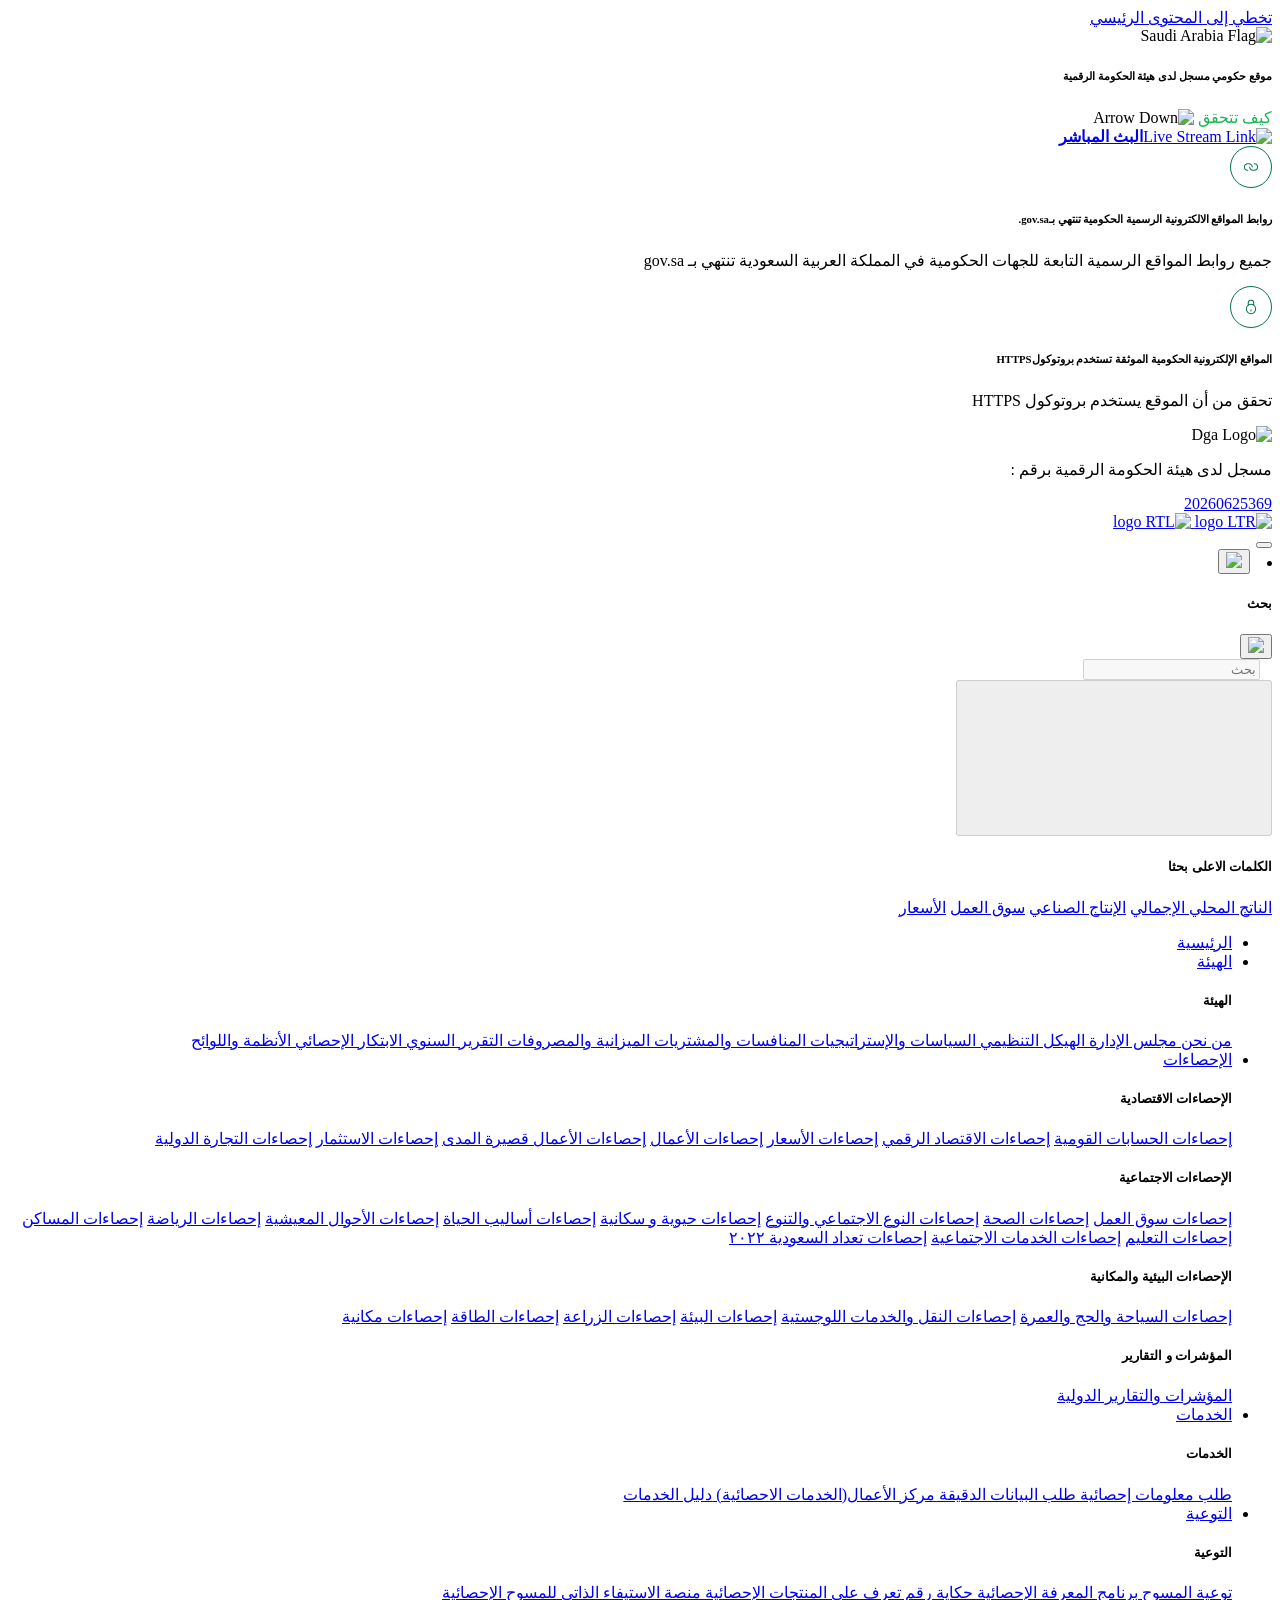
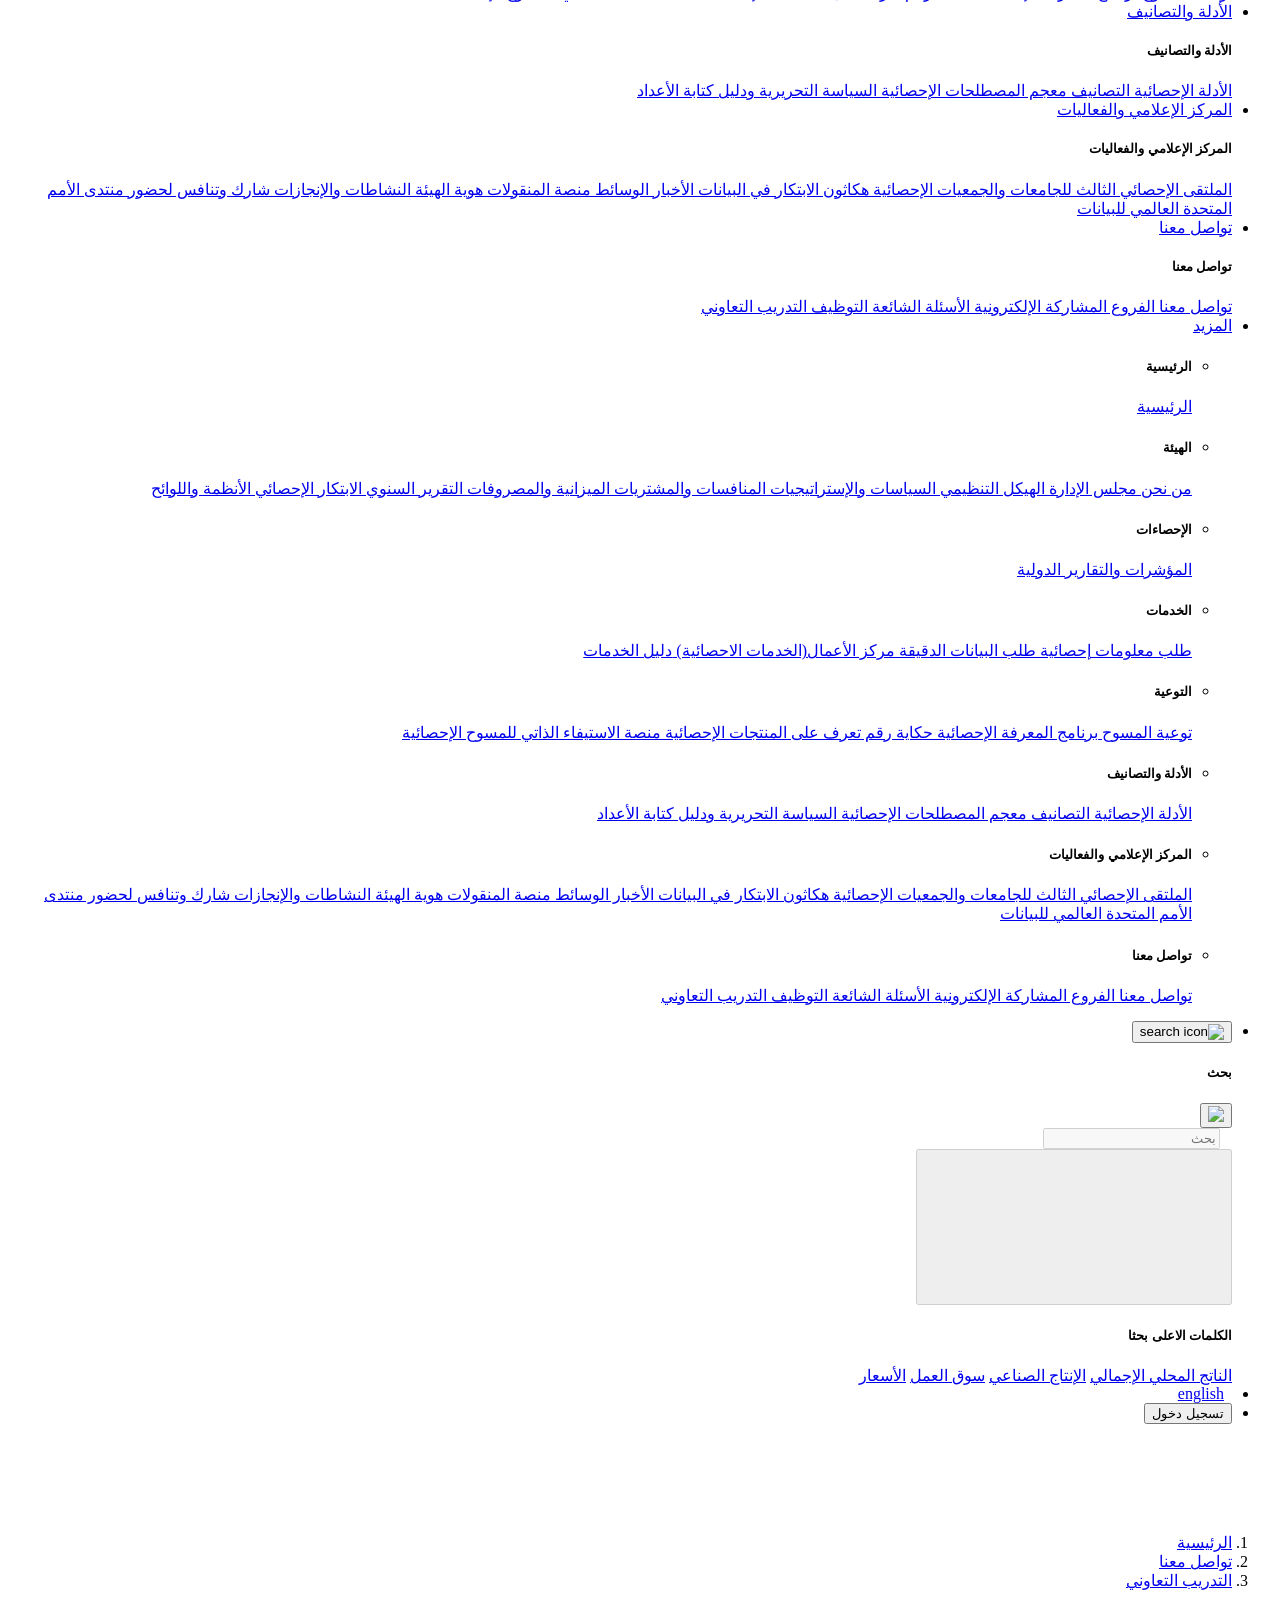
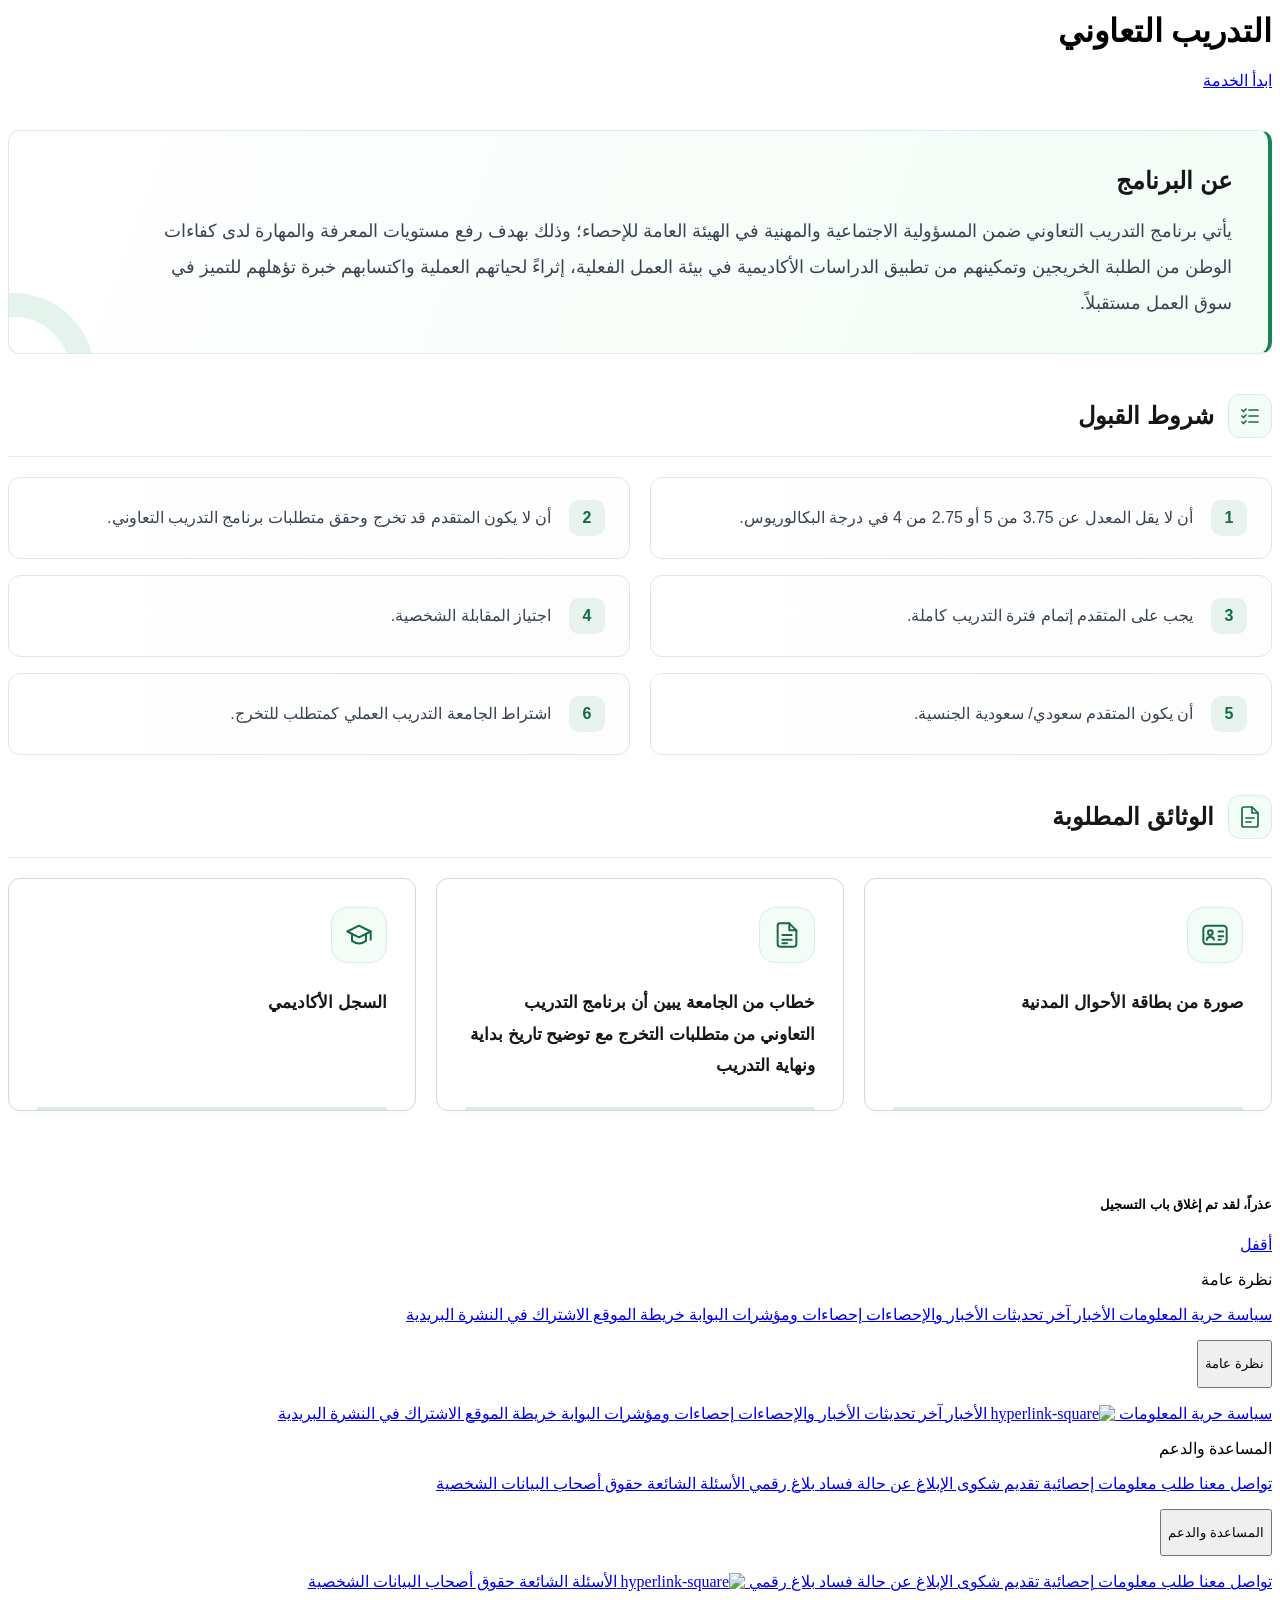
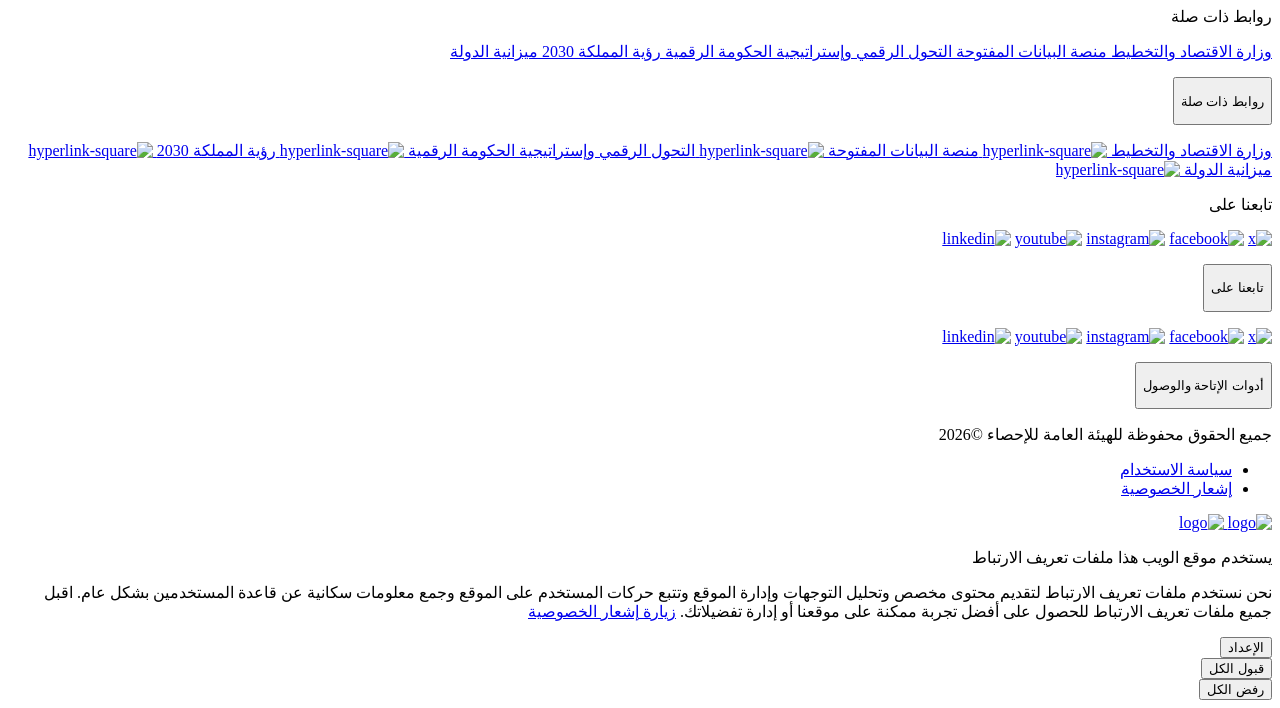
==== index.html @ 377b805a "Add files via upload" ====
<!DOCTYPE html>





























































<html class="rtl" dir="rtl" lang="ar-SA">

<head>
	<title>التدريب التعاوني - الهيئة العامة للإحصاء</title>

	<meta content="initial-scale=1.0, width=device-width" name="viewport" />
































<meta content="text/html; charset=UTF-8" http-equiv="content-type" />














<script type="importmap">{"imports": {"@liferay/oauth2-provider-web/client": "/o/oauth2-provider-web/__liferay__/client.js","@clayui/alert": "/o/frontend-js-clay-web/__liferay__/exports/@clayui$alert.js", "@clayui/autocomplete": "/o/frontend-js-clay-web/__liferay__/exports/@clayui$autocomplete.js", "@clayui/badge": "/o/frontend-js-clay-web/__liferay__/exports/@clayui$badge.js", "@clayui/breadcrumb": "/o/frontend-js-clay-web/__liferay__/exports/@clayui$breadcrumb.js", "@clayui/button": "/o/frontend-js-clay-web/__liferay__/exports/@clayui$button.js", "@clayui/card": "/o/frontend-js-clay-web/__liferay__/exports/@clayui$card.js", "@clayui/color-picker": "/o/frontend-js-clay-web/__liferay__/exports/@clayui$color-picker.js", "@clayui/core": "/o/frontend-js-clay-web/__liferay__/exports/@clayui$core.js", "@clayui/data-provider": "/o/frontend-js-clay-web/__liferay__/exports/@clayui$data-provider.js", "@clayui/date-picker": "/o/frontend-js-clay-web/__liferay__/exports/@clayui$date-picker.js", "@clayui/drop-down": "/o/frontend-js-clay-web/__liferay__/exports/@clayui$drop-down.js", "@clayui/empty-state": "/o/frontend-js-clay-web/__liferay__/exports/@clayui$empty-state.js", "@clayui/form": "/o/frontend-js-clay-web/__liferay__/exports/@clayui$form.js", "@clayui/icon": "/o/frontend-js-clay-web/__liferay__/exports/@clayui$icon.js", "@clayui/label": "/o/frontend-js-clay-web/__liferay__/exports/@clayui$label.js", "@clayui/layout": "/o/frontend-js-clay-web/__liferay__/exports/@clayui$layout.js", "@clayui/link": "/o/frontend-js-clay-web/__liferay__/exports/@clayui$link.js", "@clayui/list": "/o/frontend-js-clay-web/__liferay__/exports/@clayui$list.js", "@clayui/loading-indicator": "/o/frontend-js-clay-web/__liferay__/exports/@clayui$loading-indicator.js", "@clayui/localized-input": "/o/frontend-js-clay-web/__liferay__/exports/@clayui$localized-input.js", "@clayui/management-toolbar": "/o/frontend-js-clay-web/__liferay__/exports/@clayui$management-toolbar.js", "@clayui/modal": "/o/frontend-js-clay-web/__liferay__/exports/@clayui$modal.js", "@clayui/multi-select": "/o/frontend-js-clay-web/__liferay__/exports/@clayui$multi-select.js", "@clayui/multi-step-nav": "/o/frontend-js-clay-web/__liferay__/exports/@clayui$multi-step-nav.js", "@clayui/nav": "/o/frontend-js-clay-web/__liferay__/exports/@clayui$nav.js", "@clayui/navigation-bar": "/o/frontend-js-clay-web/__liferay__/exports/@clayui$navigation-bar.js", "@clayui/pagination": "/o/frontend-js-clay-web/__liferay__/exports/@clayui$pagination.js", "@clayui/pagination-bar": "/o/frontend-js-clay-web/__liferay__/exports/@clayui$pagination-bar.js", "@clayui/panel": "/o/frontend-js-clay-web/__liferay__/exports/@clayui$panel.js", "@clayui/popover": "/o/frontend-js-clay-web/__liferay__/exports/@clayui$popover.js", "@clayui/progress-bar": "/o/frontend-js-clay-web/__liferay__/exports/@clayui$progress-bar.js", "@clayui/provider": "/o/frontend-js-clay-web/__liferay__/exports/@clayui$provider.js", "@clayui/shared": "/o/frontend-js-clay-web/__liferay__/exports/@clayui$shared.js", "@clayui/slider": "/o/frontend-js-clay-web/__liferay__/exports/@clayui$slider.js", "@clayui/sticker": "/o/frontend-js-clay-web/__liferay__/exports/@clayui$sticker.js", "@clayui/table": "/o/frontend-js-clay-web/__liferay__/exports/@clayui$table.js", "@clayui/tabs": "/o/frontend-js-clay-web/__liferay__/exports/@clayui$tabs.js", "@clayui/time-picker": "/o/frontend-js-clay-web/__liferay__/exports/@clayui$time-picker.js", "@clayui/toolbar": "/o/frontend-js-clay-web/__liferay__/exports/@clayui$toolbar.js", "@clayui/tooltip": "/o/frontend-js-clay-web/__liferay__/exports/@clayui$tooltip.js", "@clayui/upper-toolbar": "/o/frontend-js-clay-web/__liferay__/exports/@clayui$upper-toolbar.js","@liferay/frontend-js-api": "/o/frontend-js-dependencies-web/__liferay__/exports/@liferay$js-api.js", "@liferay/frontend-js-api/data-set": "/o/frontend-js-dependencies-web/__liferay__/exports/@liferay$js-api$data-set.js","@ckeditor/ckeditor5-adapter-ckfinder/dist/index.js": "/o/frontend-editor-ckeditor-web/__liferay__/exports/@ckeditor$ckeditor5-adapter-ckfinder$dist$index.js.js", "@ckeditor/ckeditor5-alignment/dist/index.js": "/o/frontend-editor-ckeditor-web/__liferay__/exports/@ckeditor$ckeditor5-alignment$dist$index.js.js", "@ckeditor/ckeditor5-autoformat/dist/index.js": "/o/frontend-editor-ckeditor-web/__liferay__/exports/@ckeditor$ckeditor5-autoformat$dist$index.js.js", "@ckeditor/ckeditor5-autosave/dist/index.js": "/o/frontend-editor-ckeditor-web/__liferay__/exports/@ckeditor$ckeditor5-autosave$dist$index.js.js", "@ckeditor/ckeditor5-basic-styles/dist/index.js": "/o/frontend-editor-ckeditor-web/__liferay__/exports/@ckeditor$ckeditor5-basic-styles$dist$index.js.js", "@ckeditor/ckeditor5-block-quote/dist/index.js": "/o/frontend-editor-ckeditor-web/__liferay__/exports/@ckeditor$ckeditor5-block-quote$dist$index.js.js", "@ckeditor/ckeditor5-bookmark/dist/index.js": "/o/frontend-editor-ckeditor-web/__liferay__/exports/@ckeditor$ckeditor5-bookmark$dist$index.js.js", "@ckeditor/ckeditor5-ckbox/dist/index.js": "/o/frontend-editor-ckeditor-web/__liferay__/exports/@ckeditor$ckeditor5-ckbox$dist$index.js.js", "@ckeditor/ckeditor5-ckfinder/dist/index.js": "/o/frontend-editor-ckeditor-web/__liferay__/exports/@ckeditor$ckeditor5-ckfinder$dist$index.js.js", "@ckeditor/ckeditor5-clipboard/dist/index.js": "/o/frontend-editor-ckeditor-web/__liferay__/exports/@ckeditor$ckeditor5-clipboard$dist$index.js.js", "@ckeditor/ckeditor5-cloud-services/dist/index.js": "/o/frontend-editor-ckeditor-web/__liferay__/exports/@ckeditor$ckeditor5-cloud-services$dist$index.js.js", "@ckeditor/ckeditor5-code-block/dist/index.js": "/o/frontend-editor-ckeditor-web/__liferay__/exports/@ckeditor$ckeditor5-code-block$dist$index.js.js", "@ckeditor/ckeditor5-core/dist/index.js": "/o/frontend-editor-ckeditor-web/__liferay__/exports/@ckeditor$ckeditor5-core$dist$index.js.js", "@ckeditor/ckeditor5-easy-image/dist/index.js": "/o/frontend-editor-ckeditor-web/__liferay__/exports/@ckeditor$ckeditor5-easy-image$dist$index.js.js", "@ckeditor/ckeditor5-editor-balloon/dist/index.js": "/o/frontend-editor-ckeditor-web/__liferay__/exports/@ckeditor$ckeditor5-editor-balloon$dist$index.js.js", "@ckeditor/ckeditor5-editor-classic/dist/index.js": "/o/frontend-editor-ckeditor-web/__liferay__/exports/@ckeditor$ckeditor5-editor-classic$dist$index.js.js", "@ckeditor/ckeditor5-editor-decoupled/dist/index.js": "/o/frontend-editor-ckeditor-web/__liferay__/exports/@ckeditor$ckeditor5-editor-decoupled$dist$index.js.js", "@ckeditor/ckeditor5-editor-inline/dist/index.js": "/o/frontend-editor-ckeditor-web/__liferay__/exports/@ckeditor$ckeditor5-editor-inline$dist$index.js.js", "@ckeditor/ckeditor5-editor-multi-root/dist/index.js": "/o/frontend-editor-ckeditor-web/__liferay__/exports/@ckeditor$ckeditor5-editor-multi-root$dist$index.js.js", "@ckeditor/ckeditor5-emoji/dist/index.js": "/o/frontend-editor-ckeditor-web/__liferay__/exports/@ckeditor$ckeditor5-emoji$dist$index.js.js", "@ckeditor/ckeditor5-engine/dist/index.js": "/o/frontend-editor-ckeditor-web/__liferay__/exports/@ckeditor$ckeditor5-engine$dist$index.js.js", "@ckeditor/ckeditor5-enter/dist/index.js": "/o/frontend-editor-ckeditor-web/__liferay__/exports/@ckeditor$ckeditor5-enter$dist$index.js.js", "@ckeditor/ckeditor5-essentials/dist/index.js": "/o/frontend-editor-ckeditor-web/__liferay__/exports/@ckeditor$ckeditor5-essentials$dist$index.js.js", "@ckeditor/ckeditor5-find-and-replace/dist/index.js": "/o/frontend-editor-ckeditor-web/__liferay__/exports/@ckeditor$ckeditor5-find-and-replace$dist$index.js.js", "@ckeditor/ckeditor5-font/dist/index.js": "/o/frontend-editor-ckeditor-web/__liferay__/exports/@ckeditor$ckeditor5-font$dist$index.js.js", "@ckeditor/ckeditor5-fullscreen/dist/index.js": "/o/frontend-editor-ckeditor-web/__liferay__/exports/@ckeditor$ckeditor5-fullscreen$dist$index.js.js", "@ckeditor/ckeditor5-heading/dist/index.js": "/o/frontend-editor-ckeditor-web/__liferay__/exports/@ckeditor$ckeditor5-heading$dist$index.js.js", "@ckeditor/ckeditor5-highlight/dist/index.js": "/o/frontend-editor-ckeditor-web/__liferay__/exports/@ckeditor$ckeditor5-highlight$dist$index.js.js", "@ckeditor/ckeditor5-horizontal-line/dist/index.js": "/o/frontend-editor-ckeditor-web/__liferay__/exports/@ckeditor$ckeditor5-horizontal-line$dist$index.js.js", "@ckeditor/ckeditor5-html-embed/dist/index.js": "/o/frontend-editor-ckeditor-web/__liferay__/exports/@ckeditor$ckeditor5-html-embed$dist$index.js.js", "@ckeditor/ckeditor5-html-support/dist/index.js": "/o/frontend-editor-ckeditor-web/__liferay__/exports/@ckeditor$ckeditor5-html-support$dist$index.js.js", "@ckeditor/ckeditor5-icons/dist/index.js": "/o/frontend-editor-ckeditor-web/__liferay__/exports/@ckeditor$ckeditor5-icons$dist$index.js.js", "@ckeditor/ckeditor5-image/dist/index.js": "/o/frontend-editor-ckeditor-web/__liferay__/exports/@ckeditor$ckeditor5-image$dist$index.js.js", "@ckeditor/ckeditor5-indent/dist/index.js": "/o/frontend-editor-ckeditor-web/__liferay__/exports/@ckeditor$ckeditor5-indent$dist$index.js.js", "@ckeditor/ckeditor5-language/dist/index.js": "/o/frontend-editor-ckeditor-web/__liferay__/exports/@ckeditor$ckeditor5-language$dist$index.js.js", "@ckeditor/ckeditor5-link/dist/index.js": "/o/frontend-editor-ckeditor-web/__liferay__/exports/@ckeditor$ckeditor5-link$dist$index.js.js", "@ckeditor/ckeditor5-list/dist/index.js": "/o/frontend-editor-ckeditor-web/__liferay__/exports/@ckeditor$ckeditor5-list$dist$index.js.js", "@ckeditor/ckeditor5-markdown-gfm/dist/index.js": "/o/frontend-editor-ckeditor-web/__liferay__/exports/@ckeditor$ckeditor5-markdown-gfm$dist$index.js.js", "@ckeditor/ckeditor5-media-embed/dist/index.js": "/o/frontend-editor-ckeditor-web/__liferay__/exports/@ckeditor$ckeditor5-media-embed$dist$index.js.js", "@ckeditor/ckeditor5-mention/dist/index.js": "/o/frontend-editor-ckeditor-web/__liferay__/exports/@ckeditor$ckeditor5-mention$dist$index.js.js", "@ckeditor/ckeditor5-minimap/dist/index.js": "/o/frontend-editor-ckeditor-web/__liferay__/exports/@ckeditor$ckeditor5-minimap$dist$index.js.js", "@ckeditor/ckeditor5-page-break/dist/index.js": "/o/frontend-editor-ckeditor-web/__liferay__/exports/@ckeditor$ckeditor5-page-break$dist$index.js.js", "@ckeditor/ckeditor5-paragraph/dist/index.js": "/o/frontend-editor-ckeditor-web/__liferay__/exports/@ckeditor$ckeditor5-paragraph$dist$index.js.js", "@ckeditor/ckeditor5-paste-from-office/dist/index.js": "/o/frontend-editor-ckeditor-web/__liferay__/exports/@ckeditor$ckeditor5-paste-from-office$dist$index.js.js", "@ckeditor/ckeditor5-react": "/o/frontend-editor-ckeditor-web/__liferay__/exports/@ckeditor$ckeditor5-react.js", "@ckeditor/ckeditor5-remove-format/dist/index.js": "/o/frontend-editor-ckeditor-web/__liferay__/exports/@ckeditor$ckeditor5-remove-format$dist$index.js.js", "@ckeditor/ckeditor5-restricted-editing/dist/index.js": "/o/frontend-editor-ckeditor-web/__liferay__/exports/@ckeditor$ckeditor5-restricted-editing$dist$index.js.js", "@ckeditor/ckeditor5-select-all/dist/index.js": "/o/frontend-editor-ckeditor-web/__liferay__/exports/@ckeditor$ckeditor5-select-all$dist$index.js.js", "@ckeditor/ckeditor5-show-blocks/dist/index.js": "/o/frontend-editor-ckeditor-web/__liferay__/exports/@ckeditor$ckeditor5-show-blocks$dist$index.js.js", "@ckeditor/ckeditor5-source-editing/dist/index.js": "/o/frontend-editor-ckeditor-web/__liferay__/exports/@ckeditor$ckeditor5-source-editing$dist$index.js.js", "@ckeditor/ckeditor5-special-characters/dist/index.js": "/o/frontend-editor-ckeditor-web/__liferay__/exports/@ckeditor$ckeditor5-special-characters$dist$index.js.js", "@ckeditor/ckeditor5-style/dist/index.js": "/o/frontend-editor-ckeditor-web/__liferay__/exports/@ckeditor$ckeditor5-style$dist$index.js.js", "@ckeditor/ckeditor5-table/dist/index.js": "/o/frontend-editor-ckeditor-web/__liferay__/exports/@ckeditor$ckeditor5-table$dist$index.js.js", "@ckeditor/ckeditor5-typing/dist/index.js": "/o/frontend-editor-ckeditor-web/__liferay__/exports/@ckeditor$ckeditor5-typing$dist$index.js.js", "@ckeditor/ckeditor5-ui/dist/index.js": "/o/frontend-editor-ckeditor-web/__liferay__/exports/@ckeditor$ckeditor5-ui$dist$index.js.js", "@ckeditor/ckeditor5-undo/dist/index.js": "/o/frontend-editor-ckeditor-web/__liferay__/exports/@ckeditor$ckeditor5-undo$dist$index.js.js", "@ckeditor/ckeditor5-upload/dist/index.js": "/o/frontend-editor-ckeditor-web/__liferay__/exports/@ckeditor$ckeditor5-upload$dist$index.js.js", "@ckeditor/ckeditor5-utils/dist/index.js": "/o/frontend-editor-ckeditor-web/__liferay__/exports/@ckeditor$ckeditor5-utils$dist$index.js.js", "@ckeditor/ckeditor5-watchdog/dist/index.js": "/o/frontend-editor-ckeditor-web/__liferay__/exports/@ckeditor$ckeditor5-watchdog$dist$index.js.js", "@ckeditor/ckeditor5-widget/dist/index.js": "/o/frontend-editor-ckeditor-web/__liferay__/exports/@ckeditor$ckeditor5-widget$dist$index.js.js", "@ckeditor/ckeditor5-word-count/dist/index.js": "/o/frontend-editor-ckeditor-web/__liferay__/exports/@ckeditor$ckeditor5-word-count$dist$index.js.js","@liferay/fragment-impl/api": "/o/fragment-impl/__liferay__/api.js","@liferay/dynamic-data-mapping-form-field-type/api": "/o/dynamic-data-mapping-form-field-type/__liferay__/api.js","react": "/o/frontend-js-react-web/__liferay__/exports/react.js", "react-16": "/o/frontend-js-react-web/__liferay__/exports/react-16.js", "react-18": "/o/frontend-js-react-web/__liferay__/exports/react-18.js", "react-dom": "/o/frontend-js-react-web/__liferay__/exports/react-dom.js", "react-dom/client": "/o/frontend-js-react-web/__liferay__/exports/react-dom$client.js", "react-dom-16": "/o/frontend-js-react-web/__liferay__/exports/react-dom-16.js", "react-dom-18": "/o/frontend-js-react-web/__liferay__/exports/react-dom-18.js", "react-dom-18/client": "/o/frontend-js-react-web/__liferay__/exports/react-dom-18$client.js","@liferay/language/": "/o/js/language/"}, "scopes": {}}</script><link data-senna-track="temporary" href="https://www.stats.gov.sa/ar/cooperative-training" rel="canonical" />
<link data-senna-track="temporary" href="https://www.stats.gov.sa/ar/cooperative-training" hreflang="ar-SA" rel="alternate" />
<link data-senna-track="temporary" href="https://www.stats.gov.sa/en/cooperative-training" hreflang="en-US" rel="alternate" />
<link data-senna-track="temporary" href="https://www.stats.gov.sa/ar/cooperative-training" hreflang="x-default" rel="alternate" />

<meta property="og:locale" content="ar_SA">
<meta property="og:locale:alternate" content="ar_SA">
<meta property="og:locale:alternate" content="en_US">
<meta property="og:site_name" content="الهيئة العامة للإحصاء">
<meta property="og:title" content="التدريب التعاوني - الهيئة العامة للإحصاء">
<meta property="og:type" content="website">
<meta property="og:url" content="https://www.stats.gov.sa/ar/cooperative-training">


<link href="https://www.stats.gov.sa/documents/20117/0/Falvicon_fixed_2436593/c65a098b-7f41-ca61-9498-3f1afd8f859a" rel="apple-touch-icon" />
<link href="https://www.stats.gov.sa/documents/20117/0/Falvicon_fixed_2436593/c65a098b-7f41-ca61-9498-3f1afd8f859a" rel="icon" />



<link class="lfr-css-file" data-senna-track="temporary" href="https://www.stats.gov.sa/o/classic-theme/css/clay_rtl.(gLqrg1@PTfo).css" id="liferayAUICSS" rel="stylesheet" type="text/css" />









	<link href="https://www.stats.gov.sa/o/angular-client-extension/styles.d97be9f094b76946_rtl.css?t=1793014615126" rel="stylesheet" type="text/css"
 data-senna-track="temporary" id="4342494a" />
<link href="https://www.stats.gov.sa/o/cookies-banner-web/cookies_banner/css/main_rtl.(rrlPSd7LGsE).css" rel="stylesheet" type="text/css"
 data-senna-track="temporary" id="f6bfc85a" />
<link href="https://www.stats.gov.sa/o/portal-search-web/css/main_rtl.(ewQ02j$q6kw).css" rel="stylesheet" type="text/css"
 data-senna-track="temporary" id="dcd36bc7" />
<link href="https://www.stats.gov.sa/o/product-navigation-product-menu-web/css/main_rtl.(i$0IgPwR2kk).css" rel="stylesheet" type="text/css"
 data-senna-track="temporary" id="57c3446a" />
<link href="https://www.stats.gov.sa/o/product-navigation-user-personal-bar-web/css/main_rtl.(Mc2kn1EU56k).css" rel="stylesheet" type="text/css"
 data-senna-track="temporary" id="c194714f" />
<link href="https://www.stats.gov.sa/o/site-navigation-menu-web/css/main_rtl.(wnU1o3f4AJ0).css" rel="stylesheet" type="text/css"
 data-senna-track="temporary" id="697fd30" />








<script data-senna-track="temporary" type="text/javascript">
(function() {
	function buildESMStub(contextPath, symbol) {
		return (
			(...args) => {
				import(
					Liferay.ThemeDisplay.getCDNHost() +
					Liferay.ThemeDisplay.getPathContext() +
						'/o/' +
						contextPath +
						'/__liferay__/index.js'
				).then(
					(exports) => exports[symbol](...args)
				);
			}
		);
	}

	function defineReadOnlyGlobal(name, getValue) {
		Object.defineProperty(
			window,
			name,
			{
				get: getValue,
				set: (x) => {
					if (x !== getValue()) {
						console.error(`Global variable '${name}' is read-only`);
					}
				}
			}
		);
	}

	function isObject(item) {
		return (item && typeof item === 'object' && !Array.isArray(item));
	}

	function merge(target, source) {
		for (const key in source) {
			if (isObject(source[key])) {
				if (!target[key]) {
					Object.assign(target, { [key]: {} });
				}

				merge(target[key], source[key]);
			}
			else {
				Object.assign(target, { [key]: source[key] });
			}
		}
	}

	let __liferay = {
AUI: {
getCombine: () => true,
getComboPath: () => '/combo/?browserId=other&minifierType=&languageId=ar_SA&t=1792662402518&',
getDateFormat: () => '%d/%m/%Y',
getEditorCKEditorPath: () => '/o/frontend-editor-ckeditor-web',
getFilter: () => 'min',
getFilterConfig: () => null,
getJavaScriptRootPath: () => '/o/frontend-js-web',
getPortletRootPath: () => '/html/portlet',
getStaticResourceURLParams: () => '?browserId=other&minifierType=&languageId=ar_SA&t=1792662402518',
},
Browser: {
acceptsGzip: () => false,
getMajorVersion: () => '0',
getRevision: () => '',
getVersion: () => '',
isAir: () => false,
isChrome: () => false,
isEdge: () => false,
isFirefox: () => false,
isGecko: () => false,
isIe: () => false,
isIphone: () => false,
isLinux: () => false,
isMac: () => false,
isMobile: () => false,
isMozilla: () => false,
isOpera: () => false,
isRtf: () => false,
isSafari: () => false,
isSun: () => false,
isWebKit: () => false,
isWindows: () => false,
},
Data: {
ICONS_INLINE_SVG: true,
NAV_SELECTOR: '#navigation',
NAV_SELECTOR_MOBILE: '#navigationCollapse',
isCustomizationView: () => false,
notices: [
],
},
FeatureFlags: {
'LPD-11342': false,
'LPD-23840': false,
'LPD-36010': true,
'LPD-36719': true,
'LPD-39203': false,
'LPD-40529': true,
'LPD-48372': true,
'LPD-48975': true,
'LPD-78863': true,
'LPS-157670': false,
'LPS-172416': false,
'LPS-183672': false,
'LPS-186360': false,
'LRAC-14771': false,
'COMMERCE-13024': false,
'COMMERCE-8087': true,
'COMMERCE-8949': false,
'LPD-10562': false,
'LPD-10964': false,
'LPD-11003': false,
'LPD-11018': true,
'LPD-11131': true,
'LPD-11228': false,
'LPD-11235': true,
'LPD-11313': false,
'LPD-11848': false,
'LPD-13311': true,
'LPD-13778': true,
'LPD-17564': false,
'LPD-19870': false,
'LPD-19955': false,
'LPD-20183': false,
'LPD-20379': false,
'LPD-20640': false,
'LPD-21414': false,
'LPD-29516': false,
'LPD-31212': false,
'LPD-31228': false,
'LPD-31789': false,
'LPD-32867': false,
'LPD-34594': true,
'LPD-35013': true,
'LPD-35128': false,
'LPD-35443': true,
'LPD-36105': false,
'LPD-38564': false,
'LPD-38869': false,
'LPD-39304': true,
'LPD-39437': false,
'LPD-40530': true,
'LPD-40533': true,
'LPD-40534': true,
'LPD-40535': true,
'LPD-42553': false,
'LPD-43996': false,
'LPD-44091': true,
'LPD-44307': true,
'LPD-44771': true,
'LPD-45276': false,
'LPD-47713': true,
'LPD-48862': true,
'LPD-51356': false,
'LPD-56718': false,
'LPD-57655': false,
'LPD-58677': false,
'LPD-60546': true,
'LPD-62272': false,
'LPD-63311': false,
'LPD-63415': false,
'LPD-63416': false,
'LPD-6368': false,
'LPD-65299': false,
'LPD-65399': false,
'LPD-66359': false,
'LPD-66611': true,
'LPD-74328': false,
'LPD-74739': true,
'LPD-75032': false,
'LPD-75525': false,
'LPD-7822': false,
'LPS-122920': false,
'LPS-135430': false,
'LPS-153332': false,
'LPS-153714': false,
'LPS-153813': false,
'LPS-155284': false,
'LPS-159643': false,
'LPS-164563': false,
'LPS-165482': false,
'LPS-169837': false,
'LPS-170670': false,
'LPS-174417': false,
'LPS-174816': false,
'LPS-176691': false,
'LPS-177027': true,
'LPS-178052': false,
'LPS-178642': false,
'LPS-180090': false,
'LPS-185892': false,
'LPS-186620': false,
'LPS-193884': false,
'LPS-196935': false,
'LPS-197477': false,
'LPS-197909': false,
'LPS-198183': false,
'LPS-200108': false,
'LPS-202104': false,
'LRAC-10757': false,
'LRAC-15017': false,
},
Language: {
	_cache:
		window?.Liferay?.Language?._cache
			? Liferay.Language._cache
			: {},
	available: {
'ar_SA': 'العربية\x20\x28المملكة\x20العربية\x20السعودية\x29',
'en_US': 'English\x20\x28United\x20States\x29',

	},
	direction: {
'ar_SA': 'rtl',
'en_US': 'ltr',

	},
	get:
		(key) => {
			let value = Liferay.Language._cache[key];

			if (value === undefined) {
				value = key;
			}

			return value;
		},
},
Portlet: {
openModal: buildESMStub('frontend-js-components-web', 'openPortletModal'),
openWindow: buildESMStub('frontend-js-components-web', 'openPortletWindow'),
},
PortletKeys: {
DOCUMENT_LIBRARY: 'com_liferay_document_library_web_portlet_DLPortlet',
DYNAMIC_DATA_MAPPING: 'com_liferay_dynamic_data_mapping_web_portlet_DDMPortlet',
INSTANCE_SETTINGS: 'com_liferay_configuration_admin_web_portlet_InstanceSettingsPortlet',
ITEM_SELECTOR: 'com_liferay_item_selector_web_portlet_ItemSelectorPortlet',
},
PropsValues: {
JAVASCRIPT_SINGLE_PAGE_APPLICATION_TIMEOUT: 0,
UPLOAD_SERVLET_REQUEST_IMPL_MAX_SIZE: 1048576000000000000,
},
ThemeDisplay: {
getLayoutId: () => '183',
getLayoutRelativeControlPanelURL: () => '/ar/group/guest/~/control_panel/manage',
getLayoutRelativeURL: () => '/ar/cooperative-training',
getLayoutURL: () => 'https://www.stats.gov.sa/ar/cooperative-training',
getParentLayoutId: () => '174',
getPathFriendlyURLPublic: () => '/web',
isControlPanel: () => false,
isPrivateLayout: () => false,
isVirtualLayout: () => false,
getBCP47LanguageId: () => 'ar-SA',
getCanonicalURL: () => 'https\x3a\x2f\x2fwww\x2estats\x2egov\x2esa\x2far\x2fcooperative-training',
getCDNBaseURL: () => 'https://www.stats.gov.sa',
getCDNDynamicResourcesHost: () => '',
getCDNHost: () => '',
getCompanyGroupId: () => '20119',
getCompanyId: () => '11099719610328',
getDefaultLanguageId: () => 'ar_SA',
getDoAsUserIdEncoded: () => '',
getLanguageId: () => 'ar_SA',
getParentGroupId: () => '20117',
getParentSiteGroupId: () => '0',
getPathContext: () => '',
getPathImage: () => '/image',
getPathJavaScript: () => '/o/frontend-js-web',
getPathMain: () => '/ar/c',
getPathThemeImages: () => 'https://www.stats.gov.sa/o/classic-theme/images',
getPathThemeRoot: () => '/o/classic-theme',
getPlid: () => '232',
getPortalURL: () => 'https://www.stats.gov.sa',
getRealUserId: () => '20095',
getRemoteAddr: () => '127.0.0.1',
getRemoteHost: () => '127.0.0.1',
getScopeGroupId: () => '20117',
getScopeGroupIdOrLiveGroupId: () => '20117',
getSessionId: () => '',
getSiteAdminURL: () => 'https://www.stats.gov.sa/group/guest/~/control_panel/manage?p_p_lifecycle=0&p_p_state=maximized&p_p_mode=view',
getSiteGroupId: () => '20117',
getTimeZone: () => 'UTC',
getURLControlPanel: () => '/ar/group/control_panel?refererPlid=232',
getURLHome: () => 'https\x3a\x2f\x2fwww\x2estats\x2egov\x2esa\x2fweb\x2fguest',
getUserEmailAddress: () => '',
getUserId: () => '20095',
getUserName: () => '',
isAddSessionIdToURL: () => false,
isImpersonated: () => false,
isSignedIn: () => false,
isStagedPortlet: () => false,
isStateExclusive: () => false,
isStateMaximized: () => false,
isStatePopUp: () => false,
},
Util: {
Window: {
	_map: {},
	getById: (id) => Liferay.Util.Window._map[id],
},
openAlertModal: buildESMStub('frontend-js-components-web', 'openAlertModal'),
openConfirmModal: buildESMStub('frontend-js-components-web', 'openConfirmModal'),
openModal: buildESMStub('frontend-js-components-web', 'openModal'),
openSelectionModal: buildESMStub('frontend-js-components-web', 'openSelectionModal'),
openSimpleInputModal: buildESMStub('frontend-js-components-web', 'openSimpleInputModal'),
openToast: buildESMStub('frontend-js-components-web', 'openToast'),
},
authToken: 'n4zSEk79',
currentURL: '\x2far\x2fcooperative-training',
currentURLEncoded: '\x252Far\x252Fcooperative-training',

	};

	if (window.Liferay) {
		merge(window.Liferay, __liferay);
	}
	else {
		defineReadOnlyGlobal('Liferay', () => __liferay);
		defineReadOnlyGlobal('themeDisplay', () => window.Liferay.ThemeDisplay);
	}
})();
</script>
<script data-senna-track="permanent" src="https://www.stats.gov.sa/o/portal-url-builder-impl/Liferay.js" type="text/javascript"></script><script data-senna-track="permanent" src="https://www.stats.gov.sa/combo?browserId=other&minifierType=js&languageId=ar_SA&t=1792662402518&/o/frontend-js-aui-web/aui/aui/aui-min.js&/o/frontend-js-aui-web/liferay/modules.js&/o/frontend-js-aui-web/liferay/aui_sandbox.js&/o/frontend-js-aui-web/aui/attribute-base/attribute-base-min.js&/o/frontend-js-aui-web/aui/attribute-complex/attribute-complex-min.js&/o/frontend-js-aui-web/aui/attribute-core/attribute-core-min.js&/o/frontend-js-aui-web/aui/attribute-observable/attribute-observable-min.js&/o/frontend-js-aui-web/aui/attribute-extras/attribute-extras-min.js&/o/frontend-js-aui-web/aui/event-custom-base/event-custom-base-min.js&/o/frontend-js-aui-web/aui/event-custom-complex/event-custom-complex-min.js&/o/frontend-js-aui-web/aui/oop/oop-min.js&/o/frontend-js-aui-web/aui/aui-base-lang/aui-base-lang-min.js&/o/frontend-js-aui-web/liferay/dependency.js&/o/frontend-js-aui-web/aui/aui-base-html5-shiv/aui-base-html5-shiv-min.js&/o/frontend-js-aui-web/aui/arraylist-add/arraylist-add-min.js&/o/frontend-js-aui-web/aui/arraylist-filter/arraylist-filter-min.js&/o/frontend-js-aui-web/aui/arraylist/arraylist-min.js&/o/frontend-js-aui-web/aui/array-extras/array-extras-min.js&/o/frontend-js-aui-web/aui/array-invoke/array-invoke-min.js&/o/frontend-js-aui-web/aui/base-base/base-base-min.js&/o/frontend-js-aui-web/aui/base-pluginhost/base-pluginhost-min.js&/o/frontend-js-aui-web/aui/classnamemanager/classnamemanager-min.js&/o/frontend-js-aui-web/aui/datatype-xml-format/datatype-xml-format-min.js&/o/frontend-js-aui-web/aui/datatype-xml-parse/datatype-xml-parse-min.js&/o/frontend-js-aui-web/aui/dom-base/dom-base-min.js&/o/frontend-js-aui-web/aui/dom-core/dom-core-min.js&/o/frontend-js-aui-web/aui/dom-screen/dom-screen-min.js&/o/frontend-js-aui-web/aui/dom-style/dom-style-min.js&/o/frontend-js-aui-web/aui/event-base/event-base-min.js&/o/frontend-js-aui-web/aui/event-delegate/event-delegate-min.js&/o/frontend-js-aui-web/aui/event-focus/event-focus-min.js" type="text/javascript"></script>
<script data-senna-track="permanent" src="https://www.stats.gov.sa/combo?browserId=other&minifierType=js&languageId=ar_SA&t=1792662402518&/o/frontend-js-aui-web/aui/event-hover/event-hover-min.js&/o/frontend-js-aui-web/aui/event-key/event-key-min.js&/o/frontend-js-aui-web/aui/event-mouseenter/event-mouseenter-min.js&/o/frontend-js-aui-web/aui/event-mousewheel/event-mousewheel-min.js&/o/frontend-js-aui-web/aui/event-outside/event-outside-min.js&/o/frontend-js-aui-web/aui/event-resize/event-resize-min.js&/o/frontend-js-aui-web/aui/event-simulate/event-simulate-min.js&/o/frontend-js-aui-web/aui/event-synthetic/event-synthetic-min.js&/o/frontend-js-aui-web/aui/intl/intl-min.js&/o/frontend-js-aui-web/aui/io-base/io-base-min.js&/o/frontend-js-aui-web/aui/io-form/io-form-min.js&/o/frontend-js-aui-web/aui/io-queue/io-queue-min.js&/o/frontend-js-aui-web/aui/io-upload-iframe/io-upload-iframe-min.js&/o/frontend-js-aui-web/aui/io-xdr/io-xdr-min.js&/o/frontend-js-aui-web/aui/json-parse/json-parse-min.js&/o/frontend-js-aui-web/aui/json-stringify/json-stringify-min.js&/o/frontend-js-aui-web/aui/node-base/node-base-min.js&/o/frontend-js-aui-web/aui/node-core/node-core-min.js&/o/frontend-js-aui-web/aui/node-event-delegate/node-event-delegate-min.js&/o/frontend-js-aui-web/aui/node-event-simulate/node-event-simulate-min.js&/o/frontend-js-aui-web/aui/node-focusmanager/node-focusmanager-min.js&/o/frontend-js-aui-web/aui/node-pluginhost/node-pluginhost-min.js&/o/frontend-js-aui-web/aui/node-screen/node-screen-min.js&/o/frontend-js-aui-web/aui/node-style/node-style-min.js&/o/frontend-js-aui-web/aui/plugin/plugin-min.js&/o/frontend-js-aui-web/aui/pluginhost-base/pluginhost-base-min.js&/o/frontend-js-aui-web/aui/pluginhost-config/pluginhost-config-min.js&/o/frontend-js-aui-web/aui/querystring-stringify-simple/querystring-stringify-simple-min.js&/o/frontend-js-aui-web/aui/queue-promote/queue-promote-min.js&/o/frontend-js-aui-web/aui/selector-css2/selector-css2-min.js&/o/frontend-js-aui-web/aui/selector-css3/selector-css3-min.js" type="text/javascript"></script>
<script data-senna-track="permanent" src="https://www.stats.gov.sa/combo?browserId=other&minifierType=js&languageId=ar_SA&t=1792662402518&/o/frontend-js-aui-web/aui/selector-native/selector-native-min.js&/o/frontend-js-aui-web/aui/selector/selector-min.js&/o/frontend-js-aui-web/aui/widget-base/widget-base-min.js&/o/frontend-js-aui-web/aui/widget-htmlparser/widget-htmlparser-min.js&/o/frontend-js-aui-web/aui/widget-skin/widget-skin-min.js&/o/frontend-js-aui-web/aui/widget-uievents/widget-uievents-min.js&/o/frontend-js-aui-web/aui/yui-throttle/yui-throttle-min.js&/o/frontend-js-aui-web/aui/aui-base-core/aui-base-core-min.js&/o/frontend-js-aui-web/aui/aui-classnamemanager/aui-classnamemanager-min.js&/o/frontend-js-aui-web/aui/aui-component/aui-component-min.js&/o/frontend-js-aui-web/aui/aui-debounce/aui-debounce-min.js&/o/frontend-js-aui-web/aui/aui-delayed-task-deprecated/aui-delayed-task-deprecated-min.js&/o/frontend-js-aui-web/aui/aui-event-base/aui-event-base-min.js&/o/frontend-js-aui-web/aui/aui-event-input/aui-event-input-min.js&/o/frontend-js-aui-web/aui/aui-form-validator/aui-form-validator-min.js&/o/frontend-js-aui-web/aui/aui-node-base/aui-node-base-min.js&/o/frontend-js-aui-web/aui/aui-node-html5/aui-node-html5-min.js&/o/frontend-js-aui-web/aui/aui-selector/aui-selector-min.js&/o/frontend-js-aui-web/aui/aui-timer/aui-timer-min.js&/o/frontend-js-aui-web/liferay/form.js&/o/frontend-js-aui-web/liferay/menu.js&/o/frontend-js-aui-web/aui/async-queue/async-queue-min.js&/o/frontend-js-aui-web/aui/base-build/base-build-min.js&/o/frontend-js-aui-web/aui/cookie/cookie-min.js&/o/frontend-js-aui-web/aui/event-touch/event-touch-min.js&/o/frontend-js-aui-web/aui/overlay/overlay-min.js&/o/frontend-js-aui-web/aui/querystring-stringify/querystring-stringify-min.js&/o/frontend-js-aui-web/aui/widget-child/widget-child-min.js&/o/frontend-js-aui-web/aui/widget-position-align/widget-position-align-min.js&/o/frontend-js-aui-web/aui/widget-position-constrain/widget-position-constrain-min.js" type="text/javascript"></script>
<script data-senna-track="permanent" src="https://www.stats.gov.sa/combo?browserId=other&minifierType=js&languageId=ar_SA&t=1792662402518&/o/frontend-js-aui-web/aui/widget-position/widget-position-min.js&/o/frontend-js-aui-web/aui/widget-stack/widget-stack-min.js&/o/frontend-js-aui-web/aui/widget-stdmod/widget-stdmod-min.js&/o/frontend-js-aui-web/aui/aui-aria/aui-aria-min.js&/o/frontend-js-aui-web/aui/aui-io-plugin-deprecated/aui-io-plugin-deprecated-min.js&/o/frontend-js-aui-web/aui/aui-io-request/aui-io-request-min.js&/o/frontend-js-aui-web/aui/aui-loading-mask-deprecated/aui-loading-mask-deprecated-min.js&/o/frontend-js-aui-web/aui/aui-overlay-base-deprecated/aui-overlay-base-deprecated-min.js&/o/frontend-js-aui-web/aui/aui-overlay-context-deprecated/aui-overlay-context-deprecated-min.js&/o/frontend-js-aui-web/aui/aui-overlay-manager-deprecated/aui-overlay-manager-deprecated-min.js&/o/frontend-js-aui-web/aui/aui-overlay-mask-deprecated/aui-overlay-mask-deprecated-min.js&/o/frontend-js-aui-web/aui/aui-parse-content/aui-parse-content-min.js" type="text/javascript"></script>
<script data-senna-track="permanent" src="https://www.stats.gov.sa/o/frontend-js-web/Liferay.js" type="text/javascript"></script>
<script data-senna-track="permanent" type="module">await import(`@liferay/language/${Liferay.ThemeDisplay.getLanguageId()}/frontend-js-web/all.js`);</script>
<script data-senna-track="temporary" type="text/javascript">window.__CONFIG__= {basePath: '', combine: true, defaultURLParams: null, explainResolutions: false, exposeGlobal: false, logLevel: 'warn', moduleType: 'module', namespace:'Liferay', nonce: '', reportMismatchedAnonymousModules: 'warn', resolvePath: '/o/js_resolve_modules', url: '/combo/?browserId=other&minifierType=js&languageId=ar_SA&t=1792662402518&', waitTimeout: 60000};</script><script data-senna-track="permanent" src="https://www.stats.gov.sa/o/frontend-js-loader-modules-extender/loader.js" type="text/javascript"></script><script data-senna-track="temporary">Liferay.Icons = Liferay.Icons || {};Liferay.Icons.controlPanelSpritemap = 'https://www.stats.gov.sa/o/admin-theme/images/clay/icons.svg'; Liferay.Icons.spritemap = 'https://www.stats.gov.sa/o/classic-theme/images/clay/icons.svg';</script>
<script data-senna-track="permanent" type="text/javascript">window.Liferay.CSP = {nonce: ''};</script>
<script data-senna-track="permanent" src="https://www.stats.gov.sa/o/oauth2-provider-web/__liferay__/global.js" type="module"></script>
<script data-senna-track="temporary" type="text/javascript">window.Liferay = Liferay || {}; window.Liferay.OAuth2 = {getAuthorizeURL: function() {return 'https://www.stats.gov.sa/o/oauth2/authorize';}, getBuiltInRedirectURL: function() {return 'https://www.stats.gov.sa/o/oauth2/redirect';}, getIntrospectURL: function() { return 'https://www.stats.gov.sa/o/oauth2/introspect';}, getTokenURL: function() {return 'https://www.stats.gov.sa/o/oauth2/token';}, getUserAgentApplication: function(externalReferenceCode) {return Liferay.OAuth2._userAgentApplications[externalReferenceCode];}, _userAgentApplications: {}}</script><script data-senna-track="temporary" type="text/javascript"  src="https://www.stats.gov.sa/o/resources/lib/jquery/jquery.min.js"></script><script data-senna-track="temporary" type="text/javascript"  src="https://www.stats.gov.sa/documents/d/guest/google-analytics"></script><script data-senna-track="temporary" type="text/javascript"  src="https://www.stats.gov.sa/o/resources/js/page-setup.js"></script><script data-senna-track="temporary" type="text/javascript"  src="https://www.stats.gov.sa/o/resources/lib/userway/js/userway.js"></script><script data-senna-track="temporary" type="text/javascript">try {var MODULE_MAIN='frontend-editor-alloyeditor-web@5.0.66/index';var MODULE_PATH='/o/frontend-editor-alloyeditor-web';/**
 * SPDX-FileCopyrightText: (c) 2000 Liferay, Inc. https://liferay.com
 * SPDX-License-Identifier: LGPL-2.1-or-later OR LicenseRef-Liferay-DXP-EULA-2.0.0-2023-06
 */

(function () {
	AUI().applyConfig({
		groups: {
			alloyeditor: {
				base: MODULE_PATH + '/js/legacy/',
				combine: Liferay.AUI.getCombine(),
				filter: Liferay.AUI.getFilterConfig(),
				modules: {
					'liferay-alloy-editor': {
						path: 'alloyeditor.js',
						requires: [
							'aui-component',
							'liferay-portlet-base',
							'timers',
						],
					},
					'liferay-alloy-editor-source': {
						path: 'alloyeditor_source.js',
						requires: [
							'aui-debounce',
							'liferay-fullscreen-source-editor',
							'liferay-source-editor',
							'plugin',
						],
					},
					'liferay-fullscreen-source-editor': {
						path: 'fullscreen_source_editor.js',
						requires: ['liferay-source-editor'],
					},
					'liferay-source-editor': {
						path: 'source_editor.js',
						requires: ['aui-ace-editor'],
					},
				},
				root: MODULE_PATH + '/js/legacy/',
			},
		},
	});
})();
} catch(error) {console.error(error);}try {var MODULE_MAIN='@liferay/image-uploader-web@5.0.60/index';var MODULE_PATH='/o/image-uploader-web';/**
 * SPDX-FileCopyrightText: (c) 2000 Liferay, Inc. https://liferay.com
 * SPDX-License-Identifier: LGPL-2.1-or-later OR LicenseRef-Liferay-DXP-EULA-2.0.0-2023-06
 */

(function () {
	AUI().applyConfig({
		groups: {
			imageuploaderweb: {
				base: MODULE_PATH + '/js/legacy/',
				combine: Liferay.AUI.getCombine(),
				filter: Liferay.AUI.getFilterConfig(),
				modules: {
					'liferay-logo-editor': {
						path: 'logo_editor.js',
						requires: ['aui-image-cropper', 'liferay-portlet-base'],
					},
				},
				root: MODULE_PATH + '/js/legacy/',
			},
		},
	});
})();
} catch(error) {console.error(error);}try {var MODULE_MAIN='@liferay/layout-js-components-web@1.0.53/index';var MODULE_PATH='/o/layout-js-components-web';/**
 * SPDX-FileCopyrightText: (c) 2000 Liferay, Inc. https://liferay.com
 * SPDX-License-Identifier: LGPL-2.1-or-later OR LicenseRef-Liferay-DXP-EULA-2.0.0-2023-06
 */

(function () {
	AUI().applyConfig({
		groups: {
			layout: {
				base: MODULE_PATH + '/js/legacy/',
				combine: Liferay.AUI.getCombine(),
				filter: Liferay.AUI.getFilterConfig(),
				modules: {
					'liferay-layout': {
						path: 'layout.js',
					},
					'liferay-layout-column': {
						path: 'layout_column.js',
						requires: ['aui-sortable-layout', 'dd'],
					},
				},
				root: MODULE_PATH + '/js/legacy/',
			},
		},
	});
})();
} catch(error) {console.error(error);}try {var MODULE_MAIN='portal-search-web@6.0.169/index';var MODULE_PATH='/o/portal-search-web';/**
 * SPDX-FileCopyrightText: (c) 2000 Liferay, Inc. https://liferay.com
 * SPDX-License-Identifier: LGPL-2.1-or-later OR LicenseRef-Liferay-DXP-EULA-2.0.0-2023-06
 */

(function () {
	AUI().applyConfig({
		groups: {
			search: {
				base: MODULE_PATH + '/js/',
				combine: Liferay.AUI.getCombine(),
				filter: Liferay.AUI.getFilterConfig(),
				modules: {
					'liferay-search-custom-range-facet': {
						path: 'custom_range_facet.js',
						requires: ['aui-form-validator'],
					},
				},
				root: MODULE_PATH + '/js/',
			},
		},
	});
})();
} catch(error) {console.error(error);}try {var MODULE_MAIN='staging-processes-web@5.0.72/index';var MODULE_PATH='/o/staging-processes-web';/**
 * SPDX-FileCopyrightText: (c) 2000 Liferay, Inc. https://liferay.com
 * SPDX-License-Identifier: LGPL-2.1-or-later OR LicenseRef-Liferay-DXP-EULA-2.0.0-2023-06
 */

(function () {
	AUI().applyConfig({
		groups: {
			stagingprocessesweb: {
				base: MODULE_PATH + '/js/legacy/',
				combine: Liferay.AUI.getCombine(),
				filter: Liferay.AUI.getFilterConfig(),
				modules: {
					'liferay-staging-processes-export-import': {
						path: 'main.js',
						requires: [
							'aui-datatype',
							'aui-dialog-iframe-deprecated',
							'aui-modal',
							'aui-parse-content',
							'aui-toggler',
							'liferay-portlet-base',
							'liferay-util-window',
						],
					},
				},
				root: MODULE_PATH + '/js/legacy/',
			},
		},
	});
})();
} catch(error) {console.error(error);}try {var MODULE_MAIN='exportimport-web@5.0.118/index';var MODULE_PATH='/o/exportimport-web';/**
 * SPDX-FileCopyrightText: (c) 2000 Liferay, Inc. https://liferay.com
 * SPDX-License-Identifier: LGPL-2.1-or-later OR LicenseRef-Liferay-DXP-EULA-2.0.0-2023-06
 */

(function () {
	AUI().applyConfig({
		groups: {
			exportimportweb: {
				base: MODULE_PATH + '/js/legacy/',
				combine: Liferay.AUI.getCombine(),
				filter: Liferay.AUI.getFilterConfig(),
				modules: {
					'liferay-export-import-export-import': {
						path: 'main.js',
						requires: [
							'aui-datatype',
							'aui-dialog-iframe-deprecated',
							'aui-modal',
							'aui-parse-content',
							'aui-toggler',
							'liferay-portlet-base',
							'liferay-util-window',
						],
					},
				},
				root: MODULE_PATH + '/js/legacy/',
			},
		},
	});
})();
} catch(error) {console.error(error);}try {var MODULE_MAIN='frontend-editor-ckeditor-web@5.0.129/index';var MODULE_PATH='/o/frontend-editor-ckeditor-web';/**
 * SPDX-FileCopyrightText: (c) 2000 Liferay, Inc. https://liferay.com
 * SPDX-License-Identifier: LGPL-2.1-or-later OR LicenseRef-Liferay-DXP-EULA-2.0.0-2023-06
 */

(function () {
	AUI().applyConfig({
		groups: {
			editor: {
				base: MODULE_PATH + '/js/legacy/',
				combine: Liferay.AUI.getCombine(),
				filter: Liferay.AUI.getFilterConfig(),
				modules: {
					'inline-editor-ckeditor': {
						path: 'main.js',
						requires: [
							'array-invoke',
							'liferay-inline-editor-base',
							'node-event-simulate',
							'overlay',
							'yui-later',
						],
					},
					'liferay-inline-editor-base': {
						path: 'inline_editor_base.js',
						requires: ['aui-base', 'aui-overlay-base-deprecated'],
					},
				},
				root: MODULE_PATH + '/js/legacy/',
			},
		},
	});
})();
} catch(error) {console.error(error);}try {var MODULE_MAIN='contacts-web@5.0.71/index';var MODULE_PATH='/o/contacts-web';/**
 * SPDX-FileCopyrightText: (c) 2000 Liferay, Inc. https://liferay.com
 * SPDX-License-Identifier: LGPL-2.1-or-later OR LicenseRef-Liferay-DXP-EULA-2.0.0-2023-06
 */

(function () {
	AUI().applyConfig({
		groups: {
			contactscenter: {
				base: MODULE_PATH + '/js/legacy/',
				combine: Liferay.AUI.getCombine(),
				filter: Liferay.AUI.getFilterConfig(),
				modules: {
					'liferay-contacts-center': {
						path: 'main.js',
						requires: [
							'aui-io-plugin-deprecated',
							'aui-toolbar',
							'autocomplete-base',
							'datasource-io',
							'json-parse',
							'liferay-portlet-base',
							'liferay-util-window',
						],
					},
				},
				root: MODULE_PATH + '/js/legacy/',
			},
		},
	});
})();
} catch(error) {console.error(error);}try {var MODULE_MAIN='frontend-js-components-web@2.0.100/index';var MODULE_PATH='/o/frontend-js-components-web';/**
 * SPDX-FileCopyrightText: (c) 2000 Liferay, Inc. https://liferay.com
 * SPDX-License-Identifier: LGPL-2.1-or-later OR LicenseRef-Liferay-DXP-EULA-2.0.0-2023-06
 */

(function () {
	AUI().applyConfig({
		groups: {
			components: {

				// eslint-disable-next-line
				mainModule: MODULE_MAIN,
			},
		},
	});
})();
} catch(error) {console.error(error);}try {var MODULE_MAIN='dynamic-data-mapping-web@5.0.126/index';var MODULE_PATH='/o/dynamic-data-mapping-web';/**
 * SPDX-FileCopyrightText: (c) 2000 Liferay, Inc. https://liferay.com
 * SPDX-License-Identifier: LGPL-2.1-or-later OR LicenseRef-Liferay-DXP-EULA-2.0.0-2023-06
 */

(function () {
	const LiferayAUI = Liferay.AUI;

	AUI().applyConfig({
		groups: {
			ddm: {
				base: MODULE_PATH + '/js/legacy/',
				combine: Liferay.AUI.getCombine(),
				filter: LiferayAUI.getFilterConfig(),
				modules: {
					'liferay-ddm-form': {
						path: 'ddm_form.js',
						requires: [
							'aui-base',
							'aui-datatable',
							'aui-datatype',
							'aui-image-viewer',
							'aui-parse-content',
							'aui-set',
							'aui-sortable-list',
							'json',
							'liferay-form',
							'liferay-map-base',
							'liferay-translation-manager',
							'liferay-util-window',
						],
					},
					'liferay-portlet-dynamic-data-mapping': {
						condition: {
							trigger: 'liferay-document-library',
						},
						path: 'main.js',
						requires: [
							'arraysort',
							'aui-form-builder-deprecated',
							'aui-form-validator',
							'aui-map',
							'aui-text-unicode',
							'json',
							'liferay-menu',
							'liferay-translation-manager',
							'liferay-util-window',
							'text',
						],
					},
					'liferay-portlet-dynamic-data-mapping-custom-fields': {
						condition: {
							trigger: 'liferay-document-library',
						},
						path: 'custom_fields.js',
						requires: ['liferay-portlet-dynamic-data-mapping'],
					},
					'liferay-translation-manager': {
						path: 'translation_manager.js',
						requires: ['aui-base'],
					},
				},
				root: MODULE_PATH + '/js/legacy/',
			},
		},
	});
})();
} catch(error) {console.error(error);}try {var MODULE_MAIN='@liferay/document-library-web@6.0.220/index';var MODULE_PATH='/o/document-library-web';/**
 * SPDX-FileCopyrightText: (c) 2000 Liferay, Inc. https://liferay.com
 * SPDX-License-Identifier: LGPL-2.1-or-later OR LicenseRef-Liferay-DXP-EULA-2.0.0-2023-06
 */

(function () {
	AUI().applyConfig({
		groups: {
			dl: {
				base: MODULE_PATH + '/js/legacy/',
				combine: Liferay.AUI.getCombine(),
				filter: Liferay.AUI.getFilterConfig(),
				modules: {
					'document-library-upload-component': {
						path: 'DocumentLibraryUpload.js',
						requires: [
							'aui-component',
							'aui-data-set-deprecated',
							'aui-overlay-manager-deprecated',
							'aui-overlay-mask-deprecated',
							'aui-parse-content',
							'aui-progressbar',
							'aui-template-deprecated',
							'liferay-search-container',
							'querystring-parse-simple',
							'uploader',
						],
					},
				},
				root: MODULE_PATH + '/js/legacy/',
			},
		},
	});
})();
} catch(error) {console.error(error);}try {var MODULE_MAIN='calendar-web@5.0.120/index';var MODULE_PATH='/o/calendar-web';/**
 * SPDX-FileCopyrightText: (c) 2000 Liferay, Inc. https://liferay.com
 * SPDX-License-Identifier: LGPL-2.1-or-later OR LicenseRef-Liferay-DXP-EULA-2.0.0-2023-06
 */

(function () {
	AUI().applyConfig({
		groups: {
			calendar: {
				base: MODULE_PATH + '/js/legacy/',
				combine: Liferay.AUI.getCombine(),
				filter: Liferay.AUI.getFilterConfig(),
				modules: {
					'liferay-calendar-a11y': {
						path: 'calendar_a11y.js',
						requires: ['calendar'],
					},
					'liferay-calendar-container': {
						path: 'calendar_container.js',
						requires: [
							'aui-alert',
							'aui-base',
							'aui-component',
							'liferay-portlet-base',
						],
					},
					'liferay-calendar-date-picker-sanitizer': {
						path: 'date_picker_sanitizer.js',
						requires: ['aui-base'],
					},
					'liferay-calendar-interval-selector': {
						path: 'interval_selector.js',
						requires: ['aui-base', 'liferay-portlet-base'],
					},
					'liferay-calendar-interval-selector-scheduler-event-link': {
						path: 'interval_selector_scheduler_event_link.js',
						requires: ['aui-base', 'liferay-portlet-base'],
					},
					'liferay-calendar-list': {
						path: 'calendar_list.js',
						requires: [
							'aui-template-deprecated',
							'liferay-scheduler',
						],
					},
					'liferay-calendar-message-util': {
						path: 'message_util.js',
						requires: ['liferay-util-window'],
					},
					'liferay-calendar-recurrence-converter': {
						path: 'recurrence_converter.js',
						requires: [],
					},
					'liferay-calendar-recurrence-dialog': {
						path: 'recurrence.js',
						requires: [
							'aui-base',
							'liferay-calendar-recurrence-util',
						],
					},
					'liferay-calendar-recurrence-util': {
						path: 'recurrence_util.js',
						requires: ['aui-base', 'liferay-util-window'],
					},
					'liferay-calendar-reminders': {
						path: 'calendar_reminders.js',
						requires: ['aui-base'],
					},
					'liferay-calendar-remote-services': {
						path: 'remote_services.js',
						requires: [
							'aui-base',
							'aui-component',
							'liferay-calendar-util',
							'liferay-portlet-base',
						],
					},
					'liferay-calendar-session-listener': {
						path: 'session_listener.js',
						requires: ['aui-base', 'liferay-scheduler'],
					},
					'liferay-calendar-simple-color-picker': {
						path: 'simple_color_picker.js',
						requires: ['aui-base', 'aui-template-deprecated'],
					},
					'liferay-calendar-simple-menu': {
						path: 'simple_menu.js',
						requires: [
							'aui-base',
							'aui-template-deprecated',
							'event-outside',
							'event-touch',
							'widget-modality',
							'widget-position',
							'widget-position-align',
							'widget-position-constrain',
							'widget-stack',
							'widget-stdmod',
						],
					},
					'liferay-calendar-util': {
						path: 'calendar_util.js',
						requires: [
							'aui-datatype',
							'aui-io',
							'aui-scheduler',
							'aui-toolbar',
							'autocomplete',
							'autocomplete-highlighters',
						],
					},
					'liferay-scheduler': {
						path: 'scheduler.js',
						requires: [
							'async-queue',
							'aui-datatype',
							'aui-scheduler',
							'dd-plugin',
							'liferay-calendar-a11y',
							'liferay-calendar-message-util',
							'liferay-calendar-recurrence-converter',
							'liferay-calendar-recurrence-util',
							'liferay-calendar-util',
							'liferay-scheduler-event-recorder',
							'liferay-scheduler-models',
							'promise',
							'resize-plugin',
						],
					},
					'liferay-scheduler-event-recorder': {
						path: 'scheduler_event_recorder.js',
						requires: [
							'dd-plugin',
							'liferay-calendar-util',
							'resize-plugin',
						],
					},
					'liferay-scheduler-models': {
						path: 'scheduler_models.js',
						requires: [
							'aui-datatype',
							'dd-plugin',
							'liferay-calendar-util',
						],
					},
				},
				root: MODULE_PATH + '/js/legacy/',
			},
		},
	});
})();
} catch(error) {console.error(error);}try {var MODULE_MAIN='@liferay/frontend-js-state-web@1.0.35/index';var MODULE_PATH='/o/frontend-js-state-web';/**
 * SPDX-FileCopyrightText: (c) 2000 Liferay, Inc. https://liferay.com
 * SPDX-License-Identifier: LGPL-2.1-or-later OR LicenseRef-Liferay-DXP-EULA-2.0.0-2023-06
 */

(function () {
	AUI().applyConfig({
		groups: {
			state: {

				// eslint-disable-next-line
				mainModule: MODULE_MAIN,
			},
		},
	});
})();
} catch(error) {console.error(error);}try {var MODULE_MAIN='site-navigation-menu-web@6.0.82/index';var MODULE_PATH='/o/site-navigation-menu-web';/**
 * SPDX-FileCopyrightText: (c) 2000 Liferay, Inc. https://liferay.com
 * SPDX-License-Identifier: LGPL-2.1-or-later OR LicenseRef-Liferay-DXP-EULA-2.0.0-2023-06
 */

(function () {
	AUI().applyConfig({
		groups: {
			navigationmenuweb: {
				base: MODULE_PATH + '/js/legacy/',
				combine: Liferay.AUI.getCombine(),
				filter: Liferay.AUI.getFilterConfig(),
				modules: {
					'liferay-navigation-interaction': {
						path: 'navigation_interaction.js',
						plugins: {
							'liferay-navigation-interaction-touch': {
								condition: {
									name: 'liferay-navigation-interaction-touch',
									test(A) {
										return A.UA.touchEnabled;
									},
									trigger: 'liferay-navigation-interaction',
								},
							},
						},
						requires: [
							'aui-base',
							'aui-component',
							'event-mouseenter',
							'node-focusmanager',
							'plugin',
						],
					},
					'liferay-navigation-interaction-touch': {
						path: 'navigation_interaction_touch.js',
						requires: [
							'event-tap',
							'event-touch',
							'liferay-navigation-interaction',
						],
					},
				},
				root: MODULE_PATH + '/js/legacy/',
			},
		},
	});
})();
} catch(error) {console.error(error);}try {var MODULE_MAIN='@liferay/frontend-js-react-web@5.0.73/index';var MODULE_PATH='/o/frontend-js-react-web';/**
 * SPDX-FileCopyrightText: (c) 2000 Liferay, Inc. https://liferay.com
 * SPDX-License-Identifier: LGPL-2.1-or-later OR LicenseRef-Liferay-DXP-EULA-2.0.0-2023-06
 */

(function () {
	AUI().applyConfig({
		groups: {
			react: {

				// eslint-disable-next-line
				mainModule: MODULE_MAIN,
			},
		},
	});
})();
} catch(error) {console.error(error);}</script>




<script type="text/javascript" data-senna-track="temporary">
	// <![CDATA[
		
			
				
				
			
		

		
	// ]]>
</script>





	
		
		

			

			
		
		
	



	
		

			

			
		
		
		
	



	
		
		
		

			

			
		
	










	<script src="https://www.stats.gov.sa/o/angular-client-extension/runtime.56142b689a6ed5aa.js?t=1793014615126" type="module" data-senna-track="temporary"></script>
<script src="https://www.stats.gov.sa/o/angular-client-extension/polyfills.2ab84813e38d87e7.js?t=1793014615126" type="module" data-senna-track="temporary"></script>
<script src="https://www.stats.gov.sa/o/angular-client-extension/main.f6530bfc0ebe8bc7.js?t=1793014615126" type="module" data-senna-track="temporary"></script>




















<link class="lfr-css-file" data-senna-track="temporary" href="https://www.stats.gov.sa/o/classic-theme/css/main_rtl.(@PMXqU1XfSk).css" id="liferayThemeCSS" rel="stylesheet" type="text/css" />








	<style data-senna-track="temporary" type="text/css">

		

			

		

			

		

			

		

			

		

			

		

			

		

			

		

			

		

			

		

			

		

			

		

			

		

			

		

			

		

			

		

			

		

			

		

			

		

			

		

			

		

	</style>


<style data-senna-track="temporary" type="text/css">
	:root {
		--container-max-sm: 540px;
		--h4-font-size: 1rem;
		--font-weight-bold: 700;
		--rounded-pill: 50rem;
		--display4-weight: 300;
		--danger: #da1414;
		--display2-size: 5.5rem;
		--body-bg: #fff;
		--display2-weight: 300;
		--display1-weight: 300;
		--display3-weight: 300;
		--box-shadow-sm: 0 .125rem .25rem rgba(0, 0, 0, .075);
		--font-weight-lighter: lighter;
		--h3-font-size: 1.1875rem;
		--btn-outline-primary-hover-border-color: #0b5fff;
		--transition-collapse: height .35s ease;
		--blockquote-small-color: #6b6c7e;
		--gray-200: #f1f2f5;
		--btn-secondary-hover-background-color: #f7f8f9;
		--gray-600: #6b6c7e;
		--secondary: #6b6c7e;
		--btn-outline-primary-color: #0b5fff;
		--btn-link-hover-color: #004ad7;
		--hr-border-color: rgba(0, 0, 0, .1);
		--hr-border-margin-y: 1rem;
		--light: #f1f2f5;
		--btn-outline-primary-hover-color: #0053f0;
		--btn-secondary-background-color: #fff;
		--btn-outline-secondary-hover-border-color: transparent;
		--display3-size: 4.5rem;
		--primary: #0b5fff;
		--container-max-md: 720px;
		--border-radius-sm: 0.1875rem;
		--display-line-height: 1.2;
		--h6-font-size: 0.8125rem;
		--h2-font-size: 1.375rem;
		--aspect-ratio-4-to-3: 75%;
		--spacer-10: 10rem;
		--font-weight-semi-bold: 600;
		--font-weight-normal: 400;
		--dark: #272833;
		--blockquote-small-font-size: 80%;
		--h5-font-size: 0.875rem;
		--blockquote-font-size: 1.25rem;
		--brand-color-3: #2e5aac;
		--brand-color-2: #6b6c7e;
		--brand-color-1: #0b5fff;
		--transition-fade: opacity .15s linear;
		--display4-size: 3.5rem;
		--border-radius-lg: 0.375rem;
		--btn-primary-hover-color: #fff;
		--display1-size: 6rem;
		--brand-color-4: #30313f;
		--black: #000;
		--lighter: #f7f8f9;
		--gray-300: #e7e7ed;
		--gray-700: #495057;
		--btn-secondary-border-color: #cdced9;
		--btn-outline-secondary-hover-color: #272833;
		--body-color: #1c1c24;
		--btn-outline-secondary-hover-background-color: #2728330f;
		--btn-primary-color: #fff;
		--btn-secondary-color: #6b6c7e;
		--btn-secondary-hover-border-color: #cdced9;
		--box-shadow-lg: 0 1rem 3rem rgba(0, 0, 0, .175);
		--container-max-lg: 960px;
		--btn-outline-primary-border-color: #0b5fff;
		--aspect-ratio: 100%;
		--gray-dark: #393a4a;
		--aspect-ratio-16-to-9: 56.25%;
		--box-shadow: 0 .5rem 1rem rgba(0, 0, 0, .15);
		--white: #fff;
		--warning: #b95000;
		--info: #2e5aac;
		--hr-border-width: 1px;
		--btn-link-color: #0b5fff;
		--gray-400: #cdced9;
		--gray-800: #393a4a;
		--btn-outline-primary-hover-background-color: #0b5fff0f;
		--btn-primary-hover-background-color: #0053f0;
		--btn-primary-background-color: #0b5fff;
		--success: #287d3c;
		--font-size-sm: 0.875rem;
		--btn-primary-border-color: #0b5fff;
		--font-family-base: system-ui, -apple-system, BlinkMacSystemFont, 'Segoe UI', Roboto, Oxygen-Sans, Ubuntu, Cantarell, 'Helvetica Neue', Arial, sans-serif, 'Apple Color Emoji', 'Segoe UI Emoji', 'Segoe UI Symbol';
		--spacer-0: 0;
		--font-family-monospace: SFMono-Regular, Menlo, Monaco, Consolas, 'Liberation Mono', 'Courier New', monospace;
		--lead-font-size: 1.25rem;
		--border-radius: 0.25rem;
		--spacer-9: 9rem;
		--font-weight-light: 300;
		--btn-secondary-hover-color: #272833;
		--spacer-2: 0.5rem;
		--spacer-1: 0.25rem;
		--spacer-4: 1.5rem;
		--spacer-3: 1rem;
		--spacer-6: 4.5rem;
		--spacer-5: 3rem;
		--spacer-8: 7.5rem;
		--border-radius-circle: 50%;
		--spacer-7: 6rem;
		--font-size-lg: 1.125rem;
		--aspect-ratio-8-to-3: 37.5%;
		--font-family-sans-serif: system-ui, -apple-system, BlinkMacSystemFont, 'Segoe UI', Roboto, Oxygen-Sans, Ubuntu, Cantarell, 'Helvetica Neue', Arial, sans-serif, 'Apple Color Emoji', 'Segoe UI Emoji', 'Segoe UI Symbol';
		--gray-100: #f7f8f9;
		--font-weight-bolder: 900;
		--container-max-xl: 1248px;
		--btn-outline-secondary-color: #6b6c7e;
		--gray-500: #a7a9bc;
		--h1-font-size: 1.625rem;
		--gray-900: #272833;
		--text-muted: #a7a9bc;
		--btn-primary-hover-border-color: transparent;
		--btn-outline-secondary-border-color: #cdced9;
		--lead-font-weight: 300;
		--font-size-base: 0.875rem;
	}
</style>
<link data-senna-track="temporary" href="https://www.stats.gov.sa/o/layout-common-styles/main.css?plid=232&segmentsExperienceId=142603&t=17868779876821792062199044" rel="stylesheet" type="text/css"><link data-senna-track="permanent" href="https://www.stats.gov.sa/o/frontend-js-aui-web/alloy_ui_rtl.css" rel="stylesheet"></link>
<script type="module">
import {init} from '/o/frontend-js-spa-web/__liferay__/index.js';
{
init({"navigationExceptionSelectors":":not([data-cke-saved-href]):not([data-cke-saved-href]):not([target=\"_blank\"]):not([data-senna-off]):not([data-resource-href])","cacheExpirationTime":-1,"clearScreensCache":false,"portletsBlacklist":["com_liferay_login_web_portlet_CreateAccountPortlet","com_liferay_nested_portlets_web_portlet_NestedPortletsPortlet","com_liferay_site_navigation_directory_web_portlet_SitesDirectoryPortlet","com_liferay_questions_web_internal_portlet_QuestionsPortlet","com_liferay_account_admin_web_internal_portlet_AccountUsersRegistrationPortlet","com_liferay_login_web_portlet_ForgotPasswordPortlet","com_liferay_portal_language_override_web_internal_portlet_PLOPortlet","com_liferay_login_web_portlet_LoginPortlet","com_liferay_login_web_portlet_UpdatePasswordPortlet","com_liferay_login_web_portlet_FastLoginPortlet"],"excludedTargetPortlets":["com_liferay_users_admin_web_portlet_UsersAdminPortlet","com_liferay_server_admin_web_portlet_ServerAdminPortlet"],"validStatusCodes":[221,490,494,499,491,496,492,493,495,220],"debugEnabled":false,"loginRedirect":"","excludedPaths":["/c/document_library","/documents","/image","/o/cms/download-folder","/o/cms/translations"],"preloadCSS":false,"userNotification":{"message":"يبدو أن هذا يستغرق وقتًا أطول من المتوقع.","title":"عذرًا!","timeout":30000},"requestTimeout":0});
}

</script>









<script type="text/javascript" data-senna-track="temporary">
	if (window.Analytics) {
		window._com_liferay_document_library_analytics_isViewFileEntry = false;
	}
</script>































<meta content="false" name="data-analytics-readable-content" />

<script type="text/javascript" data-senna-track="temporary">
	var runMiddlewares = function () {
		
	};

	var analyticsClientChannelId =
		'716747832029377467';
	var analyticsClientGroupIds =
		["20117"];
	var analyticsCookiesConsentMode =
		true;
	var analyticsExternalReferenceCode =
		'32e43670-2669-74b5-393d-b85a43f7f281';

	var cookieManagers = {
		'cookie.onetrust': {
			checkConsent: () => {
				var OptanonActiveGroups = window.OptanonActiveGroups;

				return OptanonActiveGroups && OptanonActiveGroups.includes('C0002');
			},
			enabled: () => {
				if (!window.OneTrustStub && !window.OneTrust) {
					return Promise.resolve(false);
				}

				return new Promise((resolve, reject) => {
					var startTime = Date.now();

					var checkObject = () => {
						if (window['OneTrust']) {
							resolve(window['OneTrust']);
						}
						else if (Date.now() - startTime >= 5000) {
							reject();
						}
						else {
							setTimeout(checkObject, 100);
						}
					};

					checkObject();
				})
					.then(() => {
						return Promise.resolve(true);
					})
					.catch(() => {
						return Promise.resolve(false);
					});
			},
			onConsentChange: (callbackFn) => {
				var OneTrust = window.OneTrust;

				OneTrust.OnConsentChanged(callbackFn);
			},
		},
		'cookie.liferay': {
			checkConsent: ({navigation}) => {
				var performanceCookieEnabled = Liferay.Util.Cookie.get(
					Liferay.Util.Cookie.TYPES.PERFORMANCE
				);

				if (performanceCookieEnabled === 'false') {
					if (window.Analytics) {
						Analytics.dispose();
					}

					return false;
				}

				if (
					!analyticsCookiesConsentMode &&
					typeof performanceCookieEnabled === 'undefined'
				) {
					return true;
				}

				if (navigation === 'normal' && window.Analytics) {
					return false;
				}

				return performanceCookieEnabled === 'true';
			},
			enabled: () => {
				return Promise.resolve(true);
			},
			onConsentChange: (callbackFn) => {
				Liferay.on('cookieBannerSetCookie', callbackFn);
			},
		},
	};

	function getAnalyticsSDKVersion() {
		switch (
			'PROD'
		) {
			case 'DEV': {
				return 'https://analytics-js-dev-cdn.liferay.com';
			}
			case 'INTERNAL': {
				return 'https://analytics-js-internal-cdn.liferay.com';
			}
			default: {
				return 'https://analytics-js-cdn.liferay.com';
			}
		}
	}
</script>

<script id="liferayAnalyticsScript" type="text/javascript" data-senna-track="permanent">
	var allPromises = Object.keys(cookieManagers).map((key) =>
		cookieManagers[key].enabled()
	);

	Promise.all(allPromises).then((result) => {
		var selectedIndex = result.findIndex((enabled) => enabled);
		var selectedCookieManager = Object.values(cookieManagers)[selectedIndex];

		function initializeAnalyticsSDK() {
			(function (u, c, a, m, o, l) {
				o = 'script';
				l = document;
				a = l.createElement(o);
				m = l.getElementsByTagName(o)[0];
				a.async = 1;
				a.src = u;
				a.onload = c;
				m.parentNode.insertBefore(a, m);
			})(getAnalyticsSDKVersion(), () => {
				var config =
					{"dataSourceId":"710998267349720113","endpointUrl":"https://osbasahpublisher-ac-asiasouth1.lfr.cloud","projectId":"asah64f94a0df90a4082bd847774c511f11c"};

				var dxpMiddleware = function (request) {
					request.context.canonicalUrl = themeDisplay.getCanonicalURL();
					request.context.channelId = analyticsClientChannelId;
					request.context.groupId =
						themeDisplay.getScopeGroupIdOrLiveGroupId();
					request.context.layoutExternalReferenceCode =
						analyticsExternalReferenceCode;

					return request;
				};

				Analytics.create(config, [dxpMiddleware]);

				if (themeDisplay.isSignedIn()) {
					Analytics.setIdentity({
						email: themeDisplay.getUserEmailAddress(),
						name: themeDisplay.getUserName(),
					});
				}

				runMiddlewares();

				Analytics.send('pageViewed', 'Page', {
					externalReferenceCode: analyticsExternalReferenceCode,
				});

				
					Liferay.on('endNavigate', (event) => {
						var allPromises = Object.keys(cookieManagers).map((key) =>
							cookieManagers[key].enabled()
						);

						Promise.all(allPromises).then((result) => {
							function initializeAnalyticsSDKFromSPA(
								event
							) {
								Analytics.dispose();

								if (
									!themeDisplay.isControlPanel() &&
									analyticsClientGroupIds.indexOf(
										String(
											themeDisplay.getScopeGroupIdOrLiveGroupId()
										)
									) >= 0
								) {
									Analytics.create(config, [dxpMiddleware]);

									if (themeDisplay.isSignedIn()) {
										Analytics.setIdentity({
											email: themeDisplay.getUserEmailAddress(),
											name: themeDisplay.getUserName(),
										});
									}

									runMiddlewares();

									Analytics.send('pageViewed', 'Page', {
										externalReferenceCode:
											analyticsExternalReferenceCode,
										page: event.path,
									});
								}
							}

							var selectedIndex = result.findIndex((enabled) => enabled);
							var selectedCookieManager =
								Object.values(cookieManagers)[selectedIndex];

							if (selectedCookieManager) {
								selectedCookieManager.onConsentChange(() => {
									if (
										selectedCookieManager.checkConsent({
											navigation: 'spa',
										})
									) {
										initializeAnalyticsSDKFromSPA(
											event
										);
									}
								});

								if (
									selectedCookieManager.checkConsent({
										navigation: 'spa',
									})
								) {
									initializeAnalyticsSDKFromSPA(
										event
									);
								}
							}
							else {
								initializeAnalyticsSDKFromSPA(
									event
								);
							}
						});
					});
				
			});
		}

		if (selectedCookieManager) {
			selectedCookieManager.onConsentChange(() => {
				if (selectedCookieManager.checkConsent({navigation: 'normal'})) {
					initializeAnalyticsSDK();
				}
			});

			if (selectedCookieManager.checkConsent({navigation: 'normal'})) {
				initializeAnalyticsSDK();
			}
		}
		else {
			initializeAnalyticsSDK();
		}
	});
</script>











<script type="text/javascript">
Liferay.on(
	'ddmFieldBlur', function(event) {
		if (window.Analytics) {
			Analytics.send(
				'fieldBlurred',
				'Form',
				{
					fieldName: event.fieldName,
					focusDuration: event.focusDuration,
					formId: event.formId,
					formPageTitle: event.formPageTitle,
					page: event.page,
					title: event.title
				}
			);
		}
	}
);

Liferay.on(
	'ddmFieldFocus', function(event) {
		if (window.Analytics) {
			Analytics.send(
				'fieldFocused',
				'Form',
				{
					fieldName: event.fieldName,
					formId: event.formId,
					formPageTitle: event.formPageTitle,
					page: event.page,
					title:event.title
				}
			);
		}
	}
);

Liferay.on(
	'ddmFormPageShow', function(event) {
		if (window.Analytics) {
			Analytics.send(
				'pageViewed',
				'Form',
				{
					formId: event.formId,
					formPageTitle: event.formPageTitle,
					page: event.page,
					title: event.title
				}
			);
		}
	}
);

Liferay.on(
	'ddmFormSubmit', function(event) {
		if (window.Analytics) {
			Analytics.send(
				'formSubmitted',
				'Form',
				{
					formId: event.formId,
					title: event.title
				}
			);
		}
	}
);

Liferay.on(
	'ddmFormView', function(event) {
		if (window.Analytics) {
			Analytics.send(
				'formViewed',
				'Form',
				{
					formId: event.formId,
					title: event.title
				}
			);
		}
	}
);

</script><script>

</script><link data-senna-track="temporary" href="https://www.stats.gov.sa/o/resources/css/style.min.css" rel="stylesheet" type="text/css" />

<style id="local-preview-loading-fix">.main-loading-overlay{display:none!important;pointer-events:none!important}</style></head>

<body class="other controls-visible  yui3-skin-sam guest-site signed-out public-page site">














































	<nav aria-label="روابط سريعة" class="bg-dark cadmin quick-access-nav text-center text-white" id="ydmq_quickAccessNav">
		
			
				<a class="d-block p-2 sr-only sr-only-focusable text-reset" href="#main-content">
		تخطي إلى المحتوى الرئيسي
	</a>
			
			
		
	</nav>










































































<div class="d-flex flex-column min-vh-100">

	<div class="d-flex flex-column flex-fill position-relative" id="wrapper">

		<div class=" flex-fill" id="content">





























	
	

		


















	
	
	
		<div id="master-layout-wrapper">
			





























	

	

	<div class="lfr-layout-structure-item-header lfr-layout-structure-item-7d75eaa3-a4fd-8e53-83a7-18620e8afb11 " data-layout-structure-item-id="7d75eaa3-a4fd-8e53-83a7-18620e8afb11"><div id="fragment-c2a751cb-6a47-1c72-fe56-87d7a645ed00" >

<!-- Begin Header -->
<header class="header">
	  <!-- DGA license -->
  <div class="digital-stamp accordion-item bg-gray-100 px-8 py-2">
          <div class="row row-cols-auto d-flex justify-content-between align-items-center">
            <div class="d-flex align-items-center gap-2">
              <div class="d-flex align-items-center gap-2">
                <img src="https://www.stats.gov.sa/o/resources/images/flags/ksa.png" width="20" height="14.38" alt="Saudi Arabia Flag">
                <h6 class="pb-0">موقع حكومي مسجل لدى هيئة الحكومة الرقمية</h6>
              </div>
              <!-- الزر -->
              <a class="btn-digital-stamp" role="button" aria-expanded="false" aria-controls="stamp-body" id="stamp-card" data-bs-toggle="collapse" data-bs-target="#stamp-body">
                <span class="text">كيف تتحقق</span>
                <img class="filter-black-to-primary" src="https://www.stats.gov.sa/o/resources/images/icons/chevron-down.svg" height="20" width="20" alt="Arrow Down">
              </a>
            </div>
            <a href="https://youtube.com/live/ojlqvrzgxtA?feature=share" aria-label="Live Stream Link" target="_blank" class="text-decoration-none text-black d-none">
              <img alt="Live Stream Link" src="https://www.stats.gov.sa/documents/d/guest/live-streaming" class="me-2 h-auto" height="22" width="30"><strong>البث المباشر</strong></a>
          </div>
          <!-- الجسم -->
          <div class="container collapse" id="stamp-body" role="region" aria-labelledby="stamp-card">
            <div class="row row-cols-2 g-8 py-12">
              <div class="col-12 col-md-6 d-flex align-items-start gap-4">
                <div class="digital_content_item_icon">
      <div class="icon-inner"><svg xmlns="http://www.w3.org/2000/svg" fill="none" viewbox="0 0 24 24" class="gds-icon"><path fill="currentColor" d="M8.86 6.25c3.24 0 5.89 2.85 5.89 5.75 0 .41-.34.75-.75.75s-.75-.34-.75-.75c0-2.08-1.99-4.25-4.39-4.25H7.15C4.7 7.75 2.76 9.67 2.76 12c0 2 1.44 3.71 3.41 4.14.31.07.64.11.98.11.41 0 .75.34.75.75s-.34.75-.75.75c-.45 0-.88-.05-1.3-.14-2.62-.58-4.6-2.86-4.6-5.61 0-3.2 2.66-5.75 5.89-5.75z"></path><path fill="currentColor" d="M16.86 6.25c.45 0 .88.05 1.3.14 2.61.58 4.59 2.85 4.59 5.61 0 3.19-2.66 5.75-5.89 5.75h-1.71c-3.24 0-5.89-2.85-5.89-5.75 0-.41.34-.75.75-.75s.75.34.75.75c0 2.08 1.99 4.25 4.39 4.25h1.71c2.45 0 4.39-1.92 4.39-4.25 0-2-1.44-3.71-3.41-4.14-.31-.07-.64-.11-.98-.11-.41 0-.75-.34-.75-.75s.34-.75.75-.75"></path></svg></div>
    </div>
                <div>
                  <h6>روابط المواقع الالكترونية الرسمية الحكومية تنتهي بـ<span class="text-primary ms-2">gov.sa.</span></h6>
                  <p>جميع روابط المواقع الرسمية التابعة للجهات الحكومية في المملكة العربية
السعودية تنتهي بـ gov.sa</p>
                </div>
              </div>
              <div class="col-12 col-md-6 d-flex align-items-start gap-4">
                <div class="digital_content_item_icon">
      <div class="icon-inner"><svg xmlns="http://www.w3.org/2000/svg" fill="none" viewbox="0 0 24 24" class="gds-icon"><path fill="currentColor" d="M12.777 16.015a.777.777 0 1 0-1.554 0v2.072a.777.777 0 0 0 1.554 0z"></path><path fill="currentColor" fill-rule="evenodd" d="M12 1.25a4.92 4.92 0 0 0-4.922 4.922v2.793a7.771 7.771 0 1 0 9.843 0V6.172A4.92 4.92 0 0 0 12 1.25m0 5.958a7.74 7.74 0 0 0-3.368.765V6.172a3.367 3.367 0 1 1 6.735 0v1.801A7.74 7.74 0 0 0 12 7.208m0 1.554a6.217 6.217 0 1 0 0 12.434 6.217 6.217 0 0 0 0-12.434" clip-rule="evenodd"></path></svg></div>
    </div>
                <div>
                  <h6>المواقع الإلكترونية الحكومية الموثقة تستخدم بروتوكول<span class="text-primary mx-2">HTTPS</span></h6>
                  <p>تحقق من أن الموقع يستخدم بروتوكول HTTPS</p>
                </div>
              </div>
              <div class="col-12 rounded bg-white py-2 px-8 d-flex align-items-center gap-4">
                <img src="https://www.stats.gov.sa/o/resources/images/icons/DGA-logo-icon.svg" loading="lazy" alt="Dga Logo" alt="Dga Logo">
                <p>مسجل لدى هيئة الحكومة الرقمية برقم :</p>
                <a class="dl-link link-default" target="_blank" href="https://raqmi.dga.gov.sa/platforms/platforms/4d385b0e-6cdf-4b83-ceff-08ddc9ae4042/platform-license">20260625369</a>
              </div>
            </div>
          </div>
        </div>
	
    <div class="container-fluid">
        <div class="header-container">
            <nav class="navbar navbar-expand-xl justify-content-between">
                <!-- Begin Logo -->
                <div class="page-logo">
                    <a href="https://www.stats.gov.sa/home">
                        <img src="https://www.stats.gov.sa/o/resources/images/logo/logo_en.svg" alt="logo LTR" height="54" width="157" title="Logo" class="logo ltr-logo">
                        <img src="https://www.stats.gov.sa/o/resources/images/logo/logo.svg" alt="logo RTL" height="54" width="157" title="Logo" class="logo rtl-logo">
                    </a>
                </div>
                <!-- End Logo -->
                <button class="navbar-toggler" type="button" data-bs-toggle="collapse" data-bs-target="#navbar-collapse" aria-controls="siteMenu" aria-expanded="false" aria-label="Toggle navigation">
                    <span></span>
                </button>
                <div class="collapse navbar-collapse" id="navbar-collapse">
									
									<li class="nav-item nav-search dropdown d-flex justify-content-end mt-5 mx-3 d-block d-lg-none">
  <button type="button" class="nav-link" id="mobileSearchDropdownToggle" data-bs-toggle="dropdown" data-bs-auto-close="false" aria-expanded="false">
    <span class="text">
      <img src="https://www.stats.gov.sa/o/resources/images/icons/search.svg">
    </span>
  </button>

  <div class="dropdown-menu  w-100 mw-100 p-3" aria-labelledby="mobileSearchDropdownToggle">
    <div class="container d-flex justify-content-center">
      <div class="row w-100">
        <div class="col-12 text-end">
          <div class="d-flex justify-content-between align-items-center">
            <h5>بحث</h5>
            <button type="button" class="btn d-none" id="mobileCloseSearchDropdown">
              <img class="img-fluid" src="https://www.stats.gov.sa/o/resources/images/icons/multiplication-sign.svg">
            </button>
          </div>
        </div>
        <div class="col-12">
          <div><div class="lfr-layout-structure-item-com-liferay-portal-search-web-search-bar-portlet-searchbarportlet lfr-layout-structure-item-4380c29d-1470-8e2e-da05-b347d7067196 " data-layout-structure-item-id="4380c29d-1470-8e2e-da05-b347d7067196"><div id="fragment-1f945229-04ce-5e5c-dbfb-df1864f678e2">





































































	

	<div class="portlet-boundary portlet-boundary_com_liferay_portal_search_web_search_bar_portlet_SearchBarPortlet_  portlet-static portlet-static-end portlet-borderless portlet-search-bar " id="p_p_id_com_liferay_portal_search_web_search_bar_portlet_SearchBarPortlet_INSTANCE_dopa_">
		<span id="p_com_liferay_portal_search_web_search_bar_portlet_SearchBarPortlet_INSTANCE_dopa"></span>




	

	
		
			


































	
	
	
		
<section class="portlet" id="portlet_com_liferay_portal_search_web_search_bar_portlet_SearchBarPortlet_INSTANCE_dopa">

	<div class="portlet-content">


		
			<div class=" portlet-content-container">
				


	<div class="portlet-body">



	
		
			
			
				
					







































	

	








	

				

				
					
					
						


	

		


















	
	
		<form action="https://www.stats.gov.sa/ar/search" id="dkrk___fm" method="get" name="dkrk___fm">
			

			

			






































				
					
					
						<div class="search-bar">
							


































































	
	
	
	
	
	

		

		
			
			
			
			
				
					<input class="field search-bar-empty-search-input form-control" id="_com_liferay_portal_search_web_search_bar_portlet_SearchBarPortlet_INSTANCE_dopa_emptySearchEnabled" name="_com_liferay_portal_search_web_search_bar_portlet_SearchBarPortlet_INSTANCE_dopa_emptySearchEnabled" type="hidden" value="false">
				
			
		

		
	










							<div class="input-group search-bar-simple">
								
									
									
										<div class="input-group-item search-bar-keywords-input-wrapper">
											<input aria-label="بحث" autocomplete="off" class="form-control input-group-inset input-group-inset-after search-bar-keywords-input" data-qa-id="searchInput" disabled="true" id="dkrk___q" name="q" placeholder="بحث" title="بحث" type="text" value="">

											


































































	
	
	
	
	
	

		

		
			
			
			
			
				
					<input class="field form-control" id="_com_liferay_portal_search_web_search_bar_portlet_SearchBarPortlet_INSTANCE_dopa_scope" name="_com_liferay_portal_search_web_search_bar_portlet_SearchBarPortlet_INSTANCE_dopa_scope" type="hidden" value="">
				
			
		

		
	










											<div class="input-group-inset-item input-group-inset-item-after">
												<button class="btn btn-monospaced btn-unstyled search-bar-submit-button" disabled type="submit" aria-label="بحث"><span class="inline-item"><svg class="lexicon-icon lexicon-icon-search" role="presentation"><use xlink:href="https://www.stats.gov.sa/o/classic-theme/images/clay/icons.svg#search" /></svg></span></button>
											</div>
										</div>
									
								
							</div>
						</div>
					
				
			
		</form>

		<script type="module">
import {SearchBar as ComponentModule} from '/o/portal-search-web/__liferay__/search-bar.js';
{
Liferay.component('__UNNAMED_COMPONENT__37b0f3ca-fd0d-7d2f-7afe-d3c6ab0f2bcb', new ComponentModule({"formId":"dkrk___fm","namespace":"_com_liferay_portal_search_web_search_bar_portlet_SearchBarPortlet_INSTANCE_dopa_","spritemap":"https:\/\/www.stats.gov.sa\/o\/classic-theme\/images\/clay\/icons.svg","initialKeywords":"","retainFacetSelections":false}), { destroyOnNavigate: true, portletId: 'com_liferay_portal_search_web_search_bar_portlet_SearchBarPortlet_INSTANCE_dopa'});
}

</script>
	


	
	

					
				
			
		
	
	



	</div>

			</div>
		
	</div>
</section>
	

		
		
	







	</div>






</div></div><div class="lfr-layout-structure-item-com-liferay-asset-tags-navigation-web-portlet-assettagscloudportlet lfr-layout-structure-item-e9a283ad-d2ac-10e3-71a1-6789c463ebb1 " data-layout-structure-item-id="e9a283ad-d2ac-10e3-71a1-6789c463ebb1"><div id="fragment-0b169f51-6b29-7563-0e9b-3eed404a686c">





































































	

	<div class="portlet-boundary portlet-boundary_com_liferay_asset_tags_navigation_web_portlet_AssetTagsCloudPortlet_  portlet-static portlet-static-end portlet-borderless portlet-asset-tags-navigation " id="p_p_id_com_liferay_asset_tags_navigation_web_portlet_AssetTagsCloudPortlet_INSTANCE_nywt_">
		<span id="p_com_liferay_asset_tags_navigation_web_portlet_AssetTagsCloudPortlet_INSTANCE_nywt"></span>




	

	
		
			


































	
	
	
		
<section class="portlet" id="portlet_com_liferay_asset_tags_navigation_web_portlet_AssetTagsCloudPortlet_INSTANCE_nywt">

	<div class="portlet-content">


		
			<div class=" portlet-content-container">
				


	<div class="portlet-body">



	
		
			
			
				
					







































	

	








	

				

				
					
					
						


	

		




























































		
<h5 class="mb-4">
الكلمات الاعلى بحثا	</h5>
	<div class="row gap-2 mb-2">
		<a class="badge-green border border-primary-subtle dl-badge fs-md rounded" href="https://www.stats.gov.sa/search?q=%22الناتج المحلي الإجمالي%22">الناتج المحلي الإجمالي</a>
		<a class="badge-green border border-primary-subtle dl-badge fs-md rounded" href="https://www.stats.gov.sa/search?q=%22الإنتاج الصناعي%22">الإنتاج الصناعي</a>
		<a class="badge-green border border-primary-subtle dl-badge fs-md rounded" href="https://www.stats.gov.sa/search?q=%22سوق العمل%22">سوق العمل</a>
		<a class="badge-green border border-primary-subtle dl-badge fs-md rounded" href="https://www.stats.gov.sa/search?q=%22الأسعار%22">الأسعار</a>
 </div></div>

			</div>
		
	</div>
</section>
	

		
		
	







	</div>






</div></div></div>
        </div>
      </div>
    </div>
  </div>
</li>
									
                    <!-- Start Site Menu -->

                    <div class="site-menu" id="site-menu">
                        <ul class="navbar-nav">

                                <li class="nav-item ">
                                    <a class="nav-link " href="https://www.stats.gov.sa/ar/home">
                                        <span class="text">الرئيسية</span>
                                    </a>
                                </li>

                                <li class="nav-item ">
                                    <a class="nav-link collapse-toggle collapsed " href="#" role="button" data-bs-toggle="collapse" data-bs-target="#site-collapse-1" aria-expanded="false">
                                        <span class="text">الهيئة</span>
                                    </a>
                                    <div class="collapse-container">
                                        <div class="collapse" id="site-collapse-1" data-bs-parent="#site-menu">
                                            <div class="collapse-menu ">
                                              
                                                <h5 class="collapse-header">
                                                        الهيئة
                                                </h5>
                                                <a class="collapse-item   " href="https://www.stats.gov.sa/ar/gastat-about-us">
									                                 من نحن 
                                                </a>
                                                <a class="collapse-item   " href="https://www.stats.gov.sa/ar/board-of-directors">
									                                 مجلس الإدارة 
                                                </a>
                                                <a class="collapse-item   " href="https://www.stats.gov.sa/ar/organization-chart">
									                                 الهيكل التنظيمي 
                                                </a>
                                                <a class="collapse-item   " href="https://www.stats.gov.sa/ar/policies-and-strategies">
									                                 السياسات والإستراتيجيات 
                                                </a>
                                                <a class="collapse-item   " href="https://www.stats.gov.sa/ar/tenders-and-procurement">
									                                 المنافسات والمشتريات 
                                                </a>
                                                <a class="collapse-item   " href="https://www.stats.gov.sa/ar/budget-and-expenses">
									                                 الميزانية والمصروفات 
                                                </a>
                                                <a class="collapse-item   " href="https://www.stats.gov.sa/ar/annual-report">
									                                 التقرير السنوي 
                                                </a>
                                                <a class="collapse-item   " href="https://www.stats.gov.sa/ar/innovation">
									                                 الابتكار الإحصائي 
                                                </a>
                                                <a class="collapse-item   " href="https://www.stats.gov.sa/ar/laws-and-regulations">
									                                 الأنظمة واللوائح 
                                                </a>
                                                 
                                            </div>
                                        </div>
                                    </div>
                                </li>

                                <li class="nav-item ">
                                    <a class="nav-link collapse-toggle collapsed " href="#" role="button" data-bs-toggle="collapse" data-bs-target="#site-collapse-2" aria-expanded="false">
                                        <span class="text">الإحصاءات</span>
                                    </a>
                                    <div class="collapse-container">
                                        <div class="collapse" id="site-collapse-2" data-bs-parent="#site-menu">
                                            <div class="collapse-menu d-flex flex-row row-cols-auto row-cols-lg-4">
                                                        <div>				
                                                            <h5 class="collapse-header d-block">الإحصاءات الاقتصادية</h5>

                                                                    <a class="collapse-item d-block" href="https://www.stats.gov.sa/statistics?index=119021&amp;subindex=120034">إحصاءات الحسابات القومية</a>
                                                                    <a class="collapse-item d-block" href="https://www.stats.gov.sa/statistics?index=119021&amp;subindex=122937">إحصاءات الاقتصاد الرقمي</a>
                                                                    <a class="collapse-item d-block" href="https://www.stats.gov.sa/statistics?index=119021&amp;subindex=121417">إحصاءات الأسعار</a>
                                                                    <a class="collapse-item d-block" href="https://www.stats.gov.sa/statistics?index=119021&amp;subindex=419271">إحصاءات الأعمال</a>
                                                                    <a class="collapse-item d-block" href="https://www.stats.gov.sa/statistics?index=119021&amp;subindex=419285">إحصاءات الأعمال قصيرة المدى</a>
                                                                    <a class="collapse-item d-block" href="https://www.stats.gov.sa/statistics?index=119021&amp;subindex=419305">إحصاءات الاستثمار</a>
                                                                    <a class="collapse-item d-block" href="https://www.stats.gov.sa/statistics?index=119021&amp;subindex=499142">إحصاءات التجارة الدولية</a>
                                                        </div>
                                                        <div>				
                                                            <h5 class="collapse-header d-block">الإحصاءات الاجتماعية</h5>

                                                                    <a class="collapse-item d-block" href="https://www.stats.gov.sa/statistics?index=119025&amp;subindex=123704">إحصاءات سوق العمل</a>
                                                                    <a class="collapse-item d-block" href="https://www.stats.gov.sa/statistics?index=119025&amp;subindex=123758">إحصاءات الصحة</a>
                                                                    <a class="collapse-item d-block" href="https://www.stats.gov.sa/statistics?index=119025&amp;subindex=123610">إحصاءات النوع الاجتماعي والتنوع</a>
                                                                    <a class="collapse-item d-block" href="https://www.stats.gov.sa/statistics?index=119025&amp;subindex=124141">إحصاءات حيوية و سكانية</a>
                                                                    <a class="collapse-item d-block" href="https://www.stats.gov.sa/statistics?index=119025&amp;subindex=119030">إحصاءات أساليب الحياة</a>
                                                                    <a class="collapse-item d-block" href="https://www.stats.gov.sa/statistics?index=119025&amp;subindex=127325">إحصاءات الأحوال المعيشية</a>
                                                                    <a class="collapse-item d-block" href="https://www.stats.gov.sa/statistics?index=119025&amp;subindex=123932">إحصاءات الرياضة</a>
                                                                    <a class="collapse-item d-block" href="https://www.stats.gov.sa/statistics?index=119025&amp;subindex=124107">إحصاءات المساكن</a>
                                                                    <a class="collapse-item d-block" href="https://www.stats.gov.sa/statistics?index=119025&amp;subindex=124262">إحصاءات التعليم</a>
                                                                    <a class="collapse-item d-block" href="https://www.stats.gov.sa/statistics?index=119025&amp;subindex=127321">إحصاءات الخدمات الاجتماعية</a>
                                                                    <a class="collapse-item d-block" href="https://www.stats.gov.sa/statistics?index=119025&amp;subindex=127380">إحصاءات تعداد السعودية ٢٠٢٢</a>
                                                        </div>
                                                        <div>				
                                                            <h5 class="collapse-header d-block">الإحصاءات البيئية والمكانية</h5>

                                                                    <a class="collapse-item d-block" href="https://www.stats.gov.sa/statistics?index=124295&amp;subindex=124300">إحصاءات السياحة والحج والعمرة</a>
                                                                    <a class="collapse-item d-block" href="https://www.stats.gov.sa/statistics?index=124295&amp;subindex=124890">إحصاءات النقل والخدمات اللوجستية</a>
                                                                    <a class="collapse-item d-block" href="https://www.stats.gov.sa/statistics?index=124295&amp;subindex=124394">إحصاءات البيئة</a>
                                                                    <a class="collapse-item d-block" href="https://www.stats.gov.sa/statistics?index=124295&amp;subindex=124516">إحصاءات الزراعة</a>
                                                                    <a class="collapse-item d-block" href="https://www.stats.gov.sa/statistics?index=124295&amp;subindex=124703">إحصاءات الطاقة</a>
                                                                    <a class="collapse-item d-block" href="https://www.stats.gov.sa/statistics?index=124295&amp;subindex=124984">إحصاءات مكانية</a>
                                                        </div>
                                              <div>
                                                <h5 class="collapse-header">
المؤشرات و التقارير                                                </h5>
                                                <a class="collapse-item   d-block" href="https://www.stats.gov.sa/ar/international-reports">
									                                 المؤشرات والتقارير الدولية 
                                                </a>
                                              </div>   
                                            </div>
                                        </div>
                                    </div>
                                </li>

                                <li class="nav-item ">
                                    <a class="nav-link collapse-toggle collapsed " href="#" role="button" data-bs-toggle="collapse" data-bs-target="#site-collapse-3" aria-expanded="false">
                                        <span class="text">الخدمات</span>
                                    </a>
                                    <div class="collapse-container">
                                        <div class="collapse" id="site-collapse-3" data-bs-parent="#site-menu">
                                            <div class="collapse-menu ">
                                              
                                                <h5 class="collapse-header">
                                                        الخدمات
                                                </h5>
                                                <a class="collapse-item   " href="https://www.stats.gov.sa/ar/request-statistical-information">
									                                 طلب معلومات إحصائية 
                                                </a>
                                                <a class="collapse-item   " href="https://www.stats.gov.sa/ar/request-for-scientific-use-files">
									                                 طلب البيانات الدقيقة 
                                                </a>
                                                <a class="collapse-item   " href="https://www.stats.gov.sa/ar/business-statistics">
									                                 مركز الأعمال(الخدمات الاحصائية) 
                                                </a>
                                                <a class="collapse-item   " href="https://www.stats.gov.sa/ar/electronic-services-guide">
									                                 دليل الخدمات 
                                                </a>
                                                 
                                            </div>
                                        </div>
                                    </div>
                                </li>

                                <li class="nav-item ">
                                    <a class="nav-link collapse-toggle collapsed " href="#" role="button" data-bs-toggle="collapse" data-bs-target="#site-collapse-4" aria-expanded="false">
                                        <span class="text">التوعية</span>
                                    </a>
                                    <div class="collapse-container">
                                        <div class="collapse" id="site-collapse-4" data-bs-parent="#site-menu">
                                            <div class="collapse-menu ">
                                              
                                                <h5 class="collapse-header">
                                                        التوعية
                                                </h5>
                                                <a class="collapse-item   " href="https://www.stats.gov.sa/ar/survey-awareness">
									                                 توعية المسوح 
                                                </a>
                                                <a class="collapse-item   " href="https://www.stats.gov.sa/ar/knowledge-competition">
									                                 برنامج المعرفة الإحصائية 
                                                </a>
                                                <a class="collapse-item   " href="https://www.stats.gov.sa/ar/story-number">
									                                 حكاية رقم 
                                                </a>
                                                <a class="collapse-item   " href="https://www.stats.gov.sa/ar/learn-about-statistical-products">
									                                 تعرف على المنتجات الإحصائية 
                                                </a>
                                                <a class="collapse-item   " href="https://www.stats.gov.sa/ar/statistical-surveys-platform">
									                                 منصة الاستيفاء الذاتي للمسوح الإحصائية 
                                                </a>
                                                 
                                            </div>
                                        </div>
                                    </div>
                                </li>

                                <li class="nav-item ">
                                    <a class="nav-link collapse-toggle collapsed " href="#" role="button" data-bs-toggle="collapse" data-bs-target="#site-collapse-5" aria-expanded="false">
                                        <span class="text">الأدلة والتصانيف</span>
                                    </a>
                                    <div class="collapse-container">
                                        <div class="collapse" id="site-collapse-5" data-bs-parent="#site-menu">
                                            <div class="collapse-menu ">
                                              
                                                <h5 class="collapse-header">
                                                        الأدلة والتصانيف
                                                </h5>
                                                <a class="collapse-item   " href="https://www.stats.gov.sa/ar/manuals">
									                                 الأدلة الإحصائية 
                                                </a>
                                                <a class="collapse-item   " href="https://www.stats.gov.sa/ar/classifications">
									                                 التصانيف 
                                                </a>
                                                <a class="collapse-item   " href="https://www.stats.gov.sa/ar/glossary-of-statistical-terms">
									                                 معجم المصطلحات الإحصائية 
                                                </a>
                                                <a class="collapse-item   " href="https://www.stats.gov.sa/ar/editorial-policy-and-number-writing-guide">
									                                 السياسة التحريرية ودليل كتابة الأعداد 
                                                </a>
                                                 
                                            </div>
                                        </div>
                                    </div>
                                </li>

                                <li class="nav-item d-none">
                                    <a class="nav-link collapse-toggle collapsed " href="#" role="button" data-bs-toggle="collapse" data-bs-target="#site-collapse-6" aria-expanded="false">
                                        <span class="text">المركز الإعلامي والفعاليات</span>
                                    </a>
                                    <div class="collapse-container">
                                        <div class="collapse" id="site-collapse-6" data-bs-parent="#site-menu">
                                            <div class="collapse-menu ">
                                              
                                                <h5 class="collapse-header">
                                                        المركز الإعلامي والفعاليات
                                                </h5>
                                                <a class="collapse-item   " href="https://www.stats.gov.sa/ar/statistical-forum-for-universities-and-associations">
									                                 الملتقى الإحصائي الثالث للجامعات والجمعيات الإحصائية 
                                                </a>
                                                <a class="collapse-item   " href="https://www.stats.gov.sa/ar/data-innovation-hackathon">
									                                 هكاثون الابتكار في البيانات 
                                                </a>
                                                <a class="collapse-item   " href="https://www.stats.gov.sa/ar/news">
									                                 الأخبار 
                                                </a>
                                                <a class="collapse-item   " href="https://www.stats.gov.sa/ar/photo-gallery">
									                                 الوسائط 
                                                </a>
                                                <a class="collapse-item   " href="https://www.stats.gov.sa/ar/portable-platform">
									                                 منصة المنقولات 
                                                </a>
                                                <a class="collapse-item   " href="https://www.stats.gov.sa/ar/logo-and-identity-user-guide">
									                                 هوية الهيئة 
                                                </a>
                                                <a class="collapse-item   " href="https://www.stats.gov.sa/ar/activities-and-achievements">
									                                 النشاطات والإنجازات 
                                                </a>
                                                <a class="collapse-item   " href="https://www.stats.gov.sa/ar/world-data-forum-competition">
									                                 شارك وتنافس لحضور منتدى الأمم المتحدة العالمي للبيانات 
                                                </a>
                                                 
                                            </div>
                                        </div>
                                    </div>
                                </li>

                                <li class="nav-item d-none">
                                    <a class="nav-link collapse-toggle collapsed active" href="#" role="button" data-bs-toggle="collapse" data-bs-target="#site-collapse-7" aria-expanded="false">
                                        <span class="text">تواصل معنا</span>
                                    </a>
                                    <div class="collapse-container">
                                        <div class="collapse" id="site-collapse-7" data-bs-parent="#site-menu">
                                            <div class="collapse-menu ">
                                              
                                                <h5 class="collapse-header">
                                                        تواصل معنا
                                                </h5>
                                                <a class="collapse-item   " href="https://www.stats.gov.sa/ar/inner-contact-us">
									                                 تواصل معنا 
                                                </a>
                                                <a class="collapse-item   " href="https://www.stats.gov.sa/ar/branches">
									                                 الفروع 
                                                </a>
                                                <a class="collapse-item   " href="https://www.stats.gov.sa/ar/electronic-participation">
									                                 المشاركة الإلكترونية 
                                                </a>
                                                <a class="collapse-item   " href="https://www.stats.gov.sa/ar/faq">
									                                 الأسئلة الشائعة 
                                                </a>
                                                <a class="collapse-item  dl-link-external " href="https://careers.stats.gov.sa" target="_blank">
									                                 التوظيف 
                                                </a>
                                                <a class="collapse-item active  " href="https://www.stats.gov.sa/ar/cooperative-training">
									                                 التدريب التعاوني 
                                                </a>
                                                 
                                            </div>
                                        </div>
                                    </div>
                                </li>
                            <li class="nav-item more-collapse ">
                                <a class="nav-link collapse-toggle collapsed" href="#" role="button" data-bs-toggle="collapse" aria-expanded="false" data-bs-target="#more-menu">
                                    <span class="text">
المزيد                                    </span>
                                </a>
                                <div class="collapse-container">
                                    <div class="collapse" id="more-menu" data-bs-parent="#site-menu">
                                        <ul class="collapse-menu">


                                                <li class="more-nav-item colspan-1 d-none">
                                                    <div class="more-menu">
                                                        <h5 class="collapse-header">
                                                            الرئيسية
                                                        </h5>
                                                    
                                                    
                                                        <a class="collapse-item" href="https://www.stats.gov.sa/ar/home">
                                                            الرئيسية
                                                        </a>
																											</div>
                                                </li>


                                                <li class="more-nav-item colspan-3 d-none">
                                                    <div class="more-menu">
                                                        <h5 class="collapse-header">
                                                            الهيئة
                                                        </h5>
                                                    
                                                    
                                                            <a class="collapse-item  " href="https://www.stats.gov.sa/ar/gastat-about-us">
                                                                من نحن
                                                            </a>
                                                            <a class="collapse-item  " href="https://www.stats.gov.sa/ar/board-of-directors">
                                                                مجلس الإدارة
                                                            </a>
                                                            <a class="collapse-item  " href="https://www.stats.gov.sa/ar/organization-chart">
                                                                الهيكل التنظيمي
                                                            </a>
                                                            <a class="collapse-item  " href="https://www.stats.gov.sa/ar/policies-and-strategies">
                                                                السياسات والإستراتيجيات
                                                            </a>
                                                            <a class="collapse-item  " href="https://www.stats.gov.sa/ar/tenders-and-procurement">
                                                                المنافسات والمشتريات
                                                            </a>
                                                            <a class="collapse-item  " href="https://www.stats.gov.sa/ar/budget-and-expenses">
                                                                الميزانية والمصروفات
                                                            </a>
                                                            <a class="collapse-item  " href="https://www.stats.gov.sa/ar/annual-report">
                                                                التقرير السنوي
                                                            </a>
                                                            <a class="collapse-item  " href="https://www.stats.gov.sa/ar/innovation">
                                                                الابتكار الإحصائي
                                                            </a>
                                                            <a class="collapse-item  " href="https://www.stats.gov.sa/ar/laws-and-regulations">
                                                                الأنظمة واللوائح
                                                            </a>
																											</div>
                                                </li>


                                                <li class="more-nav-item colspan-1 d-none">
                                                    <div class="more-menu">
                                                        <h5 class="collapse-header">
                                                            الإحصاءات
                                                        </h5>
                                                    
                                                    
                                                            <a class="collapse-item  " href="https://www.stats.gov.sa/ar/international-reports">
                                                                المؤشرات والتقارير الدولية
                                                            </a>
																											</div>
                                                </li>


                                                <li class="more-nav-item colspan-1 d-none">
                                                    <div class="more-menu">
                                                        <h5 class="collapse-header">
                                                            الخدمات
                                                        </h5>
                                                    
                                                    
                                                            <a class="collapse-item  " href="https://www.stats.gov.sa/ar/request-statistical-information">
                                                                طلب معلومات إحصائية
                                                            </a>
                                                            <a class="collapse-item  " href="https://www.stats.gov.sa/ar/request-for-scientific-use-files">
                                                                طلب البيانات الدقيقة
                                                            </a>
                                                            <a class="collapse-item  " href="https://www.stats.gov.sa/ar/business-statistics">
                                                                مركز الأعمال(الخدمات الاحصائية)
                                                            </a>
                                                            <a class="collapse-item  " href="https://www.stats.gov.sa/ar/electronic-services-guide">
                                                                دليل الخدمات
                                                            </a>
																											</div>
                                                </li>


                                                <li class="more-nav-item colspan-2 d-none">
                                                    <div class="more-menu">
                                                        <h5 class="collapse-header">
                                                            التوعية
                                                        </h5>
                                                    
                                                    
                                                            <a class="collapse-item  " href="https://www.stats.gov.sa/ar/survey-awareness">
                                                                توعية المسوح
                                                            </a>
                                                            <a class="collapse-item  " href="https://www.stats.gov.sa/ar/knowledge-competition">
                                                                برنامج المعرفة الإحصائية
                                                            </a>
                                                            <a class="collapse-item  " href="https://www.stats.gov.sa/ar/story-number">
                                                                حكاية رقم
                                                            </a>
                                                            <a class="collapse-item  " href="https://www.stats.gov.sa/ar/learn-about-statistical-products">
                                                                تعرف على المنتجات الإحصائية
                                                            </a>
                                                            <a class="collapse-item  " href="https://www.stats.gov.sa/ar/statistical-surveys-platform">
                                                                منصة الاستيفاء الذاتي للمسوح الإحصائية
                                                            </a>
																											</div>
                                                </li>


                                                <li class="more-nav-item colspan-1 d-none">
                                                    <div class="more-menu">
                                                        <h5 class="collapse-header">
                                                            الأدلة والتصانيف
                                                        </h5>
                                                    
                                                    
                                                            <a class="collapse-item  " href="https://www.stats.gov.sa/ar/manuals">
                                                                الأدلة الإحصائية
                                                            </a>
                                                            <a class="collapse-item  " href="https://www.stats.gov.sa/ar/classifications">
                                                                التصانيف
                                                            </a>
                                                            <a class="collapse-item  " href="https://www.stats.gov.sa/ar/glossary-of-statistical-terms">
                                                                معجم المصطلحات الإحصائية
                                                            </a>
                                                            <a class="collapse-item  " href="https://www.stats.gov.sa/ar/editorial-policy-and-number-writing-guide">
                                                                السياسة التحريرية ودليل كتابة الأعداد
                                                            </a>
																											</div>
                                                </li>


                                                <li class="more-nav-item colspan-2 ">
                                                    <div class="more-menu">
                                                        <h5 class="collapse-header">
                                                            المركز الإعلامي والفعاليات
                                                        </h5>
                                                    
                                                    
                                                            <a class="collapse-item  " href="https://www.stats.gov.sa/ar/statistical-forum-for-universities-and-associations">
                                                                الملتقى الإحصائي الثالث للجامعات والجمعيات الإحصائية
                                                            </a>
                                                            <a class="collapse-item  " href="https://www.stats.gov.sa/ar/data-innovation-hackathon">
                                                                هكاثون الابتكار في البيانات
                                                            </a>
                                                            <a class="collapse-item  " href="https://www.stats.gov.sa/ar/news">
                                                                الأخبار
                                                            </a>
                                                            <a class="collapse-item  " href="https://www.stats.gov.sa/ar/photo-gallery">
                                                                الوسائط
                                                            </a>
                                                            <a class="collapse-item  " href="https://www.stats.gov.sa/ar/portable-platform">
                                                                منصة المنقولات
                                                            </a>
                                                            <a class="collapse-item  " href="https://www.stats.gov.sa/ar/logo-and-identity-user-guide">
                                                                هوية الهيئة
                                                            </a>
                                                            <a class="collapse-item  " href="https://www.stats.gov.sa/ar/activities-and-achievements">
                                                                النشاطات والإنجازات
                                                            </a>
                                                            <a class="collapse-item  " href="https://www.stats.gov.sa/ar/world-data-forum-competition">
                                                                شارك وتنافس لحضور منتدى الأمم المتحدة العالمي للبيانات
                                                            </a>
																											</div>
                                                </li>


                                                <li class="more-nav-item colspan-2 ">
                                                    <div class="more-menu">
                                                        <h5 class="collapse-header">
                                                            تواصل معنا
                                                        </h5>
                                                    
                                                    
                                                            <a class="collapse-item  " href="https://www.stats.gov.sa/ar/inner-contact-us">
                                                                تواصل معنا
                                                            </a>
                                                            <a class="collapse-item  " href="https://www.stats.gov.sa/ar/branches">
                                                                الفروع
                                                            </a>
                                                            <a class="collapse-item  " href="https://www.stats.gov.sa/ar/electronic-participation">
                                                                المشاركة الإلكترونية
                                                            </a>
                                                            <a class="collapse-item  " href="https://www.stats.gov.sa/ar/faq">
                                                                الأسئلة الشائعة
                                                            </a>
                                                            <a class="collapse-item  dl-link-external" href="https://careers.stats.gov.sa">
                                                                التوظيف
                                                            </a>
                                                            <a class="collapse-item active " href="https://www.stats.gov.sa/ar/cooperative-training">
                                                                التدريب التعاوني
                                                            </a>
																											</div>
                                                </li>
                                        </ul>
                                    </div>
                                </div>
                            </li>
                        </ul>
                    </div>
                    <!-- End Site Menu -->

                    <!-- Start Top Menu -->
                    <div class="top-menu py-2 py-xl-0">
                        <ul class="navbar-nav align-items-center">
													  <li class="nav-item nav-search dropdown d-none d-lg-block">
															
    <button type="button" class="nav-link" id="searchDropdownToggle" data-bs-toggle="dropdown" data-bs-auto-close="false">
        <span class="text">
            <img src="https://www.stats.gov.sa/o/resources/images/icons/search.svg" alt="search icon" height="20" width="20">
        </span>
    </button>

    <div class="dropdown-menu dropdown-menu-end p-3" style="min-width: 36rem;" aria-labelledby="searchDropdownToggle">
        <div class="container d-flex justify-content-center">
            <div class="row w-100">
							   <div class="col-12 text-end">
                    <div class="d-flex justify-content-between align-items-center">
                    <h5> بحث</h5>
                    <button type="button" class="btn d-none" id="closeSearchDropdown">
                        <img class="img-fluid" src="https://www.stats.gov.sa/o/resources/images/icons/multiplication-sign.svg">
                    </button>
                </div>
                </div>
                <div class="col-12">
                    <div><div class="lfr-layout-structure-item-com-liferay-portal-search-web-search-bar-portlet-searchbarportlet lfr-layout-structure-item-e42201c8-3089-103a-0e31-b78e32d0ddef " data-layout-structure-item-id="e42201c8-3089-103a-0e31-b78e32d0ddef"><div id="fragment-6f8093a3-667d-be32-4d39-80eba4ff12de">





































































	

	<div class="portlet-boundary portlet-boundary_com_liferay_portal_search_web_search_bar_portlet_SearchBarPortlet_  portlet-static portlet-static-end portlet-borderless portlet-search-bar " id="p_p_id_com_liferay_portal_search_web_search_bar_portlet_SearchBarPortlet_INSTANCE_aybg_">
		<span id="p_com_liferay_portal_search_web_search_bar_portlet_SearchBarPortlet_INSTANCE_aybg"></span>




	

	
		
			


































	
	
	
		
<section class="portlet" id="portlet_com_liferay_portal_search_web_search_bar_portlet_SearchBarPortlet_INSTANCE_aybg">

	<div class="portlet-content">


		
			<div class=" portlet-content-container">
				


	<div class="portlet-body">



	
		
			
			
				
					







































	

	








	

				

				
					
					
						


	

		


















	
	
		<form action="https://www.stats.gov.sa/ar/search" id="wfkm___fm" method="get" name="wfkm___fm">
			

			

			






































				
					
					
						<div class="search-bar">
							


































































	
	
	
	
	
	

		

		
			
			
			
			
				
					<input class="field search-bar-empty-search-input form-control" id="_com_liferay_portal_search_web_search_bar_portlet_SearchBarPortlet_INSTANCE_aybg_emptySearchEnabled" name="_com_liferay_portal_search_web_search_bar_portlet_SearchBarPortlet_INSTANCE_aybg_emptySearchEnabled" type="hidden" value="false">
				
			
		

		
	










							<div class="input-group search-bar-simple">
								
									
									
										<div class="input-group-item search-bar-keywords-input-wrapper">
											<input aria-label="بحث" autocomplete="off" class="form-control input-group-inset input-group-inset-after search-bar-keywords-input" data-qa-id="searchInput" disabled="true" id="wfkm___q" name="q" placeholder="بحث" title="بحث" type="text" value="">

											


































































	
	
	
	
	
	

		

		
			
			
			
			
				
					<input class="field form-control" id="_com_liferay_portal_search_web_search_bar_portlet_SearchBarPortlet_INSTANCE_aybg_scope" name="_com_liferay_portal_search_web_search_bar_portlet_SearchBarPortlet_INSTANCE_aybg_scope" type="hidden" value="">
				
			
		

		
	










											<div class="input-group-inset-item input-group-inset-item-after">
												<button class="btn btn-monospaced btn-unstyled search-bar-submit-button" disabled type="submit" aria-label="بحث"><span class="inline-item"><svg class="lexicon-icon lexicon-icon-search" role="presentation"><use xlink:href="https://www.stats.gov.sa/o/classic-theme/images/clay/icons.svg#search" /></svg></span></button>
											</div>
										</div>
									
								
							</div>
						</div>
					
				
			
		</form>

		<script type="module">
import {SearchBar as ComponentModule} from '/o/portal-search-web/__liferay__/search-bar.js';
{
Liferay.component('__UNNAMED_COMPONENT__35962434-e4ec-ac79-6773-8a07bc0edd44', new ComponentModule({"formId":"wfkm___fm","namespace":"_com_liferay_portal_search_web_search_bar_portlet_SearchBarPortlet_INSTANCE_aybg_","spritemap":"https:\/\/www.stats.gov.sa\/o\/classic-theme\/images\/clay\/icons.svg","initialKeywords":"","retainFacetSelections":false}), { destroyOnNavigate: true, portletId: 'com_liferay_portal_search_web_search_bar_portlet_SearchBarPortlet_INSTANCE_aybg'});
}

</script>
	


	
	

					
				
			
		
	
	



	</div>

			</div>
		
	</div>
</section>
	

		
		
	







	</div>






</div></div><div class="lfr-layout-structure-item-com-liferay-asset-tags-navigation-web-portlet-assettagscloudportlet lfr-layout-structure-item-b8fee00c-aa66-5442-a4c3-6eb62bde9444 " data-layout-structure-item-id="b8fee00c-aa66-5442-a4c3-6eb62bde9444"><div id="fragment-48038616-0611-0095-c920-9fb8a0f7b5bc">





































































	

	<div class="portlet-boundary portlet-boundary_com_liferay_asset_tags_navigation_web_portlet_AssetTagsCloudPortlet_  portlet-static portlet-static-end portlet-borderless portlet-asset-tags-navigation " id="p_p_id_com_liferay_asset_tags_navigation_web_portlet_AssetTagsCloudPortlet_INSTANCE_atve_">
		<span id="p_com_liferay_asset_tags_navigation_web_portlet_AssetTagsCloudPortlet_INSTANCE_atve"></span>




	

	
		
			


































	
	
	
		
<section class="portlet" id="portlet_com_liferay_asset_tags_navigation_web_portlet_AssetTagsCloudPortlet_INSTANCE_atve">

	<div class="portlet-content">


		
			<div class=" portlet-content-container">
				


	<div class="portlet-body">



	
		
			
			
				
					







































	

	








	

				

				
					
					
						


	

		




























































		
<h5 class="mb-4">
الكلمات الاعلى بحثا	</h5>
	<div class="row gap-2 mb-2">
		<a class="badge-green border border-primary-subtle dl-badge fs-md rounded" href="https://www.stats.gov.sa/search?q=%22الناتج المحلي الإجمالي%22">الناتج المحلي الإجمالي</a>
		<a class="badge-green border border-primary-subtle dl-badge fs-md rounded" href="https://www.stats.gov.sa/search?q=%22الإنتاج الصناعي%22">الإنتاج الصناعي</a>
		<a class="badge-green border border-primary-subtle dl-badge fs-md rounded" href="https://www.stats.gov.sa/search?q=%22سوق العمل%22">سوق العمل</a>
		<a class="badge-green border border-primary-subtle dl-badge fs-md rounded" href="https://www.stats.gov.sa/search?q=%22الأسعار%22">الأسعار</a>
 </div></div>

			</div>
		
	</div>
</section>
	

		
		
	







	</div>






</div></div></div>
                </div>
            </div>
        </div>
    </div>
</li>
													
                            <li class="nav-item nav-culture">






































































	

	<div class="portlet-boundary portlet-boundary_com_liferay_site_navigation_language_web_portlet_SiteNavigationLanguagePortlet_  portlet-static portlet-static-end portlet-borderless portlet-language " id="p_p_id_com_liferay_site_navigation_language_web_portlet_SiteNavigationLanguagePortlet_">
		<span id="p_com_liferay_site_navigation_language_web_portlet_SiteNavigationLanguagePortlet"></span>




	

	
		
			


































	
	
	
		
<section class="portlet" id="portlet_com_liferay_site_navigation_language_web_portlet_SiteNavigationLanguagePortlet">

	<div class="portlet-content">


		
			<div class=" portlet-content-container">
				


	<div class="portlet-body">



	
		
			
			
				
					







































	

	








	

				

				
					
					
						


	

		

















<style>
	.language-entry-long-text {
		display: inline-block;
		padding: 0 0.5em;
	}
</style>

<a href="https://www.stats.gov.sa/ar/c/portal/update_language?redirect=%2Far%2Fcooperative-training&amp;groupId=20117&amp;privateLayout=false&amp;layoutId=183&amp;languageId=en_US" class="language-entry-long-text" lang="en-US">english</a>

	
	

					
				
			
		
	
	



	</div>

			</div>
		
	</div>
</section>
	

		
		
	







	</div>






                            </li>
                            <li class="nav-item nav-user ">
                                <button id="loginBtn" type="button" class="nav-link">
                                    <span class="text d-flex align-items-center">
                                        <i class="dl-user-square-icon me-1"></i>
تسجيل دخول                                    </span>
                                </button>
                            </li>
                        </ul>
                    </div>
                    <!-- End Top Menu -->
                </div>
            </nav>
        </div>
    </div>
</header>
<!-- End Header -->

</div><style >#portlet_com_liferay_login_web_portlet_LoginPortlet{ display: none;}
.site-menu .portlet {position: static}

.portlet-header{display: none !important}

:root[class] .page-wrapper .page-container .page-content {
  margin-top:109px !important
}

:root[class] .search-bar-keywords-input {
  margin-right: 0.75rem !important
}

:root[class] .modal-open .modal {
    display: none;
}

:root[class] .modal-open  .modal.show {
    display: block !important;
}

:root[class] .digital-stamp .btn-digital-stamp img {
  transition: transform 0.3s ease;
}
:root[class] .digital-stamp .btn-digital-stamp[aria-expanded="true"] img {
  transform: rotate(180deg);
}
.btn-digital-stamp .text {
color: #1bb354;
}
.digital_content_item_icon {
    /* لتكبير الأيقونة: زِد --badge أو قلّل --pad (المساحة الداخلية = badge − 2×pad) */
    --badge: 42px;
    --pad: 12px;
    display: flex;
    width: var(--badge);
    height: var(--badge);
    padding: var(--pad);
    justify-content: center;
    align-items: center;
    border-radius: var(--radius-full, 9999px);
    border: 1px solid var(--border-success, #067647);
    box-shadow: 0px 1px 2px 0px rgba(16, 24, 40, 0.05);
    color: #067647;
    box-sizing: border-box;
    }
    .icon-inner, .gds-icon, svg {
    display: block;
    height: 100%;
    /*width: 100%;*/
}</style><script type="module" >const configuration = {}; const fragmentElement = document.querySelector('#fragment-c2a751cb-6a47-1c72-fe56-87d7a645ed00'); const fragmentElementId = 'fragment-c2a751cb-6a47-1c72-fe56-87d7a645ed00'; const fragmentEntryLinkNamespace = 'ccfi'; const fragmentNamespace = 'ccfi'; const layoutMode = 'view';document.addEventListener("DOMContentLoaded", () => {
  // 1️⃣ Clear session storage if user is not signed in
  if (!Liferay?.ThemeDisplay?.isSignedIn?.()) {
    sessionStorage.removeItem("LIFERAY_permission");
    sessionStorage.removeItem("token");
    Liferay.Util.Cookie.remove("NAFATH_REDIRECT");
  }

  // 2️⃣ Attach click handler
  const loginBtn = document.getElementById("loginBtn");
  if (loginBtn) {
    loginBtn.addEventListener("click", login);
  }
});

async function login() {
  try {
    const res = await Liferay.Util.fetch("/o/gastat/guest/generateSSOUrl");
    if (!res.ok) {
      throw new Error("HTTP error: " + res.status);
    }
    const { data } = await res.json();
    if (data) {
      Liferay.Util.Cookie.set(
        "NAFATH_REDIRECT",
        window.location.pathname + window.location.search,
        { path: "/" }
      );
      window.location.href = data;
    } else {
      console.warn("No redirect URL found in response.");
    }
  } catch (err) {
    console.error("Error fetching SSO URL:", err);
  }
};</script></div><div class="lfr-layout-structure-item-page-content lfr-layout-structure-item-f8ae04f1-d76d-e3dd-c241-89ef82f51ed8 " data-layout-structure-item-id="f8ae04f1-d76d-e3dd-c241-89ef82f51ed8"><div id="fragment-2ac71023-1860-2b9f-a8b8-c1d6aa49a293" ><!-- Begin Content -->
    <div class="page-wrapper">
        <div class="page-container">
            <div class="page-content pt-0">
							<div><div class="lfr-layout-structure-item-default-page-title lfr-layout-structure-item-b6ca3a29-960d-20b3-dacf-349e722bc4bc " data-layout-structure-item-id="b6ca3a29-960d-20b3-dacf-349e722bc4bc"><div id="fragment-88536baf-2726-79a3-5add-a086f98384c7"><div class="page-banner mb-10">
  <div class="container py-10">
		  <!-- Breadcrumb -->
    <div><div class="lfr-layout-structure-item-com-liferay-site-navigation-breadcrumb-web-portlet-sitenavigationbreadcrumbportlet lfr-layout-structure-item-7dd25efa-a959-e100-8bb4-318847df4dfa " data-layout-structure-item-id="7dd25efa-a959-e100-8bb4-318847df4dfa"><div id="fragment-09191c47-c7cd-7ac7-fe3f-3b86f19dc876">





































































	

	<div class="portlet-boundary portlet-boundary_com_liferay_site_navigation_breadcrumb_web_portlet_SiteNavigationBreadcrumbPortlet_  portlet-static portlet-static-end portlet-borderless portlet-breadcrumb " id="p_p_id_com_liferay_site_navigation_breadcrumb_web_portlet_SiteNavigationBreadcrumbPortlet_INSTANCE_jlvp_">
		<span id="p_com_liferay_site_navigation_breadcrumb_web_portlet_SiteNavigationBreadcrumbPortlet_INSTANCE_jlvp"></span>




	

	
		
			


































	
	
	
		
<section class="portlet" id="portlet_com_liferay_site_navigation_breadcrumb_web_portlet_SiteNavigationBreadcrumbPortlet_INSTANCE_jlvp">

	<div class="portlet-content">


		
			<div class=" portlet-content-container">
				


	<div class="portlet-body">



	
		
			
			
				
					







































	

	








	

				

				
					
					
						


	

		























<nav aria-label="مسار التنقل" id="_com_liferay_site_navigation_breadcrumb_web_portlet_SiteNavigationBreadcrumbPortlet_INSTANCE_jlvp_breadcrumbs-defaultScreen">
	
		<nav class="dl-breadcrumb" aria-label="breadcrumb">
  <ol class="breadcrumb">
    <li class="breadcrumb-item">
      <a href="https://www.stats.gov.sa/home">
        الرئيسية      </a>
    </li>
      <li class="breadcrumb-item active">
        <a class="nav-link" href="https://www.stats.gov.sa/ar/contact-us">تواصل معنا</a>
      </li>
      <li class="breadcrumb-item active">
        <a class="nav-link" href="https://www.stats.gov.sa/ar/cooperative-training">التدريب التعاوني</a>
      </li>
		
  </ol>
</nav>
	
</nav>

	
	

					
				
			
		
	
	



	</div>

			</div>
		
	</div>
</section>
	

		
		
	







	</div>






</div></div></div>

    <h1 class="mt-4 mb-2 display-sm">التدريب التعاوني</h1>
  </div>
</div>

<!-- 
<div class="page-title mb-md-10 mb-4">
  <div class="container p-0">
      <a class="btn-back"></a>
      <div class="mt-md-10 mt-5">
        <lfr-drop-zone></lfr-drop-zone>
      </div>
  </div>
</div> 
--></div><style>.fragment_2762 {
}</style></div></div>
							<!--<a role="button" class="d-none btn-default btn-accessibility triggerUW position-fixed" href="javascript:void(0);"
                aria-label="Open accessibility tools">
								<i class="dl-accessibility-icon"></i>
							</a> -->
						</div>
        </div>
    </div>
<!-- End Content --></div><style >.fragment_8 {
}</style></div><div class="layout-content portlet-layout"id="main-content" role="main"><div class="lfr-layout-structure-item-collaborative-training lfr-layout-structure-item-a8b72eaa-c81e-8564-4bcb-7a0a1acc424e " data-layout-structure-item-id="a8b72eaa-c81e-8564-4bcb-7a0a1acc424e"><div id="fragment-ad1b0a86-6894-2029-47d0-150b1597bf3c" >




<div class="container">
    <div class="page-title d-block d-md-flex justify-content-end">
                <a class="btn dl-btn dl-btn-default px-16 fw-medium position-max-md-static position-absolute top-m-90" data-bs-toggle="modal" data-bs-target="#registration-ended-modal" data-senna-off="true" href="#">
ابدأ الخدمة                </a>
    </div>
    <section class="ct-nds" id="cooperative-training-content" dir="rtl" lang="ar">
<style>.ct-nds{--ct-green:#1B8354;--ct-green-dark:#166A45;--ct-green-soft:#F3FCF6;--ct-ink:#161616;--ct-muted:#4D5761;--ct-border:#D2D6DB;--ct-surface:#F9FAFB;direction:rtl;color:var(--ct-ink);font-family:"IBM Plex Sans Arabic","IBM Plex Sans",Tahoma,Arial,sans-serif;font-size:16px;line-height:1.7;background:#fff;padding:40px 0 64px;text-align:start}.ct-nds,.ct-nds *,.ct-nds :before,.ct-nds :after{box-sizing:border-box}.ct-nds [hidden]{display:none!important}.ct-nds :where(h2,h3,p,ol,ul,dl,dd){margin:0;padding:0}.ct-nds :where(a,button){font:inherit}.ct-nds svg{display:block;flex-shrink:0}.ct-nds a{color:var(--ct-green-dark);text-decoration:none;cursor:pointer}.ct-nds a:hover{text-decoration:underline}.ct-nds :where(a,button):focus-visible{outline:3px solid #161616;outline-offset:4px;border-radius:4px}.ct-nds button:disabled{cursor:not-allowed}.ct-nds .ct-wrap{max-width:1280px;padding:0 24px;margin:0 auto}.ct-nds .ct-layout{display:grid;grid-template-columns:minmax(0,1fr);gap:40px;align-items:start}.ct-nds .ct-main{min-width:0;display:flex;flex-direction:column;gap:40px}.ct-nds .ct-section{scroll-margin-top:120px}.ct-nds .ct-section-head{display:flex;align-items:center;gap:12px;margin-bottom:24px}.ct-nds .ct-section-head h2{font-size:24px;font-weight:700;line-height:1.5;color:var(--ct-ink)}.ct-nds .ct-section-icon{width:40px;height:40px;border-radius:8px;background:var(--ct-green-soft);color:var(--ct-green-dark);display:grid;place-items:center;flex:0 0 40px}.ct-nds .ct-intro{background:var(--ct-green-soft);padding:28px 32px;border-radius:8px}.ct-nds .ct-intro .ct-section-head{margin-bottom:16px}.ct-nds .ct-intro p{font-size:18px;line-height:1.9;color:#384250}.ct-nds .ct-requirements{list-style:none;counter-reset:ct-condition;display:grid;grid-template-columns:repeat(2,minmax(0,1fr));gap:16px}.ct-nds .ct-requirements li{counter-increment:ct-condition;border:1px solid var(--ct-border);border-radius:8px;padding:20px;display:flex;align-items:flex-start;gap:12px;min-width:0;background:#fff}.ct-nds .ct-requirements li:before{content:counter(ct-condition);display:grid;place-items:center;flex:0 0 28px;width:28px;height:28px;border-radius:50%;background:var(--ct-green-soft);color:var(--ct-green-dark);font-size:14px;line-height:20px;font-weight:600;direction:ltr}.ct-nds .ct-requirements p{color:#384250;line-height:1.75;font-size:16px}.ct-nds .ct-documents{list-style:none;display:grid;grid-template-columns:repeat(3,minmax(0,1fr));gap:16px}.ct-nds .ct-doc-card{display:flex;flex-direction:column;align-items:flex-start;gap:20px;background:#fff;border:1px solid var(--ct-border);border-radius:8px;padding:24px;min-width:0}.ct-nds .ct-featured-icon{width:48px;height:48px;display:grid;place-items:center;border-radius:50%;background:var(--ct-green-soft);color:var(--ct-green-dark);flex-shrink:0}.ct-nds .ct-doc-card h3{font-size:16px;line-height:1.8;font-weight:600;color:var(--ct-ink)}@media (min-width:1600px){.ct-nds .ct-wrap{max-width:1440px}.ct-nds .ct-layout{grid-template-columns:minmax(0,1fr);gap:48px}}@media (max-width:1199px){.ct-nds .ct-layout{grid-template-columns:minmax(0,1fr);gap:24px}.ct-nds .ct-documents{grid-template-columns:1fr}.ct-nds .ct-doc-card{flex-direction:row;align-items:flex-start;padding:20px;gap:16px}.ct-nds .ct-requirements{grid-template-columns:1fr}.ct-nds .ct-main{gap:32px}}@media (max-width:767px){.ct-nds{padding:24px 0 40px}.ct-nds .ct-wrap{padding:0 16px}.ct-nds .ct-layout{grid-template-columns:1fr;gap:24px}.ct-nds .ct-section-head{margin-bottom:16px}.ct-nds .ct-section-head h2{font-size:20px;line-height:30px}.ct-nds .ct-intro{padding:20px}.ct-nds .ct-intro p{font-size:16px;line-height:1.9}.ct-nds .ct-requirements li{padding:16px}.ct-nds .ct-main{gap:28px}.ct-nds .ct-doc-card{padding:20px}}@media (prefers-reduced-motion:reduce){.ct-nds *{scroll-behavior:auto!important}}@media print{.ct-nds .ct-layout{display:block}.ct-nds .ct-doc-card,.ct-nds .ct-requirements li{break-inside:avoid}}.ct-nds .ct-intro{position:relative;isolation:isolate;overflow:hidden;border:1px solid #d9ede2;border-inline-start:4px solid var(--ct-green);padding:32px 36px;background:linear-gradient(110deg,#fff 0,#f3fcf6 100%);border-radius:12px}.ct-nds .ct-intro:after{content:"";position:absolute;width:160px;height:160px;border:24px solid #e4f3eb;border-radius:50%;inset-inline-end:-75px;bottom:-100px;z-index:-1;pointer-events:none}.ct-nds .ct-intro p{max-width:1100px;line-height:2;font-weight:400}.ct-nds .ct-section-head{gap:14px;padding-bottom:18px;border-bottom:1px solid #e5e7eb;margin-bottom:20px}.ct-nds .ct-section-head h2{font-weight:700;letter-spacing:0}.ct-nds .ct-section-icon{width:44px;height:44px;flex-basis:44px;border-radius:12px;border:1px solid #d9ede2;background:#f3fcf6}.ct-nds .ct-requirements{gap:16px 20px}.ct-nds .ct-requirements li{align-items:center;padding:22px 24px;gap:18px;border-color:#e1e5e9;border-radius:12px;background:linear-gradient(90deg,#fff,#fcfdfc);box-shadow:0 2px 5px #10182803}.ct-nds .ct-requirements li:before{width:36px;height:36px;flex-basis:36px;border-radius:10px;background:#e7f3ec;color:#166a45;font-size:16px;font-weight:600}.ct-nds .ct-requirements p{font-size:16px;line-height:1.9}.ct-nds .ct-documents{gap:20px}.ct-nds .ct-doc-card{position:relative;overflow:hidden;padding:28px;gap:24px;min-height:190px;border-radius:12px;background:#fff;box-shadow:0 3px 10px #10182804}.ct-nds .ct-doc-card:after{content:"";position:absolute;inset-inline:28px;bottom:0;height:3px;background:#d9ede2;border-radius:3px 3px 0 0}.ct-nds .ct-featured-icon{width:56px;height:56px;border-radius:16px;border:1px solid #d9ede2;background:#f3fcf6}.ct-nds .ct-featured-icon svg{width:28px;height:28px}.ct-nds .ct-doc-card h3{font-size:17px;line-height:1.85;font-weight:600}@media (max-width:1199px){.ct-nds .ct-doc-card{min-height:0;align-items:center;padding:24px}.ct-nds .ct-doc-card:after{inset-inline:24px}}@media (max-width:767px){.ct-nds .ct-intro{padding:22px}.ct-nds .ct-intro p{font-size:16px;line-height:1.95}.ct-nds .ct-section-head{padding-bottom:14px}.ct-nds .ct-requirements li{padding:18px;gap:14px;align-items:flex-start}.ct-nds .ct-doc-card{padding:20px;gap:16px}.ct-nds .ct-doc-card h3{font-size:16px}.ct-nds .ct-featured-icon{width:48px;height:48px;border-radius:12px}.ct-nds .ct-featured-icon svg{width:24px;height:24px}}.ct-nds .ct-intro-title{font-size:24px;font-weight:700;line-height:1.5;color:var(--ct-ink);margin:0 0 14px}@media (max-width:767px){.ct-nds .ct-intro-title{font-size:20px;margin-bottom:12px}}.ct-nds .ct-wrap{max-width:none;padding:0}.ct-nds .ct-documents{align-items:stretch}.ct-nds .ct-main{gap:40px}.ct-nds .ct-doc-card{border-color:#d2d6db}.ct-nds .ct-doc-card h3{margin:0}@media (max-width:767px){.ct-nds .ct-main{gap:28px}}</style>
<div class="ct-wrap"><div class="ct-layout"><div class="ct-main">
<div class="ct-intro"><h2 class="ct-intro-title">عن البرنامج</h2><p>يأتي برنامج التدريب التعاوني ضمن المسؤولية الاجتماعية والمهنية في الهيئة العامة للإحصاء؛ وذلك بهدف رفع مستويات المعرفة والمهارة لدى كفاءات الوطن من الطلبة الخريجين وتمكينهم من تطبيق الدراسات الأكاديمية في بيئة العمل الفعلية، إثراءً لحياتهم العملية واكتسابهم خبرة تؤهلهم للتميز في سوق العمل مستقبلاً.</p></div>
<section class="ct-section" aria-labelledby="ct-conditions-heading"><div class="ct-section-head"><span class="ct-section-icon"><svg width="24" height="24" viewBox="0 0 24 24" fill="none" stroke="currentColor" stroke-width="1.7" stroke-linecap="round" stroke-linejoin="round" aria-hidden="true" focusable="false"><path d="m4 6 1.5 1.5L8 5M11 6h9M4 12l1.5 1.5L8 11M11 12h9M4 18l1.5 1.5L8 17M11 18h9"/></svg></span><h2 id="ct-conditions-heading">شروط القبول</h2></div><ol class="ct-requirements"><li><p>أن لا يقل المعدل عن 3.75 من 5 أو 2.75 من 4 في درجة البكالوريوس.</p></li><li><p>أن لا يكون المتقدم قد تخرج وحقق متطلبات برنامج التدريب التعاوني.</p></li><li><p>يجب على المتقدم إتمام فترة التدريب كاملة.</p></li><li><p>اجتياز المقابلة الشخصية.</p></li><li><p>أن يكون المتقدم سعودي/ سعودية الجنسية.</p></li><li><p>اشتراط الجامعة التدريب العملي كمتطلب للتخرج.</p></li></ol></section>
<section class="ct-section" aria-labelledby="ct-documents-heading"><div class="ct-section-head"><span class="ct-section-icon"><svg width="24" height="24" viewBox="0 0 24 24" fill="none" stroke="currentColor" stroke-width="1.7" stroke-linecap="round" stroke-linejoin="round" aria-hidden="true" focusable="false"><path d="M14 2H6a2 2 0 0 0-2 2v16a2 2 0 0 0 2 2h12a2 2 0 0 0 2-2V8Z"/><path d="M14 2v6h6M8 13h8M8 17h5"/></svg></span><h2 id="ct-documents-heading">الوثائق المطلوبة</h2></div><ul class="ct-documents"><li class="ct-doc-card nds-card nds-stroke"><span class="ct-featured-icon"><svg width="24" height="24" viewBox="0 0 24 24" fill="none" stroke="currentColor" stroke-width="1.7" stroke-linecap="round" stroke-linejoin="round" aria-hidden="true" focusable="false"><rect x="2" y="4" width="20" height="16" rx="3"/><circle cx="8" cy="10" r="2"/><path d="M5 16c0-3 6-3 6 0M15 9h4M15 13h4M15 16h2"/></svg></span><h3>صورة من بطاقة الأحوال المدنية</h3></li><li class="ct-doc-card nds-card nds-stroke"><span class="ct-featured-icon"><svg width="24" height="24" viewBox="0 0 24 24" fill="none" stroke="currentColor" stroke-width="1.7" stroke-linecap="round" stroke-linejoin="round" aria-hidden="true" focusable="false"><path d="M14 2H6a2 2 0 0 0-2 2v16a2 2 0 0 0 2 2h12a2 2 0 0 0 2-2V8Z"/><path d="M14 2v6h6M8 12h8M8 16h8M8 19h4"/></svg></span><h3>خطاب من الجامعة يبين أن برنامج التدريب التعاوني من متطلبات التخرج مع توضيح تاريخ بداية ونهاية التدريب</h3></li><li class="ct-doc-card nds-card nds-stroke"><span class="ct-featured-icon"><svg width="24" height="24" viewBox="0 0 24 24" fill="none" stroke="currentColor" stroke-width="1.7" stroke-linecap="round" stroke-linejoin="round" aria-hidden="true" focusable="false"><path d="m2 9 10-5 10 5-10 5Z"/><path d="M6 11v6c4 3 8 3 12 0v-6M22 9v7"/></svg></span><h3>السجل الأكاديمي</h3></li></ul></section>
</div></div></div></section>
</div>


<div class="modal dl-modal fade" id="registration-ended-modal" tabindex="-1" aria-labelledby="registration-ended-label" aria-hidden="true">
    <div class="modal-dialog modal-dialog-centered">
        <div class="modal-content">
            <div class="modal-header justify-content-center">
                <h5 class="modal-title text-center" id="registration-ended-apology-label">
عذراً، لقد تم إغلاق باب التسجيل                </h5>
            </div>
            <div class="modal-body mt-4">
                <div class="d-flex gap-4">
                    <a href="#" class="btn-link" data-bs-dismiss="modal" aria-label="Close">
أقفل                    </a>
                </div>
            </div>
        </div>
    </div>
</div></div></div></div><div class="lfr-layout-structure-item-com-liferay-client-extension-web-internal-portlet-clientextensionentryportlet-11099719610328-lxc-angular-client-extension lfr-layout-structure-item-81132691-57f5-5983-4ec4-6a0288ebc05f " data-layout-structure-item-id="81132691-57f5-5983-4ec4-6a0288ebc05f"><div id="fragment-c275cb33-ed71-422a-619a-82f8b8d8d71e" >





































































	

	<div class="portlet-boundary portlet-boundary_com_liferay_client_extension_web_internal_portlet_ClientExtensionEntryPortlet_11099719610328_LXC_angular_client_extension_  portlet-static portlet-static-end portlet-borderless portlet-client-extension " id="p_p_id_com_liferay_client_extension_web_internal_portlet_ClientExtensionEntryPortlet_11099719610328_LXC_angular_client_extension_INSTANCE_rqgf_">
		<span id="p_com_liferay_client_extension_web_internal_portlet_ClientExtensionEntryPortlet_11099719610328_LXC_angular_client_extension_INSTANCE_rqgf"></span>




	

	
		
			


































	
	
	
		
<section class="portlet" id="portlet_com_liferay_client_extension_web_internal_portlet_ClientExtensionEntryPortlet_11099719610328_LXC_angular_client_extension_INSTANCE_rqgf">

	<div class="portlet-content">


		
			<div class=" portlet-content-container">
				


	<div class="portlet-body">



	
		
			
			
				
					







































	

	








	

				

				
					
					
						


	

		<angular-client-extension liferaywebdavurl="https://www.stats.gov.sa/webdav/guest/document_library" view="bookmarkAction"></angular-client-extension>

	
	

					
				
			
		
	
	



	</div>

			</div>
		
	</div>
</section>
	

		
		
	







	</div>






</div></div><div class="lfr-layout-structure-item-com-liferay-client-extension-web-internal-portlet-clientextensionentryportlet-11099719610328-lxc-gastat-enhanced-angular-app lfr-layout-structure-item-1d6a761e-1d6a-08cf-128e-bb6fb3e8847b mt-20" data-layout-structure-item-id="1d6a761e-1d6a-08cf-128e-bb6fb3e8847b"><div id="fragment-a3996ef7-766d-d78d-0869-e16b24824d7a" ><link href="https://www.stats.gov.sa/o/gastat-enhanced-angular-app/styles-4CZEKNUQ_rtl.css?t=1793014615129" rel="stylesheet" type="text/css"
 />
<script src="https://www.stats.gov.sa/o/gastat-enhanced-angular-app/polyfills-F7XRIZYP.js?t=1793014615129" type="module"></script>
<script src="https://www.stats.gov.sa/o/gastat-enhanced-angular-app/main-GILYZ3DD.js?t=1793014615129" type="module"></script>






































































	

	<div class="portlet-boundary portlet-boundary_com_liferay_client_extension_web_internal_portlet_ClientExtensionEntryPortlet_11099719610328_LXC_gastat_enhanced_angular_app_  portlet-static portlet-static-end portlet-borderless portlet-client-extension " id="p_p_id_com_liferay_client_extension_web_internal_portlet_ClientExtensionEntryPortlet_11099719610328_LXC_gastat_enhanced_angular_app_INSTANCE_ezta_">
		<span id="p_com_liferay_client_extension_web_internal_portlet_ClientExtensionEntryPortlet_11099719610328_LXC_gastat_enhanced_angular_app_INSTANCE_ezta"></span>




	

	
		
			


































	
	
	
		
<section class="portlet" id="portlet_com_liferay_client_extension_web_internal_portlet_ClientExtensionEntryPortlet_11099719610328_LXC_gastat_enhanced_angular_app_INSTANCE_ezta">

	<div class="portlet-content">


		
			<div class=" portlet-content-container">
				


	<div class="portlet-body">



	
		
			
			
				
					







































	

	








	

				

				
					
					
						


	

		<gastat-enhanced-angular-app liferaywebdavurl="https://www.stats.gov.sa/webdav/guest/document_library" view="pageFeedback"></gastat-enhanced-angular-app>

	
	

					
				
			
		
	
	



	</div>

			</div>
		
	</div>
</section>
	

		
		
	







	</div>






</div></div><div class="lfr-layout-structure-item-footer lfr-layout-structure-item-44ef2bce-5ca9-4865-2ec5-ac35ac663946 " data-layout-structure-item-id="44ef2bce-5ca9-4865-2ec5-ac35ac663946"><div id="fragment-8099a267-c7d9-1216-dd2a-b417d200a7c1" >
<!-- Begin Footer -->
<footer class="footer mt-4 pb-0">
	<!-- <div class="mb-5" loading="lazy" style="width: 100%; height: 80px; opacity: 1.0; background: url('/documents/d/guest/framefooter') repeat-x"></div> -->
  <div class="container">
    <div class="footer-top accordion dl-accordion transparent-accordion footer-accordion no-auto-expand" id="footer-accordion">
      <div class="row row-gap-4">
        <div class="col-md-9">
          <div><div class="lfr-layout-structure-item-com-liferay-site-navigation-menu-web-portlet-sitenavigationmenuportlet lfr-layout-structure-item-a5429e08-94cb-65e0-21d2-fd99821d5435 " data-layout-structure-item-id="a5429e08-94cb-65e0-21d2-fd99821d5435"><div id="fragment-a18f25e5-7afa-bb12-4223-08b0eb7e2b49">





































































	

	<div class="portlet-boundary portlet-boundary_com_liferay_site_navigation_menu_web_portlet_SiteNavigationMenuPortlet_  portlet-static portlet-static-end portlet-borderless portlet-navigation " id="p_p_id_com_liferay_site_navigation_menu_web_portlet_SiteNavigationMenuPortlet_INSTANCE_rahv_">
		<span id="p_com_liferay_site_navigation_menu_web_portlet_SiteNavigationMenuPortlet_INSTANCE_rahv"></span>




	

	
		
			


































	
	
	
		
<section class="portlet" id="portlet_com_liferay_site_navigation_menu_web_portlet_SiteNavigationMenuPortlet_INSTANCE_rahv">

	<div class="portlet-content">


		
			<div class=" portlet-content-container">
				


	<div class="portlet-body">



	
		
			
			
				
					







































	

	








	

				

				
					
					
						


	

		




















	

		

		
			
				
	<div class="row row-cols-1 row-cols-md-2 row-cols-lg-3 row-gap-4">
			<div class="col">
				<div class="d-none d-md-block">
					<p class="title">نظرة عامة</p>
					<div class="list-group">
							<a class="list-group-item list-group-item-action " href="https://www.stats.gov.sa/w/freedom-of-information-policy" target="_blank">
									سياسة حرية المعلومات
							</a>
							<a class="list-group-item list-group-item-action " href="https://www.stats.gov.sa/ar/news">
									الأخبار
							</a>
							<a class="list-group-item list-group-item-action " href="https://www.stats.gov.sa/ar/latest-news-and-statistics-updates">
									آخر تحديثات الأخبار والإحصاءات
							</a>
							<a class="list-group-item list-group-item-action " href="https://www.stats.gov.sa/ar/feedback">
									إحصاءات ومؤشرات البوابة
							</a>
							<a class="list-group-item list-group-item-action " href="https://www.stats.gov.sa/ar/sitemap">
									خريطة الموقع
							</a>
							<a class="list-group-item list-group-item-action " href="https://www.stats.gov.sa/ar/subscribe-to-our-newsletter">
									الاشتراك في النشرة البريدية
							</a>
					</div>
				</div>

				<div class="d-md-none">
					<div class="accordion-item">
						<p class="accordion-header">
							<button class="accordion-button collapsed" type="button" data-bs-toggle="collapse" data-bs-target="#footer-accordion-collapse-0" aria-expanded="false" aria-controls="footer-accordion-collapse-0">
								<p class="title">نظرة عامة</p>
							</button>
						</p>
						<div id="footer-accordion-collapse-0" class="accordion-collapse collapse" data-bs-parent="#footer-accordion">
							<div class="accordion-body">
								<div class="footer-main-white-accordion">
									<div class="list-group">
											<a class="list-group-item list-group-item-action" href="https://www.stats.gov.sa/w/freedom-of-information-policy" target="_blank">
									         سياسة حرية المعلومات <img class="ms-1 filter-black-to-white" src="https://www.stats.gov.sa/o/resources/images/icons/hyperlink-square.svg" alt="hyperlink-square">
											</a>
											<a class="list-group-item list-group-item-action" href="https://www.stats.gov.sa/ar/news">
									         الأخبار
											</a>
											<a class="list-group-item list-group-item-action" href="https://www.stats.gov.sa/ar/latest-news-and-statistics-updates">
									         آخر تحديثات الأخبار والإحصاءات
											</a>
											<a class="list-group-item list-group-item-action" href="https://www.stats.gov.sa/ar/feedback">
									         إحصاءات ومؤشرات البوابة
											</a>
											<a class="list-group-item list-group-item-action" href="https://www.stats.gov.sa/ar/sitemap">
									         خريطة الموقع
											</a>
											<a class="list-group-item list-group-item-action" href="https://www.stats.gov.sa/ar/subscribe-to-our-newsletter">
									         الاشتراك في النشرة البريدية
											</a>
									</div>
								</div>
							</div>
						</div>
					</div>
				</div>
			</div>
			<div class="col">
				<div class="d-none d-md-block">
					<p class="title">المساعدة والدعم</p>
					<div class="list-group">
							<a class="list-group-item list-group-item-action " href="https://www.stats.gov.sa/ar/inner-contact-us">
									تواصل معنا
							</a>
							<a class="list-group-item list-group-item-action " href="https://www.stats.gov.sa/ar/request-statistical-information">
									طلب معلومات إحصائية
							</a>
							<a class="list-group-item list-group-item-action " href="https://www.stats.gov.sa/ar/complaints">
									تقديم شكوى
							</a>
							<a class="list-group-item list-group-item-action dl-link-external dl-link-external--light" href="https://nazaha.gov.sa/Services/ApplyReports" target="_blank">
									الإبلاغ عن حالة فساد
							</a>
							<a class="list-group-item list-group-item-action dl-link-external dl-link-external--light" href="https://my.gov.sa/ar/services/user-new-complaint" target="_blank">
									بلاغ رقمي
							</a>
							<a class="list-group-item list-group-item-action " href="https://www.stats.gov.sa/ar/faq">
									الأسئلة الشائعة
							</a>
							<a class="list-group-item list-group-item-action " href="https://www.stats.gov.sa/ar/personal-data-rights-service">
									حقوق أصحاب البيانات الشخصية
							</a>
					</div>
				</div>

				<div class="d-md-none">
					<div class="accordion-item">
						<p class="accordion-header">
							<button class="accordion-button collapsed" type="button" data-bs-toggle="collapse" data-bs-target="#footer-accordion-collapse-1" aria-expanded="false" aria-controls="footer-accordion-collapse-1">
								<p class="title">المساعدة والدعم</p>
							</button>
						</p>
						<div id="footer-accordion-collapse-1" class="accordion-collapse collapse" data-bs-parent="#footer-accordion">
							<div class="accordion-body">
								<div class="footer-main-white-accordion">
									<div class="list-group">
											<a class="list-group-item list-group-item-action" href="https://www.stats.gov.sa/ar/inner-contact-us">
									         تواصل معنا
											</a>
											<a class="list-group-item list-group-item-action" href="https://www.stats.gov.sa/ar/request-statistical-information">
									         طلب معلومات إحصائية
											</a>
											<a class="list-group-item list-group-item-action" href="https://www.stats.gov.sa/ar/complaints">
									         تقديم شكوى
											</a>
											<a class="list-group-item list-group-item-action" href="https://nazaha.gov.sa/Services/ApplyReports" target="_blank">
									         الإبلاغ عن حالة فساد
											</a>
											<a class="list-group-item list-group-item-action" href="https://my.gov.sa/ar/services/user-new-complaint" target="_blank">
									         بلاغ رقمي <img class="ms-1 filter-black-to-white" src="https://www.stats.gov.sa/o/resources/images/icons/hyperlink-square.svg" alt="hyperlink-square">
											</a>
											<a class="list-group-item list-group-item-action" href="https://www.stats.gov.sa/ar/faq">
									         الأسئلة الشائعة
											</a>
											<a class="list-group-item list-group-item-action" href="https://www.stats.gov.sa/ar/personal-data-rights-service">
									         حقوق أصحاب البيانات الشخصية
											</a>
									</div>
								</div>
							</div>
						</div>
					</div>
				</div>
			</div>
			<div class="col">
				<div class="d-none d-md-block">
					<p class="title">روابط ذات صلة</p>
					<div class="list-group">
							<a class="list-group-item list-group-item-action dl-link-external dl-link-external--light" href="https://mep.gov.sa" target="_blank">
									وزارة الاقتصاد والتخطيط
							</a>
							<a class="list-group-item list-group-item-action dl-link-external dl-link-external--light" href="https://open.data.gov.sa" target="_blank">
									منصة البيانات المفتوحة
							</a>
							<a class="list-group-item list-group-item-action dl-link-external dl-link-external--light" href="https://dga.gov.sa/digital-transformation" target="_blank">
									التحول الرقمي وإستراتيجية الحكومة الرقمية
							</a>
							<a class="list-group-item list-group-item-action dl-link-external dl-link-external--light" href="https://www.vision2030.gov.sa/" target="_blank">
									رؤية المملكة 2030
							</a>
							<a class="list-group-item list-group-item-action dl-link-external dl-link-external--light" href="https://www.mof.gov.sa/" target="_blank">
									ميزانية الدولة
							</a>
					</div>
				</div>

				<div class="d-md-none">
					<div class="accordion-item">
						<p class="accordion-header">
							<button class="accordion-button collapsed" type="button" data-bs-toggle="collapse" data-bs-target="#footer-accordion-collapse-2" aria-expanded="false" aria-controls="footer-accordion-collapse-2">
								<p class="title">روابط ذات صلة</p>
							</button>
						</p>
						<div id="footer-accordion-collapse-2" class="accordion-collapse collapse" data-bs-parent="#footer-accordion">
							<div class="accordion-body">
								<div class="footer-main-white-accordion">
									<div class="list-group">
											<a class="list-group-item list-group-item-action" href="https://mep.gov.sa" target="_blank">
									         وزارة الاقتصاد والتخطيط <img class="ms-1 filter-black-to-white" src="https://www.stats.gov.sa/o/resources/images/icons/hyperlink-square.svg" alt="hyperlink-square">
											</a>
											<a class="list-group-item list-group-item-action" href="https://open.data.gov.sa" target="_blank">
									         منصة البيانات المفتوحة <img class="ms-1 filter-black-to-white" src="https://www.stats.gov.sa/o/resources/images/icons/hyperlink-square.svg" alt="hyperlink-square">
											</a>
											<a class="list-group-item list-group-item-action" href="https://dga.gov.sa/digital-transformation" target="_blank">
									         التحول الرقمي وإستراتيجية الحكومة الرقمية <img class="ms-1 filter-black-to-white" src="https://www.stats.gov.sa/o/resources/images/icons/hyperlink-square.svg" alt="hyperlink-square">
											</a>
											<a class="list-group-item list-group-item-action" href="https://www.vision2030.gov.sa/" target="_blank">
									         رؤية المملكة 2030 <img class="ms-1 filter-black-to-white" src="https://www.stats.gov.sa/o/resources/images/icons/hyperlink-square.svg" alt="hyperlink-square">
											</a>
											<a class="list-group-item list-group-item-action" href="https://www.mof.gov.sa/" target="_blank">
									         ميزانية الدولة <img class="ms-1 filter-black-to-white" src="https://www.stats.gov.sa/o/resources/images/icons/hyperlink-square.svg" alt="hyperlink-square">
											</a>
									</div>
								</div>
							</div>
						</div>
					</div>
				</div>
			</div>
	</div>

			
			
		
	
	
	
	


	
	

					
				
			
		
	
	



	</div>

			</div>
		
	</div>
</section>
	

		
		
	







	</div>






</div></div></div>
        </div>

        <div class="col-12 col-md-3">
          <div class="d-none d-md-block">
            <div class="mb-8">
              <p class="title">تابعنا على</p>
              <div class="list-group list-group-horizontal social mt-3 gap-2">
                <a href="https://x.com/Stats_Saudi" target="_blank" class="list-group-item list-group-item-icon"><img src="https://www.stats.gov.sa/o/resources/images/icons/x-twitter.svg" alt="x"></a>
                <a href="https://www.facebook.com/Stats.Saudi/" target="_blank" class="list-group-item list-group-item-icon"><img src="https://www.stats.gov.sa/o/resources/images/icons/facebook.svg" alt="facebook"></a>
                <a href="https://www.instagram.com/stats.saudi/" target="_blank" class="list-group-item list-group-item-icon"><img src="https://www.stats.gov.sa/o/resources/images/icons/instagram.svg" alt="instagram"></a>
                <a href="https://www.youtube.com/channel/UCUR0J1o6528tqFc7Qig4LLQ" target="_blank" class="list-group-item list-group-item-icon"><img src="https://www.stats.gov.sa/o/resources/images/icons/youtube.svg" alt="youtube"></a>
                <a href="https://www.linkedin.com/company/general-authority-for-statistics-gastat?trk=nav_account_sub_nav_company_admin" target="_blank" class="list-group-item list-group-item-icon"><img src="https://www.stats.gov.sa/o/resources/images/icons/linkedin.svg" alt="linkedin"></a>
              </div>
            </div>
          </div>

          <div class="d-md-none">
            <div class="accordion-item">
              <p class="accordion-header">
                <button class="accordion-button collapsed" type="button" data-bs-toggle="collapse" data-bs-target="#footer-accordion-collapse-social" aria-expanded="false" aria-controls="footer-accordion-collapse-social">
                  <p class="title">تابعنا على</p>
                </button>
              </p>
              <div id="footer-accordion-collapse-social" class="accordion-collapse collapse" data-bs-parent="#footer-accordion">
                <div class="accordion-body">
                  <div class="footer-main-white-accordion">
                    <div class="list-group list-group-horizontal social mt-3 gap-2">
                      <a href="https://x.com/Stats_Saudi" target="_blank" class="list-group-item list-group-item-icon"><img src="https://www.stats.gov.sa/o/resources/images/icons/x-twitter.svg" alt="x"></a>
                      <a href="https://www.facebook.com/Stats.Saudi/" target="_blank" class="list-group-item list-group-item-icon"><img src="https://www.stats.gov.sa/o/resources/images/icons/facebook.svg" alt="facebook"></a>
                      <a href="https://www.instagram.com/stats.saudi/" target="_blank" class="list-group-item list-group-item-icon"><img src="https://www.stats.gov.sa/o/resources/images/icons/instagram.svg" alt="instagram"></a>
                      <a href="https://www.youtube.com/channel/UCUR0J1o6528tqFc7Qig4LLQ" target="_blank" class="list-group-item list-group-item-icon"><img src="https://www.stats.gov.sa/o/resources/images/icons/youtube.svg" alt="youtube"></a>
                      <a href="https://www.linkedin.com/company/general-authority-for-statistics-gastat?trk=nav_account_sub_nav_company_admin" target="_blank" class="list-group-item list-group-item-icon"><img src="https://www.stats.gov.sa/o/resources/images/icons/linkedin.svg" alt="linkedin"></a>
                    </div>
                  </div>
                </div>
              </div>
            </div>
            <div class="accordion-item mt-4">
              <p class="accordion-header">
                <button class="accordion-button collapsed" type="button" data-bs-toggle="collapse" data-bs-target="#footer-accordion-collapse-accessibility" aria-expanded="false" aria-controls="footer-accordion-collapse-accessibility">
                  <p class="title">أدوات الإتاحة والوصول</p>
                </button>
              </p>
              
            </div>
          </div>
        </div>
      </div>
    </div>

    <div class="footer-bottom py-5">
      <div class="row align-items-center">
        <div class="col-md">
          <p class="copyright mb-2">جميع الحقوق محفوظة للهيئة العامة للإحصاء ©2026 </p>
          <div><div class="lfr-layout-structure-item-com-liferay-site-navigation-menu-web-portlet-sitenavigationmenuportlet lfr-layout-structure-item-cd65788a-871b-1902-2592-fac79811319c " data-layout-structure-item-id="cd65788a-871b-1902-2592-fac79811319c"><div id="fragment-65ba3c4a-612f-5b2c-4bd8-fef865a64f2c">





































































	

	<div class="portlet-boundary portlet-boundary_com_liferay_site_navigation_menu_web_portlet_SiteNavigationMenuPortlet_  portlet-static portlet-static-end portlet-borderless portlet-navigation " id="p_p_id_com_liferay_site_navigation_menu_web_portlet_SiteNavigationMenuPortlet_INSTANCE_hqkx_">
		<span id="p_com_liferay_site_navigation_menu_web_portlet_SiteNavigationMenuPortlet_INSTANCE_hqkx"></span>




	

	
		
			


































	
	
	
		
<section class="portlet" id="portlet_com_liferay_site_navigation_menu_web_portlet_SiteNavigationMenuPortlet_INSTANCE_hqkx">

	<div class="portlet-content">


		
			<div class=" portlet-content-container">
				


	<div class="portlet-body">



	
		
			
			
				
					







































	

	








	

				

				
					
					
						


	

		




















	

		

		
			
				

	<div id="navbar_com_liferay_site_navigation_menu_web_portlet_SiteNavigationMenuPortlet_INSTANCE_hqkx">
		<ul aria-label="صفحات" الموقع class="nav nav-pills navbar-site" role="menubar">






					<li class="lfr-nav-item nav-item" id="layout_com_liferay_site_navigation_menu_web_portlet_SiteNavigationMenuPortlet_INSTANCE_hqkx_218890" role="presentation">
						<a class="nav-link text-truncate" href="https://www.stats.gov.sa/ar/use-policy" role="menuitem">
							<span class="text-truncate">

								سياسة الاستخدام 
							</span>
						</a>

					</li>





					<li class="lfr-nav-item nav-item" id="layout_com_liferay_site_navigation_menu_web_portlet_SiteNavigationMenuPortlet_INSTANCE_hqkx_227519" role="presentation">
						<a class="nav-link text-truncate" href="https://www.stats.gov.sa/ar/privacy-notice" role="menuitem">
							<span class="text-truncate">

								إشعار الخصوصية 
							</span>
						</a>

					</li>
		</ul>
	</div>

<script>
AUI().use(
  'liferay-navigation-interaction',
function(A) {
(function() {
var $ = AUI.$;var _ = AUI._;		var navigation = A.one('#navbar_com_liferay_site_navigation_menu_web_portlet_SiteNavigationMenuPortlet_INSTANCE_hqkx');

		Liferay.Data.NAV_INTERACTION_LIST_SELECTOR = '.navbar-site';
		Liferay.Data.NAV_LIST_SELECTOR = '.navbar-site';

		if (navigation) {
			navigation.plug(Liferay.NavigationInteraction);
		}
})();
});

</script>
			
			
		
	
	
	
	


	
	

					
				
			
		
	
	



	</div>

			</div>
		
	</div>
</section>
	

		
		
	







	</div>






</div></div></div>
        </div>

        <div class="col-md-auto d-flex gap-1 align-items-center justify-content-center">
					<a href="https://www.vision2030.gov.sa/" target="_blank" class="d-inline-block m-6 p-0">
            <img src="https://www.stats.gov.sa/documents/d/guest/Saudi_Vision_2030_logo" alt="logo" width="75" height="50" title="Logo" class="logo">
          </a>
          <a href="https://www.expo2030riyadh.sa/ar/" target="_blank" class="d-inline-block p-0">
            <img src="https://www.stats.gov.sa/documents/d/guest/riyadh-expo" alt="logo" height="50" width="159.06" title="Logo" class="logo">
          </a>
        </div>
      </div>
    </div>
  </div>
</footer>
<!-- End Footer --></div><style >
/*
:root[class] .footer {
    padding-top: 2.5rem;
    padding-bottom: 1.5rem;
    background: #E9DFCF url('/documents/d/guest/footer-backeground') no-repeat;
}
:root[class] .footer .footer-top .title
 {
    color: #384250;
	border-bottom: 1px solid #384250;
}
:root[class] .footer .list-group a.list-group-item,
:root[class] .footer .footer-bottom .copyright {
    color: #384250;
}
:root[class] .footer .list-group a.list-group-item:hover {
    text-decoration: underline;
    color: #384250;
}
:root[class] .footer .list-group.social {
    gap: 0.5rem;
	  color: #384250;
    filter: brightness(1) !important; 
}
:root[class] .footer .list-group.social .list-group-item {
	border: 1px solid #384250;
}
:root[class] a.dl-link-external--light::after {
    filter: brightness(2);
}
:root[class] .footer .footer-bottom .nav .nav-item .nav-link .text-truncate {
	color: #384250;
}
*/</style><script type="module" >const configuration = {}; const fragmentElement = document.querySelector('#fragment-8099a267-c7d9-1216-dd2a-b417d200a7c1'); const fragmentElementId = 'fragment-8099a267-c7d9-1216-dd2a-b417d200a7c1'; const fragmentEntryLinkNamespace = 'jaxw'; const fragmentNamespace = 'jaxw'; const layoutMode = 'view';
document.addEventListener("DOMContentLoaded", function() {
  if (window.innerWidth < 768) {
    document.querySelectorAll(".accordion-collapse").forEach(el => {
      el.classList.add("show");
      const btn = document.querySelector(`[data-bs-target="#${el.id}"]`);
      if (btn) {
        btn.classList.remove("collapsed");
        btn.setAttribute("aria-expanded", "true");
				btn.removeAttribute("data-bs-toggle");
				btn.style.pointerEvents = "none";
				const style = document.createElement("style");
    style.innerHTML = `
      .accordion-button::after {
        display: none !important;
      }
    `;
    document.head.appendChild(style);
      }
    });
  }
});;</script></div>




		</div>
	
	


<form action="#" aria-hidden="true" class="hide" id="hrefFm" method="post" name="hrefFm"><span></span><button hidden type="submit">مخفي</button></form>

	
		</div>

	</div>
</div>








































































































	









	









<script type="text/javascript">

	
		
		

			

			
		
	


</script><script>

</script>















	

	

	

	

	

	

	













	<script type="module">
		import {Session} from '/o/frontend-js-web/__liferay__/legacy.js';

		if (Liferay.Session && Liferay.Session.destructor) {
			Liferay.Session.destructor();
		}

		Liferay.Session = new Session(
			{
				autoExtend: true,
				redirectOnExpire: false,
				redirectUrl: 'https\x3a\x2f\x2fwww\x2estats\x2egov\x2esa\x2fweb\x2fguest',
				rememberMe: false,
				sessionLength: 900,
				sessionTimeoutOffset: 70,
				warningLength: 60
			})
	</script>


<script type="text/javascript">

	
		Liferay.Portlet.register('com_liferay_client_extension_web_internal_portlet_ClientExtensionEntryPortlet_11099719610328_LXC_gastat_enhanced_angular_app_INSTANCE_ezta');
	

	Liferay.Portlet.onLoad(
		{
			canEditTitle: false,
			columnPos: 0,
			isAjaxable: true,
			isStatic: 'end',
			namespacedId: 'p_p_id_com_liferay_client_extension_web_internal_portlet_ClientExtensionEntryPortlet_11099719610328_LXC_gastat_enhanced_angular_app_INSTANCE_ezta_',
			portletId: 'com_liferay_client_extension_web_internal_portlet_ClientExtensionEntryPortlet_11099719610328_LXC_gastat_enhanced_angular_app_INSTANCE_ezta',
			refreshURL: '\x2far\x2fc\x2fportal\x2frender_portlet\x3fp_l_id\x3d232\x26p_p_id\x3dcom_liferay_client_extension_web_internal_portlet_ClientExtensionEntryPortlet_11099719610328_LXC_gastat_enhanced_angular_app_INSTANCE_ezta\x26p_p_lifecycle\x3d0\x26p_t_lifecycle\x3d0\x26p_p_state\x3dnormal\x26p_p_mode\x3dview\x26p_p_col_id\x3dnull\x26p_p_col_pos\x3dnull\x26p_p_col_count\x3dnull\x26p_p_static\x3d1\x26p_p_isolated\x3d1\x26currentURL\x3d\x252Far\x252Fcooperative-training',
			refreshURLData: {}
		}
	);


	
		Liferay.Portlet.register('com_liferay_site_navigation_menu_web_portlet_SiteNavigationMenuPortlet_INSTANCE_hqkx');
	

	Liferay.Portlet.onLoad(
		{
			canEditTitle: false,
			columnPos: 0,
			isAjaxable: true,
			isStatic: 'end',
			namespacedId: 'p_p_id_com_liferay_site_navigation_menu_web_portlet_SiteNavigationMenuPortlet_INSTANCE_hqkx_',
			portletId: 'com_liferay_site_navigation_menu_web_portlet_SiteNavigationMenuPortlet_INSTANCE_hqkx',
			refreshURL: '\x2far\x2fc\x2fportal\x2frender_portlet\x3fp_l_id\x3d232\x26p_p_id\x3dcom_liferay_site_navigation_menu_web_portlet_SiteNavigationMenuPortlet_INSTANCE_hqkx\x26p_p_lifecycle\x3d0\x26p_t_lifecycle\x3d0\x26p_p_state\x3dnormal\x26p_p_mode\x3dview\x26p_p_col_id\x3dnull\x26p_p_col_pos\x3dnull\x26p_p_col_count\x3dnull\x26p_p_static\x3d1\x26p_p_isolated\x3d1\x26currentURL\x3d\x252Far\x252Fcooperative-training',
			refreshURLData: {}
		}
	);


	function getValueByAttribute(node, attr) {
		return (
			node.dataset[attr] ||
			(node.parentElement && node.parentElement.dataset[attr])
		);
	}

	function sendDocumentDownloadedAnalyticsEvent(anchor) {
		var fileEntryId = getValueByAttribute(
			anchor,
			'analyticsFileEntryId'
		);
		var title = getValueByAttribute(
			anchor,
			'analyticsFileEntryTitle'
		);
		var version = getValueByAttribute(
			anchor,
			'analyticsFileEntryVersion'
		);
		var externalReferenceCode = getValueByAttribute(
			anchor,
			'analyticsExternalReferenceCode'
		);

		if (fileEntryId) {
			Analytics.send('documentDownloaded', 'Document', {
				externalReferenceCode,
				fileEntryId,
				groupId: themeDisplay.getScopeGroupId(),
				preview:
					!!window._com_liferay_document_library_analytics_isViewFileEntry,
				title,
				version,
			});
		}
	}

	function handleDownloadClick(event) {
		if (window.Analytics) {
			if (event.target.nodeName.toLowerCase() === 'a') {
				sendDocumentDownloadedAnalyticsEvent(
					event.target
				);
			}
			else if (
				event.target.parentNode &&
				event.target.parentNode.nodeName.toLowerCase() === 'a'
			) {
				sendDocumentDownloadedAnalyticsEvent(
					event.target.parentNode
				);
			}
			else {
				var target = event.target;
				var matchTextContent =
					target.textContent &&
					target.textContent.toLowerCase() ===
						'تحميل';
				var matchTitle =
					target.title && target.title.toLowerCase() === 'download';
				var matchAction = target.action === 'download';
				var matchLexiconIcon = !!target.querySelector(
					'.lexicon-icon-download'
				);
				var matchLexiconClassName = target.classList.contains(
					'lexicon-icon-download'
				);
				var matchParentTitle =
					target.parentNode &&
					target.parentNode.title &&
					target.parentNode.title.toLowerCase() === 'download';
				var matchParentLexiconClassName =
					target.parentNode &&
					target.parentNode.classList.contains('lexicon-icon-download');

				if (
					matchTextContent ||
					matchTitle ||
					matchParentTitle ||
					matchAction ||
					matchLexiconIcon ||
					matchLexiconClassName ||
					matchParentLexiconClassName
				) {
					var selectedFiles = document.querySelectorAll(
						'.form .custom-control-input:checked'
					);

					selectedFiles.forEach(({value}) => {
						var selectedFile = document.querySelector(
							'[data-analytics-file-entry-id="' + value + '"]'
						);

						sendDocumentDownloadedAnalyticsEvent(
							selectedFile
						);
					});
				}
			}
		}
	}

	Liferay.once('destroyPortlet', () => {
		document.body.removeEventListener(
			'click',
			handleDownloadClick
		);
	});

	Liferay.once('portletReady', () => {
		document.body.addEventListener(
			'click',
			handleDownloadClick
		);
	});

(function() {var $ = AUI.$;var _ = AUI._;
	var onDestroyPortlet = function () {
		Liferay.detach('messagePosted', onMessagePosted);
		Liferay.detach('destroyPortlet', onDestroyPortlet);
	};

	Liferay.on('destroyPortlet', onDestroyPortlet);

	var onMessagePosted = function (event) {
		if (window.Analytics) {
			const eventProperties = {
				className: event.className,
				classPK: event.classPK,
				commentId: event.commentId,
				externalReferenceCode: event.externalReferenceCode,
				text: event.text,
			};

			const blogNode = document.querySelector(
				'[data-analytics-asset-id="' + event.classPK + '"]'
			);

			const dmNode = document.querySelector(
				'[data-analytics-file-entry-id="' + event.classPK + '"]'
			);

			if (blogNode) {
				eventProperties.title = blogNode.dataset.analyticsAssetTitle;
			}
			else if (dmNode) {
				eventProperties.title = dmNode.dataset.analyticsFileEntryTitle;
			}

			Analytics.send('posted', 'Comment', eventProperties);
		}
	};

	Liferay.on('messagePosted', onMessagePosted);
})();
(function() {var $ = AUI.$;var _ = AUI._;
	var onVote = function (event) {
		if (window.Analytics) {
			let title = event.contentTitle;

			if (!title) {
				const dmNode = document.querySelector(
					'[data-analytics-file-entry-id="' + event.classPK + '"]'
				);

				if (dmNode) {
					title = dmNode.dataset.analyticsFileEntryTitle;
				}
			}

			Analytics.send('VOTE', 'Ratings', {
				className: event.className,
				classPK: event.classPK,
				externalReferenceCode: event.externalReferenceCode,
				ratingType: event.ratingType,
				score: event.score,
				title,
			});
		}
	};

	var onDestroyPortlet = function () {
		Liferay.detach('ratings:vote', onVote);
		Liferay.detach('destroyPortlet', onDestroyPortlet);
	};

	Liferay.on('ratings:vote', onVote);
	Liferay.on('destroyPortlet', onDestroyPortlet);
})();
(function() {var $ = AUI.$;var _ = AUI._;
	var onShare = function (data) {
		if (window.Analytics) {
			Analytics.send('shared', 'SocialBookmarks', {
				className: data.className,
				classPK: data.classPK,
				type: data.type,
				url: data.url,
			});
		}
	};

	var onDestroyPortlet = function () {
		Liferay.detach('socialBookmarks:share', onShare);
		Liferay.detach('destroyPortlet', onDestroyPortlet);
	};

	Liferay.on('socialBookmarks:share', onShare);
	Liferay.on('destroyPortlet', onDestroyPortlet);
})();

	if (window.svg4everybody && Liferay.Data.ICONS_INLINE_SVG) {
		svg4everybody(
			{
				polyfill: true,
				validate: function (src, svg, use) {
					return !src || !src.startsWith('#');
				}
			}
		);
	}

(function() {var $ = AUI.$;var _ = AUI._;
	Liferay.Util.delegate(
		document,
		'focusin',
		'.portlet',
		function(event) {
			event.delegateTarget.closest('.portlet').classList.add('open');
		}
	);

	Liferay.Util.delegate(
		document,
		'focusout',
		'.portlet',
		function(event) {
			event.delegateTarget.closest('.portlet').classList.remove('open');
		}
	);
})();

	// <![CDATA[

		

		Liferay.currentURL = '\x2far\x2fcooperative-training';
		Liferay.currentURLEncoded = '\x252Far\x252Fcooperative-training';

	// ]]>


	
		Liferay.Portlet.register('com_liferay_asset_tags_navigation_web_portlet_AssetTagsCloudPortlet_INSTANCE_nywt');
	

	Liferay.Portlet.onLoad(
		{
			canEditTitle: false,
			columnPos: 0,
			isAjaxable: true,
			isStatic: 'end',
			namespacedId: 'p_p_id_com_liferay_asset_tags_navigation_web_portlet_AssetTagsCloudPortlet_INSTANCE_nywt_',
			portletId: 'com_liferay_asset_tags_navigation_web_portlet_AssetTagsCloudPortlet_INSTANCE_nywt',
			refreshURL: '\x2far\x2fc\x2fportal\x2frender_portlet\x3fp_l_id\x3d232\x26p_p_id\x3dcom_liferay_asset_tags_navigation_web_portlet_AssetTagsCloudPortlet_INSTANCE_nywt\x26p_p_lifecycle\x3d0\x26p_t_lifecycle\x3d0\x26p_p_state\x3dnormal\x26p_p_mode\x3dview\x26p_p_col_id\x3dnull\x26p_p_col_pos\x3dnull\x26p_p_col_count\x3dnull\x26p_p_static\x3d1\x26p_p_isolated\x3d1\x26currentURL\x3d\x252Far\x252Fcooperative-training',
			refreshURLData: {}
		}
	);


	
		Liferay.Portlet.register('com_liferay_asset_tags_navigation_web_portlet_AssetTagsCloudPortlet_INSTANCE_atve');
	

	Liferay.Portlet.onLoad(
		{
			canEditTitle: false,
			columnPos: 0,
			isAjaxable: true,
			isStatic: 'end',
			namespacedId: 'p_p_id_com_liferay_asset_tags_navigation_web_portlet_AssetTagsCloudPortlet_INSTANCE_atve_',
			portletId: 'com_liferay_asset_tags_navigation_web_portlet_AssetTagsCloudPortlet_INSTANCE_atve',
			refreshURL: '\x2far\x2fc\x2fportal\x2frender_portlet\x3fp_l_id\x3d232\x26p_p_id\x3dcom_liferay_asset_tags_navigation_web_portlet_AssetTagsCloudPortlet_INSTANCE_atve\x26p_p_lifecycle\x3d0\x26p_t_lifecycle\x3d0\x26p_p_state\x3dnormal\x26p_p_mode\x3dview\x26p_p_col_id\x3dnull\x26p_p_col_pos\x3dnull\x26p_p_col_count\x3dnull\x26p_p_static\x3d1\x26p_p_isolated\x3d1\x26currentURL\x3d\x252Far\x252Fcooperative-training',
			refreshURLData: {}
		}
	);


	
		Liferay.Portlet.register('com_liferay_site_navigation_breadcrumb_web_portlet_SiteNavigationBreadcrumbPortlet_INSTANCE_jlvp');
	

	Liferay.Portlet.onLoad(
		{
			canEditTitle: false,
			columnPos: 0,
			isAjaxable: true,
			isStatic: 'end',
			namespacedId: 'p_p_id_com_liferay_site_navigation_breadcrumb_web_portlet_SiteNavigationBreadcrumbPortlet_INSTANCE_jlvp_',
			portletId: 'com_liferay_site_navigation_breadcrumb_web_portlet_SiteNavigationBreadcrumbPortlet_INSTANCE_jlvp',
			refreshURL: '\x2far\x2fc\x2fportal\x2frender_portlet\x3fp_l_id\x3d232\x26p_p_id\x3dcom_liferay_site_navigation_breadcrumb_web_portlet_SiteNavigationBreadcrumbPortlet_INSTANCE_jlvp\x26p_p_lifecycle\x3d0\x26p_t_lifecycle\x3d0\x26p_p_state\x3dnormal\x26p_p_mode\x3dview\x26p_p_col_id\x3dnull\x26p_p_col_pos\x3dnull\x26p_p_col_count\x3dnull\x26p_p_static\x3d1\x26p_p_isolated\x3d1\x26currentURL\x3d\x252Far\x252Fcooperative-training',
			refreshURLData: {}
		}
	);


	
		Liferay.Portlet.register('com_liferay_site_navigation_menu_web_portlet_SiteNavigationMenuPortlet_INSTANCE_rahv');
	

	Liferay.Portlet.onLoad(
		{
			canEditTitle: false,
			columnPos: 0,
			isAjaxable: true,
			isStatic: 'end',
			namespacedId: 'p_p_id_com_liferay_site_navigation_menu_web_portlet_SiteNavigationMenuPortlet_INSTANCE_rahv_',
			portletId: 'com_liferay_site_navigation_menu_web_portlet_SiteNavigationMenuPortlet_INSTANCE_rahv',
			refreshURL: '\x2far\x2fc\x2fportal\x2frender_portlet\x3fp_l_id\x3d232\x26p_p_id\x3dcom_liferay_site_navigation_menu_web_portlet_SiteNavigationMenuPortlet_INSTANCE_rahv\x26p_p_lifecycle\x3d0\x26p_t_lifecycle\x3d0\x26p_p_state\x3dnormal\x26p_p_mode\x3dview\x26p_p_col_id\x3dnull\x26p_p_col_pos\x3dnull\x26p_p_col_count\x3dnull\x26p_p_static\x3d1\x26p_p_isolated\x3d1\x26currentURL\x3d\x252Far\x252Fcooperative-training',
			refreshURLData: {}
		}
	);


	
		Liferay.Portlet.register('com_liferay_client_extension_web_internal_portlet_ClientExtensionEntryPortlet_11099719610328_LXC_angular_client_extension_INSTANCE_rqgf');
	

	Liferay.Portlet.onLoad(
		{
			canEditTitle: false,
			columnPos: 0,
			isAjaxable: true,
			isStatic: 'end',
			namespacedId: 'p_p_id_com_liferay_client_extension_web_internal_portlet_ClientExtensionEntryPortlet_11099719610328_LXC_angular_client_extension_INSTANCE_rqgf_',
			portletId: 'com_liferay_client_extension_web_internal_portlet_ClientExtensionEntryPortlet_11099719610328_LXC_angular_client_extension_INSTANCE_rqgf',
			refreshURL: '\x2far\x2fc\x2fportal\x2frender_portlet\x3fp_l_id\x3d232\x26p_p_id\x3dcom_liferay_client_extension_web_internal_portlet_ClientExtensionEntryPortlet_11099719610328_LXC_angular_client_extension_INSTANCE_rqgf\x26p_p_lifecycle\x3d0\x26p_t_lifecycle\x3d0\x26p_p_state\x3dnormal\x26p_p_mode\x3dview\x26p_p_col_id\x3dnull\x26p_p_col_pos\x3dnull\x26p_p_col_count\x3dnull\x26p_p_static\x3d1\x26p_p_isolated\x3d1\x26currentURL\x3d\x252Far\x252Fcooperative-training',
			refreshURLData: {}
		}
	);


	
		Liferay.Portlet.register('com_liferay_site_navigation_language_web_portlet_SiteNavigationLanguagePortlet');
	

	Liferay.Portlet.onLoad(
		{
			canEditTitle: false,
			columnPos: 0,
			isAjaxable: true,
			isStatic: 'end',
			namespacedId: 'p_p_id_com_liferay_site_navigation_language_web_portlet_SiteNavigationLanguagePortlet_',
			portletId: 'com_liferay_site_navigation_language_web_portlet_SiteNavigationLanguagePortlet',
			refreshURL: '\x2far\x2fc\x2fportal\x2frender_portlet\x3fp_l_id\x3d232\x26p_p_id\x3dcom_liferay_site_navigation_language_web_portlet_SiteNavigationLanguagePortlet\x26p_p_lifecycle\x3d0\x26p_t_lifecycle\x3d0\x26p_p_state\x3dnormal\x26p_p_mode\x3dview\x26p_p_col_id\x3dnull\x26p_p_col_pos\x3dnull\x26p_p_col_count\x3dnull\x26p_p_static\x3d1\x26p_p_isolated\x3d1\x26currentURL\x3d\x252Far\x252Fcooperative-training',
			refreshURLData: {}
		}
	);


	
		Liferay.Portlet.register('com_liferay_portal_search_web_search_bar_portlet_SearchBarPortlet_INSTANCE_dopa');
	

	Liferay.Portlet.onLoad(
		{
			canEditTitle: false,
			columnPos: 0,
			isAjaxable: true,
			isStatic: 'end',
			namespacedId: 'p_p_id_com_liferay_portal_search_web_search_bar_portlet_SearchBarPortlet_INSTANCE_dopa_',
			portletId: 'com_liferay_portal_search_web_search_bar_portlet_SearchBarPortlet_INSTANCE_dopa',
			refreshURL: '\x2far\x2fc\x2fportal\x2frender_portlet\x3fp_l_id\x3d232\x26p_p_id\x3dcom_liferay_portal_search_web_search_bar_portlet_SearchBarPortlet_INSTANCE_dopa\x26p_p_lifecycle\x3d0\x26p_t_lifecycle\x3d0\x26p_p_state\x3dnormal\x26p_p_mode\x3dview\x26p_p_col_id\x3dnull\x26p_p_col_pos\x3dnull\x26p_p_col_count\x3dnull\x26p_p_static\x3d1\x26p_p_isolated\x3d1\x26currentURL\x3d\x252Far\x252Fcooperative-training',
			refreshURLData: {}
		}
	);


	
		Liferay.Portlet.register('com_liferay_portal_search_web_search_bar_portlet_SearchBarPortlet_INSTANCE_aybg');
	

	Liferay.Portlet.onLoad(
		{
			canEditTitle: false,
			columnPos: 0,
			isAjaxable: true,
			isStatic: 'end',
			namespacedId: 'p_p_id_com_liferay_portal_search_web_search_bar_portlet_SearchBarPortlet_INSTANCE_aybg_',
			portletId: 'com_liferay_portal_search_web_search_bar_portlet_SearchBarPortlet_INSTANCE_aybg',
			refreshURL: '\x2far\x2fc\x2fportal\x2frender_portlet\x3fp_l_id\x3d232\x26p_p_id\x3dcom_liferay_portal_search_web_search_bar_portlet_SearchBarPortlet_INSTANCE_aybg\x26p_p_lifecycle\x3d0\x26p_t_lifecycle\x3d0\x26p_p_state\x3dnormal\x26p_p_mode\x3dview\x26p_p_col_id\x3dnull\x26p_p_col_pos\x3dnull\x26p_p_col_count\x3dnull\x26p_p_static\x3d1\x26p_p_isolated\x3d1\x26currentURL\x3d\x252Far\x252Fcooperative-training',
			refreshURLData: {}
		}
	);


</script><script type="module">
import {InfoItemActionHandler as ComponentModule} from '/o/layout-taglib/__liferay__/render.js';
AUI().use(
  'liferay-menu',
function(A) {
{
Liferay.component('infoItemActionComponent', new ComponentModule({"executeInfoItemActionURL":"https:\/\/www.stats.gov.sa\/ar\/c\/portal\/execute_info_item_action?p_l_mode=view&plid=232","namespace":"","spritemap":"https:\/\/www.stats.gov.sa\/o\/classic-theme\/images\/clay\/icons.svg"}), { destroyOnNavigate: true, portletId: ''});
}
(function() {
var $ = AUI.$;var _ = AUI._;
	new Liferay.Menu();

	var liferayNotices = Liferay.Data.notices;

	for (var i = 0; i < liferayNotices.length; i++) {
		Liferay.Util.openToast(liferayNotices[i]);
	}

})();
});

</script>









<script src="https://www.stats.gov.sa/o/classic-theme/js/main.(Dqv62sm20Lg).js" type="text/javascript"></script>




<script type="module">
import {main} from '/o/frontend-js-bootstrap-support-web/__liferay__/index.js';
{
main();
}

</script><script type="module">
import {main} from '/o/frontend-js-tooltip-support-web/__liferay__/index.js';
{
main();
}

</script><script type="text/javascript">
Liferay.CustomDialogs = {enabled: false};

</script><script>

</script><script type="module">
import {runThirdPartyCookiesInterval} from '/o/cookies-banner-web/__liferay__/index.js';
{
runThirdPartyCookiesInterval();
}

</script>







<div aria-label="banner cookies" class="cookies-banner cookies-banner-bottom" role="dialog">
	





































































	

	<div class="portlet-boundary portlet-boundary_com_liferay_cookies_banner_web_portlet_CookiesBannerPortlet_  portlet-static portlet-static-end portlet-borderless portlet-cookies-banner " id="p_p_id_com_liferay_cookies_banner_web_portlet_CookiesBannerPortlet_">
		<span id="p_com_liferay_cookies_banner_web_portlet_CookiesBannerPortlet"></span>




	

	
		
		
			























<div class="container-fluid container-fluid-max-xl container-view">
	<div class="row">
		<div class="autofit-row autofit-padded-no-gutters autofit-row-center autofit-float-sm-down px-2 px-md-0">
			<div class="autofit-col autofit-col-expand">
				<p class="mb-2 text-5 text-weight-semi-bold">
					يستخدم موقع الويب هذا ملفات تعريف الارتباط
				</p>

				<p class="mb-0">
					نحن نستخدم ملفات تعريف الارتباط لتقديم محتوى مخصص وتحليل التوجهات وإدارة الموقع وتتبع حركات المستخدم على الموقع وجمع معلومات سكانية عن قاعدة المستخدمين بشكل عام. اقبل جميع ملفات تعريف الارتباط للحصول على أفضل تجربة ممكنة على موقعنا أو إدارة تفضيلاتك.

					<a class="" href="https://www.stats.gov.sa/privacy-notice" >زيارة إشعار الخصوصية</a>
				</p>
			</div>

			<div class="autofit-col">
				<button class="btn btn-sm btn-link" id="_com_liferay_cookies_banner_web_portlet_CookiesBannerPortlet_configurationButton" type="button" >الإعداد</button>
			</div>

			<div class="autofit-col">
				<button class="btn btn-sm btn-secondary" id="_com_liferay_cookies_banner_web_portlet_CookiesBannerPortlet_acceptAllButton" type="button" >قبول الكل</button>
			</div>

			
				<div class="autofit-col">
					<button class="btn btn-sm btn-secondary" id="_com_liferay_cookies_banner_web_portlet_CookiesBannerPortlet_declineAllButton" type="button" >رفض الكل</button>
				</div>
			
		</div>
	</div>
</div>

<script type="module">
import {CookiesBanner as ComponentModule} from '/o/cookies-banner-web/__liferay__/index.js';
{
Liferay.component('CookiesBanner', new ComponentModule({"configurationURL":"https:\/\/www.stats.gov.sa\/ar\/cooperative-training?p_p_id=com_liferay_cookies_banner_web_portlet_CookiesBannerConfigurationPortlet&p_p_lifecycle=0&p_p_state=pop_up&_com_liferay_cookies_banner_web_portlet_CookiesBannerConfigurationPortlet_mvcPath=%2Fcookies_banner_configuration%2Fview.jsp&p_p_auth=IABJxi8Q","consentRenewalPeriod":12,"optionalConsentCookieTypeNames":["CONSENT_TYPE_FUNCTIONAL","CONSENT_TYPE_PERFORMANCE","CONSENT_TYPE_PERSONALIZATION"],"spritemap":"https:\/\/www.stats.gov.sa\/o\/classic-theme\/images\/clay\/icons.svg","configurationNamespace":"com_liferay_cookies_banner_web_portlet_CookiesBannerConfigurationPortlet","modifiedDate":"0","namespace":"_com_liferay_cookies_banner_web_portlet_CookiesBannerPortlet_","requiredConsentCookieTypeNames":["CONSENT_TYPE_NECESSARY"],"includeDeclineAllButton":true,"title":"تكوين ملفات تعريف الارتباط"}), { destroyOnNavigate: true, portletId: 'com_liferay_cookies_banner_web_portlet_CookiesBannerPortlet'});
}

</script>
		
	







	</div>







</div><script defer data-senna-track="temporary" type="text/javascript"  src="https://www.stats.gov.sa/o/resources/lib/owl-carousel/js/owl.carousel.min.js"></script><script defer data-senna-track="temporary" type="text/javascript"  src="https://www.stats.gov.sa/o/resources/js/carousels.js"></script><script data-senna-track="temporary" type="text/javascript"  src="https://www.stats.gov.sa/o/resources/lib/flatpickr/js/flatpickr.min.js"></script><script defer data-senna-track="temporary" type="text/javascript"  src="https://www.stats.gov.sa/o/resources/lib/flatpickr/js/l10n/ar.js"></script><script defer data-senna-track="temporary" type="module" src="https://www.stats.gov.sa/o/resources/lib/tableau-embedding/js/tableau.embedding.3.latest.min.js"></script><script defer data-senna-track="temporary" type="text/javascript"  src="https://www.stats.gov.sa/o/resources/lib/custom-select/js/custom-select.js"></script><script defer data-senna-track="temporary" type="text/javascript"  src="https://www.stats.gov.sa/o/resources/js/site.js"></script>
</body>

</html>
		
	

<script id="f5_cspm">(function(){var f5_cspm={f5_p:'NPEDIPNHNCDDHPFMEEIOEFPPKGBIBLNHKMKIFEANLLLIFGEBAJAKDJGLHKALANODBIGBHAFLAAOHKGEEHGFAMBICAAKJDPBGOBNLFDPLJCDPJHFJIBANPNAKBIFBFDMB',setCharAt:function(str,index,chr){if(index>str.length-1)return str;return str.substr(0,index)+chr+str.substr(index+1);},get_byte:function(str,i){var s=(i/16)|0;i=(i&15);s=s*32;return((str.charCodeAt(i+16+s)-65)<<4)|(str.charCodeAt(i+s)-65);},set_byte:function(str,i,b){var s=(i/16)|0;i=(i&15);s=s*32;str=f5_cspm.setCharAt(str,(i+16+s),String.fromCharCode((b>>4)+65));str=f5_cspm.setCharAt(str,(i+s),String.fromCharCode((b&15)+65));return str;},set_latency:function(str,latency){latency=latency&0xffff;str=f5_cspm.set_byte(str,40,(latency>>8));str=f5_cspm.set_byte(str,41,(latency&0xff));str=f5_cspm.set_byte(str,35,2);return str;},wait_perf_data:function(){try{var wp=window.performance.timing;if(wp.loadEventEnd>0){var res=wp.loadEventEnd-wp.navigationStart;if(res<60001){var cookie_val=f5_cspm.set_latency(f5_cspm.f5_p,res);window.document.cookie='f5avr1545858777aaaaaaaaaaaaaaaa_cspm_='+encodeURIComponent(cookie_val)+';path=/;'+'';}
return;}}
catch(err){return;}
setTimeout(f5_cspm.wait_perf_data,100);return;},go:function(){var chunk=window.document.cookie.split(/\s*;\s*/);for(var i=0;i<chunk.length;++i){var pair=chunk[i].split(/\s*=\s*/);if(pair[0]=='f5_cspm'&&pair[1]=='1234')
{var d=new Date();d.setTime(d.getTime()-1000);window.document.cookie='f5_cspm=;expires='+d.toUTCString()+';path=/;'+';';setTimeout(f5_cspm.wait_perf_data,100);}}}}
f5_cspm.go();}());</script>
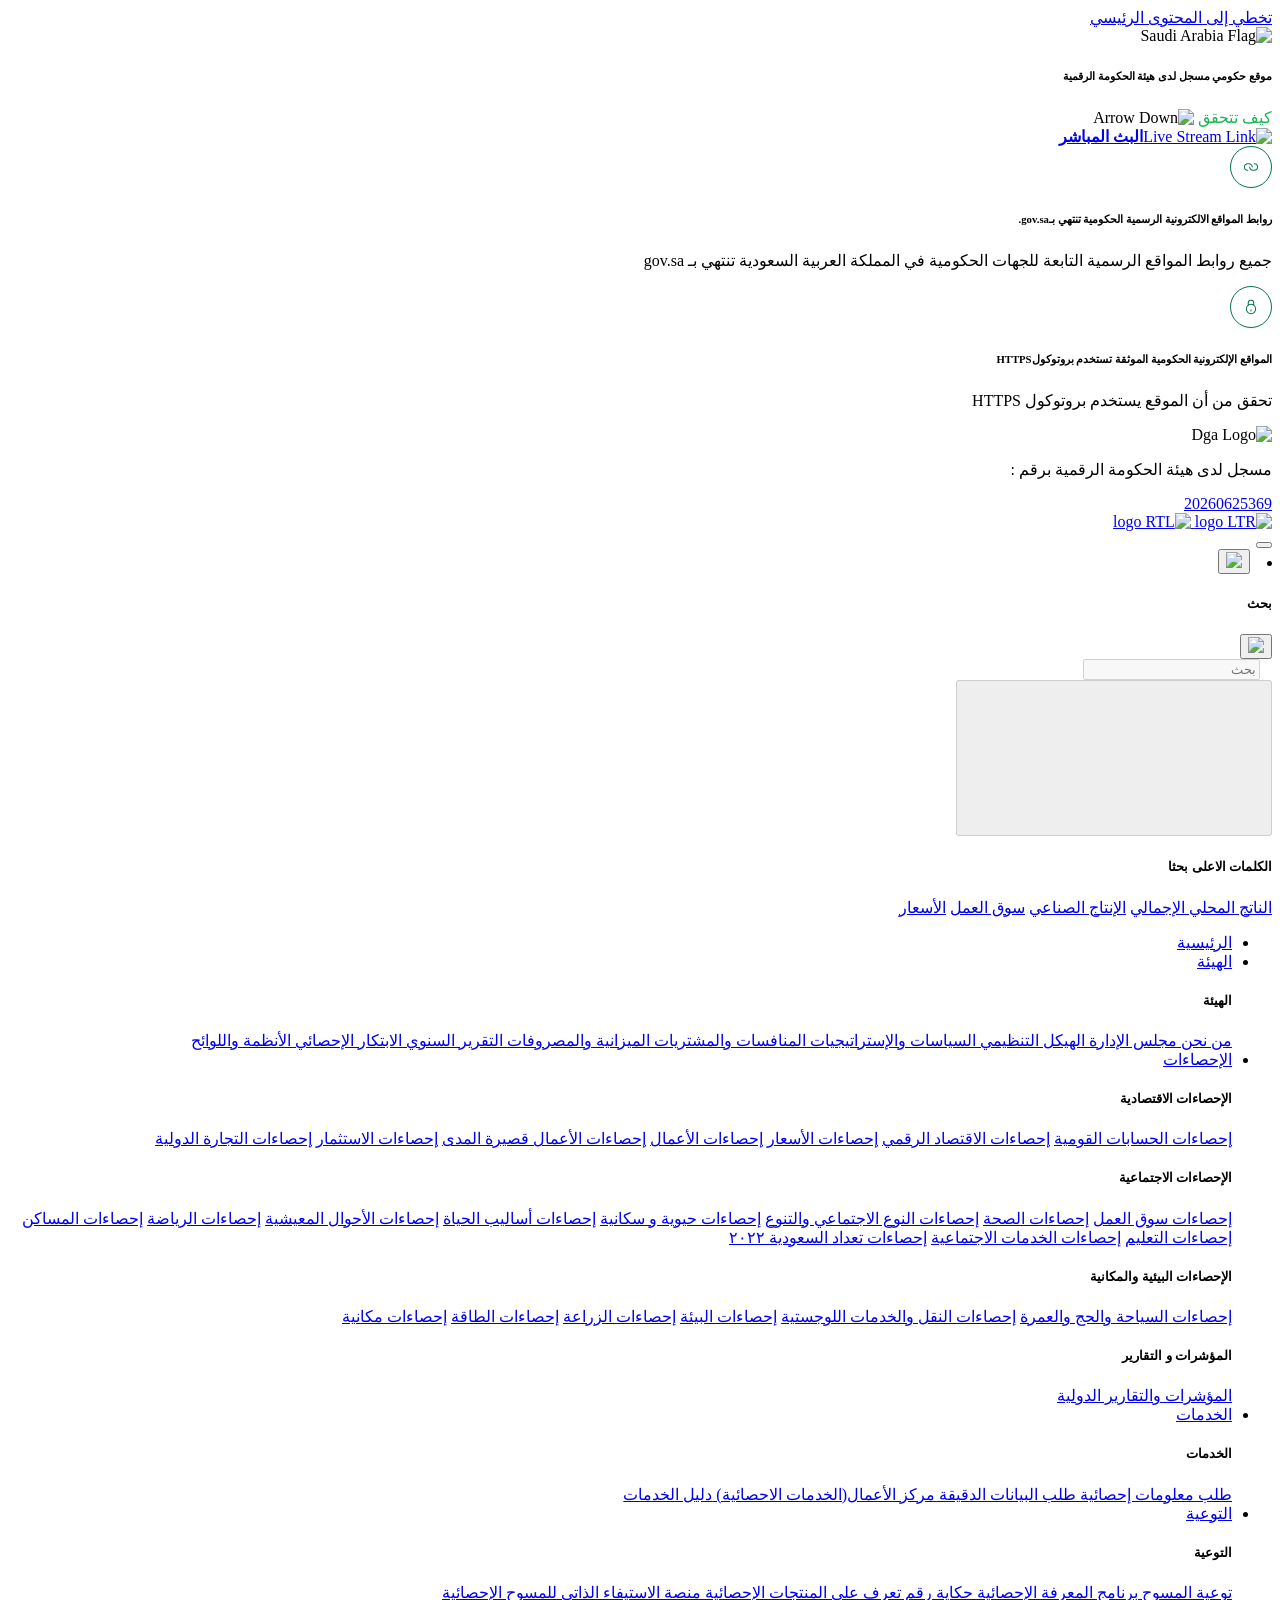
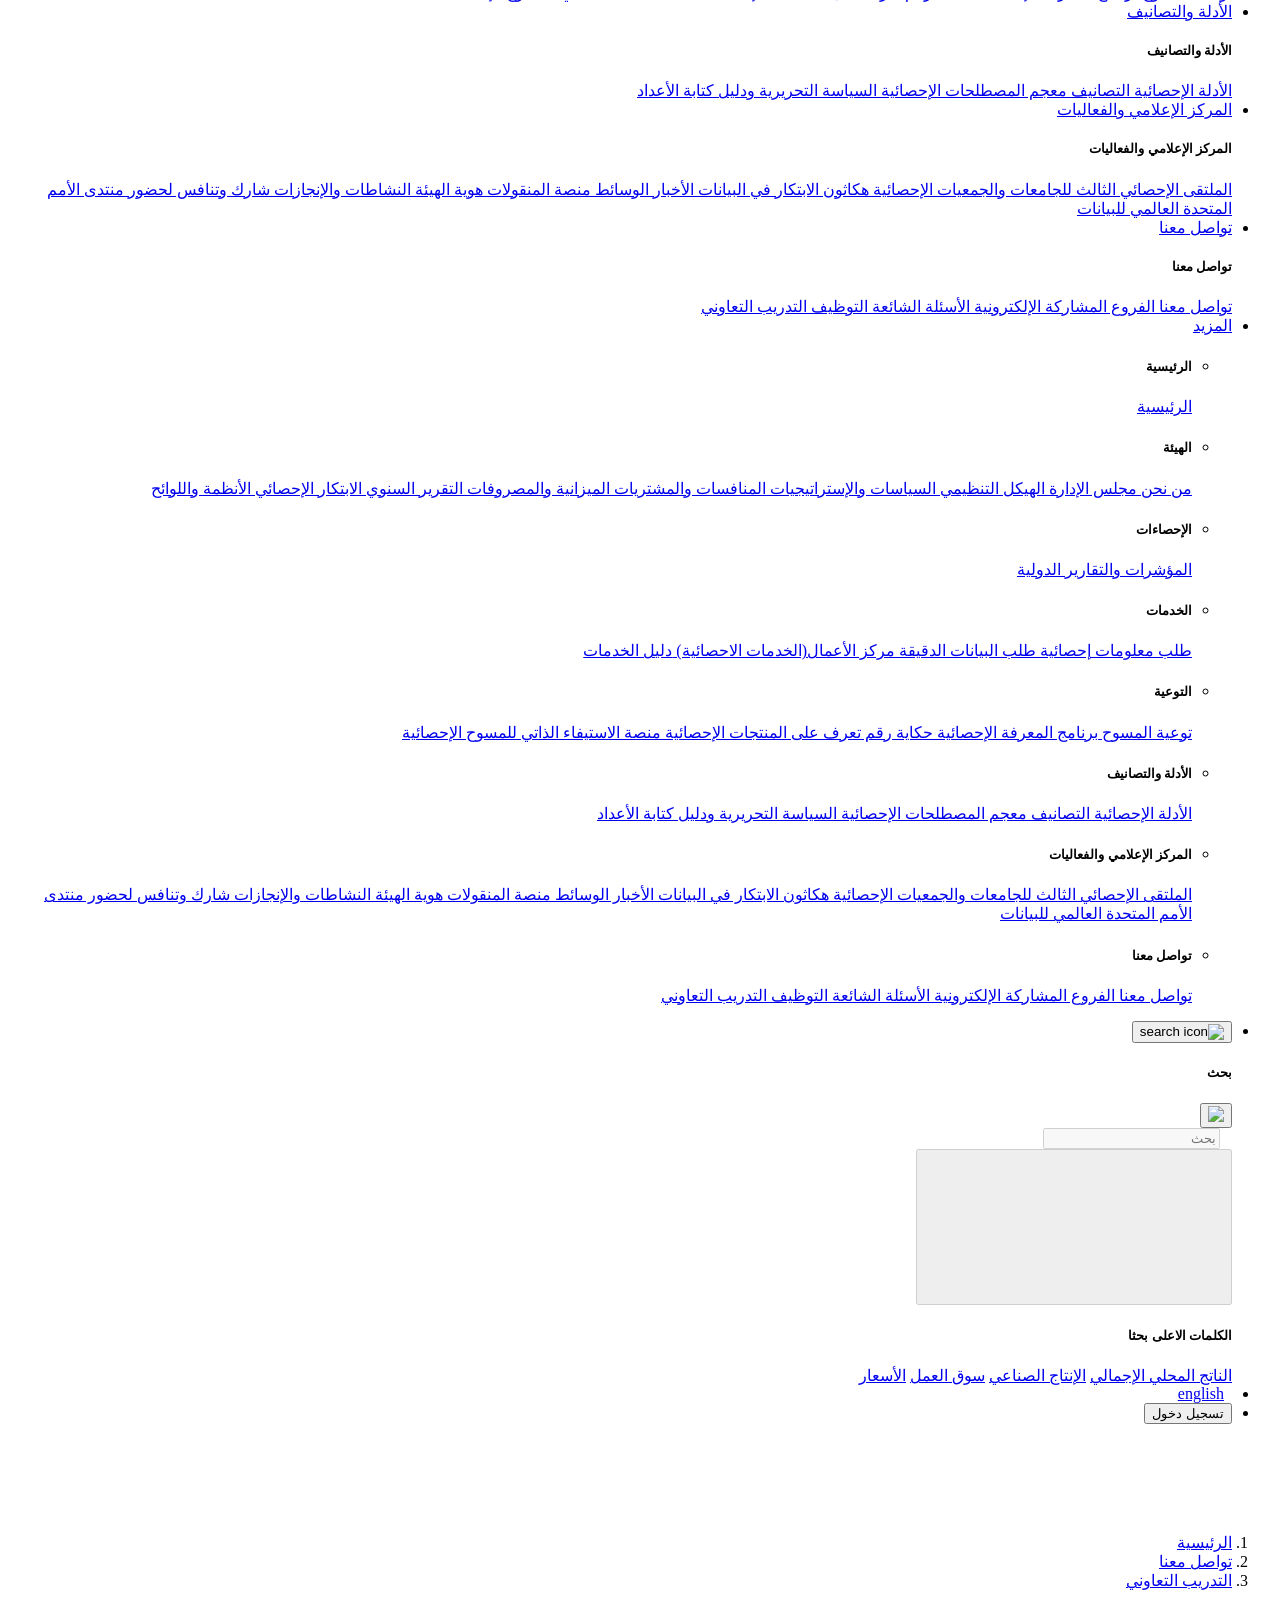
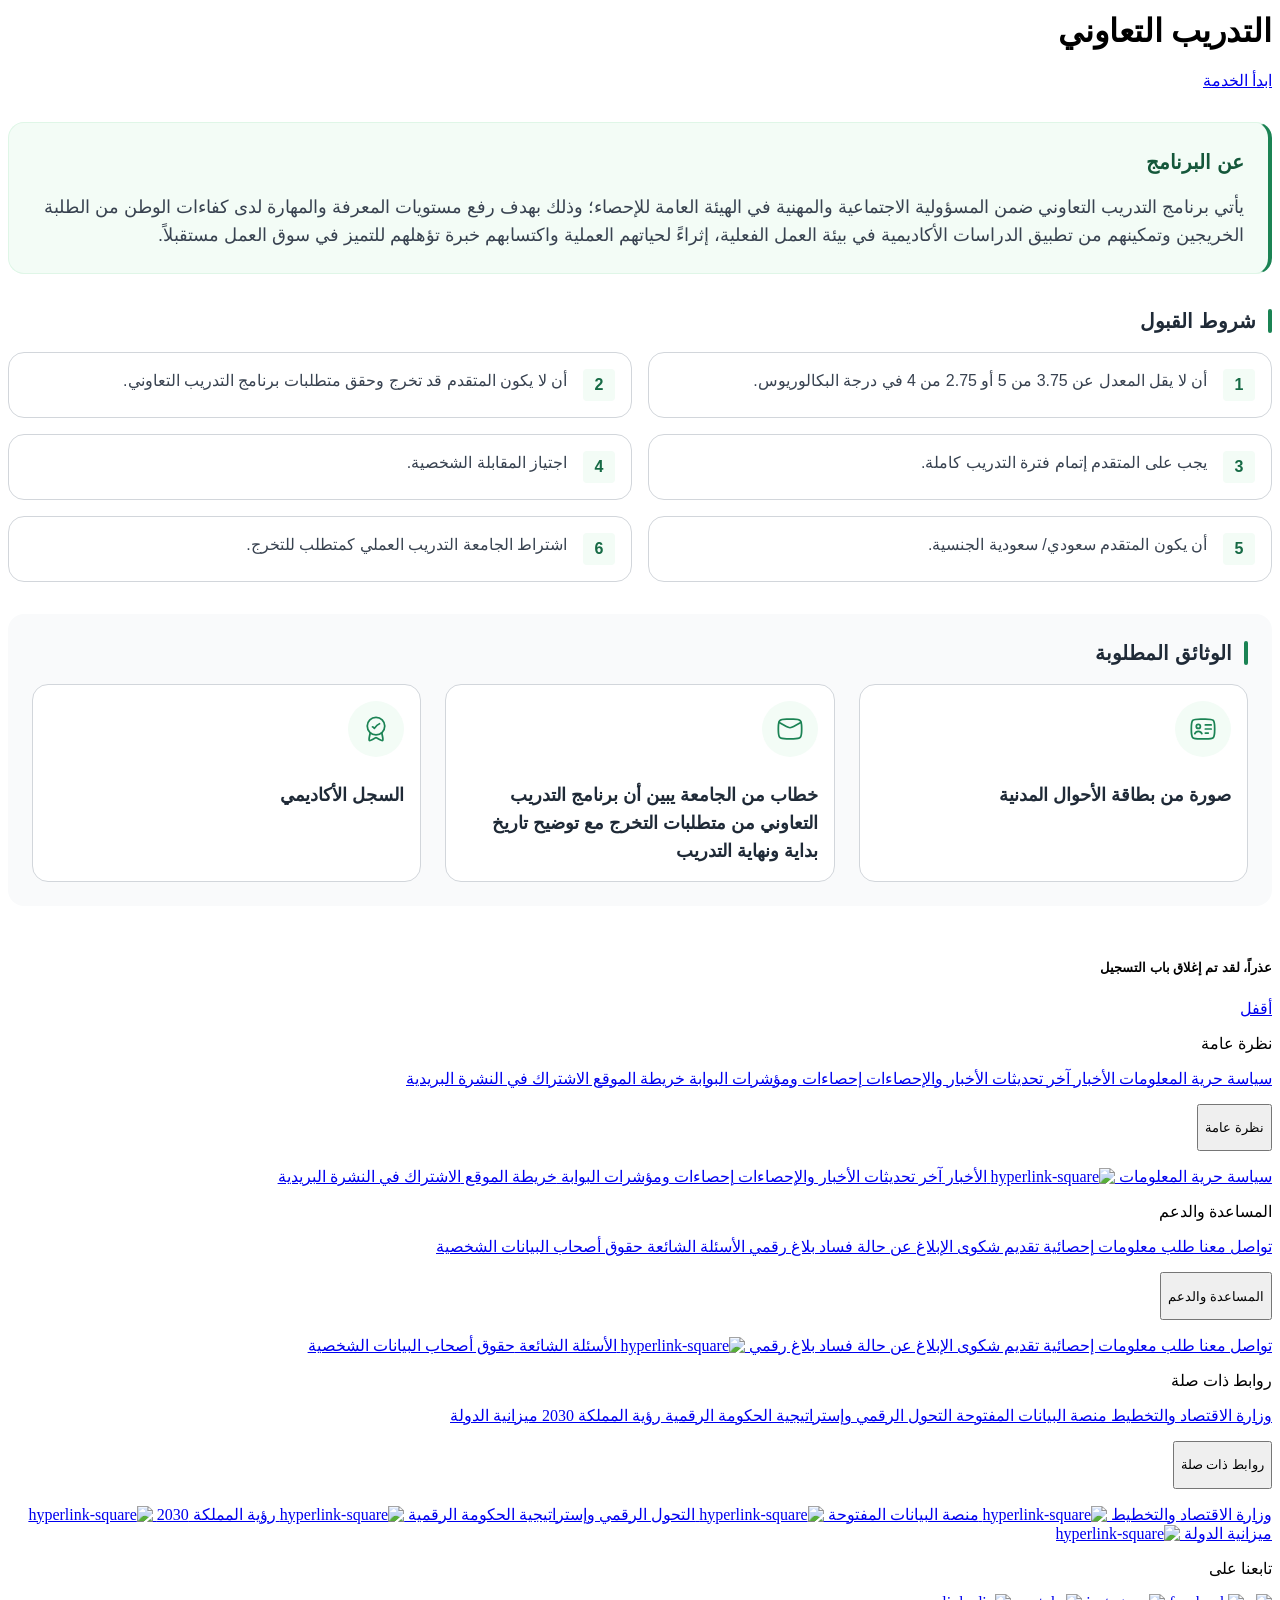
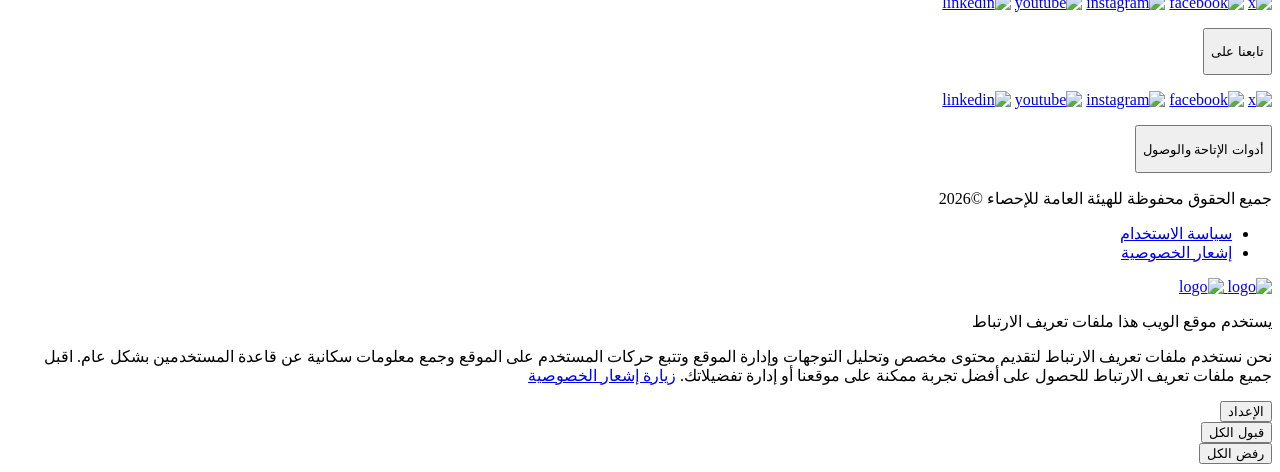
==== commit b8b385b4: "Add files via upload" ====
--- a/index.html
+++ b/index.html
@@ -5044,12 +5044,12 @@
 ابدأ الخدمة                </a>
     </div>
     <section class="ct-nds" id="cooperative-training-content" dir="rtl" lang="ar">
-<style>.ct-nds{--ct-green:#1B8354;--ct-green-dark:#166A45;--ct-green-soft:#F3FCF6;--ct-ink:#161616;--ct-muted:#4D5761;--ct-border:#D2D6DB;--ct-surface:#F9FAFB;direction:rtl;color:var(--ct-ink);font-family:"IBM Plex Sans Arabic","IBM Plex Sans",Tahoma,Arial,sans-serif;font-size:16px;line-height:1.7;background:#fff;padding:40px 0 64px;text-align:start}.ct-nds,.ct-nds *,.ct-nds :before,.ct-nds :after{box-sizing:border-box}.ct-nds [hidden]{display:none!important}.ct-nds :where(h2,h3,p,ol,ul,dl,dd){margin:0;padding:0}.ct-nds :where(a,button){font:inherit}.ct-nds svg{display:block;flex-shrink:0}.ct-nds a{color:var(--ct-green-dark);text-decoration:none;cursor:pointer}.ct-nds a:hover{text-decoration:underline}.ct-nds :where(a,button):focus-visible{outline:3px solid #161616;outline-offset:4px;border-radius:4px}.ct-nds button:disabled{cursor:not-allowed}.ct-nds .ct-wrap{max-width:1280px;padding:0 24px;margin:0 auto}.ct-nds .ct-layout{display:grid;grid-template-columns:minmax(0,1fr);gap:40px;align-items:start}.ct-nds .ct-main{min-width:0;display:flex;flex-direction:column;gap:40px}.ct-nds .ct-section{scroll-margin-top:120px}.ct-nds .ct-section-head{display:flex;align-items:center;gap:12px;margin-bottom:24px}.ct-nds .ct-section-head h2{font-size:24px;font-weight:700;line-height:1.5;color:var(--ct-ink)}.ct-nds .ct-section-icon{width:40px;height:40px;border-radius:8px;background:var(--ct-green-soft);color:var(--ct-green-dark);display:grid;place-items:center;flex:0 0 40px}.ct-nds .ct-intro{background:var(--ct-green-soft);padding:28px 32px;border-radius:8px}.ct-nds .ct-intro .ct-section-head{margin-bottom:16px}.ct-nds .ct-intro p{font-size:18px;line-height:1.9;color:#384250}.ct-nds .ct-requirements{list-style:none;counter-reset:ct-condition;display:grid;grid-template-columns:repeat(2,minmax(0,1fr));gap:16px}.ct-nds .ct-requirements li{counter-increment:ct-condition;border:1px solid var(--ct-border);border-radius:8px;padding:20px;display:flex;align-items:flex-start;gap:12px;min-width:0;background:#fff}.ct-nds .ct-requirements li:before{content:counter(ct-condition);display:grid;place-items:center;flex:0 0 28px;width:28px;height:28px;border-radius:50%;background:var(--ct-green-soft);color:var(--ct-green-dark);font-size:14px;line-height:20px;font-weight:600;direction:ltr}.ct-nds .ct-requirements p{color:#384250;line-height:1.75;font-size:16px}.ct-nds .ct-documents{list-style:none;display:grid;grid-template-columns:repeat(3,minmax(0,1fr));gap:16px}.ct-nds .ct-doc-card{display:flex;flex-direction:column;align-items:flex-start;gap:20px;background:#fff;border:1px solid var(--ct-border);border-radius:8px;padding:24px;min-width:0}.ct-nds .ct-featured-icon{width:48px;height:48px;display:grid;place-items:center;border-radius:50%;background:var(--ct-green-soft);color:var(--ct-green-dark);flex-shrink:0}.ct-nds .ct-doc-card h3{font-size:16px;line-height:1.8;font-weight:600;color:var(--ct-ink)}@media (min-width:1600px){.ct-nds .ct-wrap{max-width:1440px}.ct-nds .ct-layout{grid-template-columns:minmax(0,1fr);gap:48px}}@media (max-width:1199px){.ct-nds .ct-layout{grid-template-columns:minmax(0,1fr);gap:24px}.ct-nds .ct-documents{grid-template-columns:1fr}.ct-nds .ct-doc-card{flex-direction:row;align-items:flex-start;padding:20px;gap:16px}.ct-nds .ct-requirements{grid-template-columns:1fr}.ct-nds .ct-main{gap:32px}}@media (max-width:767px){.ct-nds{padding:24px 0 40px}.ct-nds .ct-wrap{padding:0 16px}.ct-nds .ct-layout{grid-template-columns:1fr;gap:24px}.ct-nds .ct-section-head{margin-bottom:16px}.ct-nds .ct-section-head h2{font-size:20px;line-height:30px}.ct-nds .ct-intro{padding:20px}.ct-nds .ct-intro p{font-size:16px;line-height:1.9}.ct-nds .ct-requirements li{padding:16px}.ct-nds .ct-main{gap:28px}.ct-nds .ct-doc-card{padding:20px}}@media (prefers-reduced-motion:reduce){.ct-nds *{scroll-behavior:auto!important}}@media print{.ct-nds .ct-layout{display:block}.ct-nds .ct-doc-card,.ct-nds .ct-requirements li{break-inside:avoid}}.ct-nds .ct-intro{position:relative;isolation:isolate;overflow:hidden;border:1px solid #d9ede2;border-inline-start:4px solid var(--ct-green);padding:32px 36px;background:linear-gradient(110deg,#fff 0,#f3fcf6 100%);border-radius:12px}.ct-nds .ct-intro:after{content:"";position:absolute;width:160px;height:160px;border:24px solid #e4f3eb;border-radius:50%;inset-inline-end:-75px;bottom:-100px;z-index:-1;pointer-events:none}.ct-nds .ct-intro p{max-width:1100px;line-height:2;font-weight:400}.ct-nds .ct-section-head{gap:14px;padding-bottom:18px;border-bottom:1px solid #e5e7eb;margin-bottom:20px}.ct-nds .ct-section-head h2{font-weight:700;letter-spacing:0}.ct-nds .ct-section-icon{width:44px;height:44px;flex-basis:44px;border-radius:12px;border:1px solid #d9ede2;background:#f3fcf6}.ct-nds .ct-requirements{gap:16px 20px}.ct-nds .ct-requirements li{align-items:center;padding:22px 24px;gap:18px;border-color:#e1e5e9;border-radius:12px;background:linear-gradient(90deg,#fff,#fcfdfc);box-shadow:0 2px 5px #10182803}.ct-nds .ct-requirements li:before{width:36px;height:36px;flex-basis:36px;border-radius:10px;background:#e7f3ec;color:#166a45;font-size:16px;font-weight:600}.ct-nds .ct-requirements p{font-size:16px;line-height:1.9}.ct-nds .ct-documents{gap:20px}.ct-nds .ct-doc-card{position:relative;overflow:hidden;padding:28px;gap:24px;min-height:190px;border-radius:12px;background:#fff;box-shadow:0 3px 10px #10182804}.ct-nds .ct-doc-card:after{content:"";position:absolute;inset-inline:28px;bottom:0;height:3px;background:#d9ede2;border-radius:3px 3px 0 0}.ct-nds .ct-featured-icon{width:56px;height:56px;border-radius:16px;border:1px solid #d9ede2;background:#f3fcf6}.ct-nds .ct-featured-icon svg{width:28px;height:28px}.ct-nds .ct-doc-card h3{font-size:17px;line-height:1.85;font-weight:600}@media (max-width:1199px){.ct-nds .ct-doc-card{min-height:0;align-items:center;padding:24px}.ct-nds .ct-doc-card:after{inset-inline:24px}}@media (max-width:767px){.ct-nds .ct-intro{padding:22px}.ct-nds .ct-intro p{font-size:16px;line-height:1.95}.ct-nds .ct-section-head{padding-bottom:14px}.ct-nds .ct-requirements li{padding:18px;gap:14px;align-items:flex-start}.ct-nds .ct-doc-card{padding:20px;gap:16px}.ct-nds .ct-doc-card h3{font-size:16px}.ct-nds .ct-featured-icon{width:48px;height:48px;border-radius:12px}.ct-nds .ct-featured-icon svg{width:24px;height:24px}}.ct-nds .ct-intro-title{font-size:24px;font-weight:700;line-height:1.5;color:var(--ct-ink);margin:0 0 14px}@media (max-width:767px){.ct-nds .ct-intro-title{font-size:20px;margin-bottom:12px}}.ct-nds .ct-wrap{max-width:none;padding:0}.ct-nds .ct-documents{align-items:stretch}.ct-nds .ct-main{gap:40px}.ct-nds .ct-doc-card{border-color:#d2d6db}.ct-nds .ct-doc-card h3{margin:0}@media (max-width:767px){.ct-nds .ct-main{gap:28px}}</style>
-<div class="ct-wrap"><div class="ct-layout"><div class="ct-main">
-<div class="ct-intro"><h2 class="ct-intro-title">عن البرنامج</h2><p>يأتي برنامج التدريب التعاوني ضمن المسؤولية الاجتماعية والمهنية في الهيئة العامة للإحصاء؛ وذلك بهدف رفع مستويات المعرفة والمهارة لدى كفاءات الوطن من الطلبة الخريجين وتمكينهم من تطبيق الدراسات الأكاديمية في بيئة العمل الفعلية، إثراءً لحياتهم العملية واكتسابهم خبرة تؤهلهم للتميز في سوق العمل مستقبلاً.</p></div>
-<section class="ct-section" aria-labelledby="ct-conditions-heading"><div class="ct-section-head"><span class="ct-section-icon"><svg width="24" height="24" viewBox="0 0 24 24" fill="none" stroke="currentColor" stroke-width="1.7" stroke-linecap="round" stroke-linejoin="round" aria-hidden="true" focusable="false"><path d="m4 6 1.5 1.5L8 5M11 6h9M4 12l1.5 1.5L8 11M11 12h9M4 18l1.5 1.5L8 17M11 18h9"/></svg></span><h2 id="ct-conditions-heading">شروط القبول</h2></div><ol class="ct-requirements"><li><p>أن لا يقل المعدل عن 3.75 من 5 أو 2.75 من 4 في درجة البكالوريوس.</p></li><li><p>أن لا يكون المتقدم قد تخرج وحقق متطلبات برنامج التدريب التعاوني.</p></li><li><p>يجب على المتقدم إتمام فترة التدريب كاملة.</p></li><li><p>اجتياز المقابلة الشخصية.</p></li><li><p>أن يكون المتقدم سعودي/ سعودية الجنسية.</p></li><li><p>اشتراط الجامعة التدريب العملي كمتطلب للتخرج.</p></li></ol></section>
-<section class="ct-section" aria-labelledby="ct-documents-heading"><div class="ct-section-head"><span class="ct-section-icon"><svg width="24" height="24" viewBox="0 0 24 24" fill="none" stroke="currentColor" stroke-width="1.7" stroke-linecap="round" stroke-linejoin="round" aria-hidden="true" focusable="false"><path d="M14 2H6a2 2 0 0 0-2 2v16a2 2 0 0 0 2 2h12a2 2 0 0 0 2-2V8Z"/><path d="M14 2v6h6M8 13h8M8 17h5"/></svg></span><h2 id="ct-documents-heading">الوثائق المطلوبة</h2></div><ul class="ct-documents"><li class="ct-doc-card nds-card nds-stroke"><span class="ct-featured-icon"><svg width="24" height="24" viewBox="0 0 24 24" fill="none" stroke="currentColor" stroke-width="1.7" stroke-linecap="round" stroke-linejoin="round" aria-hidden="true" focusable="false"><rect x="2" y="4" width="20" height="16" rx="3"/><circle cx="8" cy="10" r="2"/><path d="M5 16c0-3 6-3 6 0M15 9h4M15 13h4M15 16h2"/></svg></span><h3>صورة من بطاقة الأحوال المدنية</h3></li><li class="ct-doc-card nds-card nds-stroke"><span class="ct-featured-icon"><svg width="24" height="24" viewBox="0 0 24 24" fill="none" stroke="currentColor" stroke-width="1.7" stroke-linecap="round" stroke-linejoin="round" aria-hidden="true" focusable="false"><path d="M14 2H6a2 2 0 0 0-2 2v16a2 2 0 0 0 2 2h12a2 2 0 0 0 2-2V8Z"/><path d="M14 2v6h6M8 12h8M8 16h8M8 19h4"/></svg></span><h3>خطاب من الجامعة يبين أن برنامج التدريب التعاوني من متطلبات التخرج مع توضيح تاريخ بداية ونهاية التدريب</h3></li><li class="ct-doc-card nds-card nds-stroke"><span class="ct-featured-icon"><svg width="24" height="24" viewBox="0 0 24 24" fill="none" stroke="currentColor" stroke-width="1.7" stroke-linecap="round" stroke-linejoin="round" aria-hidden="true" focusable="false"><path d="m2 9 10-5 10 5-10 5Z"/><path d="M6 11v6c4 3 8 3 12 0v-6M22 9v7"/></svg></span><h3>السجل الأكاديمي</h3></li></ul></section>
-</div></div></div></section>
+<style>/*! NDS Vanilla 1.12.0 — Mazin Musleh — MIT; see NDS-LICENSE.txt */
+.ct-nds{--spacing-none:0px;--spacing-xxs:2px;--spacing-xs:4px;--spacing-sm:6px;--spacing-md:8px;--spacing-lg:12px;--spacing-xl:16px;--spacing-2xl:20px;--spacing-3xl:24px;--spacing-4xl:32px;--spacing-5xl:40px;--spacing-6xl:48px;--spacing-7xl:64px;--spacing-8xl:80px;--spacing-9xl:96px;--spacing-10xl:128px;--spacing-11xl:160px;--radius-none:0;--radius-xs:2px;--radius-sm:4px;--radius-md:8px;--radius-lg:16px;--radius-xl:24px;--radius-full:9999px;--typo-display-clamp-2xl-FS:calc(clamp(48px, 6vw, 72px) * var(--user-font-scale, 1));--typo-display-clamp-2xl-LH:calc(clamp(58px, 7.5vw, 90px) * var(--user-font-scale, 1));--typo-display-clamp-2xl-MB:clamp(14.5px, 1.875vw, 22.5px);--typo-display-clamp-xl-FS:calc(clamp(40px, 5vw, 60px) * var(--user-font-scale, 1));--typo-display-clamp-xl-LH:calc(clamp(44px, 6vw, 72px) * var(--user-font-scale, 1));--typo-display-clamp-xl-MB:clamp(11px, 1.5vw, 18px);--typo-display-clamp-lg-FS:calc(clamp(32px, 3.75vw, 48px) * var(--user-font-scale, 1));--typo-display-clamp-lg-LH:calc(clamp(38px, 5vw, 60px) * var(--user-font-scale, 1));--typo-display-clamp-lg-MB:clamp(9.5px, 1.25vw, 15px);--typo-display-clamp-md-FS:calc(clamp(24px, 3vw, 36px) * var(--user-font-scale, 1));--typo-display-clamp-md-LH:calc(clamp(30px, 3.67vw, 44px) * var(--user-font-scale, 1));--typo-display-clamp-md-MB:clamp(7.5px, 0.9175vw, 11px);--typo-display-clamp-sm-FS:calc(clamp(20px, 2.5vw, 30px) * var(--user-font-scale, 1));--typo-display-clamp-sm-LH:calc(clamp(26px, 3.17vw, 38px) * var(--user-font-scale, 1));--typo-display-clamp-sm-MB:clamp(6.5px, 0.7925vw, 9.5px);--typo-display-clamp-xs-FS:calc(clamp(18px, 2vw, 24px) * var(--user-font-scale, 1));--typo-display-clamp-xs-LH:calc(clamp(24px, 2.5vw, 30px) * var(--user-font-scale, 1));--typo-display-clamp-xs-MB:clamp(6px, 0.625vw, 7.5px);--typo-text-clamp-xl-FS:calc(clamp(16px, 1.875vw, 20px) * var(--user-font-scale, 1));--typo-text-clamp-xl-LH:calc(clamp(26px, 2.33vw, 28px) * var(--user-font-scale, 1));--typo-text-clamp-lg-FS:calc(clamp(14px, 1.67vw, 18px) * var(--user-font-scale, 1));--typo-text-clamp-lg-LH:calc(clamp(24px, 2.17vw, 26px) * var(--user-font-scale, 1));--typo-text-clamp-md-FS:calc(clamp(12px, 1.46vw, 16px) * var(--user-font-scale, 1));--typo-text-clamp-md-LH:calc(clamp(22px, 2vw, 24px) * var(--user-font-scale, 1));--typo-text-clamp-sm-FS:calc(clamp(10px, 1.25vw, 14px) * var(--user-font-scale, 1));--typo-text-clamp-sm-LH:calc(clamp(20px, 1.83vw, 22px) * var(--user-font-scale, 1));--typo-text-clamp-xs-FS:calc(clamp(8px, 1.04vw, 12px) * var(--user-font-scale, 1));--typo-text-clamp-xs-LH:calc(clamp(16px, 1.67vw, 20px) * var(--user-font-scale, 1));--typo-text-clamp-2xs-FS:calc(clamp(8px, 0.83vw, 10px) * var(--user-font-scale, 1));--typo-text-clamp-2xs-LH:calc(clamp(14px, 1.33vw, 16px) * var(--user-font-scale, 1));--typo-display-2xl-FS:calc(72px * var(--user-font-scale, 1));--typo-display-2xl-LH:calc(90px * var(--user-font-scale, 1));--typo-display-xl-FS:calc(60px * var(--user-font-scale, 1));--typo-display-xl-LH:calc(72px * var(--user-font-scale, 1));--typo-display-lg-FS:calc(48px * var(--user-font-scale, 1));--typo-display-lg-LH:calc(60px * var(--user-font-scale, 1));--typo-display-md-FS:calc(36px * var(--user-font-scale, 1));--typo-display-md-LH:calc(44px * var(--user-font-scale, 1));--typo-display-sm-FS:calc(30px * var(--user-font-scale, 1));--typo-display-sm-LH:calc(38px * var(--user-font-scale, 1));--typo-display-xs-FS:calc(24px * var(--user-font-scale, 1));--typo-display-xs-LH:calc(32px * var(--user-font-scale, 1));--typo-text-xl-FS:calc(20px * var(--user-font-scale, 1));--typo-text-xl-LH:calc(30px * var(--user-font-scale, 1));--typo-text-lg-FS:calc(18px * var(--user-font-scale, 1));--typo-text-lg-LH:calc(28px * var(--user-font-scale, 1));--typo-text-md-FS:calc(16px * var(--user-font-scale, 1));--typo-text-md-LH:calc(24px * var(--user-font-scale, 1));--typo-text-sm-FS:calc(14px * var(--user-font-scale, 1));--typo-text-sm-LH:calc(20px * var(--user-font-scale, 1));--typo-text-xs-FS:calc(12px * var(--user-font-scale, 1));--typo-text-xs-LH:calc(18px * var(--user-font-scale, 1));--typo-text-2xs-FS:calc(10px * var(--user-font-scale, 1));--typo-text-2xs-LH:calc(16px * var(--user-font-scale, 1));--nds-nav-height:72px;--nds-minimal-nav-item-height:40px;--nds-sidemenu-width:260px;--nds-sidemenu-toggle-height:56px;--nds-sideinfo-width:400px;--nds-minimal-nav-bp:960px;--nds-content-MaxWidth:1280px;--nds-viewport-base-padding:32px;--nds-viewport-padding:var(--nds-viewport-base-padding);--nds-transition-speed:.2;--nds-transition-effect:ease;--nds-transition:calc(var(--nds-transition-speed) * 1s) var(--nds-transition-effect);--nds-font-brand:"IBM Plex Sans Arabic", sans-serif;--nds-font-family:var(--nds-font-brand);--font-weight-regular:400;--font-weight-medium:500;--font-weight-semibold:600;--font-weight-bold:700;--paragraph-max-width:720px}@media (max-width:599px){.ct-nds{--nds-viewport-padding:calc(var(--nds-viewport-base-padding) / 2)}}.ct-nds{--colors-primary-25:#f7fdf9;--colors-primary-50:#f3fcf6;--colors-primary-100:#dff6e7;--colors-primary-200:#b8eacb;--colors-primary-300:#88d8ad;--colors-primary-400:#54c08a;--colors-primary-500:#25935f;--colors-primary-600:#1b8354;--colors-primary-700:#166a45;--colors-primary-800:#14573a;--colors-primary-900:#104631;--colors-primary-950:#092a1e;--colors-primary-alpha-10:#1b835419;--colors-primary-alpha-20:#1b835433;--colors-primary-alpha-30:#1b83544c;--colors-primary-alpha-40:#1b835466;--colors-primary-alpha-50:#1b83547f;--colors-primary-alpha-60:#1b835499;--colors-primary-alpha-70:#1b8354b2;--colors-primary-alpha-80:#1b8354cc;--colors-primary-alpha-90:#1b8354e5;--colors-primary-alpha-100:var(--colors-primary-600);--colors-secondary-25:#fffef7;--colors-secondary-50:#fffef2;--colors-secondary-100:#fffce6;--colors-secondary-200:#fcf3bd;--colors-secondary-300:#fae996;--colors-secondary-400:#f7d54d;--colors-secondary-500:#f5bd02;--colors-secondary-600:#dba102;--colors-secondary-700:#b87b02;--colors-secondary-800:#945c01;--colors-secondary-900:#6e3c00;--colors-secondary-950:#472400;--colors-tertiary-25:#fefcff;--colors-tertiary-50:#f9f5fa;--colors-tertiary-100:#f2e9f5;--colors-tertiary-200:#e1cce8;--colors-tertiary-300:#ccadd9;--colors-tertiary-400:#a57bba;--colors-tertiary-500:#80519f;--colors-tertiary-600:#6d428f;--colors-tertiary-700:#532d75;--colors-tertiary-800:#3d1d5e;--colors-tertiary-900:#281047;--colors-tertiary-950:#16072e;--colors-tertiary-alpha-10:#80519f19;--colors-tertiary-alpha-20:#80519f33;--colors-neutral-25:#fcfcfd;--colors-neutral-50:#f9fafb;--colors-neutral-100:#f3f4f6;--colors-neutral-200:#e5e7eb;--colors-neutral-300:#d2d6db;--colors-neutral-400:#9da4ae;--colors-neutral-500:#6c727e;--colors-neutral-600:#4d5761;--colors-neutral-700:#384250;--colors-neutral-750:#2b3643;--colors-neutral-800:#1f2a37;--colors-neutral-850:#18212f;--colors-neutral-900:#111927;--colors-neutral-950:#0c111b;--colors-base-white:#ffffff;--colors-base-black:#161616;--colors-alpha-white-0:#ffffff00;--colors-alpha-white-10:#ffffff19;--colors-alpha-white-20:#ffffff33;--colors-alpha-white-30:#ffffff4c;--colors-alpha-white-40:#ffffff66;--colors-alpha-white-50:#ffffff7f;--colors-alpha-white-60:#ffffff99;--colors-alpha-white-70:#ffffffb2;--colors-alpha-white-80:#ffffffcc;--colors-alpha-white-90:#ffffffe5;--colors-alpha-white-100:#ffffff;--colors-alpha-black-0:#16161600;--colors-alpha-black-10:#16161619;--colors-alpha-black-20:#16161633;--colors-alpha-black-30:#1616164c;--colors-alpha-black-40:#16161666;--colors-alpha-black-50:#1616167f;--colors-alpha-black-60:#16161699;--colors-alpha-black-70:#161616b2;--colors-alpha-black-80:#161616cc;--colors-alpha-black-90:#161616e5;--colors-alpha-black-100:#161616;--colors-blue-25:#f5faff;--colors-blue-50:#eff8ff;--colors-blue-100:#d1e9ff;--colors-blue-200:#b2ddff;--colors-blue-300:#84caff;--colors-blue-400:#53b0fd;--colors-blue-500:#2e90fa;--colors-blue-600:#156fee;--colors-blue-700:#175cd3;--colors-blue-800:#1849a9;--colors-blue-900:#194084;--colors-blue-950:#102a56;--colors-green-25:#f6fef9;--colors-green-50:#ecfdf3;--colors-green-100:#dcfae6;--colors-green-200:#abefc6;--colors-green-300:#75dfa6;--colors-green-400:#47cd89;--colors-green-500:#17b169;--colors-green-600:#069454;--colors-green-700:#067647;--colors-green-800:#085d3a;--colors-green-900:#074c30;--colors-green-950:#053321;--colors-yellow-25:#fffcf5;--colors-yellow-50:#fffaeb;--colors-yellow-100:#fef0c7;--colors-yellow-200:#fedf89;--colors-yellow-300:#fec84b;--colors-yellow-400:#fdb022;--colors-yellow-500:#f79009;--colors-yellow-600:#dc6803;--colors-yellow-700:#b54707;--colors-yellow-800:#93370c;--colors-yellow-900:#7a2e0e;--colors-yellow-950:#4e1d09;--colors-red-25:#fffbfa;--colors-red-50:#fef3f2;--colors-red-100:#fee4e2;--colors-red-200:#fecdca;--colors-red-300:#fca19b;--colors-red-400:#f97066;--colors-red-500:#f04437;--colors-red-600:#d92c20;--colors-red-700:#b42318;--colors-red-800:#912018;--colors-red-900:#7a2619;--colors-red-950:#54150c}.ct-nds{--colors-yellow-alpha-10:#dc680319;--colors-yellow-alpha-20:#dc680333;--colors-red-alpha-10:#d92c2019;--colors-red-alpha-20:#d92c2033;--colors-blue-alpha-10:#156fee19;--colors-blue-alpha-20:#156fee33;--colors-green-alpha-10:#06945419;--colors-green-alpha-20:#06945433;--shadow-xs:0px 1px 2px 0px rgba(16, 24, 40, 0.05);--shadow-sm:0px 1px 2px 0px rgba(16, 24, 40, 0.06), 0px 1px 3px 0px rgba(16, 24, 40, 0.10);--shadow-md:0px 2px 4px -2px rgba(16, 24, 40, 0.06), 0px 4px 8px -2px rgba(16, 24, 40, 0.10);--shadow-lg:0px 4px 6px -2px rgba(16, 24, 40, 0.03), 0px 12px 16px -4px rgba(16, 24, 40, 0.08);--shadow-xl:0px 8px 8px -4px rgba(16, 24, 40, 0.03), 0px 20px 24px -4px rgba(16, 24, 40, 0.08);--shadow-2xl:0px 24px 48px -12px rgba(16, 24, 40, 0.18);--shadow-3xl:0px 32px 64px -12px rgba(16, 24, 40, 0.14);--shadow-md-top:0px -3.288px 6.575px -1.644px rgba(16, 24, 40, 0.10), 0px -1.644px 3.288px -1.644px rgba(16, 24, 40, 0.06);--shadow-inset:inset 0px 0 4px 2px rgba(0, 0, 0, 0.05);--background-default:var(--colors-base-white);--background-body:var(--colors-neutral-50);--background-nav:var(--colors-base-white);--background-topbar:var(--colors-neutral-100);--background-footer:var(--background-primary-strong);--background-hero:var(--background-primary-strong);--background-stripe:var(--colors-neutral-50);--background-sub-hero:var(--background-primary-light);--background-menu:var(--colors-base-white);--background-card:var(--colors-base-white);--background-card-hovered:var(--colors-neutral-50);--background-surface-elevated:var(--colors-base-white);--background-surface-sunken:var(--colors-neutral-200);--background-surface-oncolor:var(--colors-base-white);--background-overlay:var(--colors-alpha-black-50);--background-mark:var(--colors-primary-100);--img-overlay-color:var(--colors-primary-950);--background-primary-light:var(--colors-primary-50);--background-primary-faint:var(--colors-primary-25);--background-primary-strong:var(--colors-primary-900);--background-neutral-light:var(--colors-neutral-100);--background-primary:var(--colors-primary-600);--background-secondary:var(--colors-secondary-600);--background-tertiary:var(--colors-tertiary-600);--background-success:var(--colors-green-600);--background-success-light:var(--colors-green-50);--background-success-faint:var(--colors-green-25);--background-info:var(--colors-blue-600);--background-info-light:var(--colors-blue-50);--background-info-faint:var(--colors-blue-25);--background-warning:var(--colors-yellow-600);--background-warning-light:var(--colors-yellow-50);--background-warning-faint:var(--colors-yellow-25);--background-error:var(--colors-red-600);--background-error-light:var(--colors-red-50);--background-error-faint:var(--colors-red-25);--background-disabled:var(--colors-neutral-200);--background-disabled-primary:var(--colors-primary-200);--background-inverse-disabled:var(--colors-neutral-100);--text-default:var(--colors-base-black);--text-display:var(--colors-neutral-800);--text-primary-paragraph:var(--colors-neutral-700);--text-secondary-paragraph:var(--colors-neutral-500);--text-primary-strong:var(--colors-primary-700);--text-primary:var(--colors-primary-600);--text-secondary:var(--colors-secondary-600);--text-tertiary:var(--colors-tertiary-500);--text-primary-light:var(--colors-primary-300);--text-secondary-light:var(--colors-secondary-300);--text-tertiary-light:var(--colors-tertiary-300);--text-oncolor-primary:var(--colors-base-white);--text-oncolor-secondary:var(--colors-alpha-white-80);--text-oncolor-tertiary:var(--colors-alpha-white-70);--text-success:var(--colors-green-700);--text-info:var(--colors-blue-700);--text-warning:var(--colors-yellow-700);--text-error:var(--colors-red-700);--text-default-disabled:var(--colors-neutral-400);--text-default-oncolor-disabled:var(--colors-alpha-white-40);--border-oncolor:var(--colors-alpha-white-40);--border-primary:var(--colors-primary-600);--border-primary-light:var(--colors-primary-200);--border-secondary:var(--colors-secondary-600);--border-secondary-light:var(--colors-secondary-200);--border-tertiary:var(--colors-tertiary-500);--border-tertiary-light:var(--colors-tertiary-200);--border-neutral-light:var(--colors-neutral-300);--border-neutral-primary:var(--colors-neutral-300);--border-neutral-secondary:var(--colors-neutral-200);--border-neutral-tertiary:var(--colors-neutral-100);--border-success:var(--colors-green-700);--border-success-light:var(--colors-green-200);--border-info:var(--colors-blue-700);--border-info-light:var(--colors-blue-200);--border-warning:var(--colors-yellow-700);--border-warning-light:var(--colors-yellow-200);--border-error:var(--colors-red-700);--border-error-light:var(--colors-red-200);--border-disabled:var(--colors-neutral-300);--divider-color:var(--colors-alpha-black-10);--focus-outline:var(--colors-base-black);--focus-inner:var(--colors-base-white);--icon-default:var(--colors-base-black);--icon-primary:var(--colors-primary-600);--icon-primary-light:var(--colors-primary-50);--icon-neutral:var(--colors-neutral-700);--icon-neutral-light:var(--colors-neutral-50);--icon-secondary:var(--colors-secondary-600);--icon-secondary-light:var(--colors-secondary-50);--icon-tertiary:var(--colors-tertiary-500);--icon-tertiary-light:var(--colors-tertiary-50);--icon-success:var(--colors-green-700);--icon-success-light:var(--colors-green-50);--icon-info:var(--colors-blue-700);--icon-info-light:var(--colors-blue-50);--icon-warning:var(--colors-yellow-700);--icon-warning-light:var(--colors-yellow-50);--icon-error:var(--colors-red-700);--icon-error-light:var(--colors-red-50);--icon-oncolor:var(--colors-base-white);--icon-separator:var(--colors-neutral-400);--icon-neutral-ring:var(--colors-neutral-100);--icon-success-ring:var(--colors-green-100);--icon-info-ring:var(--colors-blue-100);--icon-warning-ring:var(--colors-yellow-100);--icon-error-ring:var(--colors-red-100);--icon-default-disabled:var(--colors-neutral-400);--icon-default-oncolor-disabled:var(--colors-alpha-white-40);--controls-primary-checked:var(--colors-primary-600);--controls-primary-hovered:var(--colors-primary-500);--controls-primary-pressed:var(--colors-primary-700);--controls-neutral-checked:var(--colors-neutral-950);--controls-neutral-hovered:var(--colors-neutral-600);--controls-neutral-pressed:var(--colors-neutral-600);--controls-ripple-effect:var(--colors-neutral-200);--controls-border:var(--colors-neutral-500);--controls-disabled:var(--colors-neutral-400);--controls-icon-disabled:var(--colors-base-white);--controls-text-error:var(--text-error)}@font-face{font-family:"IBM Plex Sans Arabic";font-weight:300 400;font-display:swap;src:local("IBM Plex Sans Arabic"),local("IBMPlexSansArabic-Regular"),url(https://mazin-musleh.github.io/NDS-vanilla/assets/fonts/IBMPlexSansArabic-Regular.woff2)format("woff2");unicode-range:U+0600-06FF,U+0750-077F,U+0870-088E,U+0890-0891,U+0897-08E1,U+08E3-08FF,U+200C-200E,U+2010-2011,U+204F,U+2E41,U+FB50-FDFF,U+FE70-FE74,U+FE76-FEFC,U+102E0-102FB,U+10E60-10E7E,U+10EC2-10EC4,U+10EFC-10EFF,U+1EE00-1EE03,U+1EE05-1EE1F,U+1EE21-1EE22,U+1EE24,U+1EE27,U+1EE29-1EE32,U+1EE34-1EE37,U+1EE39,U+1EE3B,U+1EE42,U+1EE47,U+1EE49,U+1EE4B,U+1EE4D-1EE4F,U+1EE51-1EE52,U+1EE54,U+1EE57,U+1EE59,U+1EE5B,U+1EE5D,U+1EE5F,U+1EE61-1EE62,U+1EE64,U+1EE67-1EE6A,U+1EE6C-1EE72,U+1EE74-1EE77,U+1EE79-1EE7C,U+1EE7E,U+1EE80-1EE89,U+1EE8B-1EE9B,U+1EEA1-1EEA3,U+1EEA5-1EEA9,U+1EEAB-1EEBB,U+1EEF0-1EEF1}@font-face{font-family:"IBM Plex Sans Arabic";font-weight:500;font-display:swap;src:local("IBM Plex Sans Arabic Medium"),local("IBMPlexSansArabic-Medium"),url(https://mazin-musleh.github.io/NDS-vanilla/assets/fonts/IBMPlexSansArabic-Medium.woff2)format("woff2");unicode-range:U+0600-06FF,U+0750-077F,U+0870-088E,U+0890-0891,U+0897-08E1,U+08E3-08FF,U+200C-200E,U+2010-2011,U+204F,U+2E41,U+FB50-FDFF,U+FE70-FE74,U+FE76-FEFC,U+102E0-102FB,U+10E60-10E7E,U+10EC2-10EC4,U+10EFC-10EFF,U+1EE00-1EE03,U+1EE05-1EE1F,U+1EE21-1EE22,U+1EE24,U+1EE27,U+1EE29-1EE32,U+1EE34-1EE37,U+1EE39,U+1EE3B,U+1EE42,U+1EE47,U+1EE49,U+1EE4B,U+1EE4D-1EE4F,U+1EE51-1EE52,U+1EE54,U+1EE57,U+1EE59,U+1EE5B,U+1EE5D,U+1EE5F,U+1EE61-1EE62,U+1EE64,U+1EE67-1EE6A,U+1EE6C-1EE72,U+1EE74-1EE77,U+1EE79-1EE7C,U+1EE7E,U+1EE80-1EE89,U+1EE8B-1EE9B,U+1EEA1-1EEA3,U+1EEA5-1EEA9,U+1EEAB-1EEBB,U+1EEF0-1EEF1}@font-face{font-family:"IBM Plex Sans Arabic";font-weight:600;font-display:swap;src:local("IBM Plex Sans Arabic SemiBold"),local("IBMPlexSansArabic-SemiBold"),url(https://mazin-musleh.github.io/NDS-vanilla/assets/fonts/IBMPlexSansArabic-SemiBold.woff2)format("woff2");unicode-range:U+0600-06FF,U+0750-077F,U+0870-088E,U+0890-0891,U+0897-08E1,U+08E3-08FF,U+200C-200E,U+2010-2011,U+204F,U+2E41,U+FB50-FDFF,U+FE70-FE74,U+FE76-FEFC,U+102E0-102FB,U+10E60-10E7E,U+10EC2-10EC4,U+10EFC-10EFF,U+1EE00-1EE03,U+1EE05-1EE1F,U+1EE21-1EE22,U+1EE24,U+1EE27,U+1EE29-1EE32,U+1EE34-1EE37,U+1EE39,U+1EE3B,U+1EE42,U+1EE47,U+1EE49,U+1EE4B,U+1EE4D-1EE4F,U+1EE51-1EE52,U+1EE54,U+1EE57,U+1EE59,U+1EE5B,U+1EE5D,U+1EE5F,U+1EE61-1EE62,U+1EE64,U+1EE67-1EE6A,U+1EE6C-1EE72,U+1EE74-1EE77,U+1EE79-1EE7C,U+1EE7E,U+1EE80-1EE89,U+1EE8B-1EE9B,U+1EEA1-1EEA3,U+1EEA5-1EEA9,U+1EEAB-1EEBB,U+1EEF0-1EEF1}@font-face{font-family:"IBM Plex Sans Arabic";font-weight:700;font-display:swap;src:local("IBM Plex Sans Arabic Bold"),local("IBMPlexSansArabic-Bold"),url(https://mazin-musleh.github.io/NDS-vanilla/assets/fonts/IBMPlexSansArabic-Bold.woff2)format("woff2");unicode-range:U+0600-06FF,U+0750-077F,U+0870-088E,U+0890-0891,U+0897-08E1,U+08E3-08FF,U+200C-200E,U+2010-2011,U+204F,U+2E41,U+FB50-FDFF,U+FE70-FE74,U+FE76-FEFC,U+102E0-102FB,U+10E60-10E7E,U+10EC2-10EC4,U+10EFC-10EFF,U+1EE00-1EE03,U+1EE05-1EE1F,U+1EE21-1EE22,U+1EE24,U+1EE27,U+1EE29-1EE32,U+1EE34-1EE37,U+1EE39,U+1EE3B,U+1EE42,U+1EE47,U+1EE49,U+1EE4B,U+1EE4D-1EE4F,U+1EE51-1EE52,U+1EE54,U+1EE57,U+1EE59,U+1EE5B,U+1EE5D,U+1EE5F,U+1EE61-1EE62,U+1EE64,U+1EE67-1EE6A,U+1EE6C-1EE72,U+1EE74-1EE77,U+1EE79-1EE7C,U+1EE7E,U+1EE80-1EE89,U+1EE8B-1EE9B,U+1EEA1-1EEA3,U+1EEA5-1EEA9,U+1EEAB-1EEBB,U+1EEF0-1EEF1}@font-face{font-family:"IBM Plex Sans Arabic";font-weight:300 400;font-display:swap;src:local("IBMPlexSans-Regular"),url(https://mazin-musleh.github.io/NDS-vanilla/assets/fonts/IBMPlexSans-Regular-Latin1.woff2)format("woff2");unicode-range:U+0000,U+000D,U+0020-007E,U+00A0-00FF,U+0131,U+0152-0153,U+02C6,U+02DA,U+02DC,U+2013-2014,U+2018-201A,U+201C-201E,U+2020-2022,U+2026,U+2030,U+2039-203A,U+2044,U+20AC,U+2122,U+2212,U+FB01-FB02}@font-face{font-family:"IBM Plex Sans Arabic";font-weight:500;font-display:swap;src:local("IBMPlexSans-Medium"),url(https://mazin-musleh.github.io/NDS-vanilla/assets/fonts/IBMPlexSans-Medium-Latin1.woff2)format("woff2");unicode-range:U+0000,U+000D,U+0020-007E,U+00A0-00FF,U+0131,U+0152-0153,U+02C6,U+02DA,U+02DC,U+2013-2014,U+2018-201A,U+201C-201E,U+2020-2022,U+2026,U+2030,U+2039-203A,U+2044,U+20AC,U+2122,U+2212,U+FB01-FB02}@font-face{font-family:"IBM Plex Sans Arabic";font-weight:600;font-display:swap;src:local("IBMPlexSans-SemiBold"),url(https://mazin-musleh.github.io/NDS-vanilla/assets/fonts/IBMPlexSans-SemiBold-Latin1.woff2)format("woff2");unicode-range:U+0000,U+000D,U+0020-007E,U+00A0-00FF,U+0131,U+0152-0153,U+02C6,U+02DA,U+02DC,U+2013-2014,U+2018-201A,U+201C-201E,U+2020-2022,U+2026,U+2030,U+2039-203A,U+2044,U+20AC,U+2122,U+2212,U+FB01-FB02}@font-face{font-family:"IBM Plex Sans Arabic";font-weight:700;font-display:swap;src:local("IBMPlexSans-Bold"),url(https://mazin-musleh.github.io/NDS-vanilla/assets/fonts/IBMPlexSans-Bold-Latin1.woff2)format("woff2");unicode-range:U+0000,U+000D,U+0020-007E,U+00A0-00FF,U+0131,U+0152-0153,U+02C6,U+02DA,U+02DC,U+2013-2014,U+2018-201A,U+201C-201E,U+2020-2022,U+2026,U+2030,U+2039-203A,U+2044,U+20AC,U+2122,U+2212,U+FB01-FB02}@font-face{font-family:"Saudi";font-weight:300 400;font-display:swap;src:local("Saudi"),local("SaudiWeb-Regular"),url(https://mazin-musleh.github.io/NDS-vanilla/assets/fonts/SaudiWeb-Regular.woff2)format("woff2")}@font-face{font-family:"Saudi";font-weight:600 700;font-display:swap;src:local("Saudi Bold"),local("SaudiWeb-Bold"),url(https://mazin-musleh.github.io/NDS-vanilla/assets/fonts/SaudiWeb-Bold.woff2)format("woff2")}@font-face{font-family:"Cairo";size-adjust:108%;font-weight:200 1000;font-display:swap;src:local("Cairo"),url(https://mazin-musleh.github.io/NDS-vanilla/assets/fonts/Cairo-Arabic.woff2)format("woff2");unicode-range:U+0600-06FF,U+0750-077F,U+0870-088E,U+0890-0891,U+0897-08E1,U+08E3-08FF,U+200C-200E,U+2010-2011,U+204F,U+2E41,U+FB50-FDFF,U+FE70-FE74,U+FE76-FEFC,U+102E0-102FB,U+10E60-10E7E,U+10EC2-10EC4,U+10EFC-10EFF,U+1EE00-1EE03,U+1EE05-1EE1F,U+1EE21-1EE22,U+1EE24,U+1EE27,U+1EE29-1EE32,U+1EE34-1EE37,U+1EE39,U+1EE3B,U+1EE42,U+1EE47,U+1EE49,U+1EE4B,U+1EE4D-1EE4F,U+1EE51-1EE52,U+1EE54,U+1EE57,U+1EE59,U+1EE5B,U+1EE5D,U+1EE5F,U+1EE61-1EE62,U+1EE64,U+1EE67-1EE6A,U+1EE6C-1EE72,U+1EE74-1EE77,U+1EE79-1EE7C,U+1EE7E,U+1EE80-1EE89,U+1EE8B-1EE9B,U+1EEA1-1EEA3,U+1EEA5-1EEA9,U+1EEAB-1EEBB,U+1EEF0-1EEF1}@font-face{font-family:"Cairo";size-adjust:108%;font-weight:200 1000;font-display:swap;src:local("Cairo"),url(https://mazin-musleh.github.io/NDS-vanilla/assets/fonts/Cairo-Latin.woff2)format("woff2");unicode-range:U+0000-00FF,U+0131,U+0152-0153,U+02BB-02BC,U+02C6,U+02DA,U+02DC,U+0304,U+0308,U+0329,U+2000-206F,U+20AC,U+2122,U+2191,U+2193,U+2212,U+2215,U+FEFF,U+FFFD}@font-face{font-family:"Readex Pro";size-adjust:100%;font-weight:200 700;font-display:swap;src:local("Readex Pro"),url(https://mazin-musleh.github.io/NDS-vanilla/assets/fonts/ReadexPro-Arabic.woff2)format("woff2");unicode-range:U+0600-06FF,U+0750-077F,U+0870-088E,U+0890-0891,U+0897-08E1,U+08E3-08FF,U+200C-200E,U+2010-2011,U+204F,U+2E41,U+FB50-FDFF,U+FE70-FE74,U+FE76-FEFC,U+102E0-102FB,U+10E60-10E7E,U+10EC2-10EC4,U+10EFC-10EFF,U+1EE00-1EE03,U+1EE05-1EE1F,U+1EE21-1EE22,U+1EE24,U+1EE27,U+1EE29-1EE32,U+1EE34-1EE37,U+1EE39,U+1EE3B,U+1EE42,U+1EE47,U+1EE49,U+1EE4B,U+1EE4D-1EE4F,U+1EE51-1EE52,U+1EE54,U+1EE57,U+1EE59,U+1EE5B,U+1EE5D,U+1EE5F,U+1EE61-1EE62,U+1EE64,U+1EE67-1EE6A,U+1EE6C-1EE72,U+1EE74-1EE77,U+1EE79-1EE7C,U+1EE7E,U+1EE80-1EE89,U+1EE8B-1EE9B,U+1EEA1-1EEA3,U+1EEA5-1EEA9,U+1EEAB-1EEBB,U+1EEF0-1EEF1}@font-face{font-family:"Readex Pro";size-adjust:100%;font-weight:200 700;font-display:swap;src:local("Readex Pro"),url(https://mazin-musleh.github.io/NDS-vanilla/assets/fonts/ReadexPro-Latin.woff2)format("woff2");unicode-range:U+0000-00FF,U+0131,U+0152-0153,U+02BB-02BC,U+02C6,U+02DA,U+02DC,U+0304,U+0308,U+0329,U+2000-206F,U+20AC,U+2122,U+2191,U+2193,U+2212,U+2215,U+FEFF,U+FFFD}@font-face{font-family:"hgi-stroke-rounded";font-display:swap;src:url(https://mazin-musleh.github.io/NDS-vanilla/assets/fonts/hgi-stroke-rounded.woff2)format("woff2")}.ct-nds .nds-icon{font-style:normal}.ct-nds .nds-section-head{position:relative;column-gap:var(--spacing-xl)}.ct-nds .nds-section-image~.nds-section-head{display:flex;text-align:start;align-items:flex-start;justify-content:center;gap:0;flex-direction:column}.ct-nds :is(.nds-hero-section,.nds-content-section)>.nds-section-head~.nds-section-body{margin-block-start:var(--spacing-4xl)}.ct-nds .nds-content-layout.nds-cardView :is(.nds-hero-section,.nds-content-section)>.nds-section-head~.nds-section-body{margin-block-start:var(--spacing-2xl)}.ct-nds .nds-section-wrapper+.nds-section-body{margin-block-start:var(--spacing-4xl)}.ct-nds .nds-content-layout.nds-cardView .nds-section-wrapper+.nds-section-body{margin-block-start:var(--spacing-2xl)}.ct-nds .nds-section-wrapper+.nds-section-wrapper{margin-block-start:var(--section-wrapper-gap, var(--spacing-6xl))}.ct-nds .nds-section-title{display:flex;gap:var(--spacing-md);align-items:center;font-size:var(--_section-title-FS);line-height:var(--_section-title-LH);font-weight:var(--font-weight-bold);letter-spacing:-.02rem;margin-top:0;flex-wrap:wrap;max-width:var(--paragraph-max-width)}.ct-nds .nds-section-title.nds-full{max-width:none}.ct-nds .nds-center .nds-section-title,.ct-nds .nds-section-title.nds-center{flex-direction:column;gap:var(--spacing-xl)}.ct-nds .nds-section-title:not(:last-child){margin-bottom:var(--_section-title-MB)}.ct-nds .nds-section-title .nds-section-shape{height:var(--_section-shape-size);width:auto}.ct-nds :is(.nds-section-subtitle,.nds-section-description){margin-block-start:0;max-width:var(--paragraph-max-width)}.ct-nds :is(.nds-section-subtitle,.nds-section-description).nds-full{max-width:none}.ct-nds :is(.nds-section-subtitle,.nds-section-description):not(:last-child){margin-bottom:var(--_section-description-MB)}.ct-nds .nds-section-subtitle{font-size:var(--_section-subtitle-FS);line-height:var(--_section-subtitle-LH);font-weight:var(--font-weight-medium);letter-spacing:-.01rem}.ct-nds .nds-section-subtitle:not(:last-child){margin-bottom:var(--_section-subtitle-MB)}.ct-nds .nds-section-description{font-size:var(--_section-description-FS);line-height:var(--_section-description-LH)}.ct-nds :is(.nds-section-image,.nds-section-icon){display:flex;align-items:center;justify-content:center;flex-shrink:0;margin-bottom:0}.ct-nds .nds-section-brief{font-size:var(--typo-text-lg-FS);line-height:var(--typo-text-lg-LH);font-weight:var(--font-weight-semibold);margin-bottom:var(--spacing-xl)}.ct-nds .nds-section-body{position:relative;margin-block-end:var(--spacing-4xl)}.ct-nds .nds-section-body:last-child{margin-block-end:0}.ct-nds .nds-section-meta{display:flex;column-gap:var(--spacing-xl);flex-wrap:wrap;margin-block-end:var(--spacing-md);row-gap:var(--spacing-md);align-items:center}.ct-nds :is(.nds-section-tags,.nds-section-rating){display:flex;flex-wrap:wrap;gap:var(--spacing-sm)}.ct-nds .nds-section-rating{font-size:var(--typo-text-clamp-sm-FS);align-items:flex-end;line-height:1;--btn-padding:var(--spacing-xs);--btn-height:24px}.ct-nds .nds-section-action{display:flex;flex-wrap:wrap;justify-content:flex-start;align-items:center;gap:var(--spacing-sm);position:relative}.ct-nds .nds-section-wrapper{width:100%;position:relative;display:flex;flex-wrap:wrap;column-gap:var(--_section-col-gap);row-gap:var(--_section-row-gap)}.ct-nds .nds-section-wrapper .nds-section-image .nds-avatar{--avatar-size:120px}@media (max-width:599px){.ct-nds .nds-section-wrapper .nds-section-image .nds-avatar{--avatar-size:80px}}.ct-nds .nds-section-wrapper .nds-section-head{flex:1;margin-bottom:0}.ct-nds .nds-section-wrapper .nds-section-action{align-items:self-start;align-self:self-start}.ct-nds .nds-section-wrapper .nds-section-action>.nds-btn>.nds-label{text-align:center}.ct-nds .nds-section-wrapper .nds-section-body{flex:1 1 100%;min-width:0}@media (max-width:599px){.ct-nds .nds-section-wrapper>.nds-section-action{flex:1 0 100%;flex-direction:row;--btn-width:100%;width:min-content}}.ct-nds .nds-content-section.nds-center>.nds-section-wrapper{flex-direction:column;align-items:center;text-align:center}.ct-nds .nds-content-section.nds-center .nds-section-head{flex:unset;display:flex;flex-direction:column;align-items:center;width:100%}.ct-nds .nds-content-section.nds-center .nds-section-description{margin-inline:auto}.ct-nds .nds-content-section.nds-center .nds-section-action{align-self:center;justify-content:center;flex:1}.ct-nds .nds-content-section.nds-center .nds-section-body{width:100%;flex:1;text-align:unset}.ct-nds .nds-section-wrapper>.nds-section-head>.nds-section-action{float:inline-end;margin-inline-start:var(--_section-col-gap);margin-block-end:calc(var(--_section-col-gap)/2);flex-direction:column;flex-wrap:wrap;--btn-width:100%}.ct-nds .nds-section-wrapper>.nds-section-head>.nds-section-action.nds-rowView{flex-direction:row;--btn-width:unset}.ct-nds .nds-section-wrapper>.nds-section-head:has(>.nds-section-action)~.nds-section-action{flex:1 0 100%;flex-direction:row;--btn-width:unset}.ct-nds :is(.nds-center,.nds-horizontal)>.nds-section-wrapper>.nds-section-head>.nds-section-action{float:none;order:1;margin-inline-start:0;margin-block:var(--_section-col-gap)0}@media (max-width:599px){.ct-nds .nds-section-head:has(>.nds-section-action.nds-wrap){display:flex;flex-direction:column}.ct-nds .nds-section-head>.nds-section-action.nds-wrap{float:none;order:1;margin-inline-start:0;margin-block:var(--_section-col-gap)0;--btn-width:unset;flex-direction:row}.ct-nds :is(.nds-section-head>.nds-section-action.nds-minimal>.nds-btn,.nds-section-head>.nds-section-action.nds-minimal>.nds-dropmenu>.nds-btn,.nds-btn.nds-minimal)>.nds-label{position:absolute;width:1px;height:1px;padding:0;margin:-1px;overflow:hidden;clip:rect(0,0,0,0);white-space:nowrap;border:0}.ct-nds :is(.nds-section-action.nds-minimal>.nds-btn,.nds-section-action.nds-minimal>.nds-dropmenu>.nds-btn){--btn-padding:0}}.ct-nds :is(.nds-hero-section,.nds-content-section):is(.nds-404,.nds-status-section) .nds-section-action{flex:1}@media (min-width:960px){.ct-nds :is(.nds-hero-section,.nds-content-section).nds-horizontal>.nds-section-wrapper{align-items:center;gap:var(--gap, var(--spacing-6xl))}.ct-nds :is(.nds-hero-section,.nds-content-section).nds-horizontal>.nds-section-wrapper:not(.nds-grid){display:grid;grid-template-columns:auto 1fr}.ct-nds :is(.nds-hero-section,.nds-content-section).nds-horizontal>.nds-section-wrapper .nds-section-action{--btn-width:fit-content}.ct-nds :is(.nds-hero-section,.nds-content-section).nds-horizontal>.nds-section-wrapper .nds-section-head{display:flex;flex-direction:column}}.ct-nds .nds-hero-section .nds-section-head .nds-section-title{position:relative;font-weight:var(--font-weight-bold)}.ct-nds .nds-hero-section .nds-section-body{position:relative;height:100%;width:100%;display:flex;align-items:flex-start;flex-direction:column;justify-content:center;max-width:var(--nds-content-MaxWidth);margin:auto}.ct-nds .nds-hero-section.nds-sub>:is(.nds-breadcrumb-nav,.nds-section-wrapper){position:relative}.ct-nds .nds-hero-section.nds-sub.nds-flat .nds-section-description{color:var(--text-primary-paragraph)}@media (min-width:960px){.ct-nds .nds-hero-section.nds-sub.nds-aside :is(.nds-breadcrumb-nav,.nds-section-wrapper,.nds-section-head){width:calc(100% - var(--nds-sideinfo-width) - var(--spacing-4xl))}}@media (max-width:599px){.ct-nds .nds-hero-section:not(.nds-sub) .nds-section-body .nds-section-title::before{width:80vw}}.ct-nds :where(.nds-topbar>*,.nds-main-nav>*,.nds-hero-section .nds-section-action,.nds-content-layout,.nds-user-feedback-section,.nds-footer){visibility:hidden}.ct-nds{--nds-icons-opacity:0}.ct-nds :where(.nds-hero-section:not(.nds-sub)) :where(.nds-section-title,.nds-section-description){color:var(--text-oncolor-primary)}.ct-nds :where(.nds-hero-section .nds-section-action){min-height:40px}.ct-nds{--nds-skeleton-angle:90deg;--nds-skeleton-stops:rgba(229, 231, 235, 0.2) 0%, rgba(210, 214, 219, 0.2) 50%, rgba(157, 164, 174, 0.2) 100%;--nds-skeleton-fill:linear-gradient(var(--nds-skeleton-angle), var(--nds-skeleton-stops));--nds-skeleton-solid:rgba(210, 214, 219, 0.2);--nds-skeleton-radius:var(--radius-sm)}.ct-nds :where(.nds-hero-section :is(.nds-section-body,.nds-section-wrapper),.nds-main-nav .nds-brand){visibility:visible}.ct-nds{--nds-crit-reveal:visible}.ct-nds{--autocomplete-highlight:var(--colors-primary-100);--avatar-background:var(--colors-neutral-100);--avatar-color:var(--icon-default);--avatar-border:var(--colors-base-white);--button-background-neutral-default:var(--colors-neutral-950);--button-background-neutral-hovered:var(--colors-neutral-800);--button-background-neutral-pressed:var(--colors-neutral-600);--button-background-neutral-selected:var(--colors-neutral-700);--button-background-primary-default:var(--colors-primary-600);--button-background-primary-hovered:var(--colors-primary-700);--button-background-primary-pressed:var(--colors-primary-900);--button-background-primary-selected:var(--colors-primary-800);--button-background-secondary-default:var(--colors-neutral-100);--button-background-secondary-hovered:var(--colors-neutral-100);--button-background-secondary-pressed:var(--colors-neutral-200);--button-background-secondary-selected:var(--colors-neutral-200);--button-background-danger-primary-default:var(--colors-red-600);--button-background-danger-primary-hovered:var(--colors-red-700);--button-background-danger-primary-pressed:var(--colors-red-900);--button-background-danger-primary-selected:var(--colors-red-800);--button-label-danger-primary-default-oncolor:var(--colors-red-200);--button-label-danger-primary-hovered-oncolor:var(--colors-red-300);--button-label-danger-primary-pressed-oncolor:var(--colors-red-400);--button-label-danger-primary-selected-oncolor:var(--colors-red-300);--button-background-danger-secondary-default:var(--colors-red-50);--button-background-danger-secondary-hovered:var(--colors-red-100);--button-background-danger-secondary-pressed:var(--colors-red-200);--button-background-danger-secondary-selected:var(--colors-red-50);--button-background-oncolor-default:var(--colors-base-white);--button-background-oncolor-hovered:var(--colors-alpha-white-80);--button-background-oncolor-pressed:var(--colors-alpha-white-60);--button-background-oncolor-selected:var(--colors-alpha-white-70);--button-background-transparent-default:var(--colors-alpha-white-0);--button-background-transparent-hovered:var(--colors-alpha-white-20);--button-background-transparent-pressed:var(--colors-alpha-white-40);--button-background-transparent-selected:var(--colors-alpha-white-30);--button-background-disabled-oncolor:var(--colors-alpha-white-20);--button-label-transparent-default-oncolor:var(--text-oncolor-primary);--button-label-transparent-hovered-oncolor:var(--colors-primary-400);--button-label-transparent-pressed-oncolor:var(--colors-primary-300);--button-label-transparent-selected-oncolor:var(--colors-primary-400);--button-indicator-default:var(--colors-neutral-400);--button-indicator-pressed:var(--colors-neutral-800);--button-indicator-selected:var(--colors-neutral-800);--button-indicator-primary:var(--colors-primary-400);--button-status-success-bg:var(--background-success-light);--button-status-success-text:var(--text-success);--button-status-error-bg:var(--background-error-light);--button-status-error-text:var(--text-error);--button-status-info-bg:var(--background-info-light);--button-status-info-text:var(--text-info);--button-status-warning-bg:var(--background-warning-light);--button-status-warning-text:var(--text-warning);--button-border-danger:var(--colors-red-200);--button-border-error:var(--border-error-light);--button-border-success:var(--border-success-light);--button-border-warning:var(--border-warning-light);--button-border-info:var(--border-info-light);--checkbox-primary-checked:var(--controls-primary-checked);--checkbox-primary-hovered:var(--controls-primary-hovered);--checkbox-primary-pressed:var(--controls-primary-pressed);--checkbox-neutral-checked:var(--controls-neutral-checked);--checkbox-neutral-hovered:var(--controls-neutral-hovered);--checkbox-neutral-pressed:var(--controls-neutral-pressed);--chip-background-neutral-default:var(--background-neutral-light);--chip-background-neutral-hovered:var(--colors-neutral-200);--chip-background-neutral-pressed:var(--colors-neutral-300);--chip-background-neutral-selected:var(--colors-neutral-700);--chip-background-neutral-focused:var(--background-neutral-light);--chip-background-oncolor-default:var(--colors-base-white);--chip-background-oncolor-hovered:var(--colors-alpha-white-80);--chip-background-oncolor-pressed:var(--colors-alpha-white-60);--chip-background-oncolor-selected:var(--colors-alpha-white-70);--chip-background-oncolor-focused:var(--colors-base-white);--chip-background-oncolor-disabled:var(--colors-alpha-white-20);--chip-background-primary-default:var(--colors-primary-100);--chip-background-primary-hovered:var(--colors-primary-200);--chip-background-primary-pressed:var(--colors-primary-400);--chip-background-primary-selected:var(--colors-primary-600);--chip-background-primary-focused:var(--colors-primary-100);--chip-text-neutral-default:var(--colors-base-black);--chip-text-neutral-selected:var(--colors-base-white);--chip-text-primary-default:var(--colors-primary-800);--chip-text-primary-pressed:var(--colors-primary-900);--chip-text-primary-selected:var(--colors-base-white);--chip-text-primary-focused:var(--colors-primary-800);--chip-text-oncolor-default:var(--colors-base-black);--chip-text-disabled:var(--colors-neutral-400);--chip-text-oncolor-disabled:var(--colors-alpha-white-40);--form-datecell-background-default:var(--colors-primary-600);--form-datecell-background-hovered:var(--colors-primary-700);--form-datecell-background-range:var(--colors-primary-100);--form-datecell-background-in-range:var(--colors-alpha-white-0);--form-datecell-background-in-range-hovered:var(--colors-primary-200);--form-datecell-background-in-range-pressed:var(--colors-primary-300);--featuredicons-icon-oncolor:var(--colors-base-white);--featuredicons-icon-success:var(--icon-success);--featuredicons-icon-default:var(--colors-base-black);--featuredicons-icon-error:var(--icon-error);--featuredicons-background-error-light:var(--background-error-light);--featuredicons-background-info-light:var(--background-info-light);--featuredicons-background-warning-light:var(--background-warning-light);--featuredicons-background-success-light:var(--background-success-light);--featuredicons-background-primary-light:var(--background-primary-light);--featuredicons-background-default-light:var(--colors-neutral-50);--featuredicons-background-neutral-light:var(--background-neutral-light);--featuredicons-icon-primary:var(--colors-primary-600);--featuredicons-icon-neutral:var(--colors-neutral-700);--featuredicons-icon-info:var(--icon-info);--featuredicons-icon-warning:var(--icon-warning);--feedback-icon-fill-success:var(--colors-green-700);--feedback-icon-fill-error:var(--colors-red-700);--feedback-icon-fill-warning:var(--colors-yellow-700);--feedback-icon-fill-info:var(--colors-blue-700);--feedback-icon-fill-neutral:var(--colors-neutral-700);--form-field-text-label:var(--text-default);--form-field-text-placeholder:var(--text-secondary-paragraph);--form-field-text-hovered:var(--text-default);--form-field-text-focused:var(--text-primary-paragraph);--form-field-text-pressed:var(--text-primary-paragraph);--form-field-text-readonly:var(--text-default);--form-field-background-default:var(--background-card);--form-field-background-lighter:var(--colors-neutral-25);--form-field-background-darker:var(--colors-neutral-100);--form-field-border-default:var(--colors-neutral-400);--form-field-border-hovered:var(--colors-neutral-700);--form-field-border-pressed:var(--colors-neutral-950);--form-field-border-error:var(--border-error);--link-primary:var(--text-primary);--link-primary-hovered:var(--colors-primary-400);--link-primary-pressed:var(--colors-primary-300);--link-primary-focused:var(--text-primary);--link-primary-visited:var(--colors-primary-800);--link-neutral:var(--colors-neutral-700);--link-neutral-hovered:var(--colors-neutral-500);--link-neutral-pressed:var(--colors-neutral-400);--link-neutral-focused:var(--colors-neutral-700);--link-neutral-visited:var(--colors-neutral-600);--link-oncolor:var(--colors-base-white);--link-oncolor-hovered:var(--colors-alpha-white-80);--link-oncolor-pressed:var(--colors-alpha-white-60);--link-oncolor-focused:var(--colors-base-white);--link-oncolor-visited:var(--colors-alpha-white-90);--radio-primary-checked:var(--controls-primary-checked);--radio-primary-hovered:var(--controls-primary-hovered);--radio-primary-pressed:var(--controls-primary-pressed);--radio-neutral-checked:var(--controls-neutral-checked);--radio-neutral-hovered:var(--controls-neutral-hovered);--radio-neutral-pressed:var(--controls-neutral-pressed);--rating-star-default-default:var(--colors-neutral-300);--rating-star-default-selected:var(--colors-secondary-600);--rating-star-default-pressed:var(--colors-secondary-700);--rating-star-default-hovered:var(--colors-secondary-500);--rating-star-brand-default:var(--colors-neutral-300);--rating-star-brand-selected:var(--colors-primary-600);--rating-star-brand-pressed:var(--colors-primary-700);--rating-star-brand-hovered:var(--colors-primary-500);--slider-track-bg:var(--colors-neutral-100);--slider-track-fill:var(--background-primary);--slider-thumb-bg:var(--background-primary);--slider-thumb-bg-hovered:var(--controls-primary-hovered);--slider-thumb-border:var(--colors-alpha-black-10);--stepper-button-completed:var(--colors-primary-600);--stepper-button-completed-hovered:var(--colors-primary-700);--stepper-button-current:var(--colors-primary-600);--stepper-button-current-hovered:var(--colors-primary-700);--stepper-button-upcoming:var(--colors-neutral-300);--stepper-button-upcoming-hovered:var(--colors-neutral-400);--stepper-button-background:var(--background-default);--stepper-text-primary:var(--text-display);--stepper-text-secondary:var(--text-primary-paragraph);--stepper-text-tertiary:var(--text-secondary-paragraph);--stepper-line-completed:var(--colors-primary-600);--stepper-line-current:var(--colors-neutral-300);--stepper-line-upcoming:var(--colors-neutral-300);--swiper-bullet-background-default:var(--colors-neutral-200);--swiper-bullet-background-hovered:var(--colors-neutral-300);--swiper-bullet-background-active:var(--colors-primary-600);--swiper-bullet-background-active-hovered:var(--colors-primary-700);--swiper-bullet-background-default-oncolor:var(--colors-alpha-white-60);--swiper-bullet-background-hovered-oncolor:var(--colors-alpha-white-80);--swiper-bullet-background-active-oncolor:var(--colors-alpha-white-100);--swiper-bullet-background-active-hovered-oncolor:var(--colors-alpha-white-80);--switch-primary-checked:var(--controls-primary-checked);--switch-primary-hovered:var(--controls-primary-hovered);--switch-primary-pressed:var(--controls-primary-pressed);--switch-neutral-default:var(--colors-neutral-950);--switch-neutral-checked:var(--controls-neutral-checked);--switch-neutral-hovered:var(--controls-neutral-hovered);--switch-neutral-pressed:var(--controls-neutral-pressed);--table-cell-border:var(--colors-neutral-300);--table-text-head:var(--colors-neutral-700);--table-text-body:var(--text-default);--table-background-hover-selected:var(--colors-primary-100);--table-background-header:var(--colors-neutral-100);--table-background-row:var(--background-stripe);--table-background-cell:var(--background-default);--table-background-row-selected:var(--colors-primary-50);--tag-background-neutral:var(--colors-neutral-600);--tag-background-neutral-light:var(--colors-neutral-50);--tag-background-oncolor:var(--colors-alpha-white-20);--tag-text-neutral:var(--colors-neutral-800);--tag-text-success:var(--colors-green-800);--tag-text-info:var(--colors-blue-800);--tag-text-warning:var(--colors-yellow-800);--tag-text-error:var(--colors-red-800);--tag-icon-neutral:var(--colors-neutral-800);--tag-icon-success:var(--colors-green-800);--tag-icon-info:var(--colors-blue-800);--tag-icon-warning:var(--colors-yellow-800);--tag-icon-error:var(--colors-red-800);--tag-background-success:var(--colors-green-700);--tag-background-success-light:var(--background-success-light);--tag-background-info:var(--colors-blue-600);--tag-background-info-light:var(--background-info-light);--tag-background-warning:var(--colors-yellow-700);--tag-background-warning-light:var(--background-warning-light);--tag-background-error:var(--colors-red-600);--tag-background-error-light:var(--background-error-light);--tag-border-neutral:var(--colors-neutral-600);--tag-border-neutral-light:var(--colors-neutral-200);--tag-border-oncolor:var(--colors-alpha-white-60);--tag-border-success:var(--colors-green-700);--tag-border-success-light:var(--border-success-light);--tag-border-info:var(--colors-blue-700);--tag-border-info-light:var(--border-info-light);--tag-border-warning:var(--colors-yellow-700);--tag-border-warning-light:var(--border-warning-light);--tag-border-error:var(--colors-red-700);--tag-border-error-light:var(--border-error-light);--tag-dot:var(--colors-alpha-white-60);--tooltip-background-default:var(--colors-base-white);--tooltip-text-heading-default:var(--text-display);--tooltip-text-paragraph-default:var(--text-primary-paragraph);--upload-background-dropbox-default:var(--colors-neutral-100);--upload-background-dropbox-active:var(--background-success-faint);--upload-background-file-item:var(--colors-neutral-100)}.ct-nds .nds-block{width:100%;margin-block-end:var(--spacing-4xl)}.ct-nds .nds-block:last-child{margin-block-end:0}.ct-nds .nds-block>img{max-width:80%;margin:auto;display:block}@media (max-width:959px){.ct-nds .nds-block>img{max-width:100%}}.ct-nds .nds-block>video{max-height:60vh;width:auto;margin:auto;display:block}.ct-nds .nds-block-title{--_block-title-FS:var(--block-title-FS, var(--typo-text-xl-FS));--_block-title-LH:var(--block-title-LH, var(--typo-text-xl-LH));--_block-title-FW:var(--block-title-FW, var(--font-weight-semibold));--_block-title-MB:var(--block-title-MB, var(--spacing-lg));--_block-title-color:var(--block-title-color, var(--text-display));font-size:var(--_block-title-FS);line-height:var(--_block-title-LH);font-weight:var(--_block-title-FW);color:var(--_block-title-color);margin-block-end:var(--_block-title-MB)}.ct-nds .nds-block-title:last-child{margin-block-end:0}@media (max-width:959px){.ct-nds .nds-content-layout.nds-cardView .nds-content-section.nds-ghost .nds-section-body:has(>.nds-card){padding-inline:var(--nds-viewport-padding)}.ct-nds .nds-content-layout.nds-cardView .nds-content-section.nds-ghost .nds-section-head{padding-inline:var(--nds-viewport-padding)}}.ct-nds .nds-section-title{color:var(--_section-title-color)}.ct-nds .nds-section-subtitle{color:var(--_section-subtitle-color)}.ct-nds .nds-section-description{color:var(--_section-description-color)}.ct-nds{scrollbar-color:var(--colors-neutral-400) var(--background-default)}.ct-nds :is(.nds-link,a):not(.nds-card):where(.nds-icon,.nds-external).nds-icon{--_link-icon:var(--nds-icon-link-04)}.ct-nds .nds-btn.nds-icon-only .nds-label{position:absolute;width:1px;height:1px;padding:0;margin:-1px;overflow:hidden;clip:rect(0,0,0,0);white-space:nowrap;border:0}.ct-nds .nds-btn.nds-icon-only{justify-content:center;width:var(--btn-size);--btn-padding:0}.ct-nds .nds-btn.nds-icon-only.nds-menu-btn{width:fit-content}.ct-nds .nds-btn :is(i,.nds-icon):has(.nds-badge){position:relative}.ct-nds .nds-card{--_card-bg-base:var(--background-card);--_card-bg:var(--card-bg, var(--_card-bg-base));--_card-bg-hover-base:var(--background-card-hovered);--_card-bg-hover:var(--card-bg-hover, var(--_card-bg-hover-base));--_card-border-base:var(--border-neutral-primary);--_card-border:var(--card-border, var(--_card-border-base));--_card-border-hover-base:var(--border-primary);--_card-border-hover:var(--card-border-hover, var(--_card-border-hover-base));--_card-border-active-base:var(--border-neutral-primary);--_card-border-active:var(--card-border-active, var(--_card-border-active-base));--_card-padding-base:var(--spacing-xl);--_card-padding:var(--card-padding, var(--_card-padding-base));--_card-padding-block-base:var(--_card-padding);--_card-padding-inline-base:var(--_card-padding);--_card-padding-block:var(--card-padding-block, var(--_card-padding-block-base));--_card-padding-inline:var(--card-padding-inline, var(--_card-padding-inline-base));--_card-gap-base:var(--spacing-3xl);--_card-gap:var(--card-gap, var(--_card-gap-base));--_card-radius-base:var(--radius-lg);--_card-radius:var(--card-radius, var(--_card-radius-base));--_card-text-base:var(--text-display);--_card-text:var(--card-text, var(--_card-text-base));--_card-title-base:var(--text-display);--_card-title:var(--card-title, var(--_card-title-base));--_card-subtitle-base:var(--text-primary-paragraph);--_card-subtitle:var(--card-subtitle, var(--_card-subtitle-base));--_card-number-base:var(--text-primary-strong);--_card-number:var(--card-number, var(--_card-number-base));--_card-icon:var(--featuredicon-color, var(--featuredicons-icon-primary));--_card-icon-bg:var(--featuredicon-bg, var(--featuredicons-background-primary-light));--featuredicon-color:var(--_card-icon);--featuredicon-bg:var(--_card-icon-bg);--avatar-color:var(--_card-icon);--_card-rating-base:var(--text-secondary-paragraph);--_card-rating:var(--card-rating, var(--_card-rating-base));--_card-width:var(--card-width, 100%);--_card-width-min:var(--card-width-min, 0);--_card-width-max:var(--card-width-max, var(--card-width, 360px));font-family:var(--nds-font-family);text-align:start;background-color:var(--_card-bg);color:var(--_card-text);border:1px solid transparent;border-radius:var(--_card-radius);padding:var(--_card-padding-block) var(--_card-padding-inline);min-width:var(--_card-width-min);width:var(--_card-width);max-width:var(--_card-width-max);position:relative;display:flex;flex-direction:column;gap:var(--_card-gap);flex-wrap:nowrap}.ct-nds .nds-card.nds-shadow{box-shadow:var(--shadow-md)}.ct-nds .nds-card.nds-shadow:not(.nds-stroke){border:1px solid var(--border-neutral-tertiary)}.ct-nds .nds-card.nds-shadow:not(.nds-stroke).nds-oncolor{border-color:var(--colors-alpha-white-10)}.ct-nds .nds-card.nds-stroke{border:1px solid var(--_card-border)}.ct-nds .nds-card.nds-rowView{flex-direction:row;flex-wrap:wrap;container-type:inline-size}.ct-nds .nds-card.nds-rowView .nds-card-header{flex:0 1 auto;flex-direction:column;flex-wrap:wrap;align-content:flex-start;justify-content:space-between}.ct-nds .nds-card.nds-rowView .nds-card-header .nds-card-image{width:var(--card-image-width, 160px);min-width:100px;max-width:100%}.ct-nds .nds-card.nds-rowView>.nds-card-content{flex:1 1 0;min-width:0}.ct-nds .nds-card.nds-rowView>.nds-card-actions{flex-basis:100%}.ct-nds .nds-card.nds-color{--_card-bg-base:var(--background-primary-light);--_card-bg-hover-base:var(--colors-primary-100);--_card-border-base:var(--border-primary-light);--_card-title-base:var(--text-primary-strong)}.ct-nds .nds-card:is(.nds-full-width,.nds-full){--card-width:100%}.ct-nds .nds-card:is(.nds-center,.nds-statistic) :is(.nds-card-header,.nds-card-content>*,.nds-card-text>*,.nds-card-tags,.nds-card-actions){align-items:center;justify-content:center;text-align:center}.ct-nds .nds-card:is(.nds-center,.nds-statistic) :is(.nds-card-rating){flex-direction:column}.ct-nds .nds-card .nds-card-header{position:relative;display:flex;gap:var(--spacing-xl)}.ct-nds .nds-card .nds-card-header:is(:has(.nds-close),.nds-rowView){width:100%;flex-direction:row;justify-content:space-between}.ct-nds .nds-card .nds-card-header>:is(.nds-card-text,.nds-card-title){padding-top:var(--spacing-md)}.ct-nds .nds-card:is(.nds-center,.nds-statistic) .nds-card-header{justify-content:center}.ct-nds .nds-card:is(.nds-center,.nds-statistic) .nds-card-header .nds-close{position:absolute;top:0;inset-inline-end:0}.ct-nds .nds-card.nds-center{--_card-padding-block-base:calc(var(--_card-padding) * 1.5)}.ct-nds .nds-card .nds-card-image:not(.nds-avatar){position:relative;width:100%;height:100%;aspect-ratio:var(--img-ratio, 2/1);border-radius:var(--radius-md);overflow:hidden}.ct-nds .nds-card .nds-card-image:not(.nds-avatar)::after{--_overlay:var(--overlay, 0);content:"";position:absolute;top:0;left:0;width:100%;height:100%;background:color-mix(in srgb,var(--img-overlay-color) calc(var(--_overlay)*100%),transparent);z-index:2;pointer-events:none}.ct-nds .nds-card .nds-card-image:not(.nds-avatar) img{max-width:100%;width:100%;height:100%;object-fit:cover;object-position:var(--img-pos-x, 50%) var(--img-pos-y, 50%)}.ct-nds .nds-card:not(.nds-center,.nds-statistic) .nds-card-featured-icon{align-self:flex-start}.ct-nds .nds-card .nds-card-content{display:flex;flex-direction:column;gap:var(--_card-gap);width:100%;flex:1}.ct-nds .nds-card .nds-card-text{display:flex;justify-content:flex-start;flex-direction:column;gap:var(--spacing-md);width:100%;white-space:wrap;flex:1}.ct-nds .nds-card .nds-card-title{display:block;font-size:var(--typo-text-lg-FS);line-height:var(--typo-text-lg-LH);font-weight:var(--font-weight-bold);color:var(--_card-title);margin:0;width:100%}.ct-nds .nds-card .nds-card-subtitle{font-size:var(--typo-text-md-FS);line-height:var(--typo-text-md-LH);font-weight:var(--font-weight-semibold);color:var(--_card-subtitle);margin:0;width:100%}.ct-nds .nds-card .nds-card-description{font-size:var(--typo-text-md-FS);line-height:var(--typo-text-md-LH);font-weight:var(--font-weight-regular);color:var(--_card-text);margin:0;width:100%}.ct-nds .nds-card .nds-card-tags{display:flex;flex-wrap:wrap;gap:var(--spacing-md);align-items:flex-start}.ct-nds .nds-card .nds-card-rating{display:flex;align-items:center;gap:var(--spacing-xs)}.ct-nds .nds-card .nds-card-rating-text{font-size:var(--typo-text-xs-FS);line-height:var(--typo-text-xs-LH);font-weight:var(--font-weight-regular);color:var(--_card-rating);margin:0}.ct-nds .nds-card :is(.nds-card-value,.nds-card-price){display:flex;align-items:baseline;gap:var(--spacing-sm);font-size:var(--typo-text-sm-FS);line-height:var(--typo-text-sm-LH);color:var(--_card-text)}.ct-nds .nds-card :is(.nds-card-value,.nds-card-price) .nds-number-format:not(s){font-size:var(--typo-text-xl-FS);line-height:var(--typo-text-xl-LH);font-weight:var(--font-weight-bold);color:var(--_card-title)}.ct-nds .nds-card :is(.nds-card-value,.nds-card-price) s{font-size:var(--typo-text-md-FS);line-height:var(--typo-text-md-LH)}.ct-nds .nds-card .nds-card-checkbox{position:absolute;top:var(--spacing-2xl);inset-inline-end:var(--spacing-2xl);z-index:3}.ct-nds .nds-card .nds-card-status{position:absolute;top:0;inset-inline-start:0}.ct-nds .nds-card .nds-card-actions{display:flex;gap:var(--spacing-xl);align-items:flex-start;width:100%;margin-top:auto;flex-direction:row}.ct-nds .nds-card .nds-card-actions.nds-end{justify-content:flex-end}.ct-nds .nds-card .nds-card-meta{display:flex;flex-direction:column;gap:var(--_card-gap);width:100%}.ct-nds .nds-card.nds-statistic{justify-content:flex-start!important}.ct-nds .nds-card.nds-statistic .nds-card-header{align-items:center}.ct-nds .nds-card.nds-statistic .nds-card-featured-icon{align-self:center;margin-bottom:0}.ct-nds .nds-card.nds-statistic .nds-card-content{align-items:center}.ct-nds .nds-card.nds-statistic .nds-card-text>*{align-items:center;text-align:center}.ct-nds .nds-card.nds-statistic .nds-card-text :is(.nds-card-number,.nds-counter-value,.nds-number-format){color:var(--_card-number);font-size:var(--typo-display-clamp-lg-FS);line-height:1;letter-spacing:-.96px;direction:ltr;display:block;width:100%}.ct-nds .nds-card.nds-statistic .nds-card-text :is(.nds-card-number,.nds-counter-value,.nds-number-format).nds-md{font-size:var(--typo-display-clamp-md-FS)}.ct-nds .nds-card.nds-statistic .nds-card-text :is(.nds-card-number,.nds-counter-value,.nds-number-format).nds-sm{font-size:var(--typo-display-clamp-sm-FS)}.ct-nds .nds-card.nds-user{--_card-width:var(--card-width, 224px)}.ct-nds .nds-card.nds-user .nds-card-tags{min-height:48px}.ct-nds .nds-card:not(.nds-oncolor,[disabled]):is(.nds-neutral,.nds-gray,[data-status=neutral]){--_card-border-hover-base:var(--colors-neutral-500);--_card-border-active-base:var(--colors-neutral-300);--_card-title-base:var(--colors-neutral-800);--_card-number-base:var(--colors-neutral-600);--featuredicon-color:var(--colors-neutral-600)}.ct-nds .nds-card:not(.nds-oncolor,[disabled]):is(.nds-neutral,.nds-gray,[data-status=neutral]).nds-color{--_card-bg-base:var(--colors-neutral-50);--_card-bg-hover-base:var(--colors-neutral-100);--_card-border-base:var(--border-neutral-secondary);--featuredicon-bg:var(--featuredicons-background-neutral-light)}.ct-nds .nds-card:not(.nds-oncolor,[disabled]):is(.nds-yellow,[data-status=warning]){--_card-border-hover-base:var(--colors-yellow-600);--_card-border-active-base:var(--colors-yellow-300);--_card-title-base:var(--text-warning);--_card-number-base:var(--text-warning)}.ct-nds .nds-card:not(.nds-oncolor,[disabled]):is(.nds-yellow,[data-status=warning]).nds-color{--_card-bg-base:var(--background-warning-light);--_card-bg-hover-base:var(--colors-yellow-100);--_card-border-base:var(--border-warning-light);--featuredicon-bg:var(--colors-yellow-alpha-10)}.ct-nds .nds-card:not(.nds-oncolor,[disabled]):is(.nds-red,[data-status=error],[data-status=critical]){--_card-border-hover-base:var(--colors-red-600);--_card-border-active-base:var(--colors-red-300);--_card-title-base:var(--text-error);--_card-number-base:var(--text-error)}.ct-nds .nds-card:not(.nds-oncolor,[disabled]):is(.nds-red,[data-status=error],[data-status=critical]).nds-color{--_card-bg-base:var(--background-error-light);--_card-bg-hover-base:var(--colors-red-100);--_card-border-base:var(--border-error-light);--featuredicon-bg:var(--colors-red-alpha-10)}.ct-nds .nds-card:not(.nds-oncolor,[disabled]):is(.nds-blue,[data-status=info]){--_card-border-hover-base:var(--colors-blue-600);--_card-border-active-base:var(--colors-blue-300);--_card-title-base:var(--text-info);--_card-number-base:var(--text-info)}.ct-nds .nds-card:not(.nds-oncolor,[disabled]):is(.nds-blue,[data-status=info]).nds-color{--_card-bg-base:var(--background-info-light);--_card-bg-hover-base:var(--colors-blue-100);--_card-border-base:var(--border-info-light);--featuredicon-bg:var(--colors-blue-alpha-10)}.ct-nds .nds-card:not(.nds-oncolor,[disabled]):is(.nds-green,[data-status=success]){--_card-border-hover-base:var(--colors-green-600);--_card-border-active-base:var(--colors-green-300);--_card-title-base:var(--text-success);--_card-number-base:var(--text-success)}.ct-nds .nds-card:not(.nds-oncolor,[disabled]):is(.nds-green,[data-status=success]).nds-color{--_card-bg-base:var(--background-success-light);--_card-bg-hover-base:var(--colors-green-100);--_card-border-base:var(--border-success-light);--featuredicon-bg:var(--colors-green-alpha-10)}.ct-nds .nds-card.nds-oncolor{--_card-bg-base:var(--colors-alpha-white-10);--_card-bg-hover-base:var(--colors-alpha-white-20);--_card-border-base:var(--colors-alpha-white-20);--_card-border-hover-base:var(--colors-alpha-white-40);--_card-border-active-base:var(--colors-alpha-white-30);--_card-text-base:var(--text-oncolor-primary);--_card-title-base:var(--text-oncolor-primary);--_card-subtitle-base:var(--text-oncolor-secondary);--_card-number-base:var(--text-oncolor-primary);--featuredicon-bg:var(--colors-alpha-white-10);--featuredicon-color:var(--featuredicons-icon-oncolor);--_card-rating-base:var(--colors-alpha-white-80)}.ct-nds .nds-card:is(a,button){cursor:pointer}.ct-nds .nds-card:is(a,button):hover{background-color:var(--_card-bg-hover)}.ct-nds .nds-card:is(a,button):active{transform:translateY(0)}.ct-nds .nds-card:is(a,button).nds-shadow:hover{box-shadow:var(--shadow-lg)}.ct-nds .nds-card:is(a,button).nds-shadow:active{box-shadow:var(--shadow-md)}.ct-nds .nds-card:is(a,button).nds-stroke:hover{border-color:var(--_card-border-hover)}.ct-nds .nds-card:is(a,button).nds-stroke:active{border-color:var(--_card-border-active)}.ct-nds .nds-card:is([disabled],.nds-disabled){--_card-bg:var(--background-disabled);--_card-text:var(--text-default-disabled);--_card-title:var(--text-default-disabled);--_card-subtitle:var(--text-default-disabled);--_card-number:var(--text-default-disabled);--_card-border:var(--border-disabled);--_card-icon:var(--icon-default-disabled);--_card-icon-bg:var(--background-inverse-disabled);--featuredicon-color:var(--icon-default-disabled);--featuredicon-bg:var(--background-inverse-disabled);--_card-rating:var(--text-default-disabled);box-shadow:none;pointer-events:none}.ct-nds .nds-card:is([disabled],.nds-disabled) :is(.nds-card-image,.nds-card-meta,.nds-card-actions){opacity:.5}.ct-nds :is(:is(.nds-grid,.nds-paged-content,.nds-swiper).nds-loading,.nds-grid[data-filter-items]:not([data-nds-filter-initialized]),.nds-paged-content:not([data-paged-initialized])) .nds-card,.ct-nds .nds-card.nds-loading,.ct-nds html:not([data-nds-loaded]) .nds-card{animation:processing 1.5s ease-in-out infinite}.ct-nds :is(:is(.nds-grid,.nds-paged-content,.nds-swiper).nds-loading,.nds-grid[data-filter-items]:not([data-nds-filter-initialized]),.nds-paged-content:not([data-paged-initialized])) .nds-card :is(.nds-card-title,.nds-card-subtitle,.nds-card-description,.nds-card-number,.nds-card-rating-text),.ct-nds .nds-card.nds-loading :is(.nds-card-title,.nds-card-subtitle,.nds-card-description,.nds-card-number,.nds-card-rating-text),.ct-nds html:not([data-nds-loaded]) .nds-card :is(.nds-card-title,.nds-card-subtitle,.nds-card-description,.nds-card-number,.nds-card-rating-text){background:var(--nds-skeleton-fill);color:transparent!important;width:var(--nds-skeleton-width, fit-content);border-radius:var(--nds-skeleton-radius)}.ct-nds :is(:is(.nds-grid,.nds-paged-content,.nds-swiper).nds-loading,.nds-grid[data-filter-items]:not([data-nds-filter-initialized]),.nds-paged-content:not([data-paged-initialized])) .nds-card :is(.nds-card-title,.nds-card-subtitle,.nds-card-description,.nds-card-number,.nds-card-rating-text)>*,.ct-nds .nds-card.nds-loading :is(.nds-card-title,.nds-card-subtitle,.nds-card-description,.nds-card-number,.nds-card-rating-text)>*,.ct-nds html:not([data-nds-loaded]) .nds-card :is(.nds-card-title,.nds-card-subtitle,.nds-card-description,.nds-card-number,.nds-card-rating-text)>*{color:transparent}.ct-nds :is(:is(.nds-grid,.nds-paged-content,.nds-swiper).nds-loading,.nds-grid[data-filter-items]:not([data-nds-filter-initialized]),.nds-paged-content:not([data-paged-initialized])) .nds-card .nds-card-image:not(.nds-avatar),.ct-nds .nds-card.nds-loading .nds-card-image:not(.nds-avatar),.ct-nds html:not([data-nds-loaded]) .nds-card .nds-card-image:not(.nds-avatar){aspect-ratio:var(--img-ratio, 2/1);border-radius:var(--radius-md);overflow:hidden;background:var(--nds-skeleton-fill);color:transparent!important;width:var(--nds-skeleton-width, fit-content)}.ct-nds :is(:is(.nds-grid,.nds-paged-content,.nds-swiper).nds-loading,.nds-grid[data-filter-items]:not([data-nds-filter-initialized]),.nds-paged-content:not([data-paged-initialized])) .nds-card .nds-card-image:not(.nds-avatar) img,.ct-nds .nds-card.nds-loading .nds-card-image:not(.nds-avatar) img,.ct-nds html:not([data-nds-loaded]) .nds-card .nds-card-image:not(.nds-avatar) img{visibility:hidden}.ct-nds :is(:is(.nds-grid,.nds-paged-content,.nds-swiper).nds-loading,.nds-grid[data-filter-items]:not([data-nds-filter-initialized]),.nds-paged-content:not([data-paged-initialized])) .nds-card :is(.nds-tag,.nds-chip,.nds-btn):not(.nds-tab),.ct-nds .nds-card.nds-loading :is(.nds-tag,.nds-chip,.nds-btn):not(.nds-tab),.ct-nds html:not([data-nds-loaded]) .nds-card :is(.nds-tag,.nds-chip,.nds-btn):not(.nds-tab){border-color:transparent;border-radius:var(--nds-skeleton-radius);background:var(--nds-skeleton-fill);color:transparent!important;width:var(--nds-skeleton-width, fit-content)}.ct-nds :is(:is(.nds-grid,.nds-paged-content,.nds-swiper).nds-loading,.nds-grid[data-filter-items]:not([data-nds-filter-initialized]),.nds-paged-content:not([data-paged-initialized])) .nds-card :is(.nds-tag,.nds-chip,.nds-btn):not(.nds-tab)>*,.ct-nds .nds-card.nds-loading :is(.nds-tag,.nds-chip,.nds-btn):not(.nds-tab)>*,.ct-nds html:not([data-nds-loaded]) .nds-card :is(.nds-tag,.nds-chip,.nds-btn):not(.nds-tab)>*{visibility:hidden}.ct-nds :is(:is(.nds-grid,.nds-paged-content,.nds-swiper).nds-loading,.nds-grid[data-filter-items]:not([data-nds-filter-initialized]),.nds-paged-content:not([data-paged-initialized])) .nds-card :is(.nds-featured-icon,.nds-avatar),.ct-nds .nds-card.nds-loading :is(.nds-featured-icon,.nds-avatar),.ct-nds html:not([data-nds-loaded]) .nds-card :is(.nds-featured-icon,.nds-avatar){background:var(--nds-skeleton-fill);color:transparent!important;width:var(--nds-skeleton-width, fit-content)}.ct-nds :is(:is(.nds-grid,.nds-paged-content,.nds-swiper).nds-loading,.nds-grid[data-filter-items]:not([data-nds-filter-initialized]),.nds-paged-content:not([data-paged-initialized])) .nds-card :is(.nds-featured-icon,.nds-avatar) :is(i,.nds-icon,img),.ct-nds .nds-card.nds-loading :is(.nds-featured-icon,.nds-avatar) :is(i,.nds-icon,img),.ct-nds html:not([data-nds-loaded]) .nds-card :is(.nds-featured-icon,.nds-avatar) :is(i,.nds-icon,img){visibility:hidden}.ct-nds :is(:is(.nds-grid,.nds-paged-content,.nds-swiper).nds-loading,.nds-grid[data-filter-items]:not([data-nds-filter-initialized]),.nds-paged-content:not([data-paged-initialized])) .nds-card .nds-rating,.ct-nds .nds-card.nds-loading .nds-rating,.ct-nds html:not([data-nds-loaded]) .nds-card .nds-rating{border-radius:var(--nds-skeleton-radius);background:var(--nds-skeleton-fill);color:transparent!important;width:var(--nds-skeleton-width, fit-content)}.ct-nds :is(:is(.nds-grid,.nds-paged-content,.nds-swiper).nds-loading,.nds-grid[data-filter-items]:not([data-nds-filter-initialized]),.nds-paged-content:not([data-paged-initialized])) .nds-card .nds-rating .nds-rating-star,.ct-nds .nds-card.nds-loading .nds-rating .nds-rating-star,.ct-nds html:not([data-nds-loaded]) .nds-card .nds-rating .nds-rating-star{visibility:hidden}.ct-nds .nds-modal.nds-card{max-width:600px;width:calc(100% - var(--spacing-xl)*2);transform:translateY(0)}.ct-nds .nds-modal.nds-card .nds-card-content{overflow-y:auto;min-height:0;flex-basis:auto}.ct-nds .nds-modal.nds-card .nds-card-content>.nds-card-actions{position:sticky;bottom:0;background-color:var(--_card-bg);padding-block-start:var(--spacing-md)}.ct-nds .nds-modal.nds-card[data-state=open]{opacity:1}.ct-nds .nds-modal.nds-card[data-state=closing]{opacity:0}@media (max-width:599px){.ct-nds .nds-modal.nds-card{width:100%;max-width:100%;margin:0;inset:auto 0 0 0;border-radius:var(--radius-lg) var(--radius-lg)0 0;min-height:256px;transform:translateY(100%);opacity:1}.ct-nds .nds-modal.nds-card .nds-card-actions{flex-direction:column;gap:var(--spacing-lg, 12px)}.ct-nds .nds-modal.nds-card .nds-card-actions .nds-btn{width:100%}.ct-nds .nds-modal.nds-card .nds-card-actions .nds-btn .nds-label{text-align:center}.ct-nds .nds-modal.nds-card[data-state=open]{transform:translateY(0)}.ct-nds .nds-modal.nds-card[data-state=closing]{transform:translateY(100%);opacity:1}}.ct-nds .nds-featured-icon{--_featuredicon-size:var(--featuredicon-size, 40px);--_featuredicon-bg:var(--featuredicon-bg-forced, var(--featuredicon-bg, var(--featuredicons-background-primary-light)));--_featuredicon-color:var(--featuredicon-color-forced, var(--featuredicon-color, var(--featuredicons-icon-primary)));--_featuredicon-dark-bg:var(--featuredicon-dark-bg-forced, var(--featuredicon-dark-bg, var(--background-primary)));--_featuredicon-radius:var(--featuredicon-radius, calc((var(--_featuredicon-size) / 4) - 2px));display:inline-flex;align-items:center;justify-content:center;border-radius:var(--_featuredicon-radius);position:relative;width:var(--_featuredicon-size);height:var(--_featuredicon-size);font-size:calc(var(--_featuredicon-size)/2)!important;padding:calc(var(--_featuredicon-size)/4);line-height:calc(var(--_featuredicon-size)/2)!important;border:unset;background-color:var(--_featuredicon-bg);color:var(--_featuredicon-color);overflow:hidden;aspect-ratio:1}.ct-nds .nds-featured-icon.nds-md,.ct-nds .nds-featured-icon{--featuredicon-size:40px}.ct-nds .nds-featured-icon.nds-sm{--featuredicon-size:32px}.ct-nds .nds-featured-icon.nds-lg{--featuredicon-size:48px}.ct-nds .nds-featured-icon.nds-xl{--featuredicon-size:56px}.ct-nds .nds-featured-icon.nds-circle{border-radius:50%}.ct-nds .nds-featured-icon.nds-outline{background-color:transparent;border:2px solid currentColor}.ct-nds .nds-featured-icon.nds-subtle{background-color:transparent;padding:0;overflow:visible;font-size:var(--_featuredicon-size)!important;line-height:1!important}.ct-nds .nds-featured-icon.nds-dark{background-color:var(--_featuredicon-dark-bg);border:2px solid transparent}.ct-nds .nds-featured-icon.nds-dark :is(.nds-icon,i,svg){color:var(--icon-oncolor)}.ct-nds .nds-feedback-icon .nds-icon{--nds-icon:var(--_feedback-icon-disc)}.ct-nds .nds-feedback-icon:is(.nds-outline,.nds-feedback.nds-outline>*) .nds-icon{--nds-icon:var(--_feedback-icon-stroke)}.ct-nds .nds-swiper:not(.nds-hero) .nds-swiper-slide:has(.nds-card.nds-shadow){padding-inline:var(--spacing-xs);padding-block:var(--spacing-xs) var(--spacing-md)}.ct-nds .nds-swiper-slide>.nds-card{height:100%;max-width:unset;--card-width:100%}.ct-nds .nds-swiper.nds-oncolor :is(.nds-section-title,.nds-section-description),.ct-nds .nds-oncolor :is(.nds-section-title,.nds-section-description){color:var(--text-oncolor-primary)}.ct-nds .nds-tag.nds-icon-only{aspect-ratio:1;width:var(--_tag-height);padding:var(--spacing-none) var(--spacing-xxs);justify-content:center}.ct-nds .nds-tag.nds-icon-only .nds-label{display:none!important}.ct-nds .nds-accordion.nds-card{--_card-gap-base:0;--card-width:100%;padding:0;overflow:hidden}.ct-nds .nds-accordion.nds-card:not(.nds-stroke){border:0}.ct-nds .nds-accordion.nds-card .nds-accordion-item:first-child{border-top:0}.ct-nds .nds-alert.nds-card{--_alert-stripe:var(--alert-stripe, var(--border-neutral-primary));display:flex;flex-direction:row;align-items:flex-start;gap:var(--spacing-lg);padding:var(--spacing-lg);padding-inline-start:calc(var(--spacing-lg) + 8px);border-radius:var(--radius-md);border:1px solid var(--_card-border);max-width:100%;width:100%;position:relative;overflow:clip;grid-column:1/-1;isolation:isolate}.ct-nds .nds-alert.nds-card::after{content:"";position:absolute;inset-block-start:0;inset-inline-start:0;display:block;width:8px;height:100%;background-color:var(--_alert-stripe);opacity:.7}@media (max-width:599px){.ct-nds .nds-alert.nds-card{flex-direction:column;padding-inline-start:var(--spacing-lg);padding-block-start:calc(var(--spacing-lg) + 8px)}.ct-nds .nds-alert.nds-card::after{width:100%;height:8px}}.ct-nds .nds-alert.nds-card .nds-feedback-icon{--nds-icon-size:20px;width:calc(var(--nds-icon-size)*2);height:calc(var(--nds-icon-size)*2);background-color:var(--alert-icon-bg, var(--background-neutral-light))}.ct-nds .nds-alert.nds-card .nds-alert-content{display:flex;flex-direction:column;gap:var(--spacing-sm);flex:1;min-width:0}.ct-nds .nds-alert.nds-card .nds-alert-text{display:flex;flex-direction:column;gap:var(--spacing-sm)}.ct-nds .nds-alert.nds-card .nds-alert-title{font-size:var(--typo-text-md-FS);line-height:var(--typo-text-md-LH);font-weight:var(--font-weight-semibold);color:var(--_card-title);margin:0}.ct-nds .nds-alert.nds-card .nds-alert-description{font-size:var(--typo-text-sm-FS);line-height:var(--typo-text-sm-LH);font-weight:var(--font-weight-regular);color:var(--text-primary-paragraph);margin:0}.ct-nds .nds-alert.nds-card .nds-alert-actions{display:flex;gap:var(--spacing-md);margin-top:var(--spacing-sm);margin-inline-end:var(--spacing-md)}.ct-nds .nds-alert.nds-card a{font-size:var(--typo-text-md-FS);line-height:var(--typo-text-md-LH);--link-color:var(--link-neutral);--link-hover:var(--link-neutral-hovered);--link-pressed:var(--link-neutral-pressed);--link-focused:var(--link-neutral-focused);--link-visited:var(--link-neutral-visited)}.ct-nds .nds-alert.nds-card .nds-alert-close{position:absolute;inset-block-start:var(--spacing-md);inset-inline-end:var(--spacing-md)}@media (max-width:599px){.ct-nds .nds-alert.nds-card .nds-alert-close{inset-block-start:16px}}.ct-nds .nds-alert.nds-card.nds-color{background-color:var(--background-default)}.ct-nds .nds-alert.nds-card:is(.nds-color,.nds-inline)::before{content:"";position:absolute;inset:0;border-radius:inherit;background-color:var(--_card-bg);pointer-events:none;z-index:-1}.ct-nds .nds-alert.nds-card:not(.nds-color,.nds-inline){--_card-title-base:initial}.ct-nds .nds-alert.nds-card:is(.nds-color,.nds-inline):is(.nds-green,[data-status=success]){--_card-bg-base:var(--background-success-faint)}.ct-nds .nds-alert.nds-card:is(.nds-color,.nds-inline):is(.nds-blue,[data-status=info]){--_card-bg-base:var(--background-info-faint)}.ct-nds .nds-alert.nds-card:is(.nds-color,.nds-inline):is(.nds-yellow,[data-status=warning]){--_card-bg-base:var(--background-warning-faint)}.ct-nds .nds-alert.nds-card:is(.nds-color,.nds-inline):is(.nds-red,[data-status=error],[data-status=critical]){--_card-bg-base:var(--background-error-faint)}.ct-nds .nds-alert.nds-card.nds-inline:is(.nds-green,[data-status=success]){--_card-title-base:var(--text-success)}.ct-nds .nds-alert.nds-card.nds-inline:is(.nds-blue,[data-status=info]){--_card-title-base:var(--text-info)}.ct-nds .nds-alert.nds-card.nds-inline:is(.nds-yellow,[data-status=warning]){--_card-title-base:var(--text-warning)}.ct-nds .nds-alert.nds-card.nds-inline:is(.nds-red,[data-status=error],[data-status=critical]){--_card-title-base:var(--text-error)}.ct-nds .nds-alert.nds-card.nds-inline:is(.nds-neutral,.nds-gray,[data-status=neutral]){--_card-bg-base:var(--background-neutral-light)}.ct-nds .nds-alert.nds-card.nds-inline{flex-direction:row;align-items:center;padding:var(--spacing-md) var(--spacing-lg);padding-inline-start:var(--spacing-lg);gap:var(--spacing-lg);border:0}.ct-nds .nds-alert.nds-card.nds-inline::after{inset-block-start:auto;inset-block-end:0;inset-inline-start:0;width:100%;height:2px;opacity:1}.ct-nds .nds-alert.nds-card.nds-inline .nds-feedback-icon{width:var(--nds-icon-size);height:var(--nds-icon-size);background-color:transparent}.ct-nds .nds-alert.nds-card.nds-inline:is(.nds-green,[data-status=success]){--_inline-desc:var(--text-success)}.ct-nds .nds-alert.nds-card.nds-inline:is(.nds-blue,[data-status=info]){--_inline-desc:var(--text-info)}.ct-nds .nds-alert.nds-card.nds-inline:is(.nds-yellow,[data-status=warning]){--_inline-desc:var(--text-warning)}.ct-nds .nds-alert.nds-card.nds-inline:is(.nds-red,[data-status=error],[data-status=critical]){--_inline-desc:var(--text-error)}.ct-nds .nds-alert.nds-card.nds-inline .nds-alert-title,.ct-nds .nds-alert.nds-card.nds-inline .nds-alert-description{font-size:var(--typo-text-clamp-md-FS);line-height:var(--typo-text-clamp-md-LH);display:inline;white-space:normal}.ct-nds .nds-alert.nds-card.nds-inline .nds-alert-description{color:var(--_inline-desc, var(--_card-title))}.ct-nds .nds-alert.nds-card.nds-inline .nds-alert-content{flex-direction:row;flex-wrap:wrap;align-items:self-start;justify-content:space-between;gap:var(--spacing-md)}.ct-nds .nds-alert.nds-card.nds-inline .nds-alert-text{display:block;white-space:nowrap}.ct-nds .nds-alert.nds-card.nds-inline .nds-alert-title{margin-inline-end:var(--spacing-sm)}@media (max-width:599px){.ct-nds .nds-alert.nds-card.nds-inline .nds-alert-actions{flex:1 1 100%}}.ct-nds .nds-alert.nds-card.nds-inline .nds-alert-actions{margin-top:0}.ct-nds .nds-alert.nds-card.nds-inline .nds-alert-close{position:relative;inset-block-start:auto;inset-inline-end:auto}.ct-nds .nds-tabs.nds-card{--card-width:100%}.ct-nds .nds-tabs.nds-card:not(.nds-stroke){border:0}.ct-nds .nds-tabs.nds-card .nds-tab-content{padding-inline:var(--_card-padding-inline);padding-block:var(--spacing-2xl)}.ct-nds .nds-tabs.nds-card .nds-tab-content .nds-tab-panel{--_tab-panel-padding:var(--tab-panel-padding, 0)}.ct-nds .nds-tabs.nds-card:not(.nds-vertical){gap:0;padding:0;overflow:hidden}.ct-nds .nds-tabs.nds-card:not(.nds-vertical) .nds-tab{--btn-height:calc(var(--btn-size) * 1.25)}.ct-nds .nds-tabs.nds-card.nds-vertical .nds-tab-content{padding-inline-end:0;padding-block:0}.ct-nds :is(.nds-tab-content,.nds-tab-panel).nds-card{--card-width:100%;margin-block-start:var(--spacing-xl)}.ct-nds .nds-vertical>:is(.nds-tab-content,.nds-tab-panel).nds-card{margin-block-start:0;margin-inline-start:var(--spacing-xl)}.ct-nds .nds-tab-content.nds-card{padding-inline:var(--_card-padding-inline);padding-block:var(--spacing-2xl)}.ct-nds .nds-tab-content.nds-card .nds-tab-panel{--_tab-panel-padding-inline:var(--tab-panel-padding-inline, var(--tab-panel-padding, 0));--_tab-panel-padding-block:var(--tab-panel-padding-block, var(--tab-panel-padding, 0))}.ct-nds .nds-main-nav .nds-nav-item.nds-icon-only .nds-nav-link .nds-label{position:absolute;width:1px;height:1px;padding:0;margin:-1px;overflow:hidden;clip:rect(0,0,0,0);white-space:nowrap;border:0}.ct-nds .nds-copy .nds-icon{transition:transform var(--_copy-icon-transition, 0s) ease;transform:scale(var(--_copy-icon-scale, 1))}.ct-nds .nds-sideinfo-section>.nds-section-body{display:flex;gap:var(--spacing-4xl)}@media (max-width:959px){.ct-nds .nds-sideinfo-section>.nds-section-body{flex-direction:column}}.ct-nds .nds-sideinfo-section .nds-info-content article>.nds-section-title:not(:first-child){margin-top:var(--spacing-4xl)}.ct-nds .nds-sideinfo-section .nds-sideinfo.nds-card,.ct-nds .nds-sideinfo-section .nds-sideinfo>.nds-card{--_card-padding-base:var(--spacing-4xl);--card-bg:var(--background-menu)}@media (max-width:599px){.ct-nds .nds-sideinfo-section .nds-sideinfo.nds-sticky.nds-sticky-sm.nds-card,.ct-nds .nds-sideinfo-section .nds-sideinfo.nds-sticky.nds-sticky-sm>.nds-card{--card-width:100vw;--card-padding-block:var(--spacing-xl);--card-padding-inline:var(--nds-viewport-padding);border:0;border-start-start-radius:0;border-start-end-radius:0;box-shadow:var(--shadow-md);clip-path:inset(0 0-16px 0)}}@media (max-width:959px){.ct-nds .nds-sideinfo-section .nds-sideinfo.nds-sticky.nds-sticky-md.nds-card,.ct-nds .nds-sideinfo-section .nds-sideinfo.nds-sticky.nds-sticky-md>.nds-card{--card-width:100vw;--card-padding-block:var(--spacing-xl);--card-padding-inline:var(--nds-viewport-padding);border:0;border-start-start-radius:0;border-start-end-radius:0;box-shadow:var(--shadow-md);clip-path:inset(0 0-16px 0)}}.ct-nds .nds-drawer.nds-card{--card-width:100%}.ct-nds .nds-cookie-popup.nds-card{--card-width:100%;--_card-padding-base:var(--spacing-3xl);--_card-gap-base:var(--spacing-lg);--_card-radius-base:var(--radius-lg) var(--radius-lg) 0 0;position:fixed;bottom:0;inset-inline:0;box-shadow:var(--shadow-md-top);z-index:1000;animation:slideUp var(--nds-transition)}@media (prefers-reduced-motion:reduce){.ct-nds .nds-cookie-popup.nds-card{animation:none}}@media (min-width:600px){.ct-nds .nds-cookie-popup.nds-card.nds-compact{--_card-radius-base:var(--radius-lg);--card-width:calc(100% - var(--spacing-4xl));--card-width-max:480px;margin-inline:auto;bottom:var(--spacing-3xl)}}.ct-nds .nds-cookie-popup.nds-card .nds-card-actions{flex-direction:column}.ct-nds .nds-definition-list.nds-divided .nds-definition-item.nds-card:not(.nds-stroke){border-bottom:none}.ct-nds .nds-card-metric{--_metric-trend-color:var(--metric-trend-color, var(--text-default));--_metric-chart-color:var(--metric-chart-color, var(--colors-primary-600));display:flex;flex-wrap:wrap;align-items:center;gap:var(--spacing-2xl)}.ct-nds .nds-card-metric>.nds-card-metric-chart{flex:1 0 40%}.ct-nds .nds-card-metric.nds-full>.nds-card-metric-chart{flex:1 0 100%}.ct-nds .nds-card-metric-info{display:flex;flex:1;flex-wrap:wrap;justify-content:space-between;gap:var(--spacing-lg) var(--spacing-3xl)}.ct-nds .nds-card-metric-value{display:block;font-size:var(--typo-display-clamp-md-FS);line-height:var(--typo-display-clamp-md-LH);font-weight:var(--font-weight-bold);color:var(--text-display)}.ct-nds .nds-card-metric-trend{display:inline-flex;align-items:center;flex-wrap:nowrap;gap:var(--spacing-md);margin:0;font-size:var(--typo-text-sm-FS);line-height:var(--typo-text-sm-LH);color:var(--text-secondary-paragraph);white-space:nowrap}.ct-nds .nds-card-metric-trend>i{color:var(--_metric-trend-color);font-size:24px}.ct-nds .nds-card-metric-trend>strong{color:var(--_metric-trend-color);font-weight:var(--font-weight-semibold)}.ct-nds .nds-card-metric-trend.nds-arrow>i.nds-icon{--nds-icon:var(--nds-icon-arrow-left-02)}.ct-nds .nds-card-metric-trend.nds-arrow>i.nds-icon::before{transform:rotate(var(--_metric-arrow-rotate, 0deg))}.ct-nds .nds-card-metric-chart{direction:ltr}.ct-nds .nds-card-metric-chart .nds-chart{--chart-color-1:var(--_metric-chart-color);min-height:0}.ct-nds .nds-card:has(.nds-card-metric)[data-status=positive]{--metric-trend-color:var(--text-success);--metric-chart-color:var(--border-success);--featuredicon-bg:var(--featuredicons-background-success-light);--featuredicon-color:var(--featuredicons-icon-success);--featuredicon-dark-bg:var(--background-success);--_metric-arrow-rotate:90deg}.ct-nds .nds-card:has(.nds-card-metric)[data-status=negative]{--metric-trend-color:var(--text-error);--metric-chart-color:var(--border-error);--featuredicon-bg:var(--featuredicons-background-error-light);--featuredicon-color:var(--featuredicons-icon-error);--featuredicon-dark-bg:var(--background-error);--_metric-arrow-rotate:-90deg}.ct-nds .nds-card:has(.nds-card-metric)>.nds-card-header{align-items:center}.ct-nds .nds-card:has(.nds-card-metric)>.nds-card-header>.nds-btn:last-child{margin-inline-start:auto}.ct-nds .nds-card:has(.nds-card-metric) .nds-card-title{margin:0;font-size:var(--typo-text-sm-FS);line-height:var(--typo-text-sm-LH)}.ct-nds .nds-card:has(.nds-card-metric)>.nds-card-actions{justify-content:space-between;border-block-start:1px solid var(--divider-color);padding-block-start:var(--spacing-xl)}.ct-nds .nds-number-format>.nds-icon{width:var(--_number-icon-size);height:var(--_number-icon-size);align-self:center}.ct-nds :where(.nds-hero-section .nds-section-action,.nds-footer,.nds-content-layout,.nds-swiper.nds-hero){visibility:var(--nds-crit-reveal, hidden)}.ct-nds{--nds-icons-opacity:1;--nds-icon-accessibility:url("data:image/svg+xml;utf8,%3Csvg xmlns='http://www.w3.org/2000/svg' viewBox='0 0 24 24' fill='none'%3E%3Cpath d='M17.9932 5.9375C18.5376 5.60345 19.2683 5.77851 19.5948 6.35156C19.9214 6.90876 19.7502 7.65675 19.1905 7.99121C18.0181 8.70733 16.6206 9.22425 15.1016 9.50781V14.79L16.6261 21.0166C16.7813 21.6533 16.4081 22.3056 15.7706 22.4648C15.6801 22.4957 15.5896 22.4961 15.4991 22.4961C14.9733 22.4928 14.5106 22.1286 14.3712 21.5898L13.0333 16.1279H11.7423L10.4044 21.5898C10.2487 22.2265 9.61133 22.624 8.98933 22.4648C8.36743 22.3056 7.97864 21.6533 8.13386 21.0166L9.65828 14.79V9.51172C8.13983 9.23136 6.73715 8.71695 5.56551 7.99121C5.02143 7.65674 4.8347 6.92465 5.16121 6.35156C5.48783 5.77835 6.20383 5.60312 6.76375 5.9375C8.25683 6.86091 10.2473 7.35449 12.378 7.35449C14.5088 7.35449 16.5157 6.84509 17.9932 5.9375ZM15.5059 22.4971H15.4903C15.4931 22.4971 15.4963 22.4961 15.4991 22.4961C15.5014 22.4961 15.5037 22.4971 15.5059 22.4971ZM12.3936 1C13.6821 1.00002 14.7266 2.0696 14.7266 3.38867C14.7265 4.70762 13.682 5.77635 12.3936 5.77637C11.1052 5.77637 10.0608 4.70763 10.0606 3.38867C10.0606 2.06959 11.1052 1 12.3936 1Z' fill='currentColor'/%3E%3C/svg%3E");--nds-icon-alert:url("data:image/svg+xml;utf8,%3Csvg xmlns='http://www.w3.org/2000/svg' viewBox='0 0 24 24' fill='none'%3E%3Cpath fill-rule='evenodd' clip-rule='evenodd' d='M12.0045 15C11.4457 15 11 15.4477 11 16C11 16.5523 11.4457 17 11.9955 17C12.5543 17 13 16.5523 13 16C13 15.4477 12.5543 15 12.0045 15ZM12 7C11.4477 7 11 7.44772 11 8V12C11 12.5523 11.4477 13 12 13C12.5523 13 13 12.5523 13 12V8C13 7.44772 12.5523 7 12 7Z' fill='currentColor'/%3E%3C/svg%3E");--nds-icon-alert-circle:url("data:image/svg+xml;utf8,%3Csvg xmlns='http://www.w3.org/2000/svg' width='24' height='24' viewBox='0 0 24 24' fill='none'%3E%3Ccircle cx='12' cy='12' r='10' stroke='currentColor' stroke-linecap='round' stroke-linejoin='round' stroke-width='1.5'/%3E%3Cpath d='M12 8V12' stroke='currentColor' stroke-linecap='round' stroke-linejoin='round' stroke-width='1.5'/%3E%3Cpath d='M12.125 15.75H12M12.25 15.75C12.25 15.8881 12.1381 16 12 16C11.8619 16 11.75 15.8881 11.75 15.75C11.75 15.6119 11.8619 15.5 12 15.5C12.1381 15.5 12.25 15.6119 12.25 15.75Z' stroke='currentColor' stroke-linecap='round' stroke-linejoin='round' stroke-width='1.5'/%3E%3C/svg%3E");--nds-icon-apple:url("data:image/svg+xml;utf8,%3Csvg xmlns='http://www.w3.org/2000/svg' viewBox='0 0 24 24' fill='none'%3E%3Cpath d='M16.4707 6.07715C17.6779 6.07715 19.3591 6.6408 20.4873 8.33301C19.0206 9.22429 18.0498 10.4433 18.0498 12.2822C18.0499 14.3919 19.2241 16.1967 21.0518 16.9639C19.8785 20.3483 17.9939 22.9997 16.4258 23C15.6701 23 14.9818 22.7068 14.3389 22.4248C13.741 22.1653 13.1652 21.917 12.5898 21.917C12.0145 21.917 11.4388 22.1653 10.8408 22.4248C10.1978 22.7068 9.50968 23 8.75391 23C6.49753 23 3.0001 17.5283 3 12.2822C3 7.76955 6.40684 6.07726 8.5166 6.07715C9.70122 6.07715 10.4239 6.3704 11.0557 6.62988C11.5632 6.84417 12.0146 7.02441 12.5898 7.02441C13.1651 7.02439 13.4358 6.83292 13.9434 6.62988C14.5752 6.3704 15.2635 6.07715 16.4707 6.07715ZM15.9746 1C15.9746 3.25641 14.2818 5.5127 12.0254 5.5127C12.0255 3.25633 13.7182 1 15.9746 1Z' fill='currentColor'/%3E%3C/svg%3E");--nds-icon-arrow-left-01:url("data:image/svg+xml;utf8,%3Csvg xmlns='http://www.w3.org/2000/svg' width='24' height='24' viewBox='0 0 24 24' fill='none'%3E%3Cpath d='M15 6C15 6 9.00001 10.4189 9 12C8.99999 13.5812 15 18 15 18' stroke='currentColor' stroke-linecap='round' stroke-linejoin='round' stroke-width='1.5'/%3E%3C/svg%3E");--nds-icon-arrow-left-02:url("data:image/svg+xml;utf8,%3Csvg xmlns='http://www.w3.org/2000/svg' width='24' height='24' viewBox='0 0 24 24' fill='none'%3E%3Cpath d='M5.5 12.002H19' stroke='currentColor' stroke-linecap='round' stroke-linejoin='round' stroke-width='1.5'/%3E%3Cpath d='M10.9999 18.002C10.9999 18.002 4.99998 13.583 4.99997 12.0019C4.99996 10.4208 11 6.00195 11 6.00195' stroke='currentColor' stroke-linecap='round' stroke-linejoin='round' stroke-width='1.5'/%3E%3C/svg%3E");--nds-icon-avatar:url("data:image/svg+xml;utf8,%3Csvg xmlns='http://www.w3.org/2000/svg' viewBox='0 0 19.5004 21.5' fill='none'%3E%3Cpath fill-rule='evenodd' clip-rule='evenodd' d='M6 5.25C6 3.17893 7.67893 1.5 9.75 1.5C11.8211 1.5 13.5 3.17893 13.5 5.25C13.5 7.32107 11.8211 9 9.75 9C7.67893 9 6 7.32107 6 5.25ZM9.75 0C6.8505 0 4.5 2.3505 4.5 5.25C4.5 8.14949 6.8505 10.5 9.75 10.5C12.6495 10.5 15 8.14949 15 5.25C15 2.3505 12.6495 0 9.75 0ZM4.71146 14.876C7.79264 13.0413 11.7077 13.0413 14.7889 14.876C14.9568 14.976 15.1407 15.0803 15.3334 15.1897L15.3335 15.1897C16.0461 15.594 16.8781 16.066 17.4582 16.6338C17.8183 16.9863 17.9718 17.2771 17.9964 17.5017C18.0159 17.6801 17.9708 17.9742 17.5202 18.4035C16.4843 19.3904 15.4318 20 14.1593 20H5.34104C4.0686 20 3.01602 19.3904 1.98017 18.4035C1.52954 17.9742 1.48445 17.6801 1.50395 17.5017C1.52851 17.2771 1.68202 16.9863 2.04214 16.6338C2.62223 16.066 3.45426 15.594 4.16686 15.1897L4.167 15.1896C4.35966 15.0803 4.5436 14.976 4.71146 14.876ZM15.9788 13.8292C15.8162 13.7374 15.6726 13.6564 15.5563 13.5872C12.0023 11.4709 7.49809 11.4709 3.94404 13.5872C3.82773 13.6564 3.68405 13.7375 3.52139 13.8293C2.80857 14.2314 1.73106 14.8393 0.992896 15.5618C0.531228 16.0137 0.092574 16.6092 0.0128283 17.3388C-0.0719782 18.1146 0.266485 18.8427 0.945503 19.4896C2.11695 20.6056 3.52274 21.5 5.34104 21.5H14.1593C15.9776 21.5 17.3834 20.6056 18.5548 19.4896C19.2339 18.8427 19.5723 18.1146 19.4875 17.3388C19.4078 16.6092 18.9691 16.0137 18.5075 15.5618C17.7693 14.8393 16.6918 14.2314 15.979 13.8293L15.9788 13.8292Z' fill='currentColor'/%3E%3C/svg%3E");--nds-icon-award-05:url("data:image/svg+xml;utf8,%3Csvg xmlns='http://www.w3.org/2000/svg' width='24' height='24' viewBox='0 0 24 24' fill='none'%3E%3Cpath d='M4.5 9.5C4.5 13.6421 7.85786 17 12 17C16.1421 17 19.5 13.6421 19.5 9.5C19.5 5.35786 16.1421 2 12 2C7.85786 2 4.5 5.35786 4.5 9.5Z' stroke='currentColor' stroke-linecap='round' stroke-linejoin='round' stroke-width='1.5'/%3E%3Cpath d='M9 10.1667C9 10.1667 9.75 10.1667 10.5 11.5C10.5 11.5 12.8824 8.16667 15 7.5' stroke='currentColor' stroke-linecap='round' stroke-linejoin='round' stroke-width='1.5'/%3E%3Cpath d='M16.8825 15L17.5527 18.2099C17.9833 20.2723 18.1986 21.3035 17.7563 21.7923C17.3141 22.281 16.546 21.8606 15.0099 21.0198L12.7364 19.7753C12.3734 19.5766 12.1919 19.4773 12 19.4773C11.8081 19.4773 11.6266 19.5766 11.2636 19.7753L8.99008 21.0198C7.45397 21.8606 6.68592 22.281 6.24365 21.7923C5.80139 21.3035 6.01669 20.2723 6.44731 18.2099L7.11752 15' stroke='currentColor' stroke-linejoin='round' stroke-width='1.5'/%3E%3C/svg%3E");--nds-icon-calendar-03:url("data:image/svg+xml;utf8,%3Csvg xmlns='http://www.w3.org/2000/svg' width='24' height='24' viewBox='0 0 24 24' fill='none'%3E%3Cpath d='M16 2V6M8 2V6' stroke='currentColor' stroke-linecap='round' stroke-linejoin='round' stroke-width='1.5'/%3E%3Cpath d='M13 4H11C7.22876 4 5.34315 4 4.17157 5.17157C3 6.34315 3 8.22876 3 12V14C3 17.7712 3 19.6569 4.17157 20.8284C5.34315 22 7.22876 22 11 22H13C16.7712 22 18.6569 22 19.8284 20.8284C21 19.6569 21 17.7712 21 14V12C21 8.22876 21 6.34315 19.8284 5.17157C18.6569 4 16.7712 4 13 4Z' stroke='currentColor' stroke-linecap='round' stroke-linejoin='round' stroke-width='1.5'/%3E%3Cpath d='M3 10H21' stroke='currentColor' stroke-linecap='round' stroke-linejoin='round' stroke-width='1.5'/%3E%3Cpath d='M12.1258 14H12.0008M12.1258 18H12.0008M7.625 14H7.5M7.625 18H7.5M16.625 14H16.5M12.2508 14C12.2508 14.1381 12.1389 14.25 12.0008 14.25C11.8628 14.25 11.7508 14.1381 11.7508 14C11.7508 13.8619 11.8628 13.75 12.0008 13.75C12.1389 13.75 12.2508 13.8619 12.2508 14ZM12.2508 18C12.2508 18.1381 12.1389 18.25 12.0008 18.25C11.8628 18.25 11.7508 18.1381 11.7508 18C11.7508 17.8619 11.8628 17.75 12.0008 17.75C12.1389 17.75 12.2508 17.8619 12.2508 18ZM7.75 14C7.75 14.1381 7.63807 14.25 7.5 14.25C7.36193 14.25 7.25 14.1381 7.25 14C7.25 13.8619 7.36193 13.75 7.5 13.75C7.63807 13.75 7.75 13.8619 7.75 14ZM7.75 18C7.75 18.1381 7.63807 18.25 7.5 18.25C7.36193 18.25 7.25 18.1381 7.25 18C7.25 17.8619 7.36193 17.75 7.5 17.75C7.63807 17.75 7.75 17.8619 7.75 18ZM16.75 14C16.75 14.1381 16.6381 14.25 16.5 14.25C16.3619 14.25 16.25 14.1381 16.25 14C16.25 13.8619 16.3619 13.75 16.5 13.75C16.6381 13.75 16.75 13.8619 16.75 14Z' stroke='currentColor' stroke-linecap='round' stroke-linejoin='round' stroke-width='1.5'/%3E%3C/svg%3E");--nds-icon-cancel:url("data:image/svg+xml;utf8,%3Csvg xmlns='http://www.w3.org/2000/svg' viewBox='0 0 24 24' fill='none'%3E%3Cpath fill-rule='evenodd' clip-rule='evenodd' d='M15.7071 9.70713C16.0976 9.31662 16.0976 8.68345 15.7071 8.29292C15.3166 7.90238 14.6835 7.90236 14.2929 8.29287L11.9998 10.5858L9.70708 8.29326C9.31655 7.90275 8.68338 7.90277 8.29287 8.29331C7.90236 8.68385 7.90238 9.31701 8.29292 9.70752L10.5855 12L8.29292 14.2925C7.90238 14.683 7.90236 15.3162 8.29287 15.7067C8.68338 16.0972 9.31655 16.0972 9.70708 15.7067L11.9998 13.4142L14.2929 15.7071C14.6835 16.0976 15.3166 16.0976 15.7071 15.7071C16.0976 15.3165 16.0976 14.6834 15.7071 14.2929L13.4141 12L15.7071 9.70713Z' fill='currentColor'/%3E%3C/svg%3E");--nds-icon-cancel-01:url("data:image/svg+xml;utf8,%3Csvg xmlns='http://www.w3.org/2000/svg' width='24' height='24' viewBox='0 0 24 24' fill='none'%3E%3Cpath d='M18 6L6.00081 17.9992M17.9992 18L6 6.00085' stroke='currentColor' stroke-linecap='round' stroke-linejoin='round' stroke-width='1.5'/%3E%3C/svg%3E");--nds-icon-cancel-circle:url("data:image/svg+xml;utf8,%3Csvg xmlns='http://www.w3.org/2000/svg' width='24' height='24' viewBox='0 0 24 24' fill='none'%3E%3Cpath d='M22 12C22 6.47715 17.5228 2 12 2C6.47715 2 2 6.47715 2 12C2 17.5228 6.47715 22 12 22C17.5228 22 22 17.5228 22 12Z' stroke='currentColor' stroke-linecap='round' stroke-linejoin='round' stroke-width='1.5'/%3E%3Cpath d='M14.9994 15L9 9M9.00064 15L15 9' stroke='currentColor' stroke-linecap='round' stroke-linejoin='round' stroke-width='1.5'/%3E%3C/svg%3E");--nds-icon-cart:url("data:image/svg+xml;utf8,%3Csvg xmlns='http://www.w3.org/2000/svg' viewBox='0 0 24 24' fill='none'%3E%3Cpath fill-rule='evenodd' clip-rule='evenodd' d='M2 1.25C1.58579 1.25 1.25 1.58579 1.25 2C1.25 2.41421 1.58579 2.75 2 2.75H2.966C3.58189 2.75 4.09639 3.15576 4.23692 3.70184L7.21218 15.2634C7.30429 15.6213 7.22665 16.0026 6.99457 16.3032L6.25466 17.2616C6.17081 17.2539 6.08586 17.25 6 17.25C4.48122 17.25 3.25 18.4812 3.25 20C3.25 21.5188 4.48122 22.75 6 22.75C7.25878 22.75 8.32002 21.9043 8.64648 20.75H14.3535C14.68 21.9043 15.7412 22.75 17 22.75C18.5188 22.75 19.75 21.5188 19.75 20C19.75 18.4812 18.5188 17.25 17 17.25C15.7412 17.25 14.68 18.0957 14.3535 19.25H8.64648C8.48679 18.6854 8.15126 18.1946 7.7028 17.8405L8.18191 17.2199C8.30492 17.0605 8.40875 16.89 8.49262 16.7116L16.7824 16.0208C18.139 15.9078 19.2312 15.6971 19.9746 14.9739C20.718 14.2507 20.9586 13.1647 21.1089 11.8118L21.6713 6.75H22C22.4142 6.75 22.75 6.41421 22.75 6C22.75 5.58579 22.4142 5.25 22 5.25H20.9991L6.1842 5.25L5.68959 3.32801C5.37188 2.09343 4.23948 1.25 2.966 1.25L2 1.25ZM6.57021 6.75L8.66485 14.8896C8.69024 14.9882 8.70988 15.0876 8.72386 15.1871L16.6579 14.526C18.0298 14.4117 18.6081 14.2106 18.9286 13.8988C19.2492 13.5869 19.4661 13.0143 19.6181 11.6461L20.1621 6.75L6.57021 6.75ZM6 18.75C5.30964 18.75 4.75 19.3096 4.75 20C4.75 20.6904 5.30964 21.25 6 21.25C6.69036 21.25 7.25 20.6904 7.25 20C7.25 19.3096 6.69036 18.75 6 18.75ZM17 21.25C16.3096 21.25 15.75 20.6904 15.75 20C15.75 19.3096 16.3096 18.75 17 18.75C17.6904 18.75 18.25 19.3096 18.25 20C18.25 20.6904 17.6904 21.25 17 21.25Z' fill='%23161616'/%3E%3C/svg%3E");--nds-icon-checkmark:url("data:image/svg+xml;utf8,%3Csvg xmlns='http://www.w3.org/2000/svg' viewBox='0 0 24 24' fill='none'%3E%3Cpath d='M9.43908 19C9.04655 19 8.66677 18.8557 8.37451 18.5886L4.53454 15.1276C3.87534 14.5331 3.81782 13.5123 4.40662 12.8468C4.99541 12.1813 6.00657 12.1233 6.66577 12.7177L9.27481 15.0695L17.1744 5.57602C17.7419 4.8933 18.7532 4.80502 19.4294 5.3779C20.1057 5.95294 20.1931 6.9717 19.6257 7.65442L10.6657 18.4229C10.3884 18.7567 9.98735 18.9635 9.55429 18.9958C9.51589 18.9979 9.47748 19 9.43908 19Z' fill='currentColor'/%3E%3C/svg%3E");--nds-icon-checkmark-circle-01:url("data:image/svg+xml;utf8,%3Csvg xmlns='http://www.w3.org/2000/svg' width='24' height='24' viewBox='0 0 24 24' fill='none'%3E%3Cpath d='M22 12C22 6.47715 17.5228 2 12 2C6.47715 2 2 6.47715 2 12C2 17.5228 6.47715 22 12 22C17.5228 22 22 17.5228 22 12Z' stroke='currentColor' stroke-width='1.5'/%3E%3Cpath d='M8 12.75C8 12.75 9.6 13.6625 10.4 15C10.4 15 12.8 9.75 16 8' stroke='currentColor' stroke-linecap='round' stroke-linejoin='round' stroke-width='1.5'/%3E%3C/svg%3E");--nds-icon-checkmark-circle-02:url("data:image/svg+xml;utf8,%3Csvg xmlns='http://www.w3.org/2000/svg' width='24' height='24' viewBox='0 0 24 24' fill='none'%3E%3Cpath d='M22 12C22 6.47715 17.5228 2 12 2C6.47715 2 2 6.47715 2 12C2 17.5228 6.47715 22 12 22C17.5228 22 22 17.5228 22 12Z' stroke='currentColor' stroke-width='1.5'/%3E%3Cpath d='M8 12.5L10.5 15L16 9' stroke='currentColor' stroke-linecap='round' stroke-linejoin='round' stroke-width='1.5'/%3E%3C/svg%3E");--nds-icon-checkmark-solid:url("data:image/svg+xml;utf8,%3Csvg xmlns='http://www.w3.org/2000/svg' viewBox='0 0 24 24' fill='none'%3E%3Cpath fill-rule='evenodd' clip-rule='evenodd' d='M16.676 8.26299C17.083 8.63599 17.11 9.26898 16.737 9.67598L11.237 15.676C11.053 15.877 10.794 15.994 10.522 16C10.249 16.006 9.98599 15.9 9.79299 15.707L7.29299 13.207C6.90199 12.817 6.90199 12.183 7.29299 11.793C7.68299 11.402 8.31701 11.402 8.70701 11.793L10.469 13.554L15.263 8.32402C15.636 7.91702 16.269 7.88999 16.676 8.26299Z' fill='currentColor'/%3E%3C/svg%3E");--nds-icon-clock-01:url("data:image/svg+xml;utf8,%3Csvg xmlns='http://www.w3.org/2000/svg' width='24' height='24' viewBox='0 0 24 24' fill='none'%3E%3Ccircle cx='12' cy='12' r='10' stroke='currentColor' stroke-width='1.5'/%3E%3Cpath d='M12 8V12L14 14' stroke='currentColor' stroke-linecap='round' stroke-linejoin='round' stroke-width='1.5'/%3E%3C/svg%3E");--nds-icon-cloud:url("data:image/svg+xml;utf8,%3Csvg xmlns='http://www.w3.org/2000/svg' width='24' height='24' viewBox='0 0 24 24' fill='none'%3E%3Cpath d='M17.4776 10.0001C17.485 10 17.4925 10 17.5 10C19.9853 10 22 12.0147 22 14.5C22 16.9853 19.9853 19 17.5 19H7C4.23858 19 2 16.7614 2 14C2 11.4003 3.98398 9.26407 6.52042 9.0227M17.4776 10.0001C17.4924 9.83536 17.5 9.66856 17.5 9.5C17.5 6.46243 15.0376 4 12 4C9.12324 4 6.76233 6.20862 6.52042 9.0227M17.4776 10.0001C17.3753 11.1345 16.9286 12.1696 16.2428 13M6.52042 9.0227C6.67826 9.00768 6.83823 9 7 9C8.12582 9 9.16474 9.37209 10.0005 10' stroke='currentColor' stroke-linecap='round' stroke-linejoin='round' stroke-width='1.5'/%3E%3C/svg%3E");--nds-icon-cloud-angled-rain:url("data:image/svg+xml;utf8,%3Csvg xmlns='http://www.w3.org/2000/svg' width='24' height='24' viewBox='0 0 24 24' fill='none'%3E%3Cpath d='M12.5 15L11.5 17M17 15L16 17M13.5 19L12.5 21M8 15L7 17M9 19L8 21' stroke='currentColor' stroke-linecap='round' stroke-linejoin='round' stroke-width='1.5'/%3E%3Cpath d='M17.4776 8.89801L17.5 8.89795C19.9853 8.89795 22 10.8784 22 13.3214C22 14.8551 21.206 16.2065 20 17M17.4776 8.89801C17.4924 8.73611 17.5 8.57216 17.5 8.40646C17.5 5.42055 15.0376 3 12 3C9.12324 3 6.76233 5.17106 6.52042 7.93728M17.4776 8.89801C17.3753 10.0132 16.9286 11.0307 16.2428 11.8469M6.52042 7.93728C3.98398 8.17454 2 10.2745 2 12.8299C2 14.4378 2.78565 15.8652 4 16.7619M6.52042 7.93728C6.67826 7.92251 6.83823 7.91496 7 7.91496C8.12582 7.91496 9.16474 8.28072 10.0005 8.89795' stroke='currentColor' stroke-linecap='round' stroke-linejoin='round' stroke-width='1.5'/%3E%3C/svg%3E");--nds-icon-cloud-angled-rain-zap:url("data:image/svg+xml;utf8,%3Csvg xmlns='http://www.w3.org/2000/svg' width='24' height='24' viewBox='0 0 24 24' fill='none'%3E%3Cpath d='M17.4776 8.69731C17.485 8.69727 17.4925 8.69726 17.5 8.69726C19.9853 8.69726 22 10.6103 22 12.9702C22 14.8307 20.7478 16.4134 19 17M17.4776 8.69731C17.4924 8.54092 17.5 8.38254 17.5 8.22248C17.5 5.33819 15.0376 3 12 3C9.12324 3 6.76233 5.09718 6.52042 7.76927M17.4776 8.69731C17.3753 9.77451 16.9286 10.7574 16.2428 11.5459M6.52042 7.76927C3.98398 7.99846 2 10.0269 2 12.4954C2 14.0487 2.78555 15.4278 4 16.2939M6.52042 7.76927C6.67826 7.75501 6.83823 7.74771 7 7.74771C8.12582 7.74771 9.16474 8.10103 10.0005 8.69726' stroke='currentColor' stroke-linecap='round' stroke-linejoin='round' stroke-width='1.5'/%3E%3Cpath d='M9.0784 13.5L7.30434 16.1838C7.06684 16.5431 6.94808 16.7227 7.02165 16.8614C7.09522 17 7.30931 17 7.73747 17H9.26253C9.69069 17 9.90478 17 9.97835 17.1386C10.0519 17.2773 9.93316 17.4569 9.69566 17.8162L7.9216 20.5' stroke='currentColor' stroke-linecap='round' stroke-linejoin='round' stroke-width='1.5'/%3E%3Cpath d='M16 18.5L15 20.5' stroke='currentColor' stroke-linecap='round' stroke-linejoin='round' stroke-width='1.5'/%3E%3Cpath d='M13 18.5L12 20.5' stroke='currentColor' stroke-linecap='round' stroke-linejoin='round' stroke-width='1.5'/%3E%3C/svg%3E");--nds-icon-cloud-snow:url("data:image/svg+xml;utf8,%3Csvg xmlns='http://www.w3.org/2000/svg' width='24' height='24' viewBox='0 0 24 24' fill='none'%3E%3Cpath d='M17.4776 8.7803L17.5 8.78025C19.9853 8.78025 22 10.7212 22 13.1154C22 14.8176 20.9817 16.2906 19.5 17M17.4776 8.7803C17.4924 8.62164 17.5 8.46095 17.5 8.29856C17.5 5.37225 15.0376 3 12 3C9.12324 3 6.76233 5.12773 6.52042 7.83875M17.4776 8.7803C17.3753 9.8732 16.9286 10.8704 16.2428 11.6704M6.52042 7.83875C3.98398 8.07128 2 10.1293 2 12.6338C2 14.566 3.18102 16.2326 4.88559 17M6.52042 7.83875C6.67826 7.82428 6.83823 7.81688 7 7.81688C8.12582 7.81688 9.16474 8.17534 10.0005 8.78025' stroke='currentColor' stroke-linecap='round' stroke-linejoin='round' stroke-width='1.5'/%3E%3Cpath d='M8.125 14.75H8M12.125 16.75H12M16.125 14.75H16M16.125 18.75H16M12.125 20.75H12M8.125 18.75H8M8.25 14.75C8.25 14.8881 8.13807 15 8 15C7.86193 15 7.75 14.8881 7.75 14.75C7.75 14.6119 7.86193 14.5 8 14.5C8.13807 14.5 8.25 14.6119 8.25 14.75ZM12.25 16.75C12.25 16.8881 12.1381 17 12 17C11.8619 17 11.75 16.8881 11.75 16.75C11.75 16.6119 11.8619 16.5 12 16.5C12.1381 16.5 12.25 16.6119 12.25 16.75ZM16.25 14.75C16.25 14.8881 16.1381 15 16 15C15.8619 15 15.75 14.8881 15.75 14.75C15.75 14.6119 15.8619 14.5 16 14.5C16.1381 14.5 16.25 14.6119 16.25 14.75ZM16.25 18.75C16.25 18.8881 16.1381 19 16 19C15.8619 19 15.75 18.8881 15.75 18.75C15.75 18.6119 15.8619 18.5 16 18.5C16.1381 18.5 16.25 18.6119 16.25 18.75ZM12.25 20.75C12.25 20.8881 12.1381 21 12 21C11.8619 21 11.75 20.8881 11.75 20.75C11.75 20.6119 11.8619 20.5 12 20.5C12.1381 20.5 12.25 20.6119 12.25 20.75ZM8.25 18.75C8.25 18.8881 8.13807 19 8 19C7.86193 19 7.75 18.8881 7.75 18.75C7.75 18.6119 7.86193 18.5 8 18.5C8.13807 18.5 8.25 18.6119 8.25 18.75Z' stroke='currentColor' stroke-linecap='round' stroke-linejoin='round' stroke-width='1.5'/%3E%3C/svg%3E");--nds-icon-cookie:url("data:image/svg+xml;utf8,%3Csvg xmlns='http://www.w3.org/2000/svg' viewBox='0 0 24 24' fill='none'%3E%3Cpath fill-rule='evenodd' clip-rule='evenodd' d='M13.1061 2.80026C7.79762 2.23546 2.75 6.48767 2.75 11.9947C2.75 17.1025 6.91358 21.2499 12.0579 21.2499C16.6082 21.2499 20.3932 18.0038 21.2047 13.719C21.2489 13.4857 21.2531 13.3525 21.2486 13.2837L21.2388 13.2802L21.2245 13.2754C21.1711 13.2579 21.0985 13.2396 20.997 13.2195C20.8699 13.1943 20.7485 13.1752 20.604 13.1523C20.4843 13.1334 20.3486 13.1119 20.1807 13.0825C19.0369 12.8822 17.9337 12.0989 17.5197 10.8187C17.4925 10.7347 17.4713 10.6735 17.4545 10.6284C17.3963 10.6237 17.3172 10.6195 17.204 10.6148C16.2248 10.5741 15.3707 10.0406 14.8531 9.33127C14.3428 8.63187 14.0994 7.66665 14.504 6.75202C13.5685 5.99405 13.2043 4.69555 13.3539 3.53046L13.3635 3.45603V3.45602C13.3947 3.21356 13.4161 3.04756 13.4227 2.91087C13.4238 2.88875 13.4243 2.86951 13.4244 2.8529C13.3606 2.83618 13.2599 2.81662 13.1061 2.80026ZM1.25 11.9947C1.25 5.55138 7.11552 0.654417 13.2648 1.30868C13.8307 1.36889 14.521 1.52043 14.8066 2.19149C14.9258 2.47179 14.9317 2.76106 14.9209 2.98352C14.9112 3.18434 14.8814 3.41432 14.8524 3.63856L14.8417 3.72146C14.7392 4.51969 15.0212 5.25467 15.4683 5.60241C15.5662 5.67864 15.6837 5.77168 15.7806 5.87282C15.8843 5.98096 16.0146 6.14848 16.0691 6.38699C16.1232 6.62344 16.0797 6.82918 16.0367 6.96739C15.9961 7.09779 15.9346 7.23203 15.8832 7.34232C15.7363 7.65807 15.7848 8.06336 16.0648 8.44711C16.3455 8.83178 16.7964 9.09658 17.2663 9.11612C17.4339 9.12309 17.6136 9.1312 17.7723 9.15585C17.9389 9.18173 18.1468 9.23424 18.3448 9.37186C18.548 9.51302 18.6715 9.69512 18.7548 9.8601C18.8324 10.0139 18.8929 10.1901 18.9469 10.3572C19.1659 11.0344 19.7623 11.4864 20.4395 11.605C20.5486 11.6241 20.6696 11.6435 20.7904 11.6629C20.9695 11.6917 21.1483 11.7204 21.2881 11.748C21.5353 11.7969 21.8434 11.8724 22.1101 12.0443C22.4204 12.2444 22.6273 12.5416 22.7091 12.9207C22.7812 13.2552 22.7496 13.6231 22.6785 13.9981C21.7343 18.9834 17.3368 22.7499 12.0579 22.7499C6.09259 22.7499 1.25 17.9383 1.25 11.9947ZM12.0078 11.9999C12.0078 12.5522 11.5601 12.9999 11.0078 12.9999H10.9988C10.4465 12.9999 9.99883 12.5522 9.99883 11.9999C9.99883 11.4476 10.4465 10.9999 10.9988 10.9999H11.0078C11.5601 10.9999 12.0078 11.4476 12.0078 11.9999ZM6.00781 10.9999C6.5601 10.9999 7.00781 10.5522 7.00781 9.99988C7.00781 9.44759 6.5601 8.99988 6.00781 8.99988H5.99883C5.44655 8.99988 4.99883 9.44759 4.99883 9.99988C4.99883 10.5522 5.44655 10.9999 5.99883 10.9999H6.00781ZM13.0078 17.9999C13.0078 18.5522 12.5601 18.9999 12.0078 18.9999H11.9988C11.4465 18.9999 10.9988 18.5522 10.9988 17.9999C10.9988 17.4476 11.4465 16.9999 11.9988 16.9999H12.0078C12.5601 16.9999 13.0078 17.4476 13.0078 17.9999ZM10.5303 6.53021C10.8232 6.23731 10.8232 5.76244 10.5303 5.46955C10.2374 5.17665 9.76256 5.17665 9.46967 5.46955L8.46967 6.46955C8.17678 6.76244 8.17678 7.23731 8.46967 7.53021C8.76256 7.8231 9.23744 7.8231 9.53033 7.53021L10.5303 6.53021ZM17.5303 13.4695C17.8232 13.7624 17.8232 14.2373 17.5303 14.5302L16.5303 15.5302C16.2374 15.8231 15.7626 15.8231 15.4697 15.5302C15.1768 15.2373 15.1768 14.7624 15.4697 14.4695L16.4697 13.4695C16.7626 13.1767 17.2374 13.1767 17.5303 13.4695ZM6.46967 15.5302C6.17678 15.2373 6.17678 14.7624 6.46967 14.4695C6.76256 14.1767 7.23744 14.1767 7.53033 14.4695L8.53033 15.4695C8.82322 15.7624 8.82322 16.2373 8.53033 16.5302C8.23744 16.8231 7.76256 16.8231 7.46967 16.5302L6.46967 15.5302Z' fill='currentColor'/%3E%3C/svg%3E");--nds-icon-copy-01:url("data:image/svg+xml;utf8,%3Csvg xmlns='http://www.w3.org/2000/svg' viewBox='0 0 24 24' fill='none'%3E%3Cpath fill-rule='evenodd' clip-rule='evenodd' d='M9.54891 1.25H9.45109C7.84883 1.24999 6.57947 1.24998 5.57525 1.36868C4.54428 1.49054 3.69558 1.74638 2.98663 2.3282C2.74612 2.52558 2.52558 2.74612 2.3282 2.98663C1.74638 3.69558 1.49055 4.54428 1.36868 5.57525C1.24998 6.57947 1.24999 7.84883 1.25 9.45109V9.54891C1.24999 11.1512 1.24998 12.4205 1.36868 13.4247C1.49054 14.4557 1.74638 15.3044 2.3282 16.0134C2.52558 16.2539 2.74612 16.4744 2.98663 16.6718C3.6585 17.2232 4.45589 17.4818 5.41544 17.6111C6.1943 17.7161 7.13184 17.7415 8.26071 17.7479C8.27373 18.3699 8.30259 18.9162 8.36652 19.3918C8.48754 20.2919 8.74643 21.0497 9.34835 21.6516C9.95027 22.2536 10.7081 22.5125 11.6082 22.6335C12.4752 22.75 13.5775 22.75 14.9451 22.75H16.0549C17.4225 22.75 18.5248 22.75 19.3918 22.6335C20.2919 22.5125 21.0497 22.2536 21.6517 21.6516C22.2536 21.0497 22.5125 20.2919 22.6335 19.3918C22.75 18.5248 22.75 17.4225 22.75 16.0549V14.9451C22.75 13.5775 22.75 12.4752 22.6335 11.6083C22.5125 10.7081 22.2536 9.95027 21.6517 9.34835C21.0497 8.74643 20.2919 8.48754 19.3918 8.36652C18.9162 8.30259 18.3699 8.27373 17.7479 8.26071C17.7415 7.13184 17.7161 6.1943 17.6111 5.41544C17.4818 4.45589 17.2232 3.6585 16.6718 2.98663C16.4744 2.74612 16.2539 2.52558 16.0134 2.3282C15.3044 1.74638 14.4557 1.49055 13.4248 1.36868C12.4205 1.24998 11.1512 1.24999 9.54891 1.25ZM16.2477 8.25001C16.2411 7.13983 16.2161 6.29484 16.1246 5.61576C16.0157 4.80799 15.8216 4.31514 15.5123 3.93822C15.3772 3.77366 15.2263 3.62277 15.0618 3.48772C14.6644 3.16158 14.138 2.96344 13.2487 2.85831C12.3428 2.75123 11.1621 2.75 9.5 2.75C7.83789 2.75 6.65724 2.75123 5.75133 2.85831C4.86197 2.96343 4.33563 3.16158 3.93822 3.48772C3.77366 3.62277 3.62277 3.77366 3.48772 3.93822C3.16158 4.33563 2.96344 4.86197 2.85831 5.75133C2.75123 6.65724 2.75 7.83789 2.75 9.5C2.75 11.1621 2.75123 12.3428 2.85831 13.2487C2.96343 14.138 3.16158 14.6644 3.48772 15.0618C3.62277 15.2263 3.77366 15.3772 3.93822 15.5123C4.31513 15.8216 4.80799 16.0157 5.61576 16.1246C6.29484 16.2161 7.13983 16.2411 8.25001 16.2477C8.25 16.184 8.25 16.1197 8.25 16.0549V14.9451C8.24998 13.5775 8.24996 12.4752 8.36652 11.6082C8.48754 10.7081 8.74643 9.95027 9.34835 9.34835C9.95027 8.74643 10.7081 8.48754 11.6083 8.36652C12.4752 8.24996 13.5775 8.24998 14.9451 8.25H16.0549C16.1197 8.25 16.184 8.25 16.2477 8.25001ZM10.409 10.409C10.6858 10.1322 11.0743 9.9518 11.8081 9.85315C12.5635 9.75159 13.5646 9.75 15 9.75H16C17.4354 9.75 18.4365 9.75159 19.1919 9.85315C19.9257 9.9518 20.3142 10.1322 20.591 10.409C20.8678 10.6858 21.0482 11.0743 21.1469 11.8081C21.2484 12.5635 21.25 13.5646 21.25 15V16C21.25 17.4354 21.2484 18.4365 21.1469 19.1919C21.0482 19.9257 20.8678 20.3142 20.591 20.591C20.3142 20.8678 19.9257 21.0482 19.1919 21.1469C18.4365 21.2484 17.4354 21.25 16 21.25H15C13.5646 21.25 12.5635 21.2484 11.8081 21.1469C11.0743 21.0482 10.6858 20.8678 10.409 20.591C10.1322 20.3142 9.9518 19.9257 9.85315 19.1919C9.75159 18.4365 9.75 17.4354 9.75 16V15C9.75 13.5646 9.75159 12.5635 9.85315 11.8081C9.9518 11.0743 10.1322 10.6858 10.409 10.409Z' fill='currentColor'/%3E%3C/svg%3E");--nds-icon-dash:url("data:image/svg+xml;utf8,%3Csvg xmlns='http://www.w3.org/2000/svg' viewBox='0 0 24 24' fill='none'%3E%3Cpath fill-rule='evenodd' clip-rule='evenodd' d='M2.75 12C2.75 11.3096 3.30964 10.75 4 10.75L20 10.75C20.6904 10.75 21.25 11.3096 21.25 12C21.25 12.6904 20.6904 13.25 20 13.25L4 13.25C3.30964 13.25 2.75 12.6904 2.75 12Z' fill='currentColor'/%3E%3C/svg%3E");--nds-icon-desert:url("data:image/svg+xml;utf8,%3Csvg xmlns='http://www.w3.org/2000/svg' width='24' height='24' viewBox='0 0 24 24' fill='none'%3E%3Cpath d='M8 7L8 21' stroke='currentColor' stroke-linecap='round' stroke-linejoin='round' stroke-width='1.5'/%3E%3Cpath d='M12 18L12 21' stroke='currentColor' stroke-linecap='round' stroke-linejoin='round' stroke-width='1.5'/%3E%3Cpath d='M3 21H15' stroke='currentColor' stroke-linecap='round' stroke-linejoin='round' stroke-width='1.5'/%3E%3Cpath d='M4 13V13.9596C4 14.8052 4 15.228 4.20108 15.5762C4.40216 15.9243 4.76839 16.1356 5.50083 16.5582L8 18' stroke='currentColor' stroke-linecap='round' stroke-linejoin='round' stroke-width='1.5'/%3E%3Cpath d='M12 9V11.9596C12 12.8052 12 13.228 11.7989 13.5762C11.5978 13.9243 11.2316 14.1356 10.4992 14.5582L8 16' stroke='currentColor' stroke-linecap='round' stroke-linejoin='round' stroke-width='1.5'/%3E%3Ccircle cx='18' cy='6' r='3' stroke='currentColor' stroke-linecap='round' stroke-linejoin='round' stroke-width='1.5'/%3E%3C/svg%3E");--nds-icon-disc:url("data:image/svg+xml;utf8,%3Csvg xmlns='http://www.w3.org/2000/svg' viewBox='0 0 24 24' fill='none'%3E%3Cpath fill-rule='evenodd' clip-rule='evenodd' d='M1.25 12C1.25 17.937 6.063 22.75 12 22.75C17.937 22.75 22.75 17.937 22.75 12C22.75 6.063 17.937 1.25 12 1.25C6.063 1.25 1.25 6.063 1.25 12Z' fill='currentColor'/%3E%3C/svg%3E");--nds-icon-door-01:url("data:image/svg+xml;utf8,%3Csvg xmlns='http://www.w3.org/2000/svg' width='24' height='24' viewBox='0 0 24 24' fill='none'%3E%3Cpath d='M18 20C19.1046 20 20 19.1046 20 18V6C20 4.89543 19.1046 4 18 4' stroke='currentColor' stroke-linecap='round' stroke-linejoin='round' stroke-width='1.5'/%3E%3Cpath d='M4 6.84771V17.1523C4 18.7454 4 19.542 4.4645 20.0976C4.92899 20.6531 5.71415 20.7956 7.28446 21.0806L10.2845 21.6251C12.4701 22.0217 13.563 22.2201 14.2815 21.6215C15 21.023 15 19.9142 15 17.6968V6.30325C15 4.08578 15 2.97704 14.2815 2.37849C13.563 1.77994 12.4701 1.97827 10.2845 2.37495L7.28446 2.91941C5.71415 3.2044 4.92899 3.34689 4.4645 3.90244C4 4.45799 4 5.25457 4 6.84771Z' stroke='currentColor' stroke-linecap='round' stroke-linejoin='round' stroke-width='1.5'/%3E%3Cpath d='M11.625 12H11.5M11.75 12C11.75 12.1381 11.6381 12.25 11.5 12.25C11.3619 12.25 11.25 12.1381 11.25 12C11.25 11.8619 11.3619 11.75 11.5 11.75C11.6381 11.75 11.75 11.8619 11.75 12Z' stroke='currentColor' stroke-linecap='round' stroke-width='1.5'/%3E%3C/svg%3E");--nds-icon-eye:url("data:image/svg+xml;utf8,%3Csvg xmlns='http://www.w3.org/2000/svg' width='24' height='24' viewBox='0 0 24 24' fill='none'%3E%3Cpath d='M2 8C2 8 6.47715 3 12 3C17.5228 3 22 8 22 8' stroke='currentColor' stroke-linecap='round' stroke-width='1.5'/%3E%3Cpath d='M21.544 13.045C21.848 13.4713 22 13.6845 22 14C22 14.3155 21.848 14.5287 21.544 14.955C20.1779 16.8706 16.6892 21 12 21C7.31078 21 3.8221 16.8706 2.45604 14.955C2.15201 14.5287 2 14.3155 2 14C2 13.6845 2.15201 13.4713 2.45604 13.045C3.8221 11.1294 7.31078 7 12 7C16.6892 7 20.1779 11.1294 21.544 13.045Z' stroke='currentColor' stroke-width='1.5'/%3E%3Cpath d='M15 14C15 12.3431 13.6569 11 12 11C10.3431 11 9 12.3431 9 14C9 15.6569 10.3431 17 12 17C13.6569 17 15 15.6569 15 14Z' stroke='currentColor' stroke-width='1.5'/%3E%3C/svg%3E");--nds-icon-facebook-02:url("data:image/svg+xml;utf8,%3Csvg xmlns='http://www.w3.org/2000/svg' width='24' height='24' viewBox='0 0 24 24' fill='none'%3E%3Cpath d='M6.18182 10.3333C5.20406 10.3333 5 10.5252 5 11.4444V13.1111C5 14.0304 5.20406 14.2222 6.18182 14.2222H8.54545V20.8889C8.54545 21.8081 8.74951 22 9.72727 22H12.0909C13.0687 22 13.2727 21.8081 13.2727 20.8889V14.2222H15.9267C16.6683 14.2222 16.8594 14.0867 17.0631 13.4164L17.5696 11.7497C17.9185 10.6014 17.7035 10.3333 16.4332 10.3333H13.2727V7.55556C13.2727 6.94191 13.8018 6.44444 14.4545 6.44444H17.8182C18.7959 6.44444 19 6.25259 19 5.33333V3.11111C19 2.19185 18.7959 2 17.8182 2H14.4545C11.191 2 8.54545 4.48731 8.54545 7.55556V10.3333H6.18182Z' stroke='currentColor' fill-rule='evenodd' stroke-linejoin='round' stroke-width='1.5'/%3E%3C/svg%3E");--nds-icon-google-play:url("data:image/svg+xml;utf8,%3Csvg xmlns='http://www.w3.org/2000/svg' viewBox='0 0 24 24' fill='none'%3E%3Cpath d='M3.94839 2L13.5662 11.3571L16.2007 8.77615L4.54228 2.17831C4.3507 2.06569 4.13997 2.00938 3.94839 2ZM3.14368 2.43169C3.05747 2.58192 3 2.76023 3 2.95731V21.1365C3 21.2867 3.02874 21.4181 3.08621 21.5308L12.9244 11.9578L3.14368 2.43169ZM17.0053 9.21731L14.1889 11.9672L17.0053 14.6982L20.4443 12.7649C20.9329 12.4833 21 12.1361 21 11.9484C21 11.6387 20.7988 11.3477 20.4539 11.1694C20.157 11.0192 17.9824 9.771 16.9957 9.20785L17.0053 9.21731ZM13.5662 12.5772L3.87176 22C4.0346 22 4.20702 21.9531 4.36986 21.8686C4.75309 21.6528 12.4358 17.298 12.4358 17.298L16.2294 15.1675L13.5758 12.5866L13.5662 12.5772Z' fill='currentColor'/%3E%3C/svg%3E");--nds-icon-headphones:url("data:image/svg+xml;utf8,%3Csvg xmlns='http://www.w3.org/2000/svg' width='24' height='24' viewBox='0 0 24 24' fill='none'%3E%3Cpath d='M20.0849 17C20.5849 15.5 21 13.4368 21 12C21 7.02944 16.9706 3 12 3C7.02944 3 3 7.02944 3 12C3 13.4368 3.41512 15.5 3.91512 17' stroke='currentColor' stroke-linecap='round' stroke-linejoin='round' stroke-width='1.5'/%3E%3Cpath d='M8.97651 19.6043L7.23857 14.6127C7.05341 14.1466 6.4617 13.9131 5.97493 14.0297C4.46441 14.5333 3.6462 16.1718 4.14742 17.6895L4.58543 19.0158C5.08664 20.5334 6.71747 21.3555 8.22799 20.8519C8.68896 20.6556 9.10449 20.0897 8.97651 19.6043Z' stroke='currentColor' stroke-linecap='round' stroke-linejoin='round' stroke-width='1.5'/%3E%3Cpath d='M15.0235 19.6043L16.7614 14.6127C16.9466 14.1466 17.5383 13.9131 18.0251 14.0297C19.5356 14.5333 20.3538 16.1718 19.8526 17.6895L19.4146 19.0158C18.9134 20.5334 17.2825 21.3555 15.772 20.8519C15.311 20.6556 14.8955 20.0897 15.0235 19.6043Z' stroke='currentColor' stroke-linecap='round' stroke-linejoin='round' stroke-width='1.5'/%3E%3C/svg%3E");--nds-icon-help:url("data:image/svg+xml;utf8,%3Csvg xmlns='http://www.w3.org/2000/svg' viewBox='0 0 24 24' fill='none'%3E%3Cpath fill-rule='evenodd' clip-rule='evenodd' d='M12.0045 15.5C11.4457 15.5 11 15.9477 11 16.5C11 17.0523 11.4457 17.5 11.9955 17.5C12.5543 17.5 13 17.0523 13 16.5C13 15.9477 12.5543 15.5 12.0045 15.5ZM12 6.5C10.3431 6.5 9 7.84315 9 9.5C9 10.0523 9.44771 10.5 10 10.5C10.5523 10.5 11 10.0523 11 9.5C11 8.94772 11.4477 8.5 12 8.5C12.5523 8.5 13 8.94772 13 9.5C13 9.70057 12.942 9.88454 12.8422 10.0397C12.7241 10.2232 12.5739 10.4167 12.3889 10.6466L12.2993 10.7576C12.1441 10.9494 11.9687 11.1665 11.8088 11.3862C11.4328 11.903 11 12.6184 11 13.5C11 14.0523 11.4477 14.5 12 14.5C12.5523 14.5 13 14.0523 13 13.5C13 13.277 13.1099 12.9973 13.426 12.5629C13.5532 12.3881 13.6904 12.2182 13.8449 12.027L13.9471 11.9004C14.1337 11.6684 14.3433 11.4028 14.5241 11.1219C14.8253 10.6537 15 10.0957 15 9.5C15 7.84315 13.6569 6.5 12 6.5Z' fill='currentColor'/%3E%3C/svg%3E");--nds-icon-help-circle:url("data:image/svg+xml;utf8,%3Csvg xmlns='http://www.w3.org/2000/svg' viewBox='0 0 24 24' fill='none'%3E%3Cpath fill-rule='evenodd' clip-rule='evenodd' d='M12 2.75C6.89137 2.75 2.75 6.89137 2.75 12C2.75 17.1086 6.89137 21.25 12 21.25C17.1086 21.25 21.25 17.1086 21.25 12C21.25 6.89137 17.1086 2.75 12 2.75ZM1.25 12C1.25 6.06294 6.06294 1.25 12 1.25C17.9371 1.25 22.75 6.06294 22.75 12C22.75 17.9371 17.9371 22.75 12 22.75C6.06294 22.75 1.25 17.9371 1.25 12ZM12 7.75C11.3096 7.75 10.75 8.30964 10.75 9C10.75 9.41421 10.4142 9.75 10 9.75C9.58579 9.75 9.25 9.41421 9.25 9C9.25 7.48122 10.4812 6.25 12 6.25C13.5188 6.25 14.75 7.48122 14.75 9C14.75 9.54634 14.5899 10.0576 14.3138 10.4866C14.1409 10.7554 13.9387 11.0119 13.7523 11.2436L13.6517 11.3683L13.6517 11.3684C13.497 11.5598 13.3551 11.7355 13.2239 11.9158C12.9003 12.3605 12.75 12.6947 12.75 13V13.5C12.75 13.9142 12.4142 14.25 12 14.25C11.5858 14.25 11.25 13.9142 11.25 13.5V13C11.25 12.2007 11.6424 11.5398 12.011 11.0333C12.1667 10.8192 12.3373 10.6082 12.4925 10.4162L12.4925 10.4162L12.5836 10.3033C12.7688 10.0731 12.9265 9.87065 13.0524 9.67495C13.1774 9.48068 13.25 9.24996 13.25 9C13.25 8.30964 12.6904 7.75 12 7.75ZM11.9922 16C11.4399 16 10.9922 16.4477 10.9922 17C10.9922 17.5523 11.4399 18 11.9922 18H12.0012C12.5535 18 13.0012 17.5523 13.0012 17C13.0012 16.4477 12.5535 16 12.0012 16H11.9922Z' fill='currentColor'/%3E%3C/svg%3E");--nds-icon-highlighter:url("data:image/svg+xml;utf8,%3Csvg xmlns='http://www.w3.org/2000/svg' viewBox='0 0 24 24' fill='none'%3E%3Cpath d='M6.50507 21.2436H2.50507C2.20507 21.2436 1.93507 21.0637 1.81507 20.7837C1.69507 20.5037 1.75507 20.1836 1.96507 19.9736L5.74507 16.0937C5.53507 15.5137 5.63507 14.8237 6.04507 14.2837C6.76507 13.3537 6.99507 12.5537 7.05507 12.0437C7.15507 11.2337 7.35507 10.2136 8.08507 9.49362L8.55507 9.02365C8.48507 8.83365 8.45507 8.63356 8.45507 8.43356C8.45507 7.96356 8.63507 7.52357 8.96507 7.19357L13.2051 2.96359C13.4951 2.67359 13.9751 2.67359 14.2651 2.96359C14.5551 3.25359 14.5551 3.73365 14.2651 4.02365L10.0251 8.25363C9.96507 8.31363 9.95507 8.39356 9.95507 8.43356C9.95507 8.47356 9.95507 8.55374 10.0251 8.61374L16.3751 14.9636C16.4751 15.0636 16.6351 15.0636 16.7351 14.9636L20.9651 10.7236C21.2551 10.4336 21.7351 10.4336 22.0251 10.7236C22.3151 11.0136 22.3151 11.4937 22.0251 11.7837L17.7951 16.0237C17.3051 16.5237 16.5851 16.6536 15.9651 16.4336L15.4851 16.9135C14.7751 17.6335 13.7551 17.8436 12.9451 17.9436C12.4351 18.0036 11.6351 18.2236 10.7051 18.9536C10.1651 19.3736 9.47507 19.4736 8.88507 19.2536L7.00507 21.0437C6.86507 21.1737 6.68507 21.2536 6.48507 21.2536L6.50507 21.2436ZM4.28507 19.7436H6.20507L7.72507 18.3037L6.69507 17.2737L4.28507 19.7436ZM9.32507 17.7837C9.44507 17.9037 9.65507 17.8636 9.79507 17.7636C10.9851 16.8336 12.0751 16.5336 12.7751 16.4536C13.2951 16.3936 14.0351 16.2637 14.4251 15.8637L14.7851 15.5036L9.49507 10.2136L9.13507 10.5737C8.73507 10.9637 8.60507 11.6636 8.53507 12.2336C8.45507 12.9336 8.15507 14.0236 7.22507 15.2136C7.10507 15.3636 7.09507 15.5736 7.20507 15.6836L9.31507 17.7937L9.32507 17.7837Z' fill='currentColor'/%3E%3C/svg%3E");--nds-icon-huawei:url("data:image/svg+xml;utf8,%3Csvg xmlns='http://www.w3.org/2000/svg' viewBox='0 0 24 24' fill='none'%3E%3Cpath fill-rule='evenodd' clip-rule='evenodd' d='M16.3743 2H7.62542C3.49487 2 2 3.51655 2 7.62741V16.3726C2 20.4988 3.51847 22 7.62542 22H16.3743C20.5049 22 21.9997 20.4834 21.9997 16.3726V7.62741C22.0233 3.51655 20.5049 2 16.3743 2ZM5.95746 12.0154H6.4846V14.6251H5.95746V13.5704H4.7537V14.6251H4.22656V12.0154H4.7537V13.0701H5.95746V12.0154ZM8.95506 13.5012C8.95506 13.9169 8.74263 14.1555 8.36498 14.1555C7.98733 14.1555 7.7749 13.9246 7.7749 13.4858V12.0077H7.24777V13.5089C7.24777 14.2402 7.64902 14.6713 8.36498 14.6713C9.08094 14.6713 9.5058 14.2556 9.5058 13.4858V12.0077H8.97866V13.5089H8.95506V13.5012ZM15.084 13.8014L14.4939 12.0077H14.0533L13.4633 13.8014L12.8968 12.0077H12.3303L13.2351 14.6174H13.6757L14.2658 12.893L14.8558 14.6174H15.2964L16.2012 12.0077H15.6505L15.084 13.8014ZM17.1768 13.5012H18.1445V13.0162H17.1768V12.485H18.593V12H16.6733V14.6097H18.656V14.1247H17.2004V13.4935H17.1768V13.5012ZM19.2618 14.6251H19.7889V12.0154H19.2618V14.6251ZM10.5365 14.0708L10.3083 14.6174H9.75757L10.8984 12.0077H11.3626L12.5034 14.6174H11.9527L11.7245 14.0708H10.5365ZM10.7253 13.6166H11.5278L11.1265 12.6928L10.7253 13.6166ZM12.0077 8.68206C10.1746 8.68206 8.67969 7.18091 8.67969 5.34873H9.14388C9.14388 6.92687 10.4263 8.21247 12.0077 8.21247C13.5891 8.21247 14.8716 6.92687 14.8716 5.34873C15.3358 7.18091 13.8409 8.68206 12.0077 8.68206Z' fill='currentColor'/%3E%3C/svg%3E");--nds-icon-identity-card:url("data:image/svg+xml;utf8,%3Csvg xmlns='http://www.w3.org/2000/svg' width='24' height='24' viewBox='0 0 24 24' fill='none'%3E%3Cpath d='M14 3.5H10C6.22876 3.5 4.34315 3.5 3.17157 4.67157C2 5.84315 2 7.72876 2 11.5V12.5C2 16.2712 2 18.1569 3.17157 19.3284C4.34315 20.5 6.22876 20.5 10 20.5H14C17.7712 20.5 19.6569 20.5 20.8284 19.3284C22 18.1569 22 16.2712 22 12.5V11.5C22 7.72876 22 5.84315 20.8284 4.67157C19.6569 3.5 17.7712 3.5 14 3.5Z' stroke='currentColor' stroke-linejoin='round' stroke-width='1.5'/%3E%3Cpath d='M5 16C6.03569 13.4189 9.89616 13.2491 11 16' stroke='currentColor' stroke-linecap='round' stroke-width='1.5'/%3E%3Cpath d='M9.75 9.75C9.75 10.7165 8.9665 11.5 8 11.5C7.0335 11.5 6.25 10.7165 6.25 9.75C6.25 8.7835 7.0335 8 8 8C8.9665 8 9.75 8.7835 9.75 9.75Z' stroke='currentColor' stroke-width='1.5'/%3E%3Cpath d='M14 8.5H19M14 12H19M14 15.5H16.5' stroke='currentColor' stroke-linecap='round' stroke-linejoin='round' stroke-width='1.5'/%3E%3C/svg%3E");--nds-icon-info:url("data:image/svg+xml;utf8,%3Csvg xmlns='http://www.w3.org/2000/svg' viewBox='0 0 24 24' fill='none'%3E%3Cpath fill-rule='evenodd' clip-rule='evenodd' d='M11.0394 11H11C10.4477 11 10 11.4477 10 12C10 12.5523 10.4477 13 11 13V17C11 17.5523 11.4477 18 12 18C12.5523 18 13 17.5523 13 17V12.9606C13.0001 12.7608 13.0003 12.5228 12.9728 12.3182C12.9396 12.0711 12.8507 11.7294 12.5607 11.4394C12.2707 11.1494 11.9289 11.0605 11.6819 11.0273C11.4772 10.9997 11.2393 10.9999 11.0394 11ZM12.0044 7C11.4456 7 10.9999 7.44772 10.9999 8C10.9999 8.55228 11.4456 9 11.9954 9C12.5542 9 12.9999 8.55228 12.9999 8C12.9999 7.44772 12.5542 7 12.0044 7Z' fill='currentColor'/%3E%3C/svg%3E");--nds-icon-information-circle:url("data:image/svg+xml;utf8,%3Csvg xmlns='http://www.w3.org/2000/svg' width='24' height='24' viewBox='0 0 24 24' fill='none'%3E%3Ccircle cx='12' cy='12' r='10' stroke='currentColor' stroke-linecap='round' stroke-linejoin='round' stroke-width='1.5'/%3E%3Cpath d='M12 16V12' stroke='currentColor' stroke-linecap='round' stroke-linejoin='round' stroke-width='1.5'/%3E%3Cpath d='M12.125 8.25H12M12.25 8.25C12.25 8.11193 12.1381 8 12 8C11.8619 8 11.75 8.11193 11.75 8.25C11.75 8.38807 11.8619 8.5 12 8.5C12.1381 8.5 12.25 8.38807 12.25 8.25Z' stroke='currentColor' stroke-linecap='round' stroke-linejoin='round' stroke-width='1.5'/%3E%3C/svg%3E");--nds-icon-link-04:url("data:image/svg+xml;utf8,%3Csvg xmlns='http://www.w3.org/2000/svg' width='24' height='24' viewBox='0 0 24 24' fill='none'%3E%3Cpath d='M10 13.229C10.1416 13.4609 10.3097 13.6804 10.5042 13.8828C11.7117 15.1395 13.5522 15.336 14.9576 14.4722C15.218 14.3121 15.4634 14.1157 15.6872 13.8828L18.9266 10.5114C20.3578 9.02184 20.3578 6.60676 18.9266 5.11718C17.4953 3.6276 15.1748 3.62761 13.7435 5.11718L13.03 5.85978' stroke='currentColor' stroke-linecap='round' stroke-width='1.5'/%3E%3Cpath d='M10.9703 18.14L10.2565 18.8828C8.82526 20.3724 6.50471 20.3724 5.07345 18.8828C3.64218 17.3932 3.64218 14.9782 5.07345 13.4886L8.31287 10.1172C9.74413 8.62761 12.0647 8.6276 13.4959 10.1172C13.6904 10.3195 13.8584 10.539 14 10.7708' stroke='currentColor' stroke-linecap='round' stroke-width='1.5'/%3E%3C/svg%3E");--nds-icon-link-square-02:url("data:image/svg+xml;utf8,%3Csvg xmlns='http://www.w3.org/2000/svg' width='24' height='24' viewBox='0 0 24 24' fill='none'%3E%3Cpath d='M11.0991 3.00012C7.45013 3.00669 5.53932 3.09629 4.31817 4.31764C3.00034 5.63568 3.00034 7.75704 3.00034 11.9997C3.00034 16.2424 3.00034 18.3638 4.31817 19.6818C5.63599 20.9999 7.75701 20.9999 11.9991 20.9999C16.241 20.9999 18.3621 20.9999 19.6799 19.6818C20.901 18.4605 20.9906 16.5493 20.9972 12.8998' stroke='currentColor' stroke-linecap='round' stroke-linejoin='round' stroke-width='1.5'/%3E%3Cpath d='M20.556 3.49612L11.0487 13.0586M20.556 3.49612C20.062 3.00151 16.7343 3.04761 16.0308 3.05762M20.556 3.49612C21.05 3.99074 21.0039 7.32273 20.9939 8.02714' stroke='currentColor' stroke-linecap='round' stroke-linejoin='round' stroke-width='1.5'/%3E%3C/svg%3E");--nds-icon-linkedin-02:url("data:image/svg+xml;utf8,%3Csvg xmlns='http://www.w3.org/2000/svg' width='24' height='24' viewBox='0 0 24 24' fill='none'%3E%3Cpath d='M4.5 9.5H4C3.05719 9.5 2.58579 9.5 2.29289 9.79289C2 10.0858 2 10.5572 2 11.5V20C2 20.9428 2 21.4142 2.29289 21.7071C2.58579 22 3.05719 22 4 22H4.5C5.44281 22 5.91421 22 6.20711 21.7071C6.5 21.4142 6.5 20.9428 6.5 20V11.5C6.5 10.5572 6.5 10.0858 6.20711 9.79289C5.91421 9.5 5.44281 9.5 4.5 9.5Z' stroke='currentColor' stroke-width='1.5'/%3E%3Cpath d='M6.5 4.25C6.5 5.49264 5.49264 6.5 4.25 6.5C3.00736 6.5 2 5.49264 2 4.25C2 3.00736 3.00736 2 4.25 2C5.49264 2 6.5 3.00736 6.5 4.25Z' stroke='currentColor' stroke-width='1.5'/%3E%3Cpath d='M12.326 9.5H11.5C10.5572 9.5 10.0858 9.5 9.79289 9.79289C9.5 10.0858 9.5 10.5572 9.5 11.5V20C9.5 20.9428 9.5 21.4142 9.79289 21.7071C10.0858 22 10.5572 22 11.5 22H12C12.9428 22 13.4142 22 13.7071 21.7071C14 21.4142 14 20.9428 14 20L14.0001 16.5001C14.0001 14.8433 14.5281 13.5001 16.0879 13.5001C16.8677 13.5001 17.5 14.1717 17.5 15.0001V19.5001C17.5 20.4429 17.5 20.9143 17.7929 21.2072C18.0857 21.5001 18.5572 21.5001 19.5 21.5001H19.9987C20.9413 21.5001 21.4126 21.5001 21.7055 21.2073C21.9984 20.9145 21.9985 20.4432 21.9987 19.5006L22.0001 14.0002C22.0001 11.515 19.6364 9.50024 17.2968 9.50024C15.9649 9.50024 14.7767 10.1531 14.0001 11.174C14 10.5439 14 10.2289 13.8632 9.995C13.7765 9.84686 13.6531 9.72353 13.505 9.63687C13.2711 9.5 12.9561 9.5 12.326 9.5Z' stroke='currentColor' stroke-linejoin='round' stroke-width='1.5'/%3E%3C/svg%3E");--nds-icon-location-01:url("data:image/svg+xml;utf8,%3Csvg xmlns='http://www.w3.org/2000/svg' width='24' height='24' viewBox='0 0 24 24' fill='none'%3E%3Cpath d='M13.6177 21.367C13.1841 21.773 12.6044 22 12.0011 22C11.3978 22 10.8182 21.773 10.3845 21.367C6.41302 17.626 1.09076 13.4469 3.68627 7.37966C5.08963 4.09916 8.45834 2 12.0011 2C15.5439 2 18.9126 4.09916 20.316 7.37966C22.9082 13.4393 17.599 17.6389 13.6177 21.367Z' stroke='currentColor' stroke-width='1.5'/%3E%3Cpath d='M15.5 11C15.5 12.933 13.933 14.5 12 14.5C10.067 14.5 8.5 12.933 8.5 11C8.5 9.067 10.067 7.5 12 7.5C13.933 7.5 15.5 9.067 15.5 11Z' stroke='currentColor' stroke-width='1.5'/%3E%3C/svg%3E");--nds-icon-lock-password:url("data:image/svg+xml;utf8,%3Csvg xmlns='http://www.w3.org/2000/svg' width='24' height='24' viewBox='0 0 24 24' fill='none'%3E%3Cpath d='M4.26781 18.8447C4.49269 20.515 5.87613 21.8235 7.55966 21.9009C8.97627 21.966 10.4153 22 12 22C13.5847 22 15.0237 21.966 16.4403 21.9009C18.1239 21.8235 19.5073 20.515 19.7322 18.8447C19.879 17.7547 20 16.6376 20 15.5C20 14.3624 19.879 13.2453 19.7322 12.1553C19.5073 10.485 18.1239 9.17649 16.4403 9.09909C15.0237 9.03397 13.5847 9 12 9C10.4153 9 8.97627 9.03397 7.55966 9.09909C5.87613 9.17649 4.49269 10.485 4.26781 12.1553C4.12105 13.2453 4 14.3624 4 15.5C4 16.6376 4.12105 17.7547 4.26781 18.8447Z' stroke='currentColor' stroke-linecap='round' stroke-linejoin='round' stroke-width='1.5'/%3E%3Cpath d='M7.5 9V6.5C7.5 4.01472 9.51472 2 12 2C14.4853 2 16.5 4.01472 16.5 6.5V9' stroke='currentColor' stroke-linecap='round' stroke-linejoin='round' stroke-width='1.5'/%3E%3Cpath d='M12.125 15.5H12M12.25 15.5C12.25 15.6381 12.1381 15.75 12 15.75C11.8619 15.75 11.75 15.6381 11.75 15.5C11.75 15.3619 11.8619 15.25 12 15.25C12.1381 15.25 12.25 15.3619 12.25 15.5Z' stroke='currentColor' stroke-linecap='round' stroke-linejoin='round' stroke-width='1.5'/%3E%3Cpath d='M8.125 15.5H8M8.25 15.5C8.25 15.6381 8.13807 15.75 8 15.75C7.86193 15.75 7.75 15.6381 7.75 15.5C7.75 15.3619 7.86193 15.25 8 15.25C8.13807 15.25 8.25 15.3619 8.25 15.5Z' stroke='currentColor' stroke-linecap='round' stroke-linejoin='round' stroke-width='1.5'/%3E%3Cpath d='M16.125 15.5H16M16.25 15.5C16.25 15.6381 16.1381 15.75 16 15.75C15.8619 15.75 15.75 15.6381 15.75 15.5C15.75 15.3619 15.8619 15.25 16 15.25C16.1381 15.25 16.25 15.3619 16.25 15.5Z' stroke='currentColor' stroke-linecap='round' stroke-linejoin='round' stroke-width='1.5'/%3E%3C/svg%3E");--nds-icon-mail-01:url("data:image/svg+xml;utf8,%3Csvg xmlns='http://www.w3.org/2000/svg' width='24' height='24' viewBox='0 0 24 24' fill='none'%3E%3Cpath d='M2 6L8.91302 9.91697C11.4616 11.361 12.5384 11.361 15.087 9.91697L22 6' stroke='currentColor' stroke-linejoin='round' stroke-width='1.5'/%3E%3Cpath d='M2.01577 13.4756C2.08114 16.5412 2.11383 18.0739 3.24496 19.2094C4.37608 20.3448 5.95033 20.3843 9.09883 20.4634C11.0393 20.5122 12.9607 20.5122 14.9012 20.4634C18.0497 20.3843 19.6239 20.3448 20.7551 19.2094C21.8862 18.0739 21.9189 16.5412 21.9842 13.4756C22.0053 12.4899 22.0053 11.5101 21.9842 10.5244C21.9189 7.45886 21.8862 5.92609 20.7551 4.79066C19.6239 3.65523 18.0497 3.61568 14.9012 3.53657C12.9607 3.48781 11.0393 3.48781 9.09882 3.53656C5.95033 3.61566 4.37608 3.65521 3.24495 4.79065C2.11382 5.92608 2.08114 7.45885 2.01576 10.5244C1.99474 11.5101 1.99475 12.4899 2.01577 13.4756Z' stroke='currentColor' stroke-linejoin='round' stroke-width='1.5'/%3E%3C/svg%3E");--nds-icon-menu-01:url("data:image/svg+xml;utf8,%3Csvg xmlns='http://www.w3.org/2000/svg' width='24' height='24' viewBox='0 0 24 24' fill='none'%3E%3Cpath d='M4 5L20 5' stroke='currentColor' stroke-linecap='round' stroke-linejoin='round' stroke-width='1.5'/%3E%3Cpath d='M4 12L20 12' stroke='currentColor' stroke-linecap='round' stroke-linejoin='round' stroke-width='1.5'/%3E%3Cpath d='M4 19L20 19' stroke='currentColor' stroke-linecap='round' stroke-linejoin='round' stroke-width='1.5'/%3E%3C/svg%3E");--nds-icon-menu-02:url("data:image/svg+xml;utf8,%3Csvg xmlns='http://www.w3.org/2000/svg' width='24' height='24' viewBox='0 0 24 24' fill='none'%3E%3Cpath d='M4 5L16 5' stroke='currentColor' stroke-linecap='round' stroke-linejoin='round' stroke-width='2.5'/%3E%3Cpath d='M4 12L20 12' stroke='currentColor' stroke-linecap='round' stroke-linejoin='round' stroke-width='2.5'/%3E%3Cpath d='M4 19L12 19' stroke='currentColor' stroke-linecap='round' stroke-linejoin='round' stroke-width='2.5'/%3E%3C/svg%3E");--nds-icon-mic-01:url("data:image/svg+xml;utf8,%3Csvg xmlns='http://www.w3.org/2000/svg' width='24' height='24' viewBox='0 0 24 24' fill='none'%3E%3Cpath d='M17 7V11C17 13.7614 14.7614 16 12 16C9.23858 16 7 13.7614 7 11V7C7 4.23858 9.23858 2 12 2C14.7614 2 17 4.23858 17 7Z' stroke='currentColor' stroke-width='1.5'/%3E%3Cpath d='M17 7H14M17 11H14' stroke='currentColor' stroke-linecap='round' stroke-width='1.5'/%3E%3Cpath d='M20 11C20 15.4183 16.4183 19 12 19M12 19C7.58172 19 4 15.4183 4 11M12 19V22M12 22H15M12 22H9' stroke='currentColor' stroke-linecap='round' stroke-width='1.5'/%3E%3C/svg%3E");--nds-icon-moon-02:url("data:image/svg+xml;utf8,%3Csvg xmlns='http://www.w3.org/2000/svg' width='24' height='24' viewBox='0 0 24 24' fill='none'%3E%3Cpath d='M21.5 14.0784C20.3003 14.7189 18.9301 15.0821 17.4751 15.0821C12.7491 15.0821 8.91792 11.2509 8.91792 6.52485C8.91792 5.06986 9.28105 3.69968 9.92163 2.5C5.66765 3.49698 2.5 7.31513 2.5 11.8731C2.5 17.1899 6.8101 21.5 12.1269 21.5C16.6849 21.5 20.503 18.3324 21.5 14.0784Z' stroke='currentColor' stroke-linecap='round' stroke-linejoin='round' stroke-width='1.5'/%3E%3C/svg%3E");--nds-icon-moon-cloud:url("data:image/svg+xml;utf8,%3Csvg xmlns='http://www.w3.org/2000/svg' width='24' height='24' viewBox='0 0 24 24' fill='none'%3E%3Cpath d='M17.4776 12.0001C17.485 12 17.4925 12 17.5 12C19.9853 12 22 14.0147 22 16.5C22 18.9853 19.9853 21 17.5 21H7C4.23858 21 2 18.7614 2 16C2 13.4003 3.98398 11.2641 6.52042 11.0227M17.4776 12.0001C17.4924 11.8354 17.5 11.6686 17.5 11.5C17.5 8.46243 15.0376 6 12 6C9.12324 6 6.76233 8.20862 6.52042 11.0227M17.4776 12.0001C17.3753 13.1345 16.9286 14.1696 16.2428 15M6.52042 11.0227C6.67826 11.0077 6.83823 11 7 11C8.12582 11 9.16474 11.3721 10.0005 12' stroke='currentColor' stroke-linecap='round' stroke-linejoin='round' stroke-width='1.5'/%3E%3Cpath d='M11 5.53058C10.9061 5.04705 10.7328 4.5707 10.4752 4.12013C9.85932 3.04292 8.87603 2.31347 7.77746 2C7.94723 3.37965 7.30486 4.79173 6.03759 5.53058C4.77033 6.26942 3.23814 6.12516 2.13984 5.28687C1.85939 6.40434 1.99332 7.62899 2.6092 8.7062C3.44206 10.1629 4.94685 10.9839 6.5 11' stroke='currentColor' stroke-linejoin='round' stroke-width='1.5'/%3E%3C/svg%3E");--nds-icon-more-horizontal:url("data:image/svg+xml;utf8,%3Csvg xmlns='http://www.w3.org/2000/svg' viewBox='0 0 24 24' fill='none'%3E%3Cpath fill-rule='evenodd' clip-rule='evenodd' d='M6 10.75C5.30964 10.75 4.75 11.3096 4.75 12C4.75 12.6904 5.30964 13.25 6 13.25H6.00898C6.69934 13.25 7.25898 12.6904 7.25898 12C7.25898 11.3096 6.69934 10.75 6.00898 10.75H6ZM10.7461 12C10.7461 11.3096 11.3057 10.75 11.9961 10.75H12.0051C12.6954 10.75 13.2551 11.3096 13.2551 12C13.2551 12.6904 12.6954 13.25 12.0051 13.25H11.9961C11.3057 13.25 10.7461 12.6904 10.7461 12ZM16.75 12C16.75 11.3096 17.3096 10.75 18 10.75H18.009C18.6993 10.75 19.259 11.3096 19.259 12C19.259 12.6904 18.6993 13.25 18.009 13.25H18C17.3096 13.25 16.75 12.6904 16.75 12Z' fill='currentColor'/%3E%3C/svg%3E");--nds-icon-more-vertical:var(--nds-icon-more-horizontal);--nds-icon-new-twitter:url("data:image/svg+xml;utf8,%3Csvg xmlns='http://www.w3.org/2000/svg' width='24' height='24' viewBox='0 0 24 24' fill='none'%3E%3Cpath d='M3 21L10.5484 13.4516M21 3L13.4516 10.5484M13.4516 10.5484L8 3H3L10.5484 13.4516M13.4516 10.5484L21 21H16L10.5484 13.4516' stroke='currentColor' stroke-linecap='round' stroke-linejoin='round' stroke-width='1.5'/%3E%3C/svg%3E");--nds-icon-notification-02:url("data:image/svg+xml;utf8,%3Csvg xmlns='http://www.w3.org/2000/svg' viewBox='0 0 24 24' fill='none'%3E%3Cpath fill-rule='evenodd' clip-rule='evenodd' d='M12.0002 1.25C16.5679 1.25 20.2751 4.94131 20.2751 9.5C20.2752 10.5604 20.3463 11.3606 20.834 12.08C20.9018 12.1785 20.9917 12.3019 21.09 12.4368C21.2607 12.6711 21.4566 12.9399 21.6052 13.1727C21.8674 13.5836 22.1236 14.0791 22.2117 14.6565C22.4991 16.5402 21.1744 17.7598 19.8552 18.3063C18.8725 18.7134 17.8106 19.0344 16.703 19.2693C16.1287 21.2896 14.2293 22.7499 11.9992 22.7499C9.76903 22.7499 7.86944 21.2894 7.29536 19.2689C6.1885 19.034 5.1273 18.7132 4.14519 18.3063C2.82597 17.7598 1.50132 16.5402 1.78867 14.6565C1.87675 14.0791 2.13295 13.5836 2.39519 13.1727C2.54377 12.9399 2.73965 12.6711 2.91039 12.4368C3.00869 12.3019 3.09866 12.1785 3.16646 12.0799C3.65408 11.3606 3.72521 10.5603 3.7253 9.49994C3.72534 4.94128 7.43245 1.25 12.0002 1.25ZM14.9631 19.5634C13.0146 19.8123 10.9837 19.8122 9.03517 19.5631C9.60668 20.5618 10.7127 21.2499 11.9992 21.2499C13.2856 21.2499 14.3916 20.562 14.9631 19.5634ZM12.0002 2.75C8.25617 2.75 5.2253 5.77442 5.2253 9.5C5.22521 10.5824 5.17182 11.7967 4.40628 12.9242C4.27823 13.1106 4.16789 13.2605 4.06337 13.4025C3.92465 13.591 3.79718 13.7642 3.65963 13.9797C3.44639 14.3138 3.31413 14.6034 3.27152 14.8827C3.13357 15.7871 3.71038 16.5026 4.71927 16.9205C8.99824 18.6932 15.0021 18.6932 19.2811 16.9206C20.29 16.5026 20.8668 15.7871 20.7288 14.8827C20.6862 14.6034 20.554 14.3138 20.3407 13.9797C20.2032 13.7642 20.0757 13.591 19.937 13.4025C19.8328 13.261 19.7224 13.1108 19.5965 12.9277C18.8286 11.7967 18.7752 10.5825 18.7751 9.50006C18.7751 5.77448 15.7442 2.75 12.0002 2.75Z' fill='currentColor'/%3E%3C/svg%3E");--nds-icon-paint-board:url("data:image/svg+xml;utf8,%3Csvg xmlns='http://www.w3.org/2000/svg' viewBox='0 0 24 24' fill='none'%3E%3Cpath fill-rule='evenodd' clip-rule='evenodd' d='M2.75 12C2.75 6.89137 6.89137 2.75 12 2.75C17.1086 2.75 21.25 6.89137 21.25 12C21.25 12.9336 21.1452 13.5533 20.8962 13.9649C20.6817 14.3194 20.29 14.6295 19.394 14.7575C18.2856 14.9159 17.3336 14.9167 16.4815 14.9167L16.4083 14.9167C15.617 14.9165 14.8206 14.9163 14.1428 15.1131C13.3669 15.3383 12.7556 15.8118 12.3292 16.6646C11.9812 17.3605 11.9275 17.99 12.081 18.5729C12.2169 19.0889 12.5081 19.5202 12.723 19.8385L12.723 19.8386L12.7467 19.8737C13.0808 20.3692 13.25 20.6546 13.25 21C13.25 21.0927 13.2358 21.1339 13.2294 21.1471C13.2225 21.153 13.1931 21.1741 13.1136 21.1964C13.0033 21.2272 12.8507 21.2451 12.646 21.251C12.5094 21.255 12.3849 21.2535 12.2495 21.2519C12.1715 21.251 12.0898 21.25 12 21.25C6.89137 21.25 2.75 17.1086 2.75 12ZM13.2263 21.1521C13.2262 21.152 13.227 21.1505 13.229 21.1479C13.2275 21.1509 13.2264 21.1522 13.2263 21.1521ZM12 1.25C6.06294 1.25 1.25 6.06294 1.25 12C1.25 17.9371 6.06294 22.75 12 22.75C12.0515 22.75 12.1103 22.7509 12.175 22.7518L12.1754 22.7518H12.1754C12.5352 22.7572 13.0737 22.7651 13.5177 22.6409C13.8057 22.5603 14.1315 22.4079 14.382 22.1074C14.6396 21.7983 14.75 21.4139 14.75 21C14.75 20.1588 14.3184 19.5203 14.0229 19.0831L13.9905 19.0352C13.7467 18.6736 13.5967 18.4383 13.5315 18.1909C13.4789 17.9911 13.4711 17.7348 13.6708 17.3354C13.9111 16.8549 14.1887 16.6617 14.561 16.5536C15.0103 16.4231 15.593 16.4167 16.4815 16.4167H16.493C17.3426 16.4167 18.3866 16.4167 19.6061 16.2425C20.8111 16.0703 21.6693 15.5847 22.1796 14.7413C22.6553 13.955 22.75 12.9748 22.75 12C22.75 6.06294 17.9371 1.25 12 1.25ZM6.73936 14.0381C6.2059 14.181 5.88931 14.7293 6.03226 15.2628C6.1752 15.7963 6.72354 16.1128 7.257 15.9699L7.26568 15.9676C7.79914 15.8246 8.11573 15.2763 7.97278 14.7428C7.82984 14.2094 7.28151 13.8928 6.74804 14.0357L6.73936 14.0381ZM9.5 7.75C9.08579 7.75 8.75 8.08579 8.75 8.5C8.75 8.91421 9.08579 9.25 9.5 9.25C9.91421 9.25 10.25 8.91421 10.25 8.5C10.25 8.08579 9.91421 7.75 9.5 7.75ZM7.25 8.5C7.25 7.25736 8.25736 6.25 9.5 6.25C10.7426 6.25 11.75 7.25736 11.75 8.5C11.75 9.74264 10.7426 10.75 9.5 10.75C8.25736 10.75 7.25 9.74264 7.25 8.5ZM15.75 9.5C15.75 9.08579 16.0858 8.75 16.5 8.75C16.9142 8.75 17.25 9.08579 17.25 9.5C17.25 9.91421 16.9142 10.25 16.5 10.25C16.0858 10.25 15.75 9.91421 15.75 9.5ZM16.5 7.25C15.2574 7.25 14.25 8.25736 14.25 9.5C14.25 10.7426 15.2574 11.75 16.5 11.75C17.7426 11.75 18.75 10.7426 18.75 9.5C18.75 8.25736 17.7426 7.25 16.5 7.25Z' fill='currentColor'/%3E%3C/svg%3E");--nds-icon-pilcrow-left:url("data:image/svg+xml;utf8,%3Csvg xmlns='http://www.w3.org/2000/svg' viewBox='0 0 24 24' fill='none'%3E%3Cpath d='M11.5 4V15M15.5 4V15M18.5 4H10C8.9391 4 7.9217 4.36875 7.1716 5.02512C6.4214 5.6815 6 6.57174 6 7.5C6 8.42826 6.4214 9.3185 7.1716 9.97488C7.9217 10.6313 8.9391 11 10 11H11.5' stroke='currentColor' stroke-width='1.5' stroke-linecap='round' stroke-linejoin='round'/%3E%3Cpath d='M19 19H5M7 16.5L5 19L7 21.5' stroke='currentColor' stroke-width='1.5' stroke-linecap='round' stroke-linejoin='round'/%3E%3C/svg%3E");--nds-icon-pilcrow-right:url("data:image/svg+xml;utf8,%3Csvg xmlns='http://www.w3.org/2000/svg' viewBox='0 0 24 24' fill='none'%3E%3Cpath d='M11.5 4V15M15.5 4V15M18.5 4H10C8.9391 4 7.9217 4.36875 7.1716 5.02512C6.4214 5.6815 6 6.57174 6 7.5C6 8.42826 6.4214 9.3185 7.1716 9.97488C7.9217 10.6313 8.9391 11 10 11H11.5' stroke='currentColor' stroke-width='1.5' stroke-linecap='round' stroke-linejoin='round'/%3E%3Cpath d='M6 19H20M18 16.5L20 19L18 21.5' stroke='currentColor' stroke-width='1.5' stroke-linecap='round' stroke-linejoin='round'/%3E%3C/svg%3E");--nds-icon-plus-sign:url("data:image/svg+xml;utf8,%3Csvg xmlns='http://www.w3.org/2000/svg' width='24' height='24' viewBox='0 0 24 24' fill='none'%3E%3Cpath d='M12 4V20M20 12H4' stroke='currentColor' stroke-linecap='round' stroke-linejoin='round' stroke-width='1.5'/%3E%3C/svg%3E");--nds-icon-quote:url("data:image/svg+xml;utf8,%3Csvg xmlns='http://www.w3.org/2000/svg' viewBox='0 0 24 24' fill='none'%3E%3Cpath d='M6.67411 5C9.13093 5 10.2423 6.344 10.2423 8.304V9.088C10.2423 12.112 8.25349 16.256 4.91922 19H1C3.33983 16.648 4.74373 14.688 5.38718 12.056C3.8078 11.72 3.10585 10.6 3.10585 9.088V8.304C3.10585 6.344 4.21727 5 6.67411 5ZM18.4318 5C20.8886 5 22 6.344 22 8.304V9.088C22 12.112 20.0111 16.256 16.6769 19H12.7577C15.0975 16.648 16.5014 14.688 17.1449 12.056C15.5655 11.72 14.8635 10.6 14.8635 9.088V8.304C14.8635 6.344 15.9749 5 18.4318 5Z' fill='currentColor'/%3E%3C/svg%3E");--nds-icon-refresh:url("data:image/svg+xml;utf8,%3Csvg xmlns='http://www.w3.org/2000/svg' width='24' height='24' viewBox='0 0 24 24' fill='none'%3E%3Cpath d='M20.0092 2V5.13219C20.0092 5.42605 19.6418 5.55908 19.4537 5.33333C17.6226 3.2875 14.9617 2 12 2C6.47715 2 2 6.47715 2 12C2 17.5228 6.47715 22 12 22C17.5228 22 22 17.5228 22 12' stroke='currentColor' stroke-linecap='round' stroke-linejoin='round' stroke-width='1.5'/%3E%3C/svg%3E");--nds-icon-riyal:url("data:image/svg+xml;utf8,%3Csvg xmlns='http://www.w3.org/2000/svg' viewBox='0 0 24 24' fill='none'%3E%3Cpath d='M8.52051 19.2051C9.05128 19.0982 9.5071 18.7939 9.80371 18.376L11 16.6602L11.083 16.5205C11.1557 16.3746 11.1963 16.211 11.1963 16.0381L11.1963 13.5146L13.4961 13.042L13.4961 17.5908L20.877 16.0723L21.002 15.7891C21.2809 15.1207 21.4667 14.4054 21.5439 13.6602L15.7949 14.8438V12.5684L20.877 11.5234C21.2256 10.7753 21.4556 9.96288 21.5439 9.11133L15.7949 10.2939V2.11328C14.9141 2.59192 14.132 3.229 13.4961 3.98047V10.7666L11.1963 11.2402V1C10.3153 1.47852 9.53344 2.11657 8.89746 2.86816L8.89746 11.7129L3.75195 12.7705C3.40324 13.5186 3.17251 14.331 3.08398 15.1826L8.89746 13.9873V16.8525L2.66797 18.1338C2.31926 18.882 2.08831 19.6943 2 20.5459L8.52051 19.2051ZM20.8965 20.9902C21.2353 20.2461 21.459 19.4379 21.5449 18.5908L14.376 20.1006C14.0372 20.8449 13.8133 21.653 13.7275 22.5L20.8965 20.9902Z' fill='currentColor'/%3E%3C/svg%3E");--nds-icon-riyal-circular:url("data:image/svg+xml;utf8,%3Csvg xmlns='http://www.w3.org/2000/svg' viewBox='0 0 24 24' fill='none'%3E%3Cpath fill-rule='evenodd' clip-rule='evenodd' d='M12 2.75C6.89135 2.75 2.75 6.89135 2.75 12C2.75 17.1085 6.89136 21.25 12 21.25C17.1086 21.25 21.25 17.1085 21.25 12C21.25 6.89135 17.1087 2.75 12 2.75ZM1.25 12C1.25 6.06292 6.06292 1.25 12 1.25C17.9371 1.25 22.75 6.06292 22.75 12C22.75 17.9369 17.9371 22.75 12 22.75C6.06291 22.75 1.25 17.9369 1.25 12ZM13.3318 15.7726C13.1585 16.1534 13.0439 16.5666 13 17L16.6682 16.2274C16.8415 15.8467 16.956 15.4334 17 15L13.3318 15.7726ZM17 12.4773C16.9548 12.913 16.8369 13.3286 16.6584 13.7114L16.6583 13.7113L12.8818 14.4884V12.1607L11.7054 12.4027V13.6938C11.7054 13.8117 11.6684 13.9212 11.6049 14.0121V14.0122L10.993 14.89C10.8412 15.1039 10.6078 15.2592 10.3362 15.3139L7 16C7.04519 15.5642 7.16315 15.1486 7.34159 14.7658L10.5289 14.1104V12.6447L7.55482 13.2563C7.6001 12.8206 7.71815 12.4049 7.8966 12.0221L10.5289 11.4808V6.95545C10.8543 6.57091 11.2546 6.24482 11.7054 6V11.2389L12.8818 10.9969V7.52473C13.2072 7.14019 13.6075 6.81419 14.0583 6.56928V10.7549L16.9999 10.15C16.9547 10.5857 16.8368 11.0013 16.6583 11.3842L14.0584 11.9188V13.0827L17 12.4773Z' fill='currentColor'/%3E%3C/svg%3E");--nds-icon-search-01:url("data:image/svg+xml;utf8,%3Csvg xmlns='http://www.w3.org/2000/svg' width='24' height='24' viewBox='0 0 24 24' fill='none'%3E%3Cpath d='M17 17L21 21' stroke='currentColor' stroke-linecap='round' stroke-linejoin='round' stroke-width='1.5'/%3E%3Cpath d='M19 11C19 6.58172 15.4183 3 11 3C6.58172 3 3 6.58172 3 11C3 15.4183 6.58172 19 11 19C15.4183 19 19 15.4183 19 11Z' stroke='currentColor' stroke-linecap='round' stroke-linejoin='round' stroke-width='1.5'/%3E%3C/svg%3E");--nds-icon-share-01:url("data:image/svg+xml;utf8,%3Csvg xmlns='http://www.w3.org/2000/svg' width='24' height='24' viewBox='0 0 24 24' fill='none'%3E%3Cpath d='M9.39584 4.5H8.35417C5.40789 4.5 3.93475 4.5 3.01946 5.37868C2.10417 6.25736 2.10417 7.67157 2.10417 10.5V14.5C2.10417 17.3284 2.10417 18.7426 3.01946 19.6213C3.93475 20.5 5.40789 20.5 8.35417 20.5H12.5608C15.5071 20.5 16.9802 20.5 17.8955 19.6213C18.4885 19.052 18.6973 18.2579 18.7708 17' stroke='currentColor' stroke-linecap='round' stroke-linejoin='round' stroke-width='1.5'/%3E%3Cpath d='M16.1667 7V3.85355C16.1667 3.65829 16.3316 3.5 16.535 3.5C16.6326 3.5 16.7263 3.53725 16.7954 3.60355L21.5275 8.14645C21.7634 8.37282 21.8958 8.67986 21.8958 9C21.8958 9.32014 21.7634 9.62718 21.5275 9.85355L16.7954 14.3964C16.7263 14.4628 16.6326 14.5 16.535 14.5C16.3316 14.5 16.1667 14.3417 16.1667 14.1464V11H13.1157C8.875 11 7.3125 14.5 7.3125 14.5V12C7.3125 9.23858 9.64435 7 12.5208 7H16.1667Z' stroke='currentColor' stroke-linecap='round' stroke-linejoin='round' stroke-width='1.5'/%3E%3C/svg%3E");--nds-icon-slow-winds:url("data:image/svg+xml;utf8,%3Csvg xmlns='http://www.w3.org/2000/svg' width='24' height='24' viewBox='0 0 24 24' fill='none'%3E%3Cpath d='M21 5.63247C19.8635 4.81397 18.4095 4.81397 17.273 5.63247C16.5877 6.13474 15.6685 6.11614 14.9833 5.61388C13.8468 4.79537 12.3928 4.79537 11.273 5.61388C10.571 6.11614 9.68524 6.11614 9 5.61388' stroke='currentColor' stroke-linecap='round' stroke-width='1.5'/%3E%3Cpath d='M3 9.37672C4.16839 10.1953 5.66323 10.1953 6.83162 9.37672C7.53608 8.87443 8.46392 8.87443 9.16838 9.37672C10.3368 10.1953 11.8488 10.2139 13 9.39531' stroke='currentColor' stroke-linecap='round' stroke-width='1.5'/%3E%3Cpath d='M21 14.6233C19.8635 13.8047 18.4095 13.8047 17.273 14.6233C16.5877 15.1256 15.6852 15.1256 15 14.6233C13.8635 13.8047 12.3928 13.7861 11.273 14.6047C10.571 15.107 9.68524 15.107 9 14.6047' stroke='currentColor' stroke-linecap='round' stroke-width='1.5'/%3E%3Cpath d='M3 18.3767C4.16839 19.1953 5.66323 19.1953 6.83162 18.3767C7.53608 17.8744 8.46392 17.8744 9.16838 18.3767C10.3368 19.1953 11.8488 19.2139 13 18.3953' stroke='currentColor' stroke-linecap='round' stroke-width='1.5'/%3E%3C/svg%3E");--nds-icon-smart-phone-01:url("data:image/svg+xml;utf8,%3Csvg xmlns='http://www.w3.org/2000/svg' width='24' height='24' viewBox='0 0 24 24' fill='none'%3E%3Cpath d='M13.5 2H10.5C8.14298 2 6.96447 2 6.23223 2.73223C5.5 3.46447 5.5 4.64298 5.5 7V17C5.5 19.357 5.5 20.5355 6.23223 21.2678C6.96447 22 8.14298 22 10.5 22H13.5C15.857 22 17.0355 22 17.7678 21.2678C18.5 20.5355 18.5 19.357 18.5 17V7C18.5 4.64298 18.5 3.46447 17.7678 2.73223C17.0355 2 15.857 2 13.5 2Z' stroke='currentColor' stroke-linecap='round' stroke-linejoin='round' stroke-width='1.5'/%3E%3Cpath d='M12.125 19H12M12.25 19C12.25 19.1381 12.1381 19.25 12 19.25C11.8619 19.25 11.75 19.1381 11.75 19C11.75 18.8619 11.8619 18.75 12 18.75C12.1381 18.75 12.25 18.8619 12.25 19Z' stroke='currentColor' stroke-linecap='round' stroke-linejoin='round' stroke-width='1.5'/%3E%3C/svg%3E");--nds-icon-sort-by-down-02:url("data:image/svg+xml;utf8,%3Csvg xmlns='http://www.w3.org/2000/svg' width='24' height='24' viewBox='0 0 24 24' fill='none'%3E%3Cpath d='M3 9L14 9.00008' stroke='currentColor' stroke-linecap='round' stroke-linejoin='round' stroke-width='1.5'/%3E%3Cpath d='M3 15H10' stroke='currentColor' stroke-linecap='round' stroke-linejoin='round' stroke-width='1.5'/%3E%3Cpath d='M3 3H19' stroke='currentColor' stroke-linecap='round' stroke-linejoin='round' stroke-width='1.5'/%3E%3Cpath d='M18.5 21V9M18.5 21C17.7998 21 16.4915 19.0057 16 18.5M18.5 21C19.2002 21 20.5085 19.0057 21 18.5' stroke='currentColor' stroke-linecap='round' stroke-linejoin='round' stroke-width='1.5'/%3E%3C/svg%3E");--nds-icon-sort-by-up-02:url("data:image/svg+xml;utf8,%3Csvg xmlns='http://www.w3.org/2000/svg' width='24' height='24' viewBox='0 0 24 24' fill='none'%3E%3Cpath d='M3 15L14 14.9999' stroke='currentColor' stroke-linecap='round' stroke-linejoin='round' stroke-width='1.5'/%3E%3Cpath d='M3 9H10' stroke='currentColor' stroke-linecap='round' stroke-linejoin='round' stroke-width='1.5'/%3E%3Cpath d='M3 21H19' stroke='currentColor' stroke-linecap='round' stroke-linejoin='round' stroke-width='1.5'/%3E%3Cpath d='M18.5 3V15M18.5 3C17.7998 3 16.4915 4.9943 16 5.5M18.5 3C19.2002 3 20.5085 4.9943 21 5.5' stroke='currentColor' stroke-linecap='round' stroke-linejoin='round' stroke-width='1.5'/%3E%3C/svg%3E");--nds-icon-sorting-05:url("data:image/svg+xml;utf8,%3Csvg xmlns='http://www.w3.org/2000/svg' viewBox='0 0 24 24' fill='none'%3E%3Cpath fill-rule='evenodd' clip-rule='evenodd' d='M3.56063 5.6857C3.69103 5.53896 3.85653 5.30857 4.00881 5.09651L4.0444 5.04693L4.04443 5.04689C4.11135 4.95366 4.18004 4.85797 4.25001 4.76188V9C4.25001 9.41421 4.5858 9.75 5.00001 9.75C5.41422 9.75 5.75001 9.41421 5.75001 9V4.76188C5.81999 4.85798 5.88869 4.95369 5.95561 5.04693L5.9912 5.09651C6.14349 5.30857 6.30898 5.53896 6.43939 5.6857C6.71454 5.99532 7.18859 6.02327 7.49821 5.74812C7.80783 5.47297 7.83578 4.99892 7.56063 4.6893C7.49442 4.6148 7.38163 4.46113 7.20958 4.22155L7.17181 4.16893C7.01993 3.95729 6.84051 3.70729 6.65551 3.46849C6.4578 3.21329 6.23274 2.94317 6.00475 2.73079C5.8907 2.62454 5.75733 2.51509 5.60951 2.42857C5.46898 2.34632 5.25684 2.25 5.00001 2.25C4.74317 2.25 4.53104 2.34632 4.39051 2.42857C4.24268 2.51509 4.10932 2.62454 3.99526 2.73079C3.76728 2.94317 3.54222 3.21329 3.34451 3.46849C3.1595 3.70729 2.98008 3.9573 2.82819 4.16895L2.79043 4.22155C2.61839 4.46113 2.5056 4.6148 2.43939 4.6893C2.16424 4.99892 2.19218 5.47297 2.5018 5.74812C2.81143 6.02327 3.28548 5.99532 3.56063 5.6857ZM11 5.25C10.5858 5.25 10.25 5.58579 10.25 6C10.25 6.41421 10.5858 6.75 11 6.75H21C21.4142 6.75 21.75 6.41421 21.75 6C21.75 5.58579 21.4142 5.25 21 5.25H11ZM11 9.25001C10.5858 9.25 10.25 9.58579 10.25 10C10.25 10.4142 10.5858 10.75 11 10.75L18 10.7501C18.4142 10.7501 18.75 10.4143 18.75 10.0001C18.75 9.58585 18.4142 9.25006 18 9.25005L11 9.25001ZM11 13.25C10.5858 13.25 10.25 13.5858 10.25 14C10.25 14.4142 10.5858 14.75 11 14.75H16C16.4142 14.75 16.75 14.4142 16.75 14C16.75 13.5858 16.4142 13.25 16 13.25H11ZM10.25 18C10.25 17.5858 10.5858 17.25 11 17.25H14C14.4142 17.25 14.75 17.5858 14.75 18C14.75 18.4142 14.4142 18.75 14 18.75H11C10.5858 18.75 10.25 18.4142 10.25 18ZM5.99119 18.9035C6.14347 18.6914 6.30897 18.461 6.43937 18.3143C6.71452 18.0047 7.18858 17.9767 7.4982 18.2519C7.80782 18.527 7.83576 19.0011 7.56061 19.3107C7.4944 19.3852 7.38161 19.5389 7.20957 19.7785L7.17181 19.8311C7.01992 20.0427 6.8405 20.2927 6.65549 20.5315C6.45778 20.7867 6.23272 21.0568 6.00474 21.2692C5.89068 21.3755 5.75732 21.4849 5.60949 21.5714C5.46896 21.6537 5.25683 21.75 4.99999 21.75C4.74316 21.75 4.53102 21.6537 4.39049 21.5714C4.24267 21.4849 4.1093 21.3755 3.99525 21.2692C3.76726 21.0568 3.5422 20.7867 3.34449 20.5315C3.15949 20.2927 2.98007 20.0427 2.82819 19.8311L2.79042 19.7785C2.61837 19.5389 2.50558 19.3852 2.43937 19.3107C2.16422 19.0011 2.19217 18.527 2.50179 18.2519C2.81141 17.9767 3.28546 18.0047 3.56061 18.3143C3.69102 18.461 3.85651 18.6914 4.0088 18.9035L4.04439 18.9531L4.04449 18.9532C4.11139 19.0464 4.18005 19.1421 4.24999 19.2381L4.24999 15C4.24999 14.5858 4.58578 14.25 4.99999 14.25C5.41421 14.25 5.74999 14.5858 5.74999 15L5.74999 19.2381C5.81985 19.1422 5.88844 19.0466 5.95526 18.9535L5.9556 18.9531L5.99119 18.9035Z' fill='currentColor'/%3E%3C/svg%3E");--nds-icon-square-arrow-shrink-01:url("data:image/svg+xml;utf8,%3Csvg xmlns='http://www.w3.org/2000/svg' width='24' height='24' viewBox='0 0 24 24' fill='none'%3E%3Cpath d='M2.5 12C2.5 7.52166 2.5 5.28249 3.89124 3.89124C5.28249 2.5 7.52166 2.5 12 2.5C16.4783 2.5 18.7175 2.5 20.1088 3.89124C21.5 5.28249 21.5 7.52166 21.5 12C21.5 16.4783 21.5 18.7175 20.1088 20.1088C18.7175 21.5 16.4783 21.5 12 21.5C7.52166 21.5 5.28249 21.5 3.89124 20.1088C2.5 18.7175 2.5 16.4783 2.5 12Z' stroke='currentColor' stroke-width='1.5'/%3E%3Cpath d='M11.0167 11.0167C11.5915 10.4419 11.4959 8 11.4959 8M11.0167 11.0167C10.4419 11.5915 8 11.4958 8 11.4958M11.0167 11.0167L7 7M12.9869 12.9868C13.5617 12.412 16.0036 12.5077 16.0036 12.5077M12.9869 12.9868C12.4121 13.5616 12.5078 16.0035 12.5078 16.0035M12.9869 12.9868L17 16.9999' stroke='currentColor' stroke-linecap='round' stroke-linejoin='round' stroke-width='1.5'/%3E%3C/svg%3E");--nds-icon-square-lock-01:url("data:image/svg+xml;utf8,%3Csvg xmlns='http://www.w3.org/2000/svg' width='24' height='24' viewBox='0 0 24 24' fill='none'%3E%3Cpath d='M4.26781 18.8447C4.49269 20.515 5.87613 21.8235 7.55966 21.9009C8.97627 21.966 10.4153 22 12 22C13.5847 22 15.0237 21.966 16.4403 21.9009C18.1239 21.8235 19.5073 20.515 19.7322 18.8447C19.879 17.7547 20 16.6376 20 15.5C20 14.3624 19.879 13.2453 19.7322 12.1553C19.5073 10.485 18.1239 9.17649 16.4403 9.09909C15.0237 9.03397 13.5847 9 12 9C10.4153 9 8.97627 9.03397 7.55966 9.09909C5.87613 9.17649 4.49269 10.485 4.26781 12.1553C4.12104 13.2453 4 14.3624 4 15.5C4 16.6376 4.12104 17.7547 4.26781 18.8447Z' stroke='currentColor' stroke-width='1.5'/%3E%3Cpath d='M7.5 9V6.5C7.5 4.01472 9.51472 2 12 2C14.4853 2 16.5 4.01472 16.5 6.5V9' stroke='currentColor' stroke-linecap='round' stroke-linejoin='round' stroke-width='1.5'/%3E%3Cpath d='M12.125 15.5H12M12.25 15.5C12.25 15.6381 12.1381 15.75 12 15.75C11.8619 15.75 11.75 15.6381 11.75 15.5C11.75 15.3619 11.8619 15.25 12 15.25C12.1381 15.25 12.25 15.3619 12.25 15.5Z' stroke='currentColor' stroke-linecap='round' stroke-width='1.5'/%3E%3C/svg%3E");--nds-icon-sun-03:url("data:image/svg+xml;utf8,%3Csvg xmlns='http://www.w3.org/2000/svg' width='24' height='24' viewBox='0 0 24 24' fill='none'%3E%3Cpath d='M17 12C17 14.7614 14.7614 17 12 17C9.23858 17 7 14.7614 7 12C7 9.23858 9.23858 7 12 7C14.7614 7 17 9.23858 17 12Z' stroke='currentColor' stroke-width='1.5'/%3E%3Cpath d='M12 2V3.5M12 20.5V22M19.0708 19.0713L18.0101 18.0106M5.98926 5.98926L4.9286 4.9286M22 12H20.5M3.5 12H2M19.0713 4.92871L18.0106 5.98937M5.98975 18.0107L4.92909 19.0714' stroke='currentColor' stroke-linecap='round' stroke-width='1.5'/%3E%3C/svg%3E");--nds-icon-sun-cloud-01:url("data:image/svg+xml;utf8,%3Csvg xmlns='http://www.w3.org/2000/svg' width='24' height='24' viewBox='0 0 24 24' fill='none'%3E%3Cpath d='M17.4776 11.0001C17.485 11 17.4925 11 17.5 11C19.9853 11 22 13.0147 22 15.5C22 17.9853 19.9853 20 17.5 20H7C4.23858 20 2 17.7614 2 15C2 12.4003 3.98398 10.2641 6.52042 10.0227M17.4776 11.0001C17.4924 10.8354 17.5 10.6686 17.5 10.5C17.5 7.46243 15.0376 5 12 5C9.12324 5 6.76233 7.20862 6.52042 10.0227M17.4776 11.0001C17.3753 12.1345 16.9286 13.1696 16.2428 14M6.52042 10.0227C6.67826 10.0077 6.83823 10 7 10C8.12582 10 9.16474 10.3721 10.0005 11' stroke='currentColor' stroke-linecap='round' stroke-linejoin='round' stroke-width='1.5'/%3E%3Cpath d='M9 5.65468C8.30552 4.65451 7.15088 4 5.84388 4C3.72096 4 2 5.72674 2 7.85679C2 9.15354 2.63783 10.3008 3.61588 11' stroke='currentColor' stroke-width='1.5'/%3E%3C/svg%3E");--nds-icon-trade-up:url("data:image/svg+xml;utf8,%3Csvg xmlns='http://www.w3.org/2000/svg' viewBox='0 0 24 24' fill='none'%3E%3Cpath fill-rule='evenodd' clip-rule='evenodd' d='M15 7.25C14.5858 7.25 14.25 7.58579 14.25 8C14.25 8.41421 14.5858 8.75 15 8.75H18.1893L14.4697 12.4697C14.0152 12.9241 13.7207 13.2169 13.4758 13.4094C13.2443 13.5915 13.135 13.6196 13.0673 13.6257C13.0225 13.6297 12.9775 13.6297 12.9327 13.6257C12.865 13.6196 12.7557 13.5915 12.5242 13.4094C12.2793 13.2169 11.9848 12.9241 11.5303 12.4697L11.4997 12.439C11.0846 12.0239 10.7269 11.6661 10.403 11.4115C10.0578 11.14 9.67576 10.9231 9.20186 10.8804C9.06756 10.8683 8.93244 10.8683 8.79814 10.8804C8.32424 10.9231 7.94218 11.14 7.59698 11.4115C7.27314 11.6661 6.91537 12.0239 6.50033 12.439L3.46967 15.4697C3.17678 15.7626 3.17678 16.2374 3.46967 16.5303C3.76256 16.8232 4.23744 16.8232 4.53033 16.5303L7.53033 13.5303C7.98477 13.0759 8.27929 12.7831 8.52419 12.5906C8.75567 12.4085 8.86504 12.3804 8.93271 12.3743C8.97748 12.3703 9.02252 12.3703 9.06729 12.3743C9.13496 12.3804 9.24433 12.4085 9.47581 12.5906C9.72071 12.7831 10.0152 13.0759 10.4697 13.5303L10.5003 13.561L10.5004 13.561C10.9154 13.9761 11.2731 14.3339 11.597 14.5885C11.9422 14.86 12.3242 15.0769 12.7981 15.1196C12.9324 15.1317 13.0676 15.1317 13.2019 15.1196C13.6758 15.0769 14.0578 14.86 14.403 14.5885C14.7269 14.3339 15.0846 13.9761 15.4996 13.561L15.4996 13.561L19.25 9.81066V13C19.25 13.4142 19.5858 13.75 20 13.75C20.4142 13.75 20.75 13.4142 20.75 13V8C20.75 7.80806 20.6768 7.61612 20.5303 7.46967C20.4584 7.39776 20.3755 7.34351 20.2871 7.30691C20.1987 7.27024 20.1017 7.25 20 7.25H15Z' fill='currentColor'/%3E%3C/svg%3E");--nds-icon-translation:url("data:image/svg+xml;utf8,%3Csvg xmlns='http://www.w3.org/2000/svg' width='24' height='24' viewBox='0 0 24 24' fill='none'%3E%3Cpath d='M5 5.96552H8.15M12 5.96552H10.25M8.15 5.96552H10.25M8.15 5.96552V5M10.25 5.96552C9.88076 7.28593 9.10754 8.53411 8.225 9.63103M5.975 12C6.68843 11.344 7.4942 10.5394 8.225 9.63103M8.225 9.63103C7.775 9.10345 7.145 8.24984 6.965 7.86364M8.225 9.63103L9.575 11.0345' stroke='currentColor' stroke-linecap='round' stroke-linejoin='round' stroke-width='1.5'/%3E%3Cpath d='M7.02231 16.9777C7.07674 18.6978 7.26397 19.7529 7.90796 20.5376C8.07418 20.7401 8.25989 20.9258 8.46243 21.092C9.56878 22 11.2125 22 14.5 22C17.7875 22 19.4312 22 20.5376 21.092C20.7401 20.9258 20.9258 20.7401 21.092 20.5376C22 19.4312 22 17.7875 22 14.5C22 11.2125 22 9.56878 21.092 8.46243C20.9258 8.25989 20.7401 8.07418 20.5376 7.90796C19.7563 7.26676 18.707 7.07837 17 7.02303M7.02231 16.9777C5.30217 16.9233 4.24713 16.736 3.46243 16.092C3.25989 15.9258 3.07418 15.7401 2.90796 15.5376C2 14.4312 2 12.7875 2 9.5C2 6.21252 2 4.56878 2.90796 3.46243C3.07418 3.25989 3.25989 3.07418 3.46243 2.90796C4.56878 2 6.21252 2 9.5 2C12.7875 2 14.4312 2 15.5376 2.90796C15.7401 3.07418 15.9258 3.25989 16.092 3.46243C16.736 4.24713 16.9233 5.30217 16.9777 7.02231C16.9777 7.02231 16.9777 7.02231 17 7.02303M7.02231 16.9777L17 7.02303' stroke='currentColor' stroke-width='1.5'/%3E%3Cpath d='M13 19L13.8333 17M18 19L17.1667 17M13.8333 17L15.5 13L17.1667 17M13.8333 17H17.1667' stroke='currentColor' stroke-linecap='round' stroke-linejoin='round' stroke-width='1.5'/%3E%3C/svg%3E");--nds-icon-view-off:url("data:image/svg+xml;utf8,%3Csvg xmlns='http://www.w3.org/2000/svg' width='24' height='24' viewBox='0 0 24 24' fill='none'%3E%3Cpath d='M22 8C22 8 18 14 12 14C6 14 2 8 2 8' stroke='currentColor' stroke-linecap='round' stroke-width='1.5'/%3E%3Cpath d='M15 13.5L16.5 16' stroke='currentColor' stroke-linecap='round' stroke-linejoin='round' stroke-width='1.5'/%3E%3Cpath d='M20 11L22 13' stroke='currentColor' stroke-linecap='round' stroke-linejoin='round' stroke-width='1.5'/%3E%3Cpath d='M2 13L4 11' stroke='currentColor' stroke-linecap='round' stroke-linejoin='round' stroke-width='1.5'/%3E%3Cpath d='M9 13.5L7.5 16' stroke='currentColor' stroke-linecap='round' stroke-linejoin='round' stroke-width='1.5'/%3E%3C/svg%3E");--nds-icon-view-off-slash:url("data:image/svg+xml;utf8,%3Csvg xmlns='http://www.w3.org/2000/svg' viewBox='0 0 24 24' fill='none'%3E%3Cpath fill-rule='evenodd' clip-rule='evenodd' d='M3.53033 2.46967C3.23744 2.17678 2.76256 2.17678 2.46967 2.46967C2.17678 2.76256 2.17678 3.23744 2.46967 3.53033L5.59466 6.65532C3.84711 8.00224 2.55905 9.60883 1.84541 10.6095L1.79219 10.6837C1.53904 11.0358 1.25 11.4378 1.25 12C1.25 12.5622 1.53904 12.9642 1.79219 13.3163L1.84541 13.3905C2.55126 14.3803 3.81313 15.9542 5.52031 17.287C7.22595 18.6186 9.42944 19.75 12 19.75C13.9463 19.75 15.6824 19.1009 17.1489 18.2096L20.4697 21.5303C20.7626 21.8232 21.2374 21.8232 21.5303 21.5303C21.8232 21.2374 21.8232 20.7626 21.5303 20.4697L17.7925 16.7318C17.7858 16.7249 17.7791 16.7181 17.7722 16.7115L7.28739 6.22673C7.28069 6.21977 7.27387 6.21295 7.26695 6.20629L3.53033 2.46967ZM6.66517 7.72583C5.00615 8.96626 3.76054 10.5075 3.06667 11.4805C2.90335 11.7095 2.82562 11.8213 2.77928 11.9103C2.74983 11.9669 2.74991 11.9824 2.74999 11.9976L2.75 12L2.74999 12.0024C2.74991 12.0176 2.74983 12.0331 2.77928 12.0897C2.82562 12.1787 2.90335 12.2905 3.06667 12.5195C3.72687 13.4453 4.89238 14.8938 6.44336 16.1047C7.99588 17.3167 9.88134 18.25 12 18.25C13.4747 18.25 14.8361 17.7983 16.0528 17.1134L14.0304 15.091C13.4348 15.5061 12.7099 15.75 11.9289 15.75C9.89711 15.75 8.25 14.1029 8.25 12.0711C8.25 11.2901 8.49394 10.5652 8.90897 9.96963L6.66517 7.72583ZM9.99851 11.0592C9.83963 11.3615 9.75 11.7056 9.75 12.0711C9.75 13.2745 10.7255 14.25 11.9289 14.25C12.2944 14.25 12.6385 14.1604 12.9408 14.0015L9.99851 11.0592ZM12 5.75C11.1786 5.75 10.394 5.88988 9.65 6.13157C9.25605 6.25955 8.83294 6.04394 8.70497 5.65C8.57699 5.25605 8.7926 4.83294 9.18654 4.70497C10.0648 4.41965 11.0058 4.25 12 4.25C14.5706 4.25 16.774 5.38141 18.4797 6.71298C20.1869 8.04576 21.4487 9.61974 22.1546 10.6095L22.2078 10.6837C22.461 11.0358 22.75 11.4378 22.75 12C22.75 12.5622 22.461 12.9642 22.2078 13.3163L22.1546 13.3905C21.6707 14.069 20.9298 15.016 19.9673 15.9713C19.6733 16.2631 19.1985 16.2613 18.9067 15.9673C18.6149 15.6733 18.6166 15.1985 18.9106 14.9067C19.7975 14.0264 20.4844 13.1491 20.9333 12.5195C21.0967 12.2905 21.1744 12.1787 21.2207 12.0897C21.2502 12.0331 21.2501 12.0176 21.25 12.0024L21.25 12L21.25 11.9976C21.2501 11.9824 21.2502 11.9669 21.2207 11.9103C21.1744 11.8213 21.0967 11.7095 20.9333 11.4805C20.2731 10.5547 19.1076 9.10618 17.5566 7.89534C16.0041 6.68331 14.1187 5.75 12 5.75Z' fill='currentColor'/%3E%3C/svg%3E");--nds-icon-whatsapp:url("data:image/svg+xml;utf8,%3Csvg xmlns='http://www.w3.org/2000/svg' width='24' height='24' viewBox='0 0 24 24' fill='none'%3E%3Cpath d='M12 22C17.5228 22 22 17.5228 22 12C22 6.47715 17.5228 2 12 2C6.47715 2 2 6.47715 2 12C2 13.3789 2.27907 14.6926 2.78382 15.8877C3.06278 16.5481 3.20226 16.8784 3.21953 17.128C3.2368 17.3776 3.16334 17.6521 3.01642 18.2012L2 22L5.79877 20.9836C6.34788 20.8367 6.62244 20.7632 6.87202 20.7805C7.12161 20.7977 7.45185 20.9372 8.11235 21.2162C9.30745 21.7209 10.6211 22 12 22Z' stroke='currentColor' stroke-linejoin='round' stroke-width='1.5'/%3E%3Cpath d='M8.58815 12.3773L9.45909 11.2956C9.82616 10.8397 10.2799 10.4153 10.3155 9.80826C10.3244 9.65494 10.2166 8.96657 10.0008 7.58986C9.91601 7.04881 9.41086 7 8.97332 7C8.40314 7 8.11805 7 7.83495 7.12931C7.47714 7.29275 7.10979 7.75231 7.02917 8.13733C6.96539 8.44196 7.01279 8.65187 7.10759 9.07169C7.51023 10.8548 8.45481 12.6158 9.91948 14.0805C11.3842 15.5452 13.1452 16.4898 14.9283 16.8924C15.3481 16.9872 15.558 17.0346 15.8627 16.9708C16.2477 16.8902 16.7072 16.5229 16.8707 16.165C17 15.8819 17 15.5969 17 15.0267C17 14.5891 16.9512 14.084 16.4101 13.9992C15.0334 13.7834 14.3451 13.6756 14.1917 13.6845C13.5847 13.7201 13.1603 14.1738 12.7044 14.5409L11.6227 15.4118' stroke='currentColor' stroke-width='1.5'/%3E%3C/svg%3E");--nds-icon-youtube:url("data:image/svg+xml;utf8,%3Csvg xmlns='http://www.w3.org/2000/svg' width='24' height='24' viewBox='0 0 24 24' fill='none'%3E%3Cpath d='M12 20.5C13.8097 20.5 15.5451 20.3212 17.1534 19.9934C19.1623 19.5839 20.1668 19.3791 21.0834 18.2006C22 17.0221 22 15.6693 22 12.9635V11.0365C22 8.33073 22 6.97787 21.0834 5.79937C20.1668 4.62088 19.1623 4.41613 17.1534 4.00662C15.5451 3.67877 13.8097 3.5 12 3.5C10.1903 3.5 8.45489 3.67877 6.84656 4.00662C4.83766 4.41613 3.83321 4.62088 2.9166 5.79937C2 6.97787 2 8.33073 2 11.0365V12.9635C2 15.6693 2 17.0221 2.9166 18.2006C3.83321 19.3791 4.83766 19.5839 6.84656 19.9934C8.45489 20.3212 10.1903 20.5 12 20.5Z' stroke='currentColor' stroke-width='1.5'/%3E%3Cpath d='M15.9621 12.3129C15.8137 12.9187 15.0241 13.3538 13.4449 14.2241C11.7272 15.1705 10.8684 15.6438 10.1728 15.4615C9.9372 15.3997 9.7202 15.2911 9.53799 15.1438C9 14.7089 9 13.8059 9 12C9 10.1941 9 9.29112 9.53799 8.85618C9.7202 8.70886 9.9372 8.60029 10.1728 8.53854C10.8684 8.35621 11.7272 8.82945 13.4449 9.77593C15.0241 10.6462 15.8137 11.0813 15.9621 11.6871C16.0126 11.8933 16.0126 12.1067 15.9621 12.3129Z' stroke='currentColor' stroke-linejoin='round' stroke-width='1.5'/%3E%3C/svg%3E");--nds-icon-zoom-in-area:url("data:image/svg+xml;utf8,%3Csvg xmlns='http://www.w3.org/2000/svg' width='24' height='24' viewBox='0 0 24 24' fill='none'%3E%3Cpath d='M18.5016 19.1217L21 21.6217M20 15.1217C20 12.0842 17.5376 9.62173 14.5 9.62173C11.4624 9.62173 9 12.0842 9 15.1217C9 18.1593 11.4624 20.6217 14.5 20.6217C17.5376 20.6217 20 18.1593 20 15.1217Z' stroke='currentColor' stroke-linecap='round' stroke-linejoin='round' stroke-width='1.5'/%3E%3Cpath d='M14.5 13.1217V17.1217M16.5 15.1217H12.5' stroke='currentColor' stroke-linecap='round' stroke-linejoin='round' stroke-width='1.5'/%3E%3Cpath d='M10 3.62173H14M3 10.6217V14.6217M6.5 21.6217C4.567 21.6217 3 20.0547 3 18.1217M17.5 3.62173C19.433 3.62173 21 5.18873 21 7.12173M3 7.12173C3 5.18873 4.567 3.62173 6.5 3.62173' stroke='currentColor' stroke-linecap='round' stroke-linejoin='round' stroke-width='1.5'/%3E%3C/svg%3E");--nds-icon-zoom-out-area:url("data:image/svg+xml;utf8,%3Csvg xmlns='http://www.w3.org/2000/svg' width='24' height='24' viewBox='0 0 24 24' fill='none'%3E%3Cpath d='M18.5016 18.5L21 21M20 14.5C20 11.4624 17.5376 9 14.5 9C11.4624 9 9 11.4624 9 14.5C9 17.5376 11.4624 20 14.5 20C17.5376 20 20 17.5376 20 14.5Z' stroke='currentColor' stroke-linecap='round' stroke-linejoin='round' stroke-width='1.5'/%3E%3Cpath d='M16.5 14.5H12.5' stroke='currentColor' stroke-linecap='round' stroke-linejoin='round' stroke-width='1.5'/%3E%3Cpath d='M10 3H14M3 10V14M6.5 21C4.567 21 3 19.433 3 17.5M17.5 3C19.433 3 21 4.567 21 6.5M3 6.5C3 4.567 4.567 3 6.5 3' stroke='currentColor' stroke-linecap='round' stroke-linejoin='round' stroke-width='1.5'/%3E%3C/svg%3E")}.ct-nds :where(i.nds-icon){display:inline-block;position:relative;width:1em;height:1em;flex-shrink:0}.ct-nds i.nds-icon::before{content:"";position:absolute;inset:0;background:currentColor;mask:var(--nds-icon-forced, var(--nds-icon)) center/contain no-repeat;opacity:var(--nds-icons-opacity, 1)}.ct-nds .nds-hgi-award-05{--nds-icon:var(--nds-icon-award-05)}.ct-nds .nds-hgi-checkmark-circle-02{--nds-icon:var(--nds-icon-checkmark-circle-02)}.ct-nds .nds-hgi-identity-card{--nds-icon:var(--nds-icon-identity-card)}.ct-nds .nds-hgi-mail-01{--nds-icon:var(--nds-icon-mail-01)}.ct-nds .nds-icon-apple{--nds-icon:var(--nds-icon-apple)}.ct-nds .nds-icon-avatar{--nds-icon:var(--nds-icon-avatar)}.ct-nds .nds-icon-checkmark{--nds-icon:var(--nds-icon-checkmark)}.ct-nds .nds-icon-dash{--nds-icon:var(--nds-icon-dash)}.ct-nds .nds-icon-google-play{--nds-icon:var(--nds-icon-google-play)}.ct-nds .nds-icon-huawei{--nds-icon:var(--nds-icon-huawei)}.ct-nds .nds-icon-quote{--nds-icon:var(--nds-icon-quote)}.ct-nds .nds-icon-riyal{--nds-icon:var(--nds-icon-riyal)}.ct-nds .nds-icon-theme{--nds-icon:var(--nds-icon-paint-board)}.ct-nds{direction:rtl;text-align:start;font-family:var(--nds-font-family);font-size:var(--typo-text-md-FS);line-height:var(--typo-text-md-LH);color:var(--text-display);background:var(--background-card);padding-block:var(--spacing-4xl)}.ct-nds,.ct-nds *,.ct-nds :before,.ct-nds :after{box-sizing:border-box}.ct-nds :where(h2,h3,p,ol,ul){margin:0;padding:0}.ct-nds .ct-main{display:flex;flex-direction:column;gap:var(--spacing-4xl)}.ct-nds .ct-heading{font-size:var(--typo-text-xl-FS);line-height:var(--typo-text-xl-LH);font-weight:var(--font-weight-bold);color:var(--text-display);margin-bottom:var(--spacing-xl)}.ct-nds .ct-copy{font-size:var(--typo-text-lg-FS);line-height:var(--typo-text-lg-LH);color:var(--text-primary-paragraph)}.ct-nds .ct-requirements{padding-inline-start:var(--spacing-xl);display:grid;gap:var(--spacing-lg);font-size:var(--typo-text-md-FS);line-height:var(--typo-text-md-LH);color:var(--text-primary-paragraph)}.ct-nds .ct-documents{list-style:none;display:grid;grid-template-columns:repeat(3,minmax(0,1fr));gap:var(--spacing-3xl)}.ct-nds .ct-documents .nds-card{max-width:none;height:100%}@media (max-width:767px){.ct-nds .ct-documents{grid-template-columns:1fr}}.ct-nds .ct-about{background:var(--colors-primary-50);border:1px solid var(--colors-primary-100);border-inline-start:4px solid var(--colors-primary-600);border-radius:var(--radius-lg);padding:var(--spacing-3xl)}.ct-nds .ct-about .ct-heading{color:var(--colors-primary-800)}.ct-nds .ct-about .ct-copy{max-width:none}.ct-nds .ct-conditions-section>.ct-heading,.ct-nds .ct-documents-section>.ct-heading{display:flex;align-items:center;gap:var(--spacing-lg)}.ct-nds .ct-conditions-section>.ct-heading:before,.ct-nds .ct-documents-section>.ct-heading:before{content:"";display:block;width:4px;height:24px;border-radius:var(--radius-sm);background:var(--colors-primary-600);flex-shrink:0}.ct-nds .ct-requirements{list-style:none;padding:0;counter-reset:condition;grid-template-columns:repeat(2,minmax(0,1fr));gap:var(--spacing-xl)}.ct-nds .ct-requirements li{counter-increment:condition;display:flex;align-items:flex-start;gap:var(--spacing-xl);padding:var(--spacing-xl);border:1px solid var(--border-neutral-primary);border-radius:var(--radius-lg);background:var(--background-card)}.ct-nds .ct-requirements li:before{content:counter(condition);display:grid;place-items:center;width:32px;height:32px;flex:0 0 32px;border-radius:var(--radius-sm);background:var(--colors-primary-50);color:var(--colors-primary-700);font-weight:var(--font-weight-semibold)}.ct-nds .ct-documents-section{padding:var(--spacing-3xl);border-radius:var(--radius-lg);background:var(--colors-neutral-50)}@media (max-width:767px){.ct-nds .ct-requirements{grid-template-columns:1fr}.ct-nds .ct-about,.ct-nds .ct-documents-section{padding:var(--spacing-xl)}}</style><div class="ct-main">
+<section class="ct-about" aria-labelledby="ct-about-heading"><h2 class="ct-heading" id="ct-about-heading">عن البرنامج</h2><p class="ct-copy">يأتي برنامج التدريب التعاوني ضمن المسؤولية الاجتماعية والمهنية في الهيئة العامة للإحصاء؛ وذلك بهدف رفع مستويات المعرفة والمهارة لدى كفاءات الوطن من الطلبة الخريجين وتمكينهم من تطبيق الدراسات الأكاديمية في بيئة العمل الفعلية، إثراءً لحياتهم العملية واكتسابهم خبرة تؤهلهم للتميز في سوق العمل مستقبلاً.</p></section>
+<section class="ct-conditions-section" aria-labelledby="ct-conditions-heading"><h2 class="ct-heading" id="ct-conditions-heading">شروط القبول</h2><ol class="ct-requirements"><li><p>أن لا يقل المعدل عن 3.75 من 5 أو 2.75 من 4 في درجة البكالوريوس.</p></li><li><p>أن لا يكون المتقدم قد تخرج وحقق متطلبات برنامج التدريب التعاوني.</p></li><li><p>يجب على المتقدم إتمام فترة التدريب كاملة.</p></li><li><p>اجتياز المقابلة الشخصية.</p></li><li><p>أن يكون المتقدم سعودي/ سعودية الجنسية.</p></li><li><p>اشتراط الجامعة التدريب العملي كمتطلب للتخرج.</p></li></ol></section>
+<section class="ct-documents-section" aria-labelledby="ct-documents-heading"><h2 class="ct-heading" id="ct-documents-heading">الوثائق المطلوبة</h2><ul class="ct-documents"><li><div class="nds-card nds-stroke"><div class="nds-card-header"><div class="nds-card-featured-icon"><span class="nds-featured-icon nds-circle nds-xl"><i class="nds-icon nds-hgi-identity-card" aria-hidden="true"></i></span></div></div><div class="nds-card-content"><div class="nds-card-text"><h3 class="nds-card-title">صورة من بطاقة الأحوال المدنية</h3></div></div></div></li><li><div class="nds-card nds-stroke"><div class="nds-card-header"><div class="nds-card-featured-icon"><span class="nds-featured-icon nds-circle nds-xl"><i class="nds-icon nds-hgi-mail-01" aria-hidden="true"></i></span></div></div><div class="nds-card-content"><div class="nds-card-text"><h3 class="nds-card-title">خطاب من الجامعة يبين أن برنامج التدريب التعاوني من متطلبات التخرج مع توضيح تاريخ بداية ونهاية التدريب</h3></div></div></div></li><li><div class="nds-card nds-stroke"><div class="nds-card-header"><div class="nds-card-featured-icon"><span class="nds-featured-icon nds-circle nds-xl"><i class="nds-icon nds-hgi-award-05" aria-hidden="true"></i></span></div></div><div class="nds-card-content"><div class="nds-card-text"><h3 class="nds-card-title">السجل الأكاديمي</h3></div></div></div></li></ul></section>
+</div></section>
 </div>
 
 
